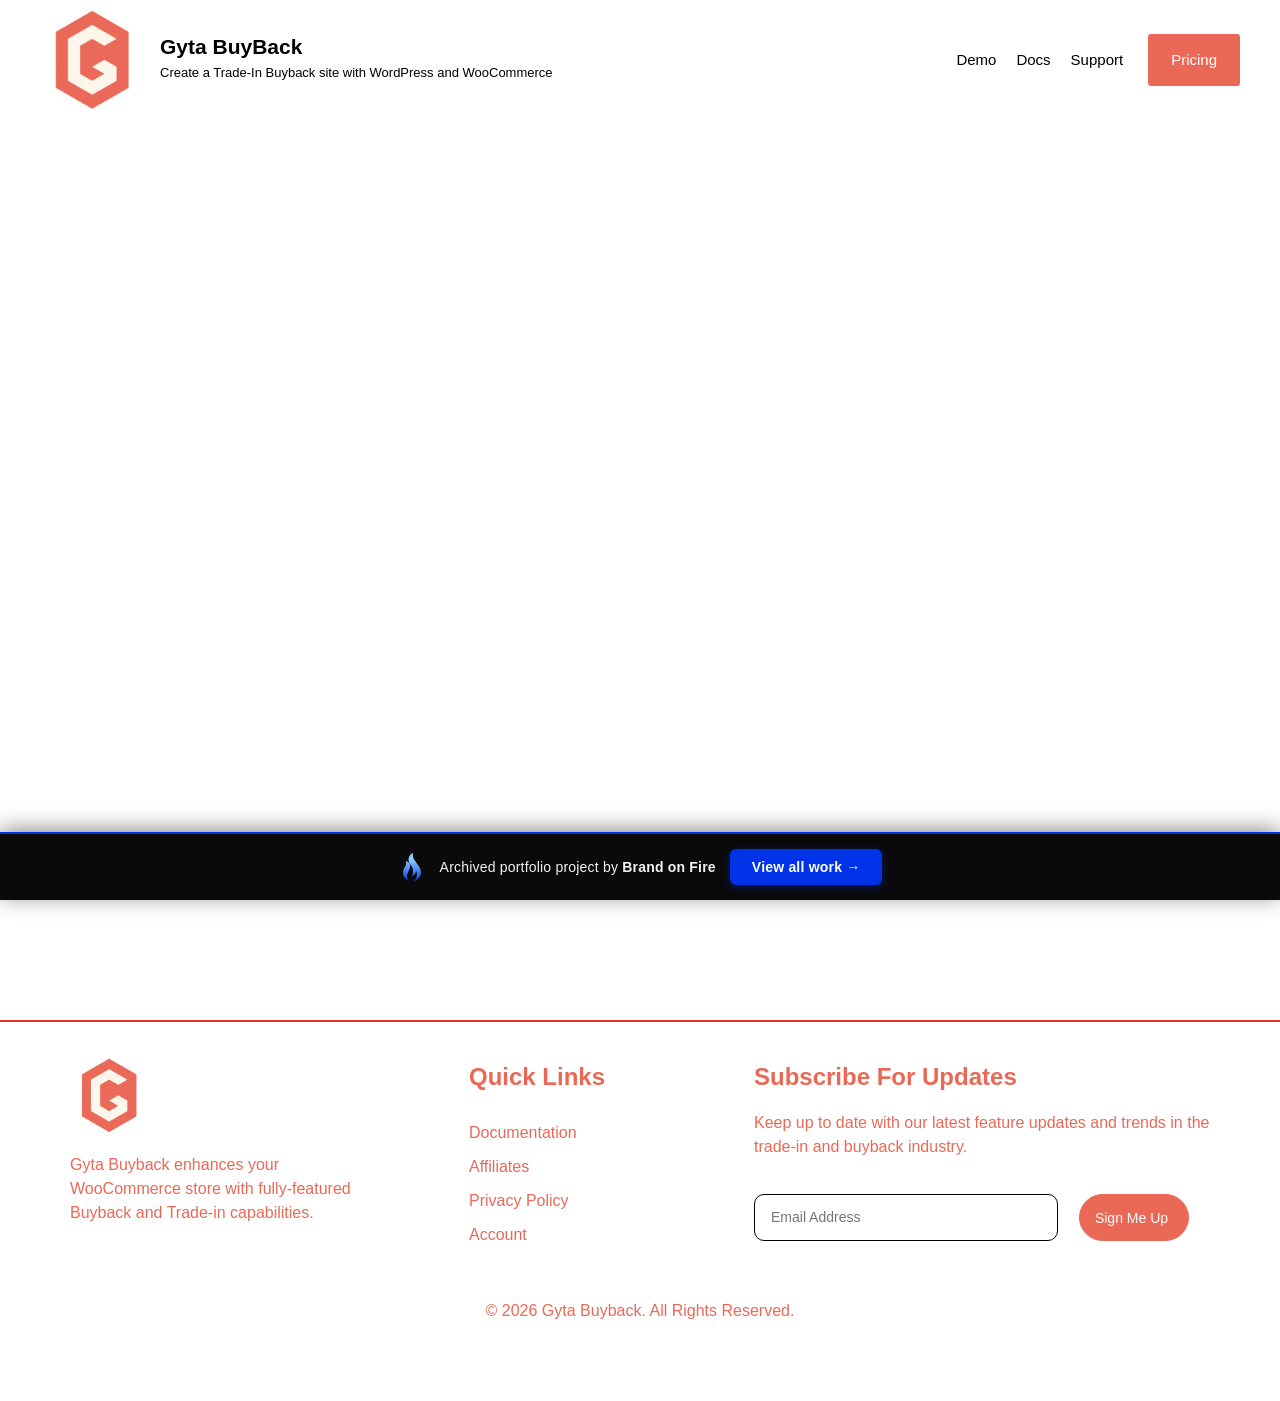
==== account/index.html @ 3f52eeda "Portfolio bar: brandonfire.com theme — flame icon, electric-blue accent, taller, larger button" ====
<!doctype html><html lang="en-US" class=" js flexbox flexboxlegacy canvas canvastext webgl no-touch geolocation postmessage no-websqldatabase indexeddb hashchange history draganddrop websockets rgba hsla multiplebgs backgroundsize borderimage borderradius boxshadow textshadow opacity cssanimations csscolumns cssgradients cssreflections csstransforms csstransforms3d csstransitions fontface generatedcontent video audio localstorage sessionstorage webworkers no-applicationcache svg inlinesvg smil svgclippaths" data-bofp="0"><head><meta charset="UTF-8"><meta name="viewport" content="width=device-width, initial-scale=1.0, viewport-fit=cover">		<meta name="robots" content="index, follow, max-image-preview:large, max-snippet:-1, max-video-preview:-1"><title>Account - Gyta BuyBack</title><link rel="canonical" href="/account/"><meta property="og:locale" content="en_US"><meta property="og:type" content="article"><meta property="og:title" content="Account - Gyta BuyBack"><meta property="og:url" content="/account/"><meta property="og:site_name" content="Gyta BuyBack"><meta property="article:modified_time" content="2025-02-06T16:27:29+00:00"><meta name="twitter:card" content="summary_large_image"><link rel="alternate" type="application/rss+xml" title="Gyta BuyBack » Feed" href="/feed/"><link rel="alternate" type="application/rss+xml" title="Gyta BuyBack » Comments Feed" href="/comments/feed/"><link rel="https://api.w.org/" href="/wp-json/"><link rel="alternate" title="JSON" type="application/json" href="/wp-json/wp/v2/pages/297"><meta name="generator" content="Elementor 4.1.1; features: e_font_icon_svg, additional_custom_breakpoints; settings: css_print_method-external, google_font-enabled, font_display-swap"><link rel="icon" href="/wp-content/uploads/2021/02/cropped-Gyta-Buyback-Logo-32x32.png" sizes="32x32"><link rel="icon" href="/wp-content/uploads/2021/02/cropped-Gyta-Buyback-Logo-192x192.png" sizes="192x192"><link rel="apple-touch-icon" href="/wp-content/uploads/2021/02/cropped-Gyta-Buyback-Logo-180x180.png"><meta name="msapplication-TileImage" content="/wp-content/uploads/2021/02/cropped-Gyta-Buyback-Logo-270x270.png"><link rel="stylesheet" href="../style.css"><style>[data-bofp="1"]{background-color:rgb(255, 255, 255)!important;color:rgb(118, 118, 118)!important}[data-bofp="2"]{background-color:rgba(0, 0, 0, 0.004)!important;color:rgb(118, 118, 118)!important}</style><meta name="robots" content="noindex, nofollow"><style id="bof-noform">form,form *,fieldset,fieldset *,input,textarea,select,label.fusion-form-label,.wpcf7,.wpcf7 *,.fusion-form,.fusion-form *,.fusion-contact-form,.fusion-contact-form *,.elementor-form,.elementor-form *,.gform_wrapper,.gform_wrapper *,[class*="contact-form"],[class*="contact-form"] *,[id*="contact-form"],[id*="contact-form"] *{pointer-events:none!important;cursor:default!important;-webkit-user-select:none!important;user-select:none!important}</style></head><body data-rsssl="1" class="wp-singular page-template-default page page-id-297 wp-custom-logo wp-theme-shuttle wp-child-theme-shuttle-webusiness-child layout-sidebar-none intro-on layout-responsive header-style1 group-blog elementor-default elementor-kit-589 elementor-page elementor-page-297 e--ua-blink e--ua-mac e--ua-webkit" data-elementor-device-mode="desktop" data-bofp="1"><header data-elementor-type="header" data-elementor-id="611" class="elementor elementor-611 elementor-location-header" data-elementor-post-type="elementor_library"><div class="elementor-element elementor-element-45c64a5 e-con-full e-flex e-con e-parent e-lazyloaded" data-id="45c64a5" data-element_type="container" data-e-type="container"><div class="elementor-element elementor-element-fabeea9 elementor-widget elementor-widget-theme-site-logo elementor-widget-image" data-id="fabeea9" data-element_type="widget" data-e-type="widget" data-widget_type="theme-site-logo.default"><div class="elementor-widget-container"><a href="../index.html"><img width="512" height="512" src="../_a/389a8d2b90c3.webp" class="attachment-full size-full wp-image-447" alt="">				</a></div></div><div class="elementor-element elementor-element-c1680e2 e-con-full e-flex e-con e-child" data-id="c1680e2" data-element_type="container" data-e-type="container"><div class="elementor-element elementor-element-7ec3f3c elementor-widget elementor-widget-theme-site-title elementor-widget-heading" data-id="7ec3f3c" data-element_type="widget" data-e-type="widget" data-widget_type="theme-site-title.default"><div class="elementor-widget-container"><h2 class="elementor-heading-title elementor-size-default"><a href="../index.html">Gyta BuyBack</a></h2>				</div></div><div class="elementor-element elementor-element-7173f08 elementor-widget elementor-widget-text-editor" data-id="7173f08" data-element_type="widget" data-e-type="widget" data-widget_type="text-editor.default"><div class="elementor-widget-container"><p>Create a Trade-In Buyback site with WordPress and WooCommerce</p>								</div></div></div><div class="elementor-element elementor-element-adf65f2 elementor-nav-menu__align-end elementor-nav-menu--stretch elementor-nav-menu__text-align-center elementor-nav-menu--dropdown-tablet elementor-nav-menu--toggle elementor-nav-menu--burger elementor-widget elementor-widget-nav-menu" data-id="adf65f2" data-element_type="widget" data-e-type="widget" data-settings="{&quot;full_width&quot;:&quot;stretch&quot;,&quot;layout&quot;:&quot;horizontal&quot;,&quot;submenu_icon&quot;:{&quot;value&quot;:&quot;&lt;svg aria-hidden=\&quot;true\&quot; class=\&quot;e-font-icon-svg e-fas-caret-down\&quot; viewBox=\&quot;0 0 320 512\&quot; xmlns=\&quot;http:\/\/www.w3.org\/2000\/svg\&quot;&gt;&lt;path d=\&quot;M31.3 192h257.3c17.8 0 26.7 21.5 14.1 34.1L174.1 354.8c-7.8 7.8-20.5 7.8-28.3 0L17.2 226.1C4.6 213.5 13.5 192 31.3 192z\&quot;&gt;&lt;\/path&gt;&lt;\/svg&gt;&quot;,&quot;library&quot;:&quot;fa-solid&quot;},&quot;toggle&quot;:&quot;burger&quot;}" data-widget_type="nav-menu.default"><div class="elementor-widget-container"><nav aria-label="Menu" class="elementor-nav-menu--main elementor-nav-menu__container elementor-nav-menu--layout-horizontal e--pointer-underline e--animation-fade"><ul id="menu-1-adf65f2" class="elementor-nav-menu" data-smartmenus-id="17822819827613594"><li class="menu-item menu-item-type-custom menu-item-object-custom menu-item-956"><a target="_blank" class="elementor-item">Demo</a></li><li class="menu-item menu-item-type-custom menu-item-object-custom menu-item-997"><a target="_blank" class="elementor-item">Docs</a></li><li class="menu-item menu-item-type-post_type menu-item-object-page menu-item-682"><a href="../support/index.html" class="elementor-item">Support</a></li><li class="pricing-button menu-item menu-item-type-custom menu-item-object-custom menu-item-home menu-item-879"><a href="../index.html" class="elementor-item elementor-item-anchor">Pricing</a></li></ul>			</nav><div class="elementor-menu-toggle" role="button" tabindex="0" aria-label="Menu Toggle" aria-expanded="false" style=""><svg aria-hidden="true" role="presentation" class="elementor-menu-toggle__icon--open e-font-icon-svg e-eicon-menu-bar" viewBox="0 0 1000 1000" xmlns="http://www.w3.org/2000/svg"><path d="M104 333H896C929 333 958 304 958 271S929 208 896 208H104C71 208 42 237 42 271S71 333 104 333ZM104 583H896C929 583 958 554 958 521S929 458 896 458H104C71 458 42 487 42 521S71 583 104 583ZM104 833H896C929 833 958 804 958 771S929 708 896 708H104C71 708 42 737 42 771S71 833 104 833Z"></path></svg><svg aria-hidden="true" role="presentation" class="elementor-menu-toggle__icon--close e-font-icon-svg e-eicon-close" viewBox="0 0 1000 1000" xmlns="http://www.w3.org/2000/svg"><path d="M742 167L500 408 258 167C246 154 233 150 217 150 196 150 179 158 167 167 154 179 150 196 150 212 150 229 154 242 171 254L408 500 167 742C138 771 138 800 167 829 196 858 225 858 254 829L496 587 738 829C750 842 767 846 783 846 800 846 817 842 829 829 842 817 846 804 846 783 846 767 842 750 829 737L588 500 833 258C863 229 863 200 833 171 804 137 775 137 742 167Z"></path></svg>		</div><nav class="elementor-nav-menu--dropdown elementor-nav-menu__container" aria-hidden="true" style="top: 50.5938px; width: 1366px; left: 0px; --menu-height: 0;"><ul id="menu-2-adf65f2" class="elementor-nav-menu" data-smartmenus-id="1782281982762771"><li class="menu-item menu-item-type-custom menu-item-object-custom menu-item-956"><a target="_blank" class="elementor-item" tabindex="-1">Demo</a></li><li class="menu-item menu-item-type-custom menu-item-object-custom menu-item-997"><a target="_blank" class="elementor-item" tabindex="-1">Docs</a></li><li class="menu-item menu-item-type-post_type menu-item-object-page menu-item-682"><a href="../support/index.html" class="elementor-item" tabindex="-1">Support</a></li><li class="pricing-button menu-item menu-item-type-custom menu-item-object-custom menu-item-home menu-item-879"><a href="../index.html" class="elementor-item elementor-item-anchor" tabindex="-1">Pricing</a></li></ul>			</nav></div></div></div></header><article id="post-297" class="post-297 page type-page status-publish hentry"><div data-elementor-type="wp-page" data-elementor-id="297" class="elementor elementor-297" data-elementor-post-type="page"><div class="elementor-element elementor-element-1f1ed6ae e-flex e-con-boxed e-con e-parent e-lazyloaded" data-id="1f1ed6ae" data-element_type="container" data-e-type="container"><div class="e-con-inner"><div class="elementor-element elementor-element-4b3a0a0 elementor-widget elementor-widget-shortcode" data-id="4b3a0a0" data-element_type="widget" data-e-type="widget" data-widget_type="shortcode.default"><div class="elementor-widget-container"><div class="elementor-shortcode"><div id="fs_dashboard_container" style="position: fixed; inset: 130px 0px 0px; z-index: 2;"><div id="loader_42b5c3db-39a3-5ce7-5b9f-533b30ba30db" style="position: absolute; z-index: 2147483647; width: 100%; height: 100%; inset: 0px; text-align: left; background: rgba(0, 0, 0, 0.6); display: none;">                <img src="../_a/476457c7c7e4.gif" alt="Loading animation" style="                position: absolute;                top: 40%;                left: 50%;                margin-left: -25px;                background: #fff;                padding: 10px;                border-radius: 50%;                box-shadow: 2px 2px 2px rgba(0,0,0,0.1);                ">                </div></div></div></div></div></div></div></div></article><footer data-elementor-type="footer" data-elementor-id="965" class="elementor elementor-965 elementor-location-footer" data-elementor-post-type="elementor_library"><div class="elementor-element elementor-element-4ca2301e e-flex e-con-boxed e-con e-parent e-lazyloaded" data-id="4ca2301e" data-element_type="container" data-e-type="container"><div class="e-con-inner"><div class="elementor-element elementor-element-41f9518e e-con-full e-flex e-con e-child" data-id="41f9518e" data-element_type="container" data-e-type="container"><div class="elementor-element elementor-element-4d8194e8 elementor-widget elementor-widget-image" data-id="4d8194e8" data-element_type="widget" data-e-type="widget" data-widget_type="image.default"><div class="elementor-widget-container"><img width="512" height="512" src="../_a/389a8d2b90c3.webp" class="attachment-full size-full wp-image-447" alt="">															</div></div><div class="elementor-element elementor-element-24c357ec elementor-widget elementor-widget-text-editor" data-id="24c357ec" data-element_type="widget" data-e-type="widget" data-widget_type="text-editor.default"><div class="elementor-widget-container"><p>Gyta Buyback enhances your WooCommerce store with fully-featured Buyback and Trade-in capabilities.</p>								</div></div></div><div class="elementor-element elementor-element-33b54bd5 e-con-full e-flex e-con e-child" data-id="33b54bd5" data-element_type="container" data-e-type="container"><div class="elementor-element elementor-element-44d85bf9 elementor-widget elementor-widget-heading" data-id="44d85bf9" data-element_type="widget" data-e-type="widget" data-widget_type="heading.default"><div class="elementor-widget-container"><h4 class="elementor-heading-title elementor-size-default">quick links</h4>				</div></div><div class="elementor-element elementor-element-3154be63 elementor-nav-menu--dropdown-none elementor-widget elementor-widget-nav-menu" data-id="3154be63" data-element_type="widget" data-e-type="widget" data-settings="{&quot;layout&quot;:&quot;vertical&quot;,&quot;submenu_icon&quot;:{&quot;value&quot;:&quot;&lt;svg aria-hidden=\&quot;true\&quot; class=\&quot;e-font-icon-svg e-fas-caret-down\&quot; viewBox=\&quot;0 0 320 512\&quot; xmlns=\&quot;http:\/\/www.w3.org\/2000\/svg\&quot;&gt;&lt;path d=\&quot;M31.3 192h257.3c17.8 0 26.7 21.5 14.1 34.1L174.1 354.8c-7.8 7.8-20.5 7.8-28.3 0L17.2 226.1C4.6 213.5 13.5 192 31.3 192z\&quot;&gt;&lt;\/path&gt;&lt;\/svg&gt;&quot;,&quot;library&quot;:&quot;fa-solid&quot;}}" data-widget_type="nav-menu.default"><div class="elementor-widget-container"><nav aria-label="Menu" class="elementor-nav-menu--main elementor-nav-menu__container elementor-nav-menu--layout-vertical e--pointer-none"><ul id="menu-1-3154be63" class="elementor-nav-menu sm-vertical" data-smartmenus-id="17822819827677732"><li class="menu-item menu-item-type-post_type menu-item-object-page menu-item-122"><a href="../documentation-overview/index.html" class="elementor-item">Documentation</a></li><li class="menu-item menu-item-type-post_type menu-item-object-page menu-item-376"><a href="../affiliate-signup/index.html" class="elementor-item">Affiliates</a></li><li class="menu-item menu-item-type-post_type menu-item-object-page menu-item-privacy-policy menu-item-277"><a rel="privacy-policy" href="../privacy-policy/index.html" class="elementor-item">Privacy Policy</a></li><li class="menu-item menu-item-type-post_type menu-item-object-page current-menu-item page_item page-item-297 current_page_item menu-item-300"><a href="../account/index.html" aria-current="page" class="elementor-item elementor-item-active">Account</a></li></ul>			</nav><nav class="elementor-nav-menu--dropdown elementor-nav-menu__container" aria-hidden="true" style="--menu-height: 0;"><ul id="menu-2-3154be63" class="elementor-nav-menu sm-vertical" data-smartmenus-id="17822819827686775"><li class="menu-item menu-item-type-post_type menu-item-object-page menu-item-122"><a href="../documentation-overview/index.html" class="elementor-item" tabindex="-1">Documentation</a></li><li class="menu-item menu-item-type-post_type menu-item-object-page menu-item-376"><a href="../affiliate-signup/index.html" class="elementor-item" tabindex="-1">Affiliates</a></li><li class="menu-item menu-item-type-post_type menu-item-object-page menu-item-privacy-policy menu-item-277"><a rel="privacy-policy" href="../privacy-policy/index.html" class="elementor-item" tabindex="-1">Privacy Policy</a></li><li class="menu-item menu-item-type-post_type menu-item-object-page current-menu-item page_item page-item-297 current_page_item menu-item-300"><a href="../account/index.html" aria-current="page" class="elementor-item elementor-item-active" tabindex="-1">Account</a></li></ul>			</nav></div></div></div><div class="elementor-element elementor-element-51bfe855 e-con-full e-flex e-con e-child" data-id="51bfe855" data-element_type="container" data-e-type="container"><div class="elementor-element elementor-element-67031e0 elementor-widget elementor-widget-heading" data-id="67031e0" data-element_type="widget" data-e-type="widget" data-widget_type="heading.default"><div class="elementor-widget-container"><h4 class="elementor-heading-title elementor-size-default">Subscribe for Updates</h4>				</div></div><div class="elementor-element elementor-element-17a2925f elementor-widget elementor-widget-text-editor" data-id="17a2925f" data-element_type="widget" data-e-type="widget" data-widget_type="text-editor.default"><div class="elementor-widget-container"><p>Keep up to date with our latest feature updates and trends in the trade-in and buyback industry.&nbsp;</p>								</div></div><div class="elementor-element elementor-element-33729eb2 elementor-button-align-center elementor-mobile-button-align-stretch elementor-widget elementor-widget-form" data-id="33729eb2" data-element_type="widget" data-e-type="widget" data-settings="{&quot;step_next_label&quot;:&quot;Next&quot;,&quot;step_previous_label&quot;:&quot;Previous&quot;,&quot;button_width&quot;:&quot;33&quot;,&quot;button_width_tablet&quot;:&quot;30&quot;,&quot;step_type&quot;:&quot;number_text&quot;,&quot;step_icon_shape&quot;:&quot;circle&quot;}" data-widget_type="form.default"><div class="elementor-widget-container"><form class="elementor-form" method="post" name="Newsletter Form" aria-label="Newsletter Form"><input type="hidden" name="post_id" value="965"><input type="hidden" name="form_id" value="33729eb2"><input type="hidden" name="referer_title" value="Gyta BuyBack | WooCommerce Trade-in and Buyback System"><input type="hidden" name="queried_id" value="693"><div class="elementor-form-fields-wrapper elementor-labels-"><div class="elementor-field-type-email elementor-field-group elementor-column elementor-field-group-email elementor-col-66 elementor-md-70 elementor-field-required"><label for="form-field-email" class="elementor-field-label elementor-screen-only">
								Email							</label><input size="1" type="email" name="form_fields[email]" id="form-field-email" class="elementor-field elementor-size-md  elementor-field-textual" placeholder="Email Address" required="required"></div><div class="elementor-field-group elementor-column elementor-field-type-submit elementor-col-33 e-form__buttons elementor-md-30"><button class="elementor-button elementor-size-md" type="submit"><span class="elementor-button-content-wrapper"><span class="elementor-button-text">Sign Me Up</span></span></button></div></div></form></div></div></div></div></div><div class="elementor-element elementor-element-5c120c7c e-flex e-con-boxed e-con e-parent" data-id="5c120c7c" data-element_type="container" data-e-type="container"><div class="e-con-inner"><div class="elementor-element elementor-element-42c38a2 elementor-widget elementor-widget-text-editor" data-id="42c38a2" data-element_type="widget" data-e-type="widget" data-widget_type="text-editor.default"><div class="elementor-widget-container">
									© 2026 Gyta Buyback. All Rights Reserved.								</div></div></div></div></footer><span id="elementor-device-mode" class="elementor-screen-only"></span><svg style="display: none;" class="e-font-icon-svg-symbols"></svg><!-- bof-portfolio-bar --><a href="https://brandonfire.com/portfolio/" id="bof-portfolio-bar" rel="noopener" style="position:fixed;left:0;right:0;bottom:0;z-index:2147483647;display:flex;align-items:center;justify-content:center;gap:14px;flex-wrap:wrap;background:#0a0a0a;color:#ffffff !important;font-family:Inter,-apple-system,BlinkMacSystemFont,'Segoe UI',Roboto,Helvetica,Arial,sans-serif;font-size:14px;font-weight:500;line-height:1;letter-spacing:.2px;padding:15px 18px;text-decoration:none !important;box-shadow:0 -3px 22px rgba(0,0,0,.45);border-top:2px solid #0033e7;box-sizing:border-box;"><img src="[data-uri]" alt="" width="28" height="28" style="display:block;flex:0 0 auto;width:28px;height:28px;"><span style="opacity:.95;color:#fff;">Archived portfolio project by <strong style="font-weight:700;color:#fff;">Brand&nbsp;on&nbsp;Fire</strong></span><span style="background:#0033e7;color:#fff;padding:11px 22px;border-radius:6px;font-weight:700;font-size:14px;white-space:nowrap;box-shadow:0 2px 10px rgba(0,51,231,.4);">View&nbsp;all&nbsp;work&nbsp;&rarr;</span></a><script>(function(){function p(){var b=document.getElementById("bof-portfolio-bar");if(b&&document.body)document.body.style.setProperty("padding-bottom",b.offsetHeight+"px","important");}if(document.readyState!=="loading")p();else document.addEventListener("DOMContentLoaded",p);window.addEventListener("resize",p);})();</script><!-- /bof-portfolio-bar --></body></html>
---- style.css ----
@font-face{font-family:swiper-icons;src:url("[data-uri]") format("woff");font-weight:400;font-style:normal;}:root{--swiper-theme-color:#007aff;}:root{--swiper-navigation-size:44px;}@keyframes progressAnimation{100%{background-position:100% 0px;}}@keyframes linearGradientMove{100%{background-position:6px 0px,-6px 100%,0px -6px,100% 6px;}}:root{--wp--preset--aspect-ratio--square:1;--wp--preset--aspect-ratio--4-3:4/3;--wp--preset--aspect-ratio--3-4:3/4;--wp--preset--aspect-ratio--3-2:3/2;--wp--preset--aspect-ratio--2-3:2/3;--wp--preset--aspect-ratio--16-9:16/9;--wp--preset--aspect-ratio--9-16:9/16;--wp--preset--color--black:#000000;--wp--preset--color--cyan-bluish-gray:#abb8c3;--wp--preset--color--white:#ffffff;--wp--preset--color--pale-pink:#f78da7;--wp--preset--color--vivid-red:#cf2e2e;--wp--preset--color--luminous-vivid-orange:#ff6900;--wp--preset--color--luminous-vivid-amber:#fcb900;--wp--preset--color--light-green-cyan:#7bdcb5;--wp--preset--color--vivid-green-cyan:#00d084;--wp--preset--color--pale-cyan-blue:#8ed1fc;--wp--preset--color--vivid-cyan-blue:#0693e3;--wp--preset--color--vivid-purple:#9b51e0;--wp--preset--gradient--vivid-cyan-blue-to-vivid-purple:linear-gradient(135deg,rgb(6,147,227) 0%,rgb(155,81,224) 100%);--wp--preset--gradient--light-green-cyan-to-vivid-green-cyan:linear-gradient(135deg,rgb(122,220,180) 0%,rgb(0,208,130) 100%);--wp--preset--gradient--luminous-vivid-amber-to-luminous-vivid-orange:linear-gradient(135deg,rgb(252,185,0) 0%,rgb(255,105,0) 100%);--wp--preset--gradient--luminous-vivid-orange-to-vivid-red:linear-gradient(135deg,rgb(255,105,0) 0%,rgb(207,46,46) 100%);--wp--preset--gradient--very-light-gray-to-cyan-bluish-gray:linear-gradient(135deg,rgb(238,238,238) 0%,rgb(169,184,195) 100%);--wp--preset--gradient--cool-to-warm-spectrum:linear-gradient(135deg,rgb(74,234,220) 0%,rgb(151,120,209) 20%,rgb(207,42,186) 40%,rgb(238,44,130) 60%,rgb(251,105,98) 80%,rgb(254,248,76) 100%);--wp--preset--gradient--blush-light-purple:linear-gradient(135deg,rgb(255,206,236) 0%,rgb(152,150,240) 100%);--wp--preset--gradient--blush-bordeaux:linear-gradient(135deg,rgb(254,205,165) 0%,rgb(254,45,45) 50%,rgb(107,0,62) 100%);--wp--preset--gradient--luminous-dusk:linear-gradient(135deg,rgb(255,203,112) 0%,rgb(199,81,192) 50%,rgb(65,88,208) 100%);--wp--preset--gradient--pale-ocean:linear-gradient(135deg,rgb(255,245,203) 0%,rgb(182,227,212) 50%,rgb(51,167,181) 100%);--wp--preset--gradient--electric-grass:linear-gradient(135deg,rgb(202,248,128) 0%,rgb(113,206,126) 100%);--wp--preset--gradient--midnight:linear-gradient(135deg,rgb(2,3,129) 0%,rgb(40,116,252) 100%);--wp--preset--font-size--small:13px;--wp--preset--font-size--medium:20px;--wp--preset--font-size--large:36px;--wp--preset--font-size--x-large:42px;--wp--preset--spacing--20:0.44rem;--wp--preset--spacing--30:0.67rem;--wp--preset--spacing--40:1rem;--wp--preset--spacing--50:1.5rem;--wp--preset--spacing--60:2.25rem;--wp--preset--spacing--70:3.38rem;--wp--preset--spacing--80:5.06rem;--wp--preset--shadow--natural:6px 6px 9px rgba(0,0,0,0.2);--wp--preset--shadow--deep:12px 12px 50px rgba(0,0,0,0.4);--wp--preset--shadow--sharp:6px 6px 0px rgba(0,0,0,0.2);--wp--preset--shadow--outlined:6px 6px 0px -3px rgb(255,255,255),6px 6px rgb(0,0,0);--wp--preset--shadow--crisp:6px 6px 0px rgb(0,0,0);}:where(body){margin:0px;}body{padding:0px;}html,body,div,span,applet,object,iframe,h1,h2,h3,h4,h5,h6,p,blockquote,pre,a,cite,del,dfn,em,font,q,s,samp,strike,strong,ol,ul,li,fieldset,form,label,legend,tbody,tfoot,thead,tr{border:0px;font-family:inherit;font-size:100%;font-style:inherit;font-weight:inherit;margin:0px;outline:0px;padding:0px;vertical-align:baseline;}html{font-size:62.5%;overflow-y:scroll;text-size-adjust:100%;}body{background:rgb(255,255,255);}article,aside,details,figcaption,figure,footer,header,nav,section{display:block;}ol,ul{list-style:none;}a img{border:0px;}body,button,input,select,textarea{color:rgb(118,118,118);font-family:"Source Sans Pro",sans-serif;font-size:16px;font-style:normal;font-weight:300;letter-spacing:0px;line-height:1.8;text-transform:none;overflow-wrap:break-word;}h1,h2,h3,h4,h5,h6{color:rgb(58,57,57);margin:0px 0px 0.8em;font-family:Montserrat,Helvetica,Arial;font-weight:600;line-height:1.8;letter-spacing:0px;transition:0.3s;}h1{font-size:28px;}h2{font-size:24px;}h3{font-size:20px;}h4{font-size:16px;}p{margin-bottom:20px;}ul,ol{margin:0px 0px 20px 20px;}ul{list-style:disc;}button,input,select,textarea{margin:0px;box-sizing:border-box;vertical-align:baseline;}button,input{}button,html input[type="button"],input[type="reset"],input[type="submit"]{cursor:pointer;appearance:button;padding:15px 24px;}input[type="text"],input[type="email"],input[type="password"],input[type="search"],input[type="tel"],select,textarea{background:rgb(255,255,255);border:1px solid rgb(238,238,238);padding:14px 20px;}a{color:rgb(19,175,240);cursor:pointer;text-decoration:none;outline:none 0px;transition:0.3s;}a,a:visited{text-decoration:none;}img{max-width:100%;height:auto;}.themebutton,button,html input[type="button"],input[type="reset"],input[type="submit"]{color:rgb(255,255,255);font-weight:400;text-transform:uppercase;text-align:center;background:rgb(19,175,240);border-width:medium;border-style:none;border-color:currentcolor;border-image:initial;transition:box-shadow;border-radius:4px;}button,html input[type="button"],input[type="reset"],input[type="submit"],.themebutton,a.themebutton,.themebutton2,a.themebutton2,.entry-meta a,.blog-title a,.featured-link a,.widget_tag_cloud a,.nav-links a{text-decoration:none !important;}@-webkit-keyframes progress-bar-stripes{0%{background-position:40px 0px;}100%{background-position:0px 0px;}}@keyframes progress-bar-stripes{0%{background-position:40px 0px;}100%{background-position:0px 0px;}}@media (max-width:767px){body{padding-left:20px;padding-right:20px;}}@media (min-width:768px) and (max-width:979px){input,textarea,.uneditable-input{margin-left:0px;}}@media (min-width:1200px){input,textarea,.uneditable-input{margin-left:0px;}}@font-face{font-family:dashicons;src:url("[data-uri]") format("woff");font-weight:400;font-style:normal;}@font-face{font-family:FontAwesome;font-weight:normal;font-style:normal;}@-webkit-keyframes fa-spin{0%{transform:rotate(0deg);}100%{transform:rotate(359deg);}}@keyframes fa-spin{0%{transform:rotate(0deg);}100%{transform:rotate(359deg);}}@keyframes anim-ltr{0%{transform:translate(-10%,0px);opacity:0;}100%{transform:translate(0px,0px);opacity:1;}}@-webkit-keyframes anim-ltr{0%{transform:translate(-10%,0px);opacity:0;}100%{transform:translate(0px,0px);opacity:1;}}@keyframes anim-btt{0%{transform:translate(0px,10%);opacity:0;}100%{transform:translate(0px,0px);opacity:1;}}@-webkit-keyframes anim-btt{0%{transform:translate(0px,10%);opacity:0;}100%{transform:translate(0px,0px);opacity:1;}}@keyframes anim-ttb{0%{transform:translate(0px,-10%);opacity:0;}100%{transform:translate(0px,0px);opacity:1;}}@-webkit-keyframes anim-ttb{0%{transform:translate(0px,-10%);opacity:0;}100%{transform:translate(0px,0px);opacity:1;}}@keyframes anim-rtl{0%{transform:translate(10%,0px);opacity:0;}100%{transform:translate(0px,0px);opacity:1;}}@-webkit-keyframes anim-rtl{0%{transform:translate(10%,0px);opacity:0;}100%{transform:translate(0px,0px);opacity:1;}}@keyframes anim-stb{0%{transform:scale(0);opacity:0;}100%{transform:scale(1);opacity:1;}}@-webkit-keyframes anim-stb{0%{transform:scale(0);opacity:0;}100%{transform:scale(1);opacity:1;}}:root{--direction-multiplier:1;}.elementor-screen-only,.screen-reader-text,.screen-reader-text span,.ui-helper-hidden-accessible{height:1px;margin:-1px;overflow:hidden;padding:0px;position:absolute;top:-10000em;width:1px;clip:rect(0px,0px,0px,0px);border:0px;}.elementor *,.elementor::after,.elementor::before{box-sizing:border-box;}.elementor a{box-shadow:none;text-decoration:none;}.elementor img{border-width:medium;border-style:none;border-color:currentcolor;border-image:initial;border-radius:0px;box-shadow:none;height:auto;max-width:100%;}.elementor-element{--flex-direction:initial;--flex-wrap:initial;--justify-content:initial;--align-items:initial;--align-content:initial;--gap:initial;--flex-basis:initial;--flex-grow:initial;--flex-shrink:initial;--order:initial;--align-self:initial;align-self:var(--align-self);flex-basis:var(--flex-basis);flex-grow:var(--flex-grow);flex-shrink:var(--flex-shrink);order:var(--order);}.elementor-element:where(.e-con-full,.elementor-widget){align-content:var(--align-content);align-items:var(--align-items);flex-direction:var(--flex-direction);flex-wrap:var(--flex-wrap);gap:var(--row-gap) var(--column-gap);justify-content:var(--justify-content);}.elementor-align-center{text-align:center;}.elementor-align-center .elementor-button,.elementor-align-left .elementor-button,.elementor-align-right .elementor-button{width:auto;}:root{--page-title-display:block;}@keyframes eicon-spin{0%{transform:rotate(0deg);}100%{transform:rotate(359deg);}}.elementor-widget{position:relative;}.elementor-widget:not(:last-child){margin-block-end:var(--kit-widget-spacing,20px);}.elementor-column{display:flex;min-height:1px;position:relative;}@media (min-width:768px){.elementor-column.elementor-col-33,.elementor-column[data-col="33"]{width:33.333%;}.elementor-column.elementor-col-66,.elementor-column[data-col="66"]{width:66.666%;}}@media (min-width:768px) and (max-width:1024px){.elementor-column.elementor-md-30{width:30%;}.elementor-column.elementor-md-70{width:70%;}}@media (max-width:767px){.elementor-column{width:100%;}}@media (prefers-reduced-motion:no-preference){html{scroll-behavior:smooth;}}.e-con{--border-radius:0;--border-top-width:0px;--border-right-width:0px;--border-bottom-width:0px;--border-left-width:0px;--border-style:initial;--border-color:initial;--container-widget-width:100%;--container-widget-height:initial;--container-widget-flex-grow:0;--container-widget-align-self:initial;--content-width:min(100%,var(--container-max-width,1140px));--width:100%;--min-height:initial;--height:auto;--text-align:initial;--margin-top:0px;--margin-right:0px;--margin-bottom:0px;--margin-left:0px;--padding-top:var(--container-default-padding-top,10px);--padding-right:var(--container-default-padding-right,10px);--padding-bottom:var(--container-default-padding-bottom,10px);--padding-left:var(--container-default-padding-left,10px);--position:relative;--z-index:revert;--overflow:visible;--gap:var(--widgets-spacing,20px);--row-gap:var(--widgets-spacing-row,20px);--column-gap:var(--widgets-spacing-column,20px);--overlay-mix-blend-mode:initial;--overlay-opacity:1;--overlay-transition:0.3s;--e-con-grid-template-columns:repeat(3,1fr);--e-con-grid-template-rows:repeat(2,1fr);border-radius:var(--border-radius);height:var(--height);min-height:var(--min-height);min-width:0px;overflow:var(--overflow);position:var(--position);width:var(--width);z-index:var(--z-index);--flex-wrap-mobile:wrap;}.e-con:where(:not(.e-div-block-base)){transition:background var(--background-transition,.3s),border var(--border-transition,.3s),box-shadow var(--border-transition,.3s),transform var(--e-con-transform-transition-duration,.4s);}.e-con{--margin-block-start:var(--margin-top);--margin-block-end:var(--margin-bottom);--margin-inline-start:var(--margin-left);--margin-inline-end:var(--margin-right);--padding-inline-start:var(--padding-left);--padding-inline-end:var(--padding-right);--padding-block-start:var(--padding-top);--padding-block-end:var(--padding-bottom);--border-block-start-width:var(--border-top-width);--border-block-end-width:var(--border-bottom-width);--border-inline-start-width:var(--border-left-width);--border-inline-end-width:var(--border-right-width);}.e-con{margin-block-end:var(--margin-block-end);margin-block-start:var(--margin-block-start);margin-inline-end:var(--margin-inline-end);margin-inline-start:var(--margin-inline-start);padding-inline-end:var(--padding-inline-end);padding-inline-start:var(--padding-inline-start);}.e-con.e-flex{--flex-direction:column;--flex-basis:auto;--flex-grow:0;--flex-shrink:1;flex:var(--flex-grow) var(--flex-shrink) var(--flex-basis);}.e-con-full,.e-con > .e-con-inner{padding-block-end:var(--padding-block-end);padding-block-start:var(--padding-block-start);text-align:var(--text-align);}.e-con-full.e-flex,.e-con.e-flex > .e-con-inner{flex-direction:var(--flex-direction);}.e-con,.e-con > .e-con-inner{display:var(--display);}.e-con.e-grid{--grid-justify-content:start;--grid-align-content:start;--grid-auto-flow:row;}.e-con.e-grid,.e-con.e-grid > .e-con-inner{align-content:var(--grid-align-content);align-items:var(--align-items);grid-auto-flow:var(--grid-auto-flow);grid-template-columns:var(--e-con-grid-template-columns);grid-template-rows:var(--e-con-grid-template-rows);justify-content:var(--grid-justify-content);justify-items:var(--justify-items);}.e-con-boxed.e-flex{place-content:normal;align-items:normal;flex-flow:column;}.e-con-boxed.e-grid{grid-template-columns:1fr;grid-template-rows:1fr;justify-items:legacy;}.e-con-boxed{gap:initial;text-align:initial;}.e-con.e-flex > .e-con-inner{align-content:var(--align-content);align-items:var(--align-items);align-self:auto;flex:1 1 auto;flex-wrap:var(--flex-wrap);justify-content:var(--justify-content);}.e-con.e-grid > .e-con-inner{align-items:var(--align-items);justify-items:var(--justify-items);}.e-con > .e-con-inner{gap:var(--row-gap) var(--column-gap);height:100%;margin:0px auto;max-width:var(--content-width);padding-inline:0px;width:100%;}:is(.elementor-section-wrap,[data-elementor-id]) > .e-con{--margin-left:auto;--margin-right:auto;max-width:min(100%,var(--width));}.e-con .elementor-widget.elementor-widget{margin-block-end:0px;}.e-con .elementor-widget{min-width:0px;}.e-con > .e-con-inner > .elementor-widget > .elementor-widget-container,.e-con > .elementor-widget > .elementor-widget-container{height:100%;}.e-con.e-con > .e-con-inner > .elementor-widget,.elementor.elementor .e-con > .elementor-widget{max-width:100%;}.e-con .elementor-widget:not(:last-child){--kit-widget-spacing:0px;}@media (max-width:767px){.e-con.e-flex{--width:100%;--flex-wrap:var(--flex-wrap-mobile);}}.elementor-form-fields-wrapper{display:flex;flex-wrap:wrap;}.elementor-field-group{align-items:center;flex-wrap:wrap;}.elementor-field-group.elementor-field-type-submit{align-items:flex-end;}.elementor-field-group .elementor-field-textual{background-color:transparent;border:1px solid rgb(105,114,125);color:rgb(31,33,36);flex-grow:1;max-width:100%;vertical-align:middle;width:100%;}.elementor-field-label{cursor:pointer;}.elementor-field-textual{border-radius:3px;font-size:15px;line-height:1.4;min-height:40px;padding:5px 14px;}.elementor-field-textual.elementor-size-md{border-radius:4px;font-size:16px;min-height:47px;padding:6px 16px;}.elementor-button-align-center .e-form__buttons,.elementor-button-align-center .elementor-field-type-submit{justify-content:center;}.elementor-button-align-center .elementor-field-type-submit:not(.e-form__buttons__wrapper) .elementor-button,.elementor-button-align-end .elementor-field-type-submit:not(.e-form__buttons__wrapper) .elementor-button,.elementor-button-align-start .elementor-field-type-submit:not(.e-form__buttons__wrapper) .elementor-button{flex-basis:auto;}@media screen and (max-width:767px){.elementor-mobile-button-align-stretch .elementor-field-type-submit:not(.e-form__buttons__wrapper) .elementor-button{flex-basis:100%;}}.elementor-form .elementor-button{border-width:medium;border-style:none;border-color:currentcolor;border-image:initial;padding-block:0px;}.elementor-form .elementor-button-content-wrapper,.elementor-form .elementor-button > span{display:flex;flex-direction:row;gap:5px;justify-content:center;}.elementor-form .elementor-button.elementor-size-md{min-height:47px;}.elementor-element:where(:not(.e-con)):where(:not(.e-div-block-base)) .elementor-widget-container,.elementor-element:where(:not(.e-con)):where(:not(.e-div-block-base)):not(:has(.elementor-widget-container)){transition:background .3s,border .3s,border-radius .3s,box-shadow .3s,transform var(--e-transform-transition-duration,.4s);}.elementor-heading-title{line-height:1;margin:0px;padding:0px;}.elementor-button{background-color:rgb(105,114,125);border-radius:3px;color:rgb(255,255,255);display:inline-block;fill:rgb(255,255,255);font-size:15px;line-height:1;padding:12px 24px;text-align:center;transition:0.3s;}.elementor-button-content-wrapper{display:flex;flex-direction:row;gap:5px;justify-content:center;}.elementor-button-icon{align-items:center;display:flex;}.elementor-button-icon svg{height:auto;width:1em;}.elementor-button-icon .e-font-icon-svg{height:1em;}.elementor-button-text{display:inline-block;}.elementor-button.elementor-size-md{border-radius:4px;font-size:16px;padding:15px 30px;}.elementor-button span{text-decoration:inherit;}.elementor-icon{color:rgb(105,114,125);display:inline-block;font-size:50px;line-height:1;text-align:center;transition:0.3s;}.elementor-icon i,.elementor-icon svg{display:block;height:1em;position:relative;width:1em;}@media (prefers-reduced-motion:reduce){html *{transition-delay:0s !important;transition-duration:0s !important;}}@media (max-width:767px){.elementor .elementor-hidden-mobile,.elementor .elementor-hidden-phone{display:none;}}@media (min-width:768px) and (max-width:1024px){.elementor .elementor-hidden-tablet{display:none;}}.elementor-widget-image{text-align:center;}.elementor-widget-image a{display:inline-block;}.elementor-widget-image img{display:inline-block;vertical-align:middle;}.elementor-widget-heading .elementor-heading-title[class*="elementor-size-"] > a{color:inherit;font-size:inherit;line-height:inherit;}.elementor-nav-menu--main .elementor-nav-menu a{transition:0.4s;}.elementor-nav-menu--main .elementor-nav-menu a,.elementor-nav-menu--main .elementor-nav-menu a.highlighted,.elementor-nav-menu--main .elementor-nav-menu a:focus,.elementor-nav-menu--main .elementor-nav-menu a:hover{padding:13px 20px;}.elementor-nav-menu--layout-horizontal{display:flex;}.elementor-nav-menu--layout-horizontal .elementor-nav-menu{display:flex;flex-wrap:wrap;}.elementor-nav-menu--layout-horizontal .elementor-nav-menu a{flex-grow:1;white-space:nowrap;}.elementor-nav-menu--layout-horizontal .elementor-nav-menu > li{display:flex;}.elementor-nav-menu--layout-horizontal .elementor-nav-menu > li:not(:first-child) > a{margin-inline-start:var(--e-nav-menu-horizontal-menu-item-margin);}.elementor-nav-menu--layout-horizontal .elementor-nav-menu > li:not(:last-child) > a{margin-inline-end:var(--e-nav-menu-horizontal-menu-item-margin);}.elementor-nav-menu__align-end .elementor-nav-menu{justify-content:flex-end;margin-inline-start:auto;}.elementor-widget-nav-menu .elementor-widget-container,.elementor-widget-nav-menu:not(:has(.elementor-widget-container)):not([class*="elementor-hidden-"]){display:flex;flex-direction:column;}.elementor-nav-menu{position:relative;z-index:2;}.elementor-nav-menu,.elementor-nav-menu li,.elementor-nav-menu ul{display:block;line-height:normal;list-style:none;margin:0px;padding:0px;-webkit-tap-highlight-color:rgba(0,0,0,0);}.elementor-nav-menu a,.elementor-nav-menu li{position:relative;}.elementor-nav-menu li{border-width:0px;}.elementor-nav-menu a{align-items:center;display:flex;}.elementor-nav-menu a,.elementor-nav-menu a:focus,.elementor-nav-menu a:hover{line-height:20px;padding:10px 20px;}.elementor-menu-toggle{align-items:center;background-color:rgba(0,0,0,0.05);border:0px solid;border-radius:3px;color:rgb(51,55,61);cursor:pointer;display:flex;font-size:var(--nav-menu-icon-size,22px);justify-content:center;padding:0.25em;}.elementor-menu-toggle.elementor-active .elementor-menu-toggle__icon--open,.elementor-menu-toggle:not(.elementor-active) .elementor-menu-toggle__icon--close{display:none;}.elementor-menu-toggle .e-font-icon-svg{fill:rgb(51,55,61);height:1em;width:1em;}.elementor-menu-toggle svg{fill:var(--nav-menu-icon-color,currentColor);height:auto;width:1em;}.elementor-nav-menu--dropdown{background-color:rgb(255,255,255);font-size:13px;}.elementor-nav-menu--dropdown-none .elementor-menu-toggle,.elementor-nav-menu--dropdown-none .elementor-nav-menu--dropdown{display:none;}.elementor-nav-menu--dropdown.elementor-nav-menu__container{margin-top:10px;overflow:hidden auto;transform-origin:center top;transition:max-height 0.3s,transform 0.3s;}.elementor-nav-menu--dropdown a{color:rgb(51,55,61);}.elementor-nav-menu__text-align-center .elementor-nav-menu--dropdown .elementor-nav-menu a{justify-content:center;}.elementor-nav-menu--toggle{--menu-height:100vh;}.elementor-nav-menu--toggle .elementor-menu-toggle:not(.elementor-active) + .elementor-nav-menu__container{max-height:0px;overflow:hidden;transform:scaleY(0);}.elementor-nav-menu--stretch .elementor-nav-menu__container.elementor-nav-menu--dropdown{position:absolute;z-index:9997;}@media (max-width:1024px){.elementor-nav-menu--dropdown-tablet .elementor-nav-menu--main{display:none;}}@media (min-width:1025px){.elementor-nav-menu--dropdown-tablet .elementor-menu-toggle,.elementor-nav-menu--dropdown-tablet .elementor-nav-menu--dropdown{display:none;}.elementor-nav-menu--dropdown-tablet nav.elementor-nav-menu--dropdown.elementor-nav-menu__container{overflow-y:hidden;}}@keyframes hide-scroll{0%,100%{overflow:hidden;}}.e-form__buttons{flex-wrap:wrap;}.e-form__buttons,.e-form__buttons__wrapper{display:flex;}.elementor-form .elementor-button .elementor-button-content-wrapper{align-items:center;}.elementor-form .elementor-button .elementor-button-text{white-space:normal;}.elementor-form .elementor-button .elementor-button-content-wrapper{gap:5px;}.elementor-form .elementor-button .elementor-button-icon,.elementor-form .elementor-button .elementor-button-text{flex-grow:unset;order:unset;}.elementor-kit-589{--e-global-color-primary:#6EC1E4;--e-global-color-secondary:#54595F;--e-global-color-text:#7A7A7A;--e-global-color-accent:#61CE70;--e-global-color-81f023a:#EA6956;--e-global-color-8bd7a18:#1596A9;--e-global-typography-primary-font-family:"Roboto";--e-global-typography-primary-font-weight:600;--e-global-typography-secondary-font-family:"Roboto Slab";--e-global-typography-secondary-font-weight:400;--e-global-typography-text-font-family:"Roboto";--e-global-typography-text-font-weight:400;--e-global-typography-accent-font-family:"Roboto";--e-global-typography-accent-font-weight:500;}.elementor-kit-589 a{color:var( --e-global-color-8bd7a18 );}.e-con{--container-max-width:1140px;}.elementor-widget:not(:last-child){margin-block-end:20px;}.elementor-element{--widgets-spacing:20px 20px;--widgets-spacing-row:20px;--widgets-spacing-column:20px;}@media (max-width:1024px){.e-con{--container-max-width:1024px;}}@media (max-width:767px){.e-con{--container-max-width:767px;}}.elementor-headline{display:block;font-size:43px;line-height:1.2;}.elementor-headline-dynamic-text{color:var(--dynamic-text-color,#aebcb9);}.elementor-headline--style-highlight .elementor-headline-dynamic-wrapper{overflow:visible;text-align:inherit;}.elementor-headline--style-highlight .elementor-headline-dynamic-text{z-index:1;}.elementor-headline--style-highlight .elementor-headline-plain-text{position:relative;z-index:1;}.elementor-headline--style-highlight svg{height:calc(100% + 20px);left:50%;overflow:visible;position:absolute;top:50%;transform:translate(-50%,-50%);width:calc(100% + 20px);}.elementor-headline--style-highlight svg path{fill:none;opacity:0;stroke:red;stroke-dasharray:0,1500;stroke-width:9;transition:0.3s;}.elementor-headline.e-animated svg path{animation-timing-function:ease;animation-delay:0s;animation-direction:normal;animation-fill-mode:forwards;animation-play-state:running;animation-name:elementor-headline-dash;animation-timeline:auto;animation-range:normal;animation-duration:var(--animation-duration,1.2s);animation-iteration-count:1;}@media (prefers-reduced-motion:reduce){.elementor-headline.e-animated svg path{animation-duration:0s;}}@keyframes elementor-headline-dash{0%{opacity:1;stroke-dasharray:0,1500;}100%{opacity:1;stroke-dasharray:1500,1500;}}@keyframes hide-highlight{0%{opacity:1;stroke-dasharray:1500,1500;}100%{filter:blur(10px);opacity:0;}}.elementor-headline-text-wrapper{vertical-align:bottom;}.elementor-headline-dynamic-wrapper{display:inline-block;position:relative;}.elementor-headline-dynamic-wrapper .elementor-headline-dynamic-text{display:inline-block;inset-block-start:0px;inset-inline-start:0px;position:absolute;}.elementor-headline-dynamic-wrapper .elementor-headline-dynamic-text.elementor-headline-text-active{position:relative;}@keyframes elementor-headline-flip-in{0%{opacity:0;transform:rotateX(180deg);}35%{opacity:0;transform:rotateX(120deg);}65%{opacity:0;}100%{opacity:1;transform:rotateX(1turn);}}@keyframes elementor-headline-flip-out{0%{opacity:1;transform:rotateX(0deg);}35%{opacity:1;transform:rotateX(-40deg);}65%{opacity:0;}100%{opacity:0;transform:rotateX(180deg);}}@keyframes elementor-headline-pulse{0%{opacity:1;transform:translateY(-50%) scale(1);}40%{opacity:0;transform:translateY(-50%) scale(0.9);}100%{opacity:0;transform:translateY(-50%) scale(0);}}@keyframes elementor-headline-swirl-in{0%{opacity:0;transform:translateZ(-20px) rotateX(90deg);}60%{opacity:1;transform:translateZ(-20px) rotateX(-10deg);}100%{opacity:1;transform:translateZ(-20px) rotateX(0deg);}}@keyframes elementor-headline-swirl-out{0%{opacity:1;transform:translateZ(-20px) rotateX(0deg);}60%{opacity:0;transform:translateZ(-20px) rotateX(-100deg);}100%{opacity:0;transform:translateZ(-20px) rotateX(-90deg);}}@keyframes elementor-headline-slide-down-in{0%{opacity:0;transform:translateY(-100%);}60%{opacity:1;transform:translateY(20%);}100%{opacity:1;transform:translateY(0px);}}@keyframes elementor-headline-slide-down-out{0%{opacity:1;transform:translateY(0px);}60%{opacity:0;transform:translateY(120%);}100%{opacity:0;transform:translateY(100%);}}@keyframes elementor-headline-drop-in-in{0%{opacity:0;transform:translateZ(100px);}100%{opacity:1;transform:translateZ(0px);}}@keyframes elementor-headline-drop-in-out{0%{opacity:1;transform:translateZ(0px);}100%{opacity:0;transform:translateZ(-100px);}}@keyframes elementor-headline-blinds-in{0%{transform:rotateY(180deg);}100%{transform:rotateY(0deg);}}@keyframes elementor-headline-blinds-out{0%{transform:rotateY(0deg);}100%{transform:rotateY(-180deg);}}@keyframes elementor-headline-wave-up{0%{opacity:0;transform:scale(0);}60%{opacity:1;transform:scale(1.2);}100%{opacity:1;transform:scale(1);}}@keyframes elementor-headline-wave-down{0%{opacity:1;transform:scale(1);}60%{opacity:0;transform:scale(0);}}@keyframes elementor-headline-slide-in{0%{opacity:0;transform:translateX(-100%);}60%{opacity:1;transform:translateX(10%);}100%{opacity:1;transform:translateX(0px);}}@keyframes elementor-headline-slide-out{0%{opacity:1;transform:translateX(0px);}60%{opacity:0;transform:translateX(110%);}100%{opacity:0;transform:translateX(100%);}}.elementor-widget .elementor-icon-list-items{list-style-type:none;margin:0px;padding:0px;}.elementor-widget .elementor-icon-list-item{margin:0px;padding:0px;position:relative;}.elementor-widget .elementor-icon-list-item,.elementor-widget .elementor-icon-list-item a{align-items:var(--icon-vertical-align,center);display:flex;font-size:inherit;}.elementor-widget .elementor-icon-list-icon + .elementor-icon-list-text{align-self:center;padding-inline-start:5px;}.elementor-widget .elementor-icon-list-icon{display:flex;inset-block-start:var(--icon-vertical-offset,initial);position:relative;}.elementor-widget .elementor-icon-list-icon svg{height:var(--e-icon-list-icon-size,1em);width:var(--e-icon-list-icon-size,1em);}.elementor-widget.elementor-widget-icon-list .elementor-icon-list-icon{text-align:var(--e-icon-list-icon-align);}.elementor-widget.elementor-widget-icon-list .elementor-icon-list-icon svg{margin:var(--e-icon-list-icon-margin,0 calc(var(--e-icon-list-icon-size,1em) * .25) 0 0);}#left-area ul.elementor-icon-list-items,.elementor .elementor-element ul.elementor-icon-list-items,.elementor-edit-area .elementor-element ul.elementor-icon-list-items{padding:0px;}.elementor-widget-divider{--divider-border-style:none;--divider-border-width:1px;--divider-color:#0c0d0e;--divider-icon-size:20px;--divider-element-spacing:10px;--divider-pattern-height:24px;--divider-pattern-size:20px;--divider-pattern-url:none;--divider-pattern-repeat:repeat-x;}.elementor-widget-divider .elementor-divider{display:flex;}.elementor-widget-divider .elementor-divider-separator{direction:ltr;display:flex;margin:0px;}.elementor-widget-divider:not(.elementor-widget-divider--view-line_text):not(.elementor-widget-divider--view-line_icon) .elementor-divider-separator{border-block-start:var(--divider-border-width) var(--divider-border-style) var(--divider-color);}.e-con-inner > .elementor-widget-divider,.e-con > .elementor-widget-divider{width:var(--container-widget-width,100%);--flex-grow:var( --container-widget-flex-grow );}body.elementor-page .elementor-widget-menu-anchor{margin-block-end:0px;}.elementor-ribbon{height:150px;inset-block-start:0px;inset-inline:auto 0px;overflow:hidden;position:absolute;transform:rotate(90deg);width:150px;z-index:1;}.elementor-ribbon-inner{background:rgb(0,0,0);font-size:13px;font-weight:800;left:0px;line-height:2;margin-block-start:35px;text-align:center;text-transform:uppercase;transform:translateY(-50%) translateX(-50%) translateX(35px) rotate(-45deg);width:200%;}.elementor-price-table{text-align:center;}.elementor-price-table .elementor-price-table__header{background:var(--e-price-table-header-background-color,#555);padding:20px 0px;}.elementor-price-table .elementor-price-table__heading{color:rgb(255,255,255);font-size:24px;font-weight:600;line-height:1.2;margin:0px;padding:0px;}.elementor-price-table .elementor-price-table__subheading{color:rgb(255,255,255);font-size:13px;font-weight:400;}.elementor-price-table .elementor-price-table__price{align-items:center;color:rgb(85,85,85);display:flex;flex-flow:wrap;font-size:65px;font-weight:800;justify-content:center;padding:40px 0px;}.elementor-price-table .elementor-price-table__price .elementor-typo-excluded{font-size:medium;font-style:normal;font-weight:400;letter-spacing:normal;line-height:normal;text-transform:none;}.elementor-price-table .elementor-price-table__after-price{align-items:flex-start;align-self:stretch;display:flex;flex-flow:column wrap;text-align:start;}.elementor-price-table .elementor-price-table__integer-part{line-height:0.8;}.elementor-price-table .elementor-price-table__currency,.elementor-price-table .elementor-price-table__fractional-part{font-size:0.3em;line-height:1;}.elementor-price-table .elementor-price-table__currency{margin-inline-end:3px;}.elementor-price-table .elementor-price-table__period{font-size:13px;font-weight:400;width:100%;}.elementor-price-table .elementor-price-table__features-list{color:var(--e-price-table-features-list-color);line-height:1;list-style-type:none;margin:0px;padding:0px;}.elementor-price-table .elementor-price-table__features-list li{font-size:14px;line-height:1;margin:0px;padding:0px;}.elementor-price-table .elementor-price-table__features-list li .elementor-price-table__feature-inner{margin-inline:15px;}.elementor-price-table .elementor-price-table__features-list svg{fill:var(--e-price-table-features-list-color);height:1.3em;margin-inline-end:10px;width:1.3em;}.elementor-price-table .elementor-price-table__features-list svg ~ *{vertical-align:text-top;}.elementor-price-table .elementor-price-table__footer{padding:30px 0px;}.elementor-price-table .elementor-price-table__additional_info{font-size:13px;line-height:1.4;margin:0px;}.elementor-widget-price-table .elementor-widget-container,.elementor-widget-price-table:not(:has(.elementor-widget-container)){background-color:rgb(249,250,250);overflow:hidden;}.elementor-widget-n-tabs{--n-tabs-color-accent-fallback:#61ce70;--n-tabs-color-secondary-fallback:#54595f;--n-tabs-default-padding-block:15px;--n-tabs-default-padding-inline:35px;--n-tabs-background-color:transparent;--n-tabs-display:flex;--n-tabs-direction:column;--n-tabs-gap:10px;--n-tabs-heading-display:flex;--n-tabs-heading-direction:row;--n-tabs-heading-grow:initial;--n-tabs-heading-justify-content:center;--n-tabs-heading-width:initial;--n-tabs-heading-overflow-x:initial;--n-tabs-heading-wrap:nowrap;--n-tabs-border-width:1px;--n-tabs-border-color:#d5d8dc;--n-tabs-content-display:flex;--n-tabs-title-color:var(--e-global-color-secondary,var(--n-tabs-color-secondary-fallback));--n-tabs-title-color-hover:#fff;--n-tabs-title-color-active:#fff;--n-tabs-title-background-color:#f1f2f3;--n-tabs-title-background-color-hover:var(--e-global-color-accent,var(--n-tabs-color-accent-fallback));--n-tabs-title-background-color-active:var(--e-global-color-accent,var(--n-tabs-color-accent-fallback));--n-tabs-title-width:initial;--n-tabs-title-height:initial;--n-tabs-title-font-size:1rem;--n-tabs-title-white-space:initial;--n-tabs-title-justify-content-toggle:initial;--n-tabs-title-align-items-toggle:center;--n-tabs-title-justify-content:center;--n-tabs-title-align-items:center;--n-tabs-title-text-align:center;--n-tabs-title-direction:row;--n-tabs-title-gap:10px;--n-tabs-title-flex-grow:0;--n-tabs-title-flex-basis:content;--n-tabs-title-flex-shrink:initial;--n-tabs-title-order:initial;--n-tabs-title-padding-top:var(--n-tabs-default-padding-block);--n-tabs-title-padding-bottom:var(--n-tabs-default-padding-block);--n-tabs-title-padding-left:var(--n-tabs-default-padding-inline);--n-tabs-title-padding-right:var(--n-tabs-default-padding-inline);--n-tabs-title-border-radius:initial;--n-tabs-title-transition:0.3s;--n-tabs-icon-color:var(--e-global-color-secondary,var(--n-tabs-color-secondary-fallback));--n-tabs-icon-color-hover:var(--n-tabs-title-color-hover);--n-tabs-icon-color-active:#fff;--n-tabs-icon-gap:5px;max-width:100%;width:100%;--n-tabs-title-padding-inline-start:var(--n-tabs-title-padding-left);--n-tabs-title-padding-inline-end:var(--n-tabs-title-padding-right);--n-tabs-title-padding-block-start:var(--n-tabs-title-padding-top);--n-tabs-title-padding-block-end:var(--n-tabs-title-padding-bottom);}.elementor-widget-n-tabs .e-n-tabs{display:var(--n-tabs-display);flex-direction:var(--n-tabs-direction);gap:var(--n-tabs-gap);min-width:0px;text-align:start;}.elementor-widget-n-tabs .e-n-tabs-heading{display:var(--n-tabs-heading-display);flex-basis:var(--n-tabs-heading-width);flex-direction:var(--n-tabs-heading-direction);flex-shrink:0;flex-wrap:var(--n-tabs-heading-wrap);gap:var(--n-tabs-title-gap);justify-content:var(--n-tabs-heading-justify-content);overflow-x:var(--n-tabs-heading-overflow-x);scrollbar-width:none;}.elementor-widget-n-tabs .e-n-tabs-content{display:var(--n-tabs-content-display);flex-grow:1;min-width:0px;}.elementor-widget-n-tabs .e-n-tabs-content > .e-con:not(.e-active){display:none;}.elementor-widget-n-tabs .e-n-tab-title{align-items:var(--n-tabs-title-align-items-toggle,var(--n-tabs-title-align-items));background-color:initial;border-radius:var(--n-tabs-title-border-radius);border-style:none;border-width:var(--n-tabs-border-width);display:flex;flex-basis:var(--n-tabs-title-flex-basis);flex-direction:var(--n-tabs-title-direction);flex-grow:var(--n-tabs-title-flex-grow);flex-shrink:var(--n-tabs-title-flex-shrink);gap:var(--n-tabs-icon-gap);height:var(--n-tabs-title-height);justify-content:var(--n-tabs-title-justify-content-toggle,var(--n-tabs-title-justify-content));padding-block-end:var(--n-tabs-title-padding-block-end);padding-block-start:var(--n-tabs-title-padding-block-start);padding-inline-end:var(--n-tabs-title-padding-inline-end);padding-inline-start:var(--n-tabs-title-padding-inline-start);position:relative;transition:background var(--n-tabs-title-transition),color var(--n-tabs-title-transition),border var(--n-tabs-title-transition),box-shadow var(--n-tabs-title-transition),text-shadow var(--n-tabs-title-transition),stroke var(--n-tabs-title-transition),stroke-width var(--n-tabs-title-transition),-webkit-text-stroke-width var(--n-tabs-title-transition),-webkit-text-stroke-color var(--n-tabs-title-transition),transform var(--n-tabs-title-transition);user-select:none;white-space:var(--n-tabs-title-white-space);width:var(--n-tabs-title-width);}.elementor-widget-n-tabs .e-n-tab-title-text{align-items:center;display:flex;font-size:var(--n-tabs-title-font-size);text-align:var(--n-tabs-title-text-align);}.elementor-widget-n-tabs .e-n-tab-title[aria-selected="false"]{background-color:var(--n-tabs-title-background-color);}.elementor-widget-n-tabs .e-n-tab-title[aria-selected="false"],.elementor-widget-n-tabs .e-n-tab-title[aria-selected="false"] a{color:var(--n-tabs-title-color);}.elementor-widget-n-tabs .e-n-tab-title[aria-selected="true"],.elementor-widget-n-tabs .e-n-tab-title[aria-selected="true"] a{color:var(--n-tabs-title-color-active);}.elementor .elementor-element.elementor-widget-n-tabs:not(:has(> .elementor-widget-container)) > .e-n-tabs > .e-n-tabs-heading .e-n-tab-title[aria-selected="true"],.elementor .elementor-element.elementor-widget-n-tabs:not(:has(> .elementor-widget-container)) > .e-n-tabs[data-touch-mode="true"] > .e-n-tabs-heading .e-n-tab-title[aria-selected="false"]:hover,.elementor .elementor-element.elementor-widget-n-tabs > .elementor-widget-container > .e-n-tabs > .e-n-tabs-heading .e-n-tab-title[aria-selected="true"],.elementor .elementor-element.elementor-widget-n-tabs > .elementor-widget-container > .e-n-tabs[data-touch-mode="true"] > .e-n-tabs-heading .e-n-tab-title[aria-selected="false"]:hover{background-color:var(--n-tabs-title-background-color-active);background-image:none;}@media (max-width:767px){.elementor.elementor .elementor-widget-n-tabs.e-n-tabs-mobile{--n-tabs-direction:column;--n-tabs-heading-display:contents;--n-tabs-content-display:contents;}.elementor.elementor .elementor-widget-n-tabs.e-n-tabs-mobile .e-n-tabs{gap:0px;}.elementor.elementor .elementor-widget-n-tabs.e-n-tabs-mobile .e-n-tabs-content > .e-con{order:var(--n-tabs-title-order);}.elementor.elementor .elementor-widget-n-tabs.e-n-tabs-mobile .e-n-tab-title{order:var(--n-tabs-title-order);width:auto;}.elementor.elementor .elementor-widget-n-tabs.e-n-tabs-mobile .e-n-tab-title:not(:first-child){margin-block-start:var(--n-tabs-title-gap);}.elementor.elementor .elementor-widget-n-tabs.e-n-tabs-mobile .e-n-tab-title[aria-selected="true"]{margin-block-end:var(--n-tabs-gap);}}.elementor-widget-n-accordion{--n-accordion-title-font-size:20px;--n-accordion-title-flex-grow:initial;--n-accordion-title-justify-content:initial;--n-accordion-title-icon-order:-1;--n-accordion-border-width:1px;--n-accordion-border-color:#d5d8dc;--n-accordion-border-style:solid;--n-accordion-item-title-flex-grow:initial;--n-accordion-item-title-space-between:0px;--n-accordion-item-title-distance-from-content:0px;--n-accordion-padding:10px;--n-accordion-border-radius:0px;--n-accordion-icon-size:15px;--n-accordion-title-normal-color:#1f2124;--n-accordion-title-hover-color:#1f2124;--n-accordion-title-active-color:#1f2124;--n-accordion-icon-normal-color:var(--n-accordion-title-normal-color);--n-accordion-icon-hover-color:var(--n-accordion-title-hover-color);--n-accordion-icon-active-color:var(--n-accordion-title-active-color);--n-accordion-icon-gap:0 10px;width:100%;}.elementor-widget-n-accordion .e-n-accordion-item{display:flex;flex-direction:column;position:relative;}.elementor-widget-n-accordion .e-n-accordion-item:not(:last-child){margin-block-end:var(--n-accordion-item-title-space-between);}:where(.elementor-widget-n-accordion .e-n-accordion-item > .e-con){border:var(--n-accordion-border-width) var(--n-accordion-border-style) var(--n-accordion-border-color);}.elementor-widget-n-accordion .e-n-accordion-item-title{align-items:center;border-color:var(--n-accordion-border-color);border-radius:var(--n-accordion-border-radius);border-style:var(--n-accordion-border-style);border-width:var(--n-accordion-border-width);color:var(--n-accordion-title-normal-color);cursor:pointer;display:flex;flex-direction:row;flex-grow:var(--n-menu-title-flex-grow);gap:var(--n-accordion-icon-gap);justify-content:var(--n-accordion-title-justify-content);list-style:none;padding:var(--n-accordion-padding);}.elementor-widget-n-accordion .e-n-accordion-item-title-header{display:flex;}.elementor-widget-n-accordion .e-n-accordion-item-title-text{align-items:center;font-size:var(--n-accordion-title-font-size);}.elementor-widget-n-accordion .e-n-accordion-item-title-icon{align-items:center;display:flex;flex-direction:row;order:var(--n-accordion-title-icon-order);position:relative;width:fit-content;}.elementor-widget-n-accordion .e-n-accordion-item-title-icon span{height:var(--n-accordion-icon-size);width:auto;}.elementor-widget-n-accordion .e-n-accordion-item-title-icon span > svg{fill:var(--n-accordion-icon-normal-color);height:var(--n-accordion-icon-size);}.elementor-widget-n-accordion .e-n-accordion-item-title > span{cursor:pointer;}.elementor-widget-n-accordion .e-n-accordion-item[open] > .e-n-accordion-item-title{color:var(--n-accordion-title-active-color);margin-block-end:var(--n-accordion-item-title-distance-from-content);}.elementor-widget-n-accordion .e-n-accordion-item[open] > .e-n-accordion-item-title .e-n-accordion-item-title-icon .e-opened{display:flex;}.elementor-widget-n-accordion .e-n-accordion-item[open] > .e-n-accordion-item-title .e-n-accordion-item-title-icon .e-closed{display:none;}.elementor-widget-n-accordion .e-n-accordion-item[open] > .e-n-accordion-item-title .e-n-accordion-item-title-icon span > svg{fill:var(--n-accordion-icon-active-color);}.elementor-widget-n-accordion .e-n-accordion-item:not([open]) .e-con{display:none;}.elementor-widget-n-accordion .e-n-accordion-item .e-n-accordion-item-title-icon .e-opened{display:none;}.elementor-widget-n-accordion .e-n-accordion-item .e-n-accordion-item-title-icon .e-closed{display:flex;}.elementor-widget-n-accordion .e-n-accordion-item .e-n-accordion-item-title-icon span > svg{fill:var(--n-accordion-icon-normal-color);}.elementor-693 .elementor-element.elementor-element-29eeac1{--display:flex;--flex-direction:row;--container-widget-width:initial;--container-widget-height:100%;--container-widget-flex-grow:1;--container-widget-align-self:stretch;--flex-wrap-mobile:wrap;--gap:0px 0px;--row-gap:0px;--column-gap:0px;--padding-top:25px;--padding-bottom:25px;--padding-left:25px;--padding-right:15px;}.elementor-693 .elementor-element.elementor-element-70048d7{--display:flex;--flex-direction:column;--container-widget-width:100%;--container-widget-height:initial;--container-widget-flex-grow:0;--container-widget-align-self:initial;--flex-wrap-mobile:wrap;--gap:10px 10px;--row-gap:10px;--column-gap:10px;}.elementor-693 .elementor-element.elementor-element-70048d7.e-con{--align-self:center;--flex-grow:0;--flex-shrink:0;}.elementor-widget-animated-headline .elementor-headline-plain-text{color:var( --e-global-color-secondary );}.elementor-widget-animated-headline .elementor-headline{font-family:var( --e-global-typography-primary-font-family ),Sans-serif;font-weight:var( --e-global-typography-primary-font-weight );}.elementor-widget-animated-headline{--dynamic-text-color:var( --e-global-color-secondary );}.elementor-widget-animated-headline .elementor-headline-dynamic-text{font-family:var( --e-global-typography-primary-font-family ),Sans-serif;font-weight:var( --e-global-typography-primary-font-weight );}.elementor-widget-animated-headline .elementor-headline-dynamic-wrapper path{stroke:var( --e-global-color-accent );}.elementor-693 .elementor-element.elementor-element-a714c9a{--animation-duration:1200ms;--dynamic-text-color:var( --e-global-color-81f023a );}.elementor-693 .elementor-element.elementor-element-a714c9a > .elementor-widget-container{margin:0px 0px -20px;}.elementor-693 .elementor-element.elementor-element-a714c9a .elementor-headline{text-align:start;font-family:Roboto,sans-serif;font-size:24px;font-weight:600;line-height:1.4em;}.elementor-693 .elementor-element.elementor-element-a714c9a .elementor-headline-plain-text{color:rgb(0,0,0);}.elementor-693 .elementor-element.elementor-element-a714c9a .elementor-headline-dynamic-text{font-family:Roboto,sans-serif;font-weight:600;}.elementor-693 .elementor-element.elementor-element-a714c9a .elementor-headline-dynamic-wrapper path{stroke:var( --e-global-color-81f023a );stroke-width:5px;stroke-linecap:round;stroke-linejoin:round;}.elementor-widget-heading .elementor-heading-title{font-family:var( --e-global-typography-primary-font-family ),Sans-serif;font-weight:var( --e-global-typography-primary-font-weight );color:var( --e-global-color-primary );}.elementor-693 .elementor-element.elementor-element-ea9b40b .elementor-heading-title{font-family:Roboto,sans-serif;font-size:18px;font-weight:600;line-height:1.4em;text-shadow:rgb(234,105,86) 0px 0px 1px;color:rgb(0,0,0);}.elementor-widget-icon-list .elementor-icon-list-icon svg{fill:var( --e-global-color-primary );}.elementor-widget-icon-list .elementor-icon-list-item > .elementor-icon-list-text,.elementor-widget-icon-list .elementor-icon-list-item > a{font-family:var( --e-global-typography-text-font-family ),Sans-serif;font-weight:var( --e-global-typography-text-font-weight );}.elementor-widget-icon-list .elementor-icon-list-text{color:var( --e-global-color-secondary );}.elementor-693 .elementor-element.elementor-element-4dd8b31 .elementor-icon-list-icon svg{fill:var( --e-global-color-81f023a );transition:fill 0.3s;}.elementor-693 .elementor-element.elementor-element-4dd8b31{--e-icon-list-icon-size:20px;--icon-vertical-offset:0px;}.elementor-693 .elementor-element.elementor-element-4dd8b31 .elementor-icon-list-item > .elementor-icon-list-text,.elementor-693 .elementor-element.elementor-element-4dd8b31 .elementor-icon-list-item > a{font-family:Roboto,sans-serif;font-size:16px;font-weight:500;}.elementor-693 .elementor-element.elementor-element-4dd8b31 .elementor-icon-list-text{color:rgb(0,0,0);transition:color 0.3s;}.elementor-693 .elementor-element.elementor-element-4fe9aa2{--display:flex;--flex-direction:column;--container-widget-width:100%;--container-widget-height:initial;--container-widget-flex-grow:0;--container-widget-align-self:initial;--flex-wrap-mobile:wrap;--padding-top:0px;--padding-bottom:0px;--padding-left:0px;--padding-right:0px;}.elementor-693 .elementor-element.elementor-element-4fe9aa2.e-con{--align-self:center;}.elementor-693 .elementor-element.elementor-element-95fbdd9.elementor-element{--align-self:center;}.elementor-693 .elementor-element.elementor-element-849400c{--display:flex;--flex-direction:row;--container-widget-width:calc( ( 1 - var( --container-widget-flex-grow ) ) * 100% );--container-widget-height:100%;--container-widget-flex-grow:1;--container-widget-align-self:stretch;--flex-wrap-mobile:wrap;--justify-content:space-around;--align-items:center;--padding-top:40px;--padding-bottom:40px;--padding-left:40px;--padding-right:40px;}.elementor-693 .elementor-element.elementor-element-849400c:not(.elementor-motion-effects-element-type-background),.elementor-693 .elementor-element.elementor-element-849400c > .elementor-motion-effects-container > .elementor-motion-effects-layer{background-color:rgb(243,243,243);}.elementor-693 .elementor-element.elementor-element-3c4d7a0{--display:flex;--gap:10px 10px;--row-gap:10px;--column-gap:10px;}.elementor-693 .elementor-element.elementor-element-3c4d7a0.e-con{--flex-grow:0;--flex-shrink:0;}.elementor-693 .elementor-element.elementor-element-ba5e817{text-align:start;}.elementor-693 .elementor-element.elementor-element-ba5e817 .elementor-heading-title{font-family:Roboto,sans-serif;font-size:21px;font-weight:600;line-height:1.4em;color:var( --e-global-color-81f023a );}.elementor-693 .elementor-element.elementor-element-bc98aa0{text-align:start;}.elementor-693 .elementor-element.elementor-element-bc98aa0 .elementor-heading-title{font-family:Roboto,sans-serif;font-size:16px;font-weight:600;line-height:1.6em;color:rgb(0,0,0);}.elementor-widget-button .elementor-button{background-color:var( --e-global-color-accent );font-family:var( --e-global-typography-accent-font-family ),Sans-serif;font-weight:var( --e-global-typography-accent-font-weight );}.elementor-693 .elementor-element.elementor-element-a3b3ef2 .elementor-button{background-color:var( --e-global-color-8bd7a18 );fill:rgb(255,255,255);color:rgb(255,255,255);border-radius:0px;padding:20px 30px;}.elementor-693 .elementor-element.elementor-element-a3b3ef2 .elementor-button-content-wrapper{flex-direction:row;}.elementor-693 .elementor-element.elementor-element-a3b3ef2 .elementor-button .elementor-button-content-wrapper{gap:13px;}.elementor-693 .elementor-element.elementor-element-a068494{--display:grid;--e-con-grid-template-columns:repeat(3,1fr);--e-con-grid-template-rows:repeat(1,1fr);--grid-auto-flow:row;--margin-top:20px;--margin-bottom:0px;--margin-left:0px;--margin-right:0px;--padding-top:25px;--padding-bottom:25px;--padding-left:25px;--padding-right:25px;}.elementor-693 .elementor-element.elementor-element-aca6dac{--display:flex;--gap:10px 10px;--row-gap:10px;--column-gap:10px;border-style:solid;--border-style:solid;border-width:2px;--border-top-width:2px;--border-right-width:2px;--border-bottom-width:2px;--border-left-width:2px;border-color:var( --e-global-color-8bd7a18 );--border-color:var( --e-global-color-8bd7a18 );--padding-top:25px;--padding-bottom:25px;--padding-left:25px;--padding-right:25px;}.elementor-693 .elementor-element.elementor-element-5a48ea0{text-align:start;}.elementor-693 .elementor-element.elementor-element-5a48ea0 .elementor-heading-title{font-family:Roboto,sans-serif;font-size:18px;font-weight:600;line-height:1.4em;color:rgb(0,0,0);}.elementor-widget-divider{--divider-color:var( --e-global-color-secondary );}.elementor-693 .elementor-element.elementor-element-8961dbc{--divider-border-style:solid;--divider-color:var( --e-global-color-81f023a );--divider-border-width:1px;}.elementor-693 .elementor-element.elementor-element-8961dbc .elementor-divider-separator{width:100%;}.elementor-693 .elementor-element.elementor-element-8961dbc .elementor-divider{padding-block:5px;}.elementor-widget-text-editor{font-family:var( --e-global-typography-text-font-family ),Sans-serif;font-weight:var( --e-global-typography-text-font-weight );color:var( --e-global-color-text );}.elementor-693 .elementor-element.elementor-element-9a28cd6{font-family:Roboto,sans-serif;font-weight:400;line-height:1.5em;color:rgb(0,0,0);}.elementor-693 .elementor-element.elementor-element-bf22fe0{--display:flex;--gap:10px 10px;--row-gap:10px;--column-gap:10px;border-style:solid;--border-style:solid;border-width:2px;--border-top-width:2px;--border-right-width:2px;--border-bottom-width:2px;--border-left-width:2px;border-color:var( --e-global-color-8bd7a18 );--border-color:var( --e-global-color-8bd7a18 );--padding-top:25px;--padding-bottom:25px;--padding-left:25px;--padding-right:25px;}.elementor-693 .elementor-element.elementor-element-8b9602b{text-align:start;}.elementor-693 .elementor-element.elementor-element-8b9602b .elementor-heading-title{font-family:Roboto,sans-serif;font-size:18px;font-weight:600;line-height:1.4em;color:rgb(0,0,0);}.elementor-693 .elementor-element.elementor-element-f87b179{--divider-border-style:solid;--divider-color:var( --e-global-color-81f023a );--divider-border-width:1px;}.elementor-693 .elementor-element.elementor-element-f87b179 .elementor-divider-separator{width:100%;}.elementor-693 .elementor-element.elementor-element-f87b179 .elementor-divider{padding-block:5px;}.elementor-693 .elementor-element.elementor-element-7274220{font-family:Roboto,sans-serif;font-weight:400;line-height:1.5em;color:rgb(0,0,0);}.elementor-693 .elementor-element.elementor-element-3654788{--display:flex;--gap:10px 10px;--row-gap:10px;--column-gap:10px;border-style:solid;--border-style:solid;border-width:2px;--border-top-width:2px;--border-right-width:2px;--border-bottom-width:2px;--border-left-width:2px;border-color:var( --e-global-color-8bd7a18 );--border-color:var( --e-global-color-8bd7a18 );--padding-top:25px;--padding-bottom:25px;--padding-left:25px;--padding-right:25px;}.elementor-693 .elementor-element.elementor-element-f6b6898{text-align:start;}.elementor-693 .elementor-element.elementor-element-f6b6898 .elementor-heading-title{font-family:Roboto,sans-serif;font-size:18px;font-weight:600;line-height:1.4em;color:rgb(0,0,0);}.elementor-693 .elementor-element.elementor-element-987cd8b{--divider-border-style:solid;--divider-color:var( --e-global-color-81f023a );--divider-border-width:1px;}.elementor-693 .elementor-element.elementor-element-987cd8b .elementor-divider-separator{width:100%;}.elementor-693 .elementor-element.elementor-element-987cd8b .elementor-divider{padding-block:5px;}.elementor-693 .elementor-element.elementor-element-c1abe95{font-family:Roboto,sans-serif;font-weight:400;line-height:1.5em;color:rgb(0,0,0);}.elementor-693 .elementor-element.elementor-element-6b54705{--display:flex;--flex-direction:column;--container-widget-width:100%;--container-widget-height:initial;--container-widget-flex-grow:0;--container-widget-align-self:initial;--flex-wrap-mobile:wrap;--margin-top:20px;--margin-bottom:0px;--margin-left:0px;--margin-right:0px;}.elementor-693 .elementor-element.elementor-element-804546d{text-align:center;}.elementor-693 .elementor-element.elementor-element-804546d .elementor-heading-title{font-family:Roboto,sans-serif;font-size:24px;font-weight:600;line-height:1.4em;color:var( --e-global-color-81f023a );}.elementor-693 .elementor-element.elementor-element-d03fb78{--display:grid;--e-con-grid-template-columns:repeat(2,1fr);--e-con-grid-template-rows:repeat(1,1fr);--grid-auto-flow:row;--margin-top:10px;--margin-bottom:15px;--margin-left:0px;--margin-right:0px;}.elementor-693 .elementor-element.elementor-element-a96ef08.elementor-element{--align-self:center;}.elementor-693 .elementor-element.elementor-element-a96ef08 .elementor-icon-list-items:not(.elementor-inline-items) .elementor-icon-list-item:not(:last-child){padding-block-end:calc(5px);}.elementor-693 .elementor-element.elementor-element-a96ef08 .elementor-icon-list-items:not(.elementor-inline-items) .elementor-icon-list-item:not(:first-child){margin-block-start:calc(5px);}.elementor-693 .elementor-element.elementor-element-a96ef08 .elementor-icon-list-icon svg{fill:var( --e-global-color-81f023a );transition:fill 0.3s;}.elementor-693 .elementor-element.elementor-element-a96ef08{--e-icon-list-icon-size:25px;--icon-vertical-offset:0px;}.elementor-693 .elementor-element.elementor-element-a96ef08 .elementor-icon-list-icon{padding-inline-end:2px;}.elementor-693 .elementor-element.elementor-element-a96ef08 .elementor-icon-list-item > .elementor-icon-list-text,.elementor-693 .elementor-element.elementor-element-a96ef08 .elementor-icon-list-item > a{font-family:Roboto,sans-serif;font-size:17px;font-weight:400;}.elementor-693 .elementor-element.elementor-element-a96ef08 .elementor-icon-list-text{color:rgb(0,0,0);transition:color 0.3s;}.elementor-693 .elementor-element.elementor-element-2a4a4f2{--display:flex;--flex-direction:column;--container-widget-width:100%;--container-widget-height:initial;--container-widget-flex-grow:0;--container-widget-align-self:initial;--flex-wrap-mobile:wrap;}.elementor-693 .elementor-element.elementor-element-8f1a946 .elementor-button{background-color:var( --e-global-color-8bd7a18 );font-family:Roboto,sans-serif;font-weight:500;fill:rgb(255,255,255);color:rgb(255,255,255);border-radius:0px;padding:20px 30px;}.elementor-693 .elementor-element.elementor-element-8f1a946 .elementor-button-content-wrapper{flex-direction:row;}.elementor-693 .elementor-element.elementor-element-8f1a946 .elementor-button .elementor-button-content-wrapper{gap:11px;}.elementor-693 .elementor-element.elementor-element-4f87f27{--display:grid;--e-con-grid-template-columns:repeat(3,1fr);--e-con-grid-template-rows:repeat(1,1fr);--grid-auto-flow:row;--padding-top:50px;--padding-bottom:0px;--padding-left:0px;--padding-right:0px;}.elementor-693 .elementor-element.elementor-element-884ebd9{--display:flex;--gap:10px 10px;--row-gap:10px;--column-gap:10px;}.elementor-widget-icon.elementor-view-framed .elementor-icon,.elementor-widget-icon.elementor-view-default .elementor-icon{color:var( --e-global-color-primary );border-color:var( --e-global-color-primary );}.elementor-widget-icon.elementor-view-framed .elementor-icon,.elementor-widget-icon.elementor-view-default .elementor-icon svg{fill:var( --e-global-color-primary );}.elementor-693 .elementor-element.elementor-element-3b45bb0 .elementor-icon-wrapper{text-align:center;}.elementor-693 .elementor-element.elementor-element-3b45bb0.elementor-view-framed .elementor-icon,.elementor-693 .elementor-element.elementor-element-3b45bb0.elementor-view-default .elementor-icon{color:rgb(0,0,0);border-color:rgb(0,0,0);}.elementor-693 .elementor-element.elementor-element-3b45bb0.elementor-view-framed .elementor-icon,.elementor-693 .elementor-element.elementor-element-3b45bb0.elementor-view-default .elementor-icon svg{fill:rgb(0,0,0);}.elementor-693 .elementor-element.elementor-element-3b45bb0 .elementor-icon{font-size:30px;}.elementor-693 .elementor-element.elementor-element-3b45bb0 .elementor-icon svg{height:30px;}.elementor-693 .elementor-element.elementor-element-2f62199{text-align:center;}.elementor-693 .elementor-element.elementor-element-2f62199 .elementor-heading-title{font-family:Roboto,sans-serif;font-size:24px;font-weight:600;line-height:1.4em;color:var( --e-global-color-81f023a );}.elementor-693 .elementor-element.elementor-element-4955a52{color:rgb(0,0,0);}.elementor-693 .elementor-element.elementor-element-6734d55{--display:flex;--gap:10px 10px;--row-gap:10px;--column-gap:10px;}.elementor-693 .elementor-element.elementor-element-090b8cc > .elementor-widget-container{margin:0px 0px -10px;}.elementor-693 .elementor-element.elementor-element-090b8cc .elementor-icon-wrapper{text-align:center;}.elementor-693 .elementor-element.elementor-element-090b8cc.elementor-view-framed .elementor-icon,.elementor-693 .elementor-element.elementor-element-090b8cc.elementor-view-default .elementor-icon{color:rgb(0,0,0);border-color:rgb(0,0,0);}.elementor-693 .elementor-element.elementor-element-090b8cc.elementor-view-framed .elementor-icon,.elementor-693 .elementor-element.elementor-element-090b8cc.elementor-view-default .elementor-icon svg{fill:rgb(0,0,0);}.elementor-693 .elementor-element.elementor-element-090b8cc .elementor-icon{font-size:40px;}.elementor-693 .elementor-element.elementor-element-090b8cc .elementor-icon svg{height:40px;}.elementor-693 .elementor-element.elementor-element-298c699{text-align:center;}.elementor-693 .elementor-element.elementor-element-298c699 .elementor-heading-title{font-family:Roboto,sans-serif;font-size:24px;font-weight:600;line-height:1.4em;color:var( --e-global-color-8bd7a18 );}.elementor-693 .elementor-element.elementor-element-3016e8f{color:rgb(0,0,0);}.elementor-693 .elementor-element.elementor-element-567ebfa{--display:flex;--gap:10px 10px;--row-gap:10px;--column-gap:10px;}.elementor-693 .elementor-element.elementor-element-73332cb .elementor-icon-wrapper{text-align:center;}.elementor-693 .elementor-element.elementor-element-73332cb.elementor-view-framed .elementor-icon,.elementor-693 .elementor-element.elementor-element-73332cb.elementor-view-default .elementor-icon{color:rgb(0,0,0);border-color:rgb(0,0,0);}.elementor-693 .elementor-element.elementor-element-73332cb.elementor-view-framed .elementor-icon,.elementor-693 .elementor-element.elementor-element-73332cb.elementor-view-default .elementor-icon svg{fill:rgb(0,0,0);}.elementor-693 .elementor-element.elementor-element-73332cb .elementor-icon{font-size:30px;}.elementor-693 .elementor-element.elementor-element-73332cb .elementor-icon svg{height:30px;}.elementor-693 .elementor-element.elementor-element-1091f3e{text-align:center;}.elementor-693 .elementor-element.elementor-element-1091f3e .elementor-heading-title{font-family:Roboto,sans-serif;font-size:24px;font-weight:600;line-height:1.4em;color:var( --e-global-color-81f023a );}.elementor-693 .elementor-element.elementor-element-b89ff5f{color:rgb(0,0,0);}.elementor-693 .elementor-element.elementor-element-ec47347{--display:flex;--flex-direction:column;--container-widget-width:100%;--container-widget-height:initial;--container-widget-flex-grow:0;--container-widget-align-self:initial;--flex-wrap-mobile:wrap;--padding-top:0px;--padding-bottom:15px;--padding-left:0px;--padding-right:0px;}.elementor-693 .elementor-element.elementor-element-38230e1 > .elementor-widget-container{margin:0px 0px 40px;}.elementor-693 .elementor-element.elementor-element-6ccf0ae > .elementor-widget-container{margin:0px;}.elementor-693 .elementor-element.elementor-element-6ccf0ae{text-align:center;}.elementor-693 .elementor-element.elementor-element-6ccf0ae .elementor-heading-title{font-family:Roboto,sans-serif;font-size:24px;font-weight:600;line-height:1.4em;color:var( --e-global-color-81f023a );}.elementor-693 .elementor-element.elementor-element-50d0b5d{--display:flex;--padding-top:10px;--padding-bottom:0px;--padding-left:10px;--padding-right:10px;}.elementor-693 .elementor-element.elementor-element-f6bda70{--display:grid;--e-con-grid-template-columns:repeat(3,1fr);--e-con-grid-template-rows:repeat(1,1fr);--grid-auto-flow:row;--padding-top:10px;--padding-bottom:0px;--padding-left:10px;--padding-right:10px;}.elementor-widget-price-table .elementor-price-table__button{background-color:var( --e-global-color-accent );font-family:var( --e-global-typography-accent-font-family ),Sans-serif;font-weight:var( --e-global-typography-accent-font-weight );}.elementor-widget-price-table{--e-price-table-header-background-color:var( --e-global-color-secondary );}.elementor-widget-price-table .elementor-price-table__heading{font-family:var( --e-global-typography-primary-font-family ),Sans-serif;font-weight:var( --e-global-typography-primary-font-weight );}.elementor-widget-price-table .elementor-price-table__subheading{font-family:var( --e-global-typography-secondary-font-family ),Sans-serif;font-weight:var( --e-global-typography-secondary-font-weight );}.elementor-widget-price-table .elementor-price-table .elementor-price-table__price{font-family:var( --e-global-typography-primary-font-family ),Sans-serif;font-weight:var( --e-global-typography-primary-font-weight );}.elementor-widget-price-table .elementor-price-table__period{color:var( --e-global-color-secondary );font-family:var( --e-global-typography-secondary-font-family ),Sans-serif;font-weight:var( --e-global-typography-secondary-font-weight );}.elementor-widget-price-table .elementor-price-table__features-list{--e-price-table-features-list-color:var( --e-global-color-text );}.elementor-widget-price-table .elementor-price-table__features-list li{font-family:var( --e-global-typography-text-font-family ),Sans-serif;font-weight:var( --e-global-typography-text-font-weight );}.elementor-widget-price-table .elementor-price-table__additional_info{color:var( --e-global-color-text );font-family:var( --e-global-typography-text-font-family ),Sans-serif;font-weight:var( --e-global-typography-text-font-weight );}.elementor-widget-price-table .elementor-ribbon-inner{background-color:var( --e-global-color-accent );font-family:var( --e-global-typography-accent-font-family ),Sans-serif;font-weight:var( --e-global-typography-accent-font-weight );}.elementor-693 .elementor-element.elementor-element-4c71298 .elementor-repeater-item-389f325 svg{fill:rgb(42,121,157);}.elementor-693 .elementor-element.elementor-element-4c71298 .elementor-repeater-item-13aa9f2 svg{fill:var( --e-global-color-8bd7a18 );}.elementor-693 .elementor-element.elementor-element-4c71298 .elementor-repeater-item-df41cc1 svg{fill:var( --e-global-color-8bd7a18 );}.elementor-693 .elementor-element.elementor-element-4c71298 .elementor-repeater-item-1f4c27f svg{fill:var( --e-global-color-8bd7a18 );}.elementor-693 .elementor-element.elementor-element-4c71298 .elementor-repeater-item-fd00eba svg{fill:rgb(42,121,157);}.elementor-693 .elementor-element.elementor-element-4c71298 .elementor-price-table__button{background-color:var( --e-global-color-8bd7a18 );color:rgb(255,255,255);}.elementor-693 .elementor-element.elementor-element-4c71298{--e-price-table-header-background-color:var( --e-global-color-8bd7a18 );}.elementor-693 .elementor-element.elementor-element-4c71298 .elementor-price-table__heading{font-family:Roboto,sans-serif;font-weight:600;}.elementor-693 .elementor-element.elementor-element-4c71298 .elementor-price-table .elementor-price-table__price{font-family:Roboto,sans-serif;font-weight:600;}.elementor-693 .elementor-element.elementor-element-4c71298 .elementor-price-table__currency{align-self:center;}.elementor-693 .elementor-element.elementor-element-4c71298 .elementor-price-table__features-list{padding:0px;--e-price-table-features-list-color:#000000;text-align:center;}.elementor-693 .elementor-element.elementor-element-4c71298 .elementor-price-table__features-list li{font-family:Roboto,sans-serif;font-size:14px;font-weight:500;line-height:1.5em;}.elementor-693 .elementor-element.elementor-element-4c71298 .elementor-price-table__feature-inner{margin-left:calc(10%);margin-right:calc(10%);}.elementor-693 .elementor-element.elementor-element-76682f9 .elementor-repeater-item-1f4c27f svg{fill:var( --e-global-color-81f023a );}.elementor-693 .elementor-element.elementor-element-76682f9 .elementor-repeater-item-df41cc1 svg{fill:var( --e-global-color-81f023a );}.elementor-693 .elementor-element.elementor-element-76682f9 .elementor-repeater-item-c025cbe svg{fill:var( --e-global-color-81f023a );}.elementor-693 .elementor-element.elementor-element-76682f9 .elementor-repeater-item-d17516f svg{fill:var( --e-global-color-81f023a );}.elementor-693 .elementor-element.elementor-element-76682f9 .elementor-price-table__button{background-color:var( --e-global-color-81f023a );color:rgb(255,255,255);font-family:Roboto,sans-serif;font-weight:500;}.elementor-693 .elementor-element.elementor-element-76682f9{--e-price-table-header-background-color:var( --e-global-color-81f023a );}.elementor-693 .elementor-element.elementor-element-76682f9 .elementor-price-table .elementor-price-table__price{font-family:Roboto,sans-serif;font-size:60px;font-weight:600;}.elementor-693 .elementor-element.elementor-element-76682f9 .elementor-price-table__currency{align-self:center;}.elementor-693 .elementor-element.elementor-element-76682f9 .elementor-price-table__after-price{justify-content:center;}.elementor-693 .elementor-element.elementor-element-76682f9 .elementor-price-table__period{font-family:"Roboto Slab",sans-serif;font-size:14px;font-weight:400;}.elementor-693 .elementor-element.elementor-element-76682f9 .elementor-price-table__features-list{--e-price-table-features-list-color:#000000;}.elementor-693 .elementor-element.elementor-element-76682f9 .elementor-price-table__features-list li{font-family:Roboto,sans-serif;font-size:14px;font-weight:500;line-height:1.5em;}.elementor-693 .elementor-element.elementor-element-76682f9 .elementor-price-table__feature-inner{margin-left:calc(10%);margin-right:calc(10%);}.elementor-693 .elementor-element.elementor-element-76682f9 .elementor-price-table__additional_info{margin:20px 30px 0px;}.elementor-693 .elementor-element.elementor-element-76682f9 .elementor-ribbon-inner{background-color:var( --e-global-color-8bd7a18 );color:rgb(255,255,255);}.elementor-693 .elementor-element.elementor-element-ac2b492 .elementor-repeater-item-84d0c23 svg{fill:var( --e-global-color-8bd7a18 );}.elementor-693 .elementor-element.elementor-element-ac2b492 .elementor-repeater-item-6ed6644 svg{fill:var( --e-global-color-8bd7a18 );}.elementor-693 .elementor-element.elementor-element-ac2b492 .elementor-repeater-item-316ace5 svg{fill:var( --e-global-color-8bd7a18 );}.elementor-693 .elementor-element.elementor-element-ac2b492 .elementor-price-table__button{background-color:var( --e-global-color-8bd7a18 );color:rgb(255,255,255);}.elementor-693 .elementor-element.elementor-element-ac2b492{--e-price-table-header-background-color:var( --e-global-color-8bd7a18 );}.elementor-693 .elementor-element.elementor-element-ac2b492 .elementor-price-table .elementor-price-table__price{font-family:Roboto,sans-serif;font-size:60px;font-weight:600;}.elementor-693 .elementor-element.elementor-element-ac2b492 .elementor-price-table__currency{align-self:center;}.elementor-693 .elementor-element.elementor-element-ac2b492 .elementor-price-table__after-price{justify-content:center;}.elementor-693 .elementor-element.elementor-element-ac2b492 .elementor-price-table__period{font-family:"Roboto Slab",sans-serif;font-size:14px;font-weight:400;}.elementor-693 .elementor-element.elementor-element-ac2b492 .elementor-price-table__features-list{--e-price-table-features-list-color:#000000;}.elementor-693 .elementor-element.elementor-element-ac2b492 .elementor-price-table__features-list li{font-family:Roboto,sans-serif;font-size:14px;font-weight:500;line-height:1.5em;}.elementor-693 .elementor-element.elementor-element-ac2b492 .elementor-price-table__feature-inner{margin-left:calc(10%);margin-right:calc(10%);}.elementor-693 .elementor-element.elementor-element-9a41e80{--display:flex;}.elementor-693 .elementor-element.elementor-element-30ad950{--display:grid;--e-con-grid-template-columns:repeat(3,1fr);--e-con-grid-template-rows:repeat(1,1fr);--grid-auto-flow:row;}.elementor-693 .elementor-element.elementor-element-6f8fa98 .elementor-repeater-item-389f325 svg{fill:rgb(42,121,157);}.elementor-693 .elementor-element.elementor-element-6f8fa98 .elementor-repeater-item-13aa9f2 svg{fill:var( --e-global-color-8bd7a18 );}.elementor-693 .elementor-element.elementor-element-6f8fa98 .elementor-repeater-item-df41cc1 svg{fill:var( --e-global-color-8bd7a18 );}.elementor-693 .elementor-element.elementor-element-6f8fa98 .elementor-repeater-item-1f4c27f svg{fill:var( --e-global-color-8bd7a18 );}.elementor-693 .elementor-element.elementor-element-6f8fa98 .elementor-repeater-item-fd00eba svg{fill:rgb(42,121,157);}.elementor-693 .elementor-element.elementor-element-6f8fa98 .elementor-price-table__button{background-color:var( --e-global-color-8bd7a18 );color:rgb(255,255,255);}.elementor-693 .elementor-element.elementor-element-6f8fa98{--e-price-table-header-background-color:var( --e-global-color-8bd7a18 );}.elementor-693 .elementor-element.elementor-element-6f8fa98 .elementor-price-table__heading{font-family:Roboto,sans-serif;font-weight:600;}.elementor-693 .elementor-element.elementor-element-6f8fa98 .elementor-price-table .elementor-price-table__price{font-family:Roboto,sans-serif;font-weight:600;}.elementor-693 .elementor-element.elementor-element-6f8fa98 .elementor-price-table__currency{align-self:center;}.elementor-693 .elementor-element.elementor-element-6f8fa98 .elementor-price-table__features-list{padding:0px;--e-price-table-features-list-color:#000000;text-align:center;}.elementor-693 .elementor-element.elementor-element-6f8fa98 .elementor-price-table__features-list li{font-family:Roboto,sans-serif;font-size:14px;font-weight:500;line-height:1.5em;}.elementor-693 .elementor-element.elementor-element-6f8fa98 .elementor-price-table__feature-inner{margin-left:calc(10%);margin-right:calc(10%);}.elementor-693 .elementor-element.elementor-element-4759543 .elementor-repeater-item-1f4c27f svg{fill:var( --e-global-color-81f023a );}.elementor-693 .elementor-element.elementor-element-4759543 .elementor-repeater-item-df41cc1 svg{fill:var( --e-global-color-81f023a );}.elementor-693 .elementor-element.elementor-element-4759543 .elementor-repeater-item-c025cbe svg{fill:var( --e-global-color-81f023a );}.elementor-693 .elementor-element.elementor-element-4759543 .elementor-repeater-item-d17516f svg{fill:var( --e-global-color-81f023a );}.elementor-693 .elementor-element.elementor-element-4759543 .elementor-price-table__button{background-color:var( --e-global-color-81f023a );color:rgb(255,255,255);font-family:Roboto,sans-serif;font-weight:500;}.elementor-693 .elementor-element.elementor-element-4759543{--e-price-table-header-background-color:var( --e-global-color-81f023a );}.elementor-693 .elementor-element.elementor-element-4759543 .elementor-price-table .elementor-price-table__price{font-family:Roboto,sans-serif;font-size:60px;font-weight:600;}.elementor-693 .elementor-element.elementor-element-4759543 .elementor-price-table__currency{align-self:center;}.elementor-693 .elementor-element.elementor-element-4759543 .elementor-price-table__after-price{justify-content:center;}.elementor-693 .elementor-element.elementor-element-4759543 .elementor-price-table__period{font-family:"Roboto Slab",sans-serif;font-size:14px;font-weight:400;}.elementor-693 .elementor-element.elementor-element-4759543 .elementor-price-table__features-list{--e-price-table-features-list-color:#000000;}.elementor-693 .elementor-element.elementor-element-4759543 .elementor-price-table__features-list li{font-family:Roboto,sans-serif;font-size:14px;font-weight:500;line-height:1.5em;}.elementor-693 .elementor-element.elementor-element-4759543 .elementor-price-table__feature-inner{margin-left:calc(10%);margin-right:calc(10%);}.elementor-693 .elementor-element.elementor-element-4759543 .elementor-price-table__additional_info{margin:20px 30px 0px;}.elementor-693 .elementor-element.elementor-element-4759543 .elementor-ribbon-inner{background-color:var( --e-global-color-8bd7a18 );color:rgb(255,255,255);}.elementor-693 .elementor-element.elementor-element-f8b635a .elementor-repeater-item-84d0c23 svg{fill:var( --e-global-color-8bd7a18 );}.elementor-693 .elementor-element.elementor-element-f8b635a .elementor-price-table__button{background-color:var( --e-global-color-8bd7a18 );color:rgb(255,255,255);}.elementor-693 .elementor-element.elementor-element-f8b635a{--e-price-table-header-background-color:var( --e-global-color-8bd7a18 );}.elementor-693 .elementor-element.elementor-element-f8b635a .elementor-price-table .elementor-price-table__price{font-family:Roboto,sans-serif;font-size:60px;font-weight:600;}.elementor-693 .elementor-element.elementor-element-f8b635a .elementor-price-table__currency{align-self:center;}.elementor-693 .elementor-element.elementor-element-f8b635a .elementor-price-table__after-price{justify-content:center;}.elementor-693 .elementor-element.elementor-element-f8b635a .elementor-price-table__period{font-family:"Roboto Slab",sans-serif;font-size:14px;font-weight:400;}.elementor-693 .elementor-element.elementor-element-f8b635a .elementor-price-table__features-list{--e-price-table-features-list-color:#000000;}.elementor-693 .elementor-element.elementor-element-f8b635a .elementor-price-table__features-list li{font-family:Roboto,sans-serif;font-size:14px;font-weight:500;line-height:1.5em;}.elementor-693 .elementor-element.elementor-element-f8b635a .elementor-price-table__feature-inner{margin-left:calc(10%);margin-right:calc(10%);}.elementor-693 .elementor-element.elementor-element-2beb168{--n-tabs-heading-wrap:wrap;--n-tabs-heading-overflow-x:initial;--n-tabs-title-white-space:initial;--n-tabs-title-gap:15px;--n-tabs-title-border-radius:10px 10px 10px 10px;--n-tabs-title-padding-top:10px;--n-tabs-title-padding-right:15px;--n-tabs-title-padding-bottom:10px;--n-tabs-title-padding-left:15px;--n-tabs-title-font-size:14px;--n-tabs-title-color:var( --e-global-color-8bd7a18 );}.elementor-693 .elementor-element.elementor-element-2beb168.elementor-widget-n-tabs > .elementor-widget-container > .e-n-tabs > .e-n-tabs-heading > .e-n-tab-title[aria-selected="true"],.elementor-693 .elementor-element.elementor-element-2beb168.elementor-widget-n-tabs > .elementor-widget-container > .e-n-tabs[data-touch-mode="true"] > .e-n-tabs-heading > .e-n-tab-title[aria-selected="false"]:hover{background:rgb(234,105,86);}.elementor-693 .elementor-element.elementor-element-2beb168 > .elementor-widget-container{padding:0px;}.elementor-693 .elementor-element.elementor-element-2beb168.elementor-widget-n-tabs > .elementor-widget-container > .e-n-tabs > .e-n-tabs-heading >:is(.e-n-tab-title > .e-n-tab-title-text,.e-n-tab-title){font-family:Roboto,sans-serif;font-weight:500;}.elementor-693 .elementor-element.elementor-element-c40ae11{--display:flex;--flex-direction:row;--container-widget-width:initial;--container-widget-height:100%;--container-widget-flex-grow:1;--container-widget-align-self:stretch;--flex-wrap-mobile:wrap;--gap:0px 0px;--row-gap:0px;--column-gap:0px;}.elementor-693 .elementor-element.elementor-element-b228d5f{--display:flex;--flex-direction:column;--container-widget-width:100%;--container-widget-height:initial;--container-widget-flex-grow:0;--container-widget-align-self:initial;--flex-wrap-mobile:wrap;}.elementor-693 .elementor-element.elementor-element-b228d5f.e-con{--flex-grow:0;--flex-shrink:0;}.elementor-693 .elementor-element.elementor-element-f4aba10{--display:flex;--flex-direction:column;--container-widget-width:100%;--container-widget-height:initial;--container-widget-flex-grow:0;--container-widget-align-self:initial;--flex-wrap-mobile:wrap;--justify-content:center;}.elementor-693 .elementor-element.elementor-element-c9fd4f3{font-family:Roboto,sans-serif;font-size:18px;font-weight:400;color:rgb(0,0,0);}.elementor-693 .elementor-element.elementor-element-9e8d868{--display:flex;--flex-direction:row;--container-widget-width:initial;--container-widget-height:100%;--container-widget-flex-grow:1;--container-widget-align-self:stretch;--flex-wrap-mobile:wrap;--gap:0px 0px;--row-gap:0px;--column-gap:0px;--padding-top:25px;--padding-bottom:25px;--padding-left:25px;--padding-right:25px;}.elementor-693 .elementor-element.elementor-element-e163a4a{--display:flex;--flex-direction:row;--container-widget-width:initial;--container-widget-height:100%;--container-widget-flex-grow:1;--container-widget-align-self:stretch;--flex-wrap-mobile:wrap;--padding-top:25px;--padding-bottom:25px;--padding-left:25px;--padding-right:25px;}.elementor-693 .elementor-element.elementor-element-e163a4a:not(.elementor-motion-effects-element-type-background),.elementor-693 .elementor-element.elementor-element-e163a4a > .elementor-motion-effects-container > .elementor-motion-effects-layer{background-color:rgb(247,247,247);}.elementor-693 .elementor-element.elementor-element-3879a84{--display:flex;--justify-content:center;--padding-top:0px;--padding-bottom:0px;--padding-left:0px;--padding-right:0px;}.elementor-693 .elementor-element.elementor-element-3879a84.e-con{--flex-grow:0;--flex-shrink:0;}.elementor-693 .elementor-element.elementor-element-0804565{--display:flex;}.elementor-693 .elementor-element.elementor-element-32c090b{text-align:start;}.elementor-693 .elementor-element.elementor-element-32c090b .elementor-heading-title{font-family:Roboto,sans-serif;font-size:24px;font-weight:600;line-height:1.4em;color:var( --e-global-color-8bd7a18 );}.elementor-693 .elementor-element.elementor-element-846297d{font-family:Roboto,sans-serif;font-size:15px;font-weight:400;color:rgb(0,0,0);}.elementor-693 .elementor-element.elementor-element-846297d p{margin-block-end:12px;}.elementor-693 .elementor-element.elementor-element-98b37e1{--display:flex;--flex-direction:column;--container-widget-width:100%;--container-widget-height:initial;--container-widget-flex-grow:0;--container-widget-align-self:initial;--flex-wrap-mobile:wrap;--padding-top:40px;--padding-bottom:40px;--padding-left:0px;--padding-right:0px;}.elementor-693 .elementor-element.elementor-element-82dbd27{text-align:center;}.elementor-693 .elementor-element.elementor-element-82dbd27 .elementor-heading-title{font-family:Roboto,sans-serif;font-size:24px;font-weight:600;line-height:1.4em;color:var( --e-global-color-81f023a );}.elementor-693 .elementor-element.elementor-element-6982821d{--display:flex;}.elementor-693 .elementor-element.elementor-element-3d5a1c4f{--display:flex;--flex-direction:column;--container-widget-width:100%;--container-widget-height:initial;--container-widget-flex-grow:0;--container-widget-align-self:initial;--flex-wrap-mobile:wrap;}.elementor-693 .elementor-element.elementor-element-19055bc9 p{margin-block-end:0px;}.elementor-693 .elementor-element.elementor-element-3f171c7d{--display:flex;}.elementor-693 .elementor-element.elementor-element-19f8195e{--display:flex;--flex-direction:column;--container-widget-width:100%;--container-widget-height:initial;--container-widget-flex-grow:0;--container-widget-align-self:initial;--flex-wrap-mobile:wrap;}.elementor-693 .elementor-element.elementor-element-57748e52 p{margin-block-end:0px;}.elementor-693 .elementor-element.elementor-element-615ec565{--display:flex;}.elementor-693 .elementor-element.elementor-element-29dfaa67{--display:flex;--flex-direction:column;--container-widget-width:100%;--container-widget-height:initial;--container-widget-flex-grow:0;--container-widget-align-self:initial;--flex-wrap-mobile:wrap;}.elementor-693 .elementor-element.elementor-element-35a21bc2 p{margin-block-end:0px;}.elementor-693 .elementor-element.elementor-element-6c4a433{--display:flex;}.elementor-693 .elementor-element.elementor-element-be1ac34{--display:flex;--flex-direction:column;--container-widget-width:100%;--container-widget-height:initial;--container-widget-flex-grow:0;--container-widget-align-self:initial;--flex-wrap-mobile:wrap;}.elementor-693 .elementor-element.elementor-element-b4a0ccc p{margin-block-end:0px;}.elementor-693 .elementor-element.elementor-element-a856c49{--display:flex;}.elementor-693 .elementor-element.elementor-element-1963f2c{--display:flex;--flex-direction:column;--container-widget-width:100%;--container-widget-height:initial;--container-widget-flex-grow:0;--container-widget-align-self:initial;--flex-wrap-mobile:wrap;}.elementor-693 .elementor-element.elementor-element-f63e948 p{margin-block-end:0px;}.elementor-693 .elementor-element.elementor-element-ed0d4ba{--display:flex;}.elementor-693 .elementor-element.elementor-element-d38962e{--display:flex;--flex-direction:column;--container-widget-width:100%;--container-widget-height:initial;--container-widget-flex-grow:0;--container-widget-align-self:initial;--flex-wrap-mobile:wrap;}.elementor-693 .elementor-element.elementor-element-842b9b7 p{margin-block-end:0px;}.elementor-693 .elementor-element.elementor-element-d7cc53b{--display:flex;}.elementor-693 .elementor-element.elementor-element-2da1b61{--display:flex;--flex-direction:column;--container-widget-width:100%;--container-widget-height:initial;--container-widget-flex-grow:0;--container-widget-align-self:initial;--flex-wrap-mobile:wrap;}.elementor-693 .elementor-element.elementor-element-e05fb63 p{margin-block-end:0px;}.elementor-693 .elementor-element.elementor-element-73875438{--n-accordion-title-font-size:16px;--n-accordion-item-title-space-between:0px;--n-accordion-item-title-distance-from-content:0px;--n-accordion-icon-size:15px;}.elementor-693 .elementor-element.elementor-element-73875438 > .elementor-widget-container > .e-n-accordion > .e-n-accordion-item > .e-n-accordion-item-title{background-color:rgb(245,245,245);border-style:solid;}:where(.elementor-693 .elementor-element.elementor-element-73875438 > .elementor-widget-container > .e-n-accordion > .e-n-accordion-item > .e-n-accordion-item-title > .e-n-accordion-item-title-header) > .e-n-accordion-item-title-text{font-weight:500;}:where(.elementor-693 .elementor-element.elementor-element-73875438 > .elementor-widget-container > .e-n-accordion > .e-n-accordion-item) > .e-con{border-style:solid;border-width:1px;border-color:rgb(208,208,208);}@media (max-width:1024px){.elementor-693 .elementor-element.elementor-element-a068494{--grid-auto-flow:row;}.elementor-693 .elementor-element.elementor-element-d03fb78{--grid-auto-flow:row;}.elementor-693 .elementor-element.elementor-element-4f87f27{--grid-auto-flow:row;}.elementor-693 .elementor-element.elementor-element-f6bda70{--grid-auto-flow:row;}.elementor-693 .elementor-element.elementor-element-30ad950{--grid-auto-flow:row;}}@media (min-width:768px){.elementor-693 .elementor-element.elementor-element-70048d7{--width:50%;}.elementor-693 .elementor-element.elementor-element-4fe9aa2{--width:50%;}.elementor-693 .elementor-element.elementor-element-3c4d7a0{--width:70%;}.elementor-693 .elementor-element.elementor-element-c40ae11{--content-width:750px;}.elementor-693 .elementor-element.elementor-element-b228d5f{--width:30%;}.elementor-693 .elementor-element.elementor-element-f4aba10{--width:70%;}.elementor-693 .elementor-element.elementor-element-3879a84{--width:16.329%;}.elementor-693 .elementor-element.elementor-element-98b37e1{--content-width:750px;}}@media (max-width:767px){.elementor-693 .elementor-element.elementor-element-a068494{--e-con-grid-template-columns:repeat(1,1fr);--e-con-grid-template-rows:repeat(1,1fr);--grid-auto-flow:row;}.elementor-693 .elementor-element.elementor-element-d03fb78{--e-con-grid-template-columns:repeat(1,1fr);--e-con-grid-template-rows:repeat(1,1fr);--grid-auto-flow:row;}.elementor-693 .elementor-element.elementor-element-4f87f27{--e-con-grid-template-columns:repeat(1,1fr);--e-con-grid-template-rows:repeat(2,1fr);--grid-auto-flow:row;}.elementor-693 .elementor-element.elementor-element-f6bda70{--e-con-grid-template-columns:repeat(1,1fr);--grid-auto-flow:row;}.elementor-693 .elementor-element.elementor-element-30ad950{--e-con-grid-template-columns:repeat(1,1fr);--grid-auto-flow:row;}}.elementor-price-table .elementor-price-table__features-list svg{margin-bottom:-5px !important;}.elementor-611 .elementor-element.elementor-element-45c64a5{--display:flex;--flex-direction:row;--container-widget-width:calc( ( 1 - var( --container-widget-flex-grow ) ) * 100% );--container-widget-height:100%;--container-widget-flex-grow:1;--container-widget-align-self:stretch;--flex-wrap-mobile:wrap;--justify-content:flex-start;--align-items:center;--gap:0px 0px;--row-gap:0px;--column-gap:0px;--padding-top:10px;--padding-bottom:10px;--padding-left:40px;--padding-right:40px;}.elementor-611 .elementor-element.elementor-element-45c64a5.e-con{--align-self:center;--flex-grow:0;--flex-shrink:0;}.elementor-611 .elementor-element.elementor-element-fabeea9 > .elementor-widget-container{padding:0px 10px 0px 0px;}.elementor-611 .elementor-element.elementor-element-fabeea9 img{width:100px;max-width:75px;}.elementor-611 .elementor-element.elementor-element-c1680e2{--display:flex;--justify-content:center;--gap:0px 0px;--row-gap:0px;--column-gap:0px;}.elementor-611 .elementor-element.elementor-element-c1680e2.e-con{--flex-grow:0;--flex-shrink:0;}.elementor-widget-theme-site-title .elementor-heading-title{font-family:var( --e-global-typography-primary-font-family ),Sans-serif;font-weight:var( --e-global-typography-primary-font-weight );color:var( --e-global-color-primary );}.elementor-611 .elementor-element.elementor-element-7ec3f3c > .elementor-widget-container{padding:0px 0px 5px;}.elementor-611 .elementor-element.elementor-element-7ec3f3c .elementor-heading-title{font-family:Roboto,sans-serif;font-size:21px;font-weight:600;color:rgb(0,0,0);}.elementor-611 .elementor-element.elementor-element-7173f08 > .elementor-widget-container{padding:0px;}.elementor-611 .elementor-element.elementor-element-7173f08{font-family:Roboto,sans-serif;font-size:13px;font-weight:400;color:rgb(0,0,0);}.elementor-611 .elementor-element.elementor-element-7173f08 p{margin-block-end:0px;}.elementor-widget-nav-menu .elementor-nav-menu .elementor-item{font-family:var( --e-global-typography-primary-font-family ),Sans-serif;font-weight:var( --e-global-typography-primary-font-weight );}.elementor-widget-nav-menu .elementor-nav-menu--main .elementor-item{color:var( --e-global-color-text );fill:var( --e-global-color-text );}.elementor-widget-nav-menu{--e-nav-menu-divider-color:var( --e-global-color-text );}.elementor-widget-nav-menu .elementor-nav-menu--dropdown .elementor-item,.elementor-widget-nav-menu .elementor-nav-menu--dropdown .elementor-sub-item{font-family:var( --e-global-typography-accent-font-family ),Sans-serif;font-weight:var( --e-global-typography-accent-font-weight );}.elementor-611 .elementor-element.elementor-element-adf65f2.elementor-element{--align-self:center;--order:99999;--flex-grow:1;--flex-shrink:1;}.elementor-611 .elementor-element.elementor-element-adf65f2 .elementor-menu-toggle{margin-left:auto;}.elementor-611 .elementor-element.elementor-element-adf65f2 .elementor-nav-menu .elementor-item{font-family:Roboto,sans-serif;font-size:15px;font-weight:500;}.elementor-611 .elementor-element.elementor-element-adf65f2 .elementor-nav-menu--main .elementor-item{color:rgb(0,0,0);fill:rgb(0,0,0);padding-left:10px;padding-right:10px;}@media (max-width:1024px){.elementor-611 .elementor-element.elementor-element-adf65f2.elementor-element{--align-self:center;}.elementor-611 .elementor-element.elementor-element-adf65f2 .elementor-nav-menu--main > .elementor-nav-menu > li > .elementor-nav-menu--dropdown,.elementor-611 .elementor-element.elementor-element-adf65f2 .elementor-nav-menu__container.elementor-nav-menu--dropdown{margin-top:32px !important;}}@media (min-width:768px){.elementor-611 .elementor-element.elementor-element-45c64a5{--width:100%;}.elementor-611 .elementor-element.elementor-element-c1680e2{--width:44.419%;}}@media (max-width:767px){.elementor-611 .elementor-element.elementor-element-45c64a5{--width:105.625%;--justify-content:center;--align-items:stretch;--container-widget-width:calc( ( 1 - var( --container-widget-flex-grow ) ) * 100% );--gap:0px 0px;--row-gap:0px;--column-gap:0px;--margin-top:0px;--margin-bottom:0px;--margin-left:0px;--margin-right:0px;--padding-top:0px;--padding-bottom:0px;--padding-left:0px;--padding-right:0px;}.elementor-611 .elementor-element.elementor-element-fabeea9 > .elementor-widget-container{padding:5px;}.elementor-611 .elementor-element.elementor-element-fabeea9.elementor-element{--align-self:center;}.elementor-611 .elementor-element.elementor-element-c1680e2{--width:196px;--padding-top:10px;--padding-bottom:10px;--padding-left:10px;--padding-right:10px;}.elementor-611 .elementor-element.elementor-element-c1680e2.e-con{--flex-grow:0;--flex-shrink:1;}.elementor-611 .elementor-element.elementor-element-7ec3f3c{text-align:start;}.elementor-611 .elementor-element.elementor-element-7173f08{text-align:start;}.elementor-611 .elementor-element.elementor-element-adf65f2.elementor-element{--flex-grow:0;--flex-shrink:1;}.elementor-611 .elementor-element.elementor-element-adf65f2 .elementor-nav-menu--main > .elementor-nav-menu > li > .elementor-nav-menu--dropdown,.elementor-611 .elementor-element.elementor-element-adf65f2 .elementor-nav-menu__container.elementor-nav-menu--dropdown{margin-top:40px !important;}}.pricing-button{border:solid rgb(234,105,86) !important;padding:0px 10px !important;color:rgb(255,255,255) !important;background:rgb(234,105,86) !important;margin-left:15px !important;border-radius:3px !important;}a.elementor-item.elementor-item-anchor{color:rgb(255,255,255) !important;}.elementor-965 .elementor-element.elementor-element-4ca2301e{--display:flex;--flex-direction:row;--container-widget-width:calc( ( 1 - var( --container-widget-flex-grow ) ) * 100% );--container-widget-height:100%;--container-widget-flex-grow:1;--container-widget-align-self:stretch;--flex-wrap-mobile:wrap;--justify-content:space-between;--align-items:stretch;--gap:0px 0px;--row-gap:0px;--column-gap:0px;border-style:solid;--border-style:solid;border-width:2px 0px 0px;--border-top-width:2px;--border-right-width:0px;--border-bottom-width:0px;--border-left-width:0px;border-color:rgb(226,49,37);--border-color:#E23125;--padding-top:3%;--padding-bottom:3%;--padding-left:3%;--padding-right:3%;}.elementor-965 .elementor-element.elementor-element-41f9518e{--display:flex;--flex-direction:column;--container-widget-width:100%;--container-widget-height:initial;--container-widget-flex-grow:0;--container-widget-align-self:initial;--flex-wrap-mobile:wrap;--padding-top:0%;--padding-bottom:0%;--padding-left:0%;--padding-right:5%;}.elementor-965 .elementor-element.elementor-element-4d8194e8{text-align:start;}.elementor-965 .elementor-element.elementor-element-4d8194e8 img{width:75px;height:75px;object-fit:contain;object-position:center center;}.elementor-965 .elementor-element.elementor-element-24c357ec > .elementor-widget-container{margin:0px 0px -16px;}.elementor-965 .elementor-element.elementor-element-24c357ec{font-family:Roboto,sans-serif;font-size:16px;font-weight:500;text-transform:none;font-style:normal;text-decoration:none;line-height:1.5em;letter-spacing:0px;word-spacing:0px;color:var( --e-global-color-81f023a );}.elementor-965 .elementor-element.elementor-element-33b54bd5{--display:flex;--flex-direction:column;--container-widget-width:100%;--container-widget-height:initial;--container-widget-flex-grow:0;--container-widget-align-self:initial;--flex-wrap-mobile:wrap;--justify-content:flex-start;--padding-top:0px;--padding-bottom:0px;--padding-left:0px;--padding-right:0px;}.elementor-965 .elementor-element.elementor-element-44d85bf9 .elementor-heading-title{font-family:Roboto,sans-serif;font-size:24px;font-weight:600;text-transform:capitalize;font-style:normal;text-decoration:none;line-height:1.6em;letter-spacing:0px;word-spacing:0px;color:var( --e-global-color-81f023a );}.elementor-965 .elementor-element.elementor-element-3154be63 .elementor-nav-menu .elementor-item{font-family:Roboto,sans-serif;font-size:16px;font-weight:500;text-transform:none;font-style:normal;text-decoration:none;line-height:1.5em;letter-spacing:0px;word-spacing:0px;}.elementor-965 .elementor-element.elementor-element-3154be63 .elementor-nav-menu--main .elementor-item{color:var( --e-global-color-81f023a );fill:var( --e-global-color-81f023a );padding:5px 0px;}.elementor-965 .elementor-element.elementor-element-3154be63 .elementor-nav-menu--dropdown .elementor-item,.elementor-965 .elementor-element.elementor-element-3154be63 .elementor-nav-menu--dropdown .elementor-sub-item{font-family:Inter,sans-serif;font-size:16px;font-weight:500;text-transform:capitalize;font-style:normal;text-decoration:none;letter-spacing:-0.2px;word-spacing:0px;}.elementor-965 .elementor-element.elementor-element-51bfe855{--display:flex;--justify-content:flex-start;--gap:15px 15px;--row-gap:15px;--column-gap:15px;--padding-top:0px;--padding-bottom:0px;--padding-left:0px;--padding-right:0px;}.elementor-965 .elementor-element.elementor-element-67031e0 .elementor-heading-title{font-family:Roboto,sans-serif;font-size:24px;font-weight:600;text-transform:capitalize;font-style:normal;text-decoration:none;line-height:1.6em;letter-spacing:0px;color:var( --e-global-color-81f023a );}.elementor-965 .elementor-element.elementor-element-17a2925f{column-gap:0px;font-family:Roboto,sans-serif;font-size:16px;font-weight:500;text-transform:none;font-style:normal;text-decoration:none;line-height:1.5em;letter-spacing:0px;word-spacing:0px;color:var( --e-global-color-81f023a );}.elementor-widget-form .elementor-field-group > label,.elementor-widget-form .elementor-field-subgroup label{color:var( --e-global-color-text );}.elementor-widget-form .elementor-field-group > label{font-family:var( --e-global-typography-text-font-family ),Sans-serif;font-weight:var( --e-global-typography-text-font-weight );}.elementor-widget-form .elementor-field-group .elementor-field{color:var( --e-global-color-text );}.elementor-widget-form .elementor-field-group .elementor-field,.elementor-widget-form .elementor-field-subgroup label{font-family:var( --e-global-typography-text-font-family ),Sans-serif;font-weight:var( --e-global-typography-text-font-weight );}.elementor-widget-form .elementor-button{font-family:var( --e-global-typography-accent-font-family ),Sans-serif;font-weight:var( --e-global-typography-accent-font-weight );}.elementor-widget-form .elementor-button[type="submit"]{background-color:var( --e-global-color-accent );}.elementor-widget-form{--e-form-steps-indicator-inactive-primary-color:var( --e-global-color-text );--e-form-steps-indicator-active-primary-color:var( --e-global-color-accent );--e-form-steps-indicator-completed-primary-color:var( --e-global-color-accent );--e-form-steps-indicator-progress-color:var( --e-global-color-accent );--e-form-steps-indicator-progress-background-color:var( --e-global-color-text );--e-form-steps-indicator-progress-meter-color:var( --e-global-color-text );}.elementor-965 .elementor-element.elementor-element-33729eb2 > .elementor-widget-container{margin:0px;padding:0px;}.elementor-965 .elementor-element.elementor-element-33729eb2 .elementor-field-group{padding-right:calc(0px);padding-left:calc(0px);margin-bottom:20px;}.elementor-965 .elementor-element.elementor-element-33729eb2 .elementor-form-fields-wrapper{margin-left:calc(0px);margin-right:calc(0px);margin-bottom:-20px;}.elementor-965 .elementor-element.elementor-element-33729eb2 .elementor-field-group > label,.elementor-965 .elementor-element.elementor-element-33729eb2 .elementor-field-subgroup label{color:var( --e-global-color-81f023a );}.elementor-965 .elementor-element.elementor-element-33729eb2 .elementor-field-group > label{font-family:Inter,sans-serif;font-size:16px;font-weight:400;text-transform:none;font-style:normal;text-decoration:none;line-height:1.5em;letter-spacing:0px;word-spacing:0px;}.elementor-965 .elementor-element.elementor-element-33729eb2 .elementor-field-group .elementor-field{color:var( --e-global-color-secondary );}.elementor-965 .elementor-element.elementor-element-33729eb2 .elementor-field-group .elementor-field,.elementor-965 .elementor-element.elementor-element-33729eb2 .elementor-field-subgroup label{font-family:Inter,sans-serif;font-size:14px;font-weight:400;text-transform:none;font-style:normal;text-decoration:none;line-height:1.5em;letter-spacing:0px;word-spacing:0px;}.elementor-965 .elementor-element.elementor-element-33729eb2 .elementor-field-group .elementor-field:not(.elementor-select-wrapper){background-color:rgb(255,255,255);border-color:rgb(0,0,0);border-width:1px;border-radius:10px;}.elementor-965 .elementor-element.elementor-element-33729eb2 .elementor-button{font-family:Roboto,sans-serif;font-size:14px;font-weight:500;text-transform:capitalize;font-style:normal;text-decoration:none;line-height:1em;letter-spacing:0px;word-spacing:0px;border-style:solid;border-width:1px;border-radius:40px;padding:10px 20px 10px 15px;}.elementor-965 .elementor-element.elementor-element-33729eb2 .elementor-button[type="submit"]{background-color:var( --e-global-color-81f023a );color:rgb(255,255,255);border-color:var( --e-global-color-81f023a );}.elementor-965 .elementor-element.elementor-element-33729eb2{--e-form-steps-indicators-spacing:20px;--e-form-steps-indicator-padding:30px;--e-form-steps-indicator-inactive-primary-color:var( --e-global-color-81f023a );--e-form-steps-indicator-inactive-secondary-color:#ffffff;--e-form-steps-indicator-active-primary-color:var( --e-global-color-81f023a );--e-form-steps-indicator-active-secondary-color:#ffffff;--e-form-steps-indicator-completed-primary-color:var( --e-global-color-81f023a );--e-form-steps-indicator-completed-secondary-color:#ffffff;--e-form-steps-divider-width:1px;--e-form-steps-divider-gap:10px;}.elementor-965 .elementor-element.elementor-element-5c120c7c{--display:flex;--flex-direction:row;--container-widget-width:calc( ( 1 - var( --container-widget-flex-grow ) ) * 100% );--container-widget-height:100%;--container-widget-flex-grow:1;--container-widget-align-self:stretch;--flex-wrap-mobile:wrap;--justify-content:center;--align-items:stretch;--gap:0px 0px;--row-gap:0px;--column-gap:0px;--margin-top:0%;--margin-bottom:0%;--margin-left:0%;--margin-right:0%;--padding-top:10px;--padding-bottom:10px;--padding-left:0px;--padding-right:0px;}.elementor-965 .elementor-element.elementor-element-42c38a2{text-align:center;font-family:Roboto,sans-serif;font-size:16px;font-weight:400;text-transform:none;font-style:normal;text-decoration:none;line-height:1.5em;letter-spacing:0px;word-spacing:0px;color:var( --e-global-color-81f023a );}@media (max-width:1024px){.elementor-965 .elementor-element.elementor-element-4ca2301e{--flex-wrap:wrap;}.elementor-965 .elementor-element.elementor-element-41f9518e{--margin-top:0%;--margin-bottom:6%;--margin-left:0%;--margin-right:0%;--padding-top:0%;--padding-bottom:0%;--padding-left:15%;--padding-right:15%;}.elementor-965 .elementor-element.elementor-element-4d8194e8{text-align:center;}.elementor-965 .elementor-element.elementor-element-4d8194e8 img{width:100%;height:28px;}.elementor-965 .elementor-element.elementor-element-24c357ec > .elementor-widget-container{margin:0px;}.elementor-965 .elementor-element.elementor-element-24c357ec{text-align:center;font-size:14px;}.elementor-965 .elementor-element.elementor-element-3154be63 .elementor-nav-menu .elementor-item{font-size:14px;}.elementor-965 .elementor-element.elementor-element-3154be63 .elementor-nav-menu--dropdown .elementor-item,.elementor-965 .elementor-element.elementor-element-3154be63 .elementor-nav-menu--dropdown .elementor-sub-item{font-size:14px;}.elementor-965 .elementor-element.elementor-element-51bfe855{--margin-top:6%;--margin-bottom:0%;--margin-left:0%;--margin-right:0%;}.elementor-965 .elementor-element.elementor-element-67031e0{text-align:center;}.elementor-965 .elementor-element.elementor-element-67031e0 .elementor-heading-title{font-size:22px;}.elementor-965 .elementor-element.elementor-element-17a2925f{text-align:center;font-size:14px;}.elementor-965 .elementor-element.elementor-element-33729eb2 .elementor-field-group > label{font-size:14px;}.elementor-965 .elementor-element.elementor-element-33729eb2 .elementor-field-group .elementor-field,.elementor-965 .elementor-element.elementor-element-33729eb2 .elementor-field-subgroup label{font-size:14px;}.elementor-965 .elementor-element.elementor-element-33729eb2 .elementor-button{font-size:14px;}.elementor-965 .elementor-element.elementor-element-5c120c7c{--margin-top:10%;--margin-bottom:5%;--margin-left:0%;--margin-right:0%;}.elementor-965 .elementor-element.elementor-element-42c38a2{font-size:14px;}}@media (max-width:767px){.elementor-965 .elementor-element.elementor-element-4ca2301e{--padding-top:12%;--padding-bottom:0%;--padding-left:5%;--padding-right:5%;}.elementor-965 .elementor-element.elementor-element-41f9518e{--margin-top:0%;--margin-bottom:10%;--margin-left:0%;--margin-right:0%;--padding-top:0%;--padding-bottom:0%;--padding-left:0%;--padding-right:0%;}.elementor-965 .elementor-element.elementor-element-4d8194e8{text-align:center;}.elementor-965 .elementor-element.elementor-element-4d8194e8 img{width:85px;}.elementor-965 .elementor-element.elementor-element-33b54bd5{--width:50%;--gap:10px 10px;--row-gap:10px;--column-gap:10px;}.elementor-965 .elementor-element.elementor-element-44d85bf9 .elementor-heading-title{font-size:18px;}.elementor-965 .elementor-element.elementor-element-3154be63 .elementor-nav-menu--main .elementor-item{padding-top:4px;padding-bottom:4px;}.elementor-965 .elementor-element.elementor-element-3154be63 .elementor-nav-menu--dropdown .elementor-item,.elementor-965 .elementor-element.elementor-element-3154be63 .elementor-nav-menu--dropdown .elementor-sub-item{font-size:14px;}.elementor-965 .elementor-element.elementor-element-51bfe855{--margin-top:10%;--margin-bottom:0%;--margin-left:0%;--margin-right:0%;}.elementor-965 .elementor-element.elementor-element-67031e0 .elementor-heading-title{font-size:18px;}.elementor-965 .elementor-element.elementor-element-17a2925f > .elementor-widget-container{margin:0px;}.elementor-965 .elementor-element.elementor-element-17a2925f{text-align:center;}.elementor-965 .elementor-element.elementor-element-33729eb2 .elementor-button{font-size:14px;}.elementor-965 .elementor-element.elementor-element-5c120c7c{--flex-direction:column;--container-widget-width:100%;--container-widget-height:initial;--container-widget-flex-grow:0;--container-widget-align-self:initial;--flex-wrap-mobile:wrap;--gap:15px 15px;--row-gap:15px;--column-gap:15px;--margin-top:12%;--margin-bottom:10%;--margin-left:0%;--margin-right:0%;}.elementor-965 .elementor-element.elementor-element-42c38a2{text-align:center;}}@media (min-width:768px){.elementor-965 .elementor-element.elementor-element-41f9518e{--width:30%;}.elementor-965 .elementor-element.elementor-element-33b54bd5{--width:20%;}.elementor-965 .elementor-element.elementor-element-51bfe855{--width:40%;}}@media (max-width:1024px) and (min-width:768px){.elementor-965 .elementor-element.elementor-element-41f9518e{--width:100%;}.elementor-965 .elementor-element.elementor-element-33b54bd5{--width:50%;}.elementor-965 .elementor-element.elementor-element-51bfe855{--width:100%;}}@font-face{font-family:Roboto;font-style:italic;font-weight:100;font-stretch:100%;font-display:swap;unicode-range:U+460-52F,U+1C80-1C8A,U+20B4,U+2DE0-2DFF,U+A640-A69F,U+FE2E-FE2F;}@font-face{font-family:Roboto;font-style:italic;font-weight:100;font-stretch:100%;font-display:swap;unicode-range:U+301,U+400-45F,U+490-491,U+4B0-4B1,U+2116;}@font-face{font-family:Roboto;font-style:italic;font-weight:100;font-stretch:100%;font-display:swap;unicode-range:U+1F00-1FFF;}@font-face{font-family:Roboto;font-style:italic;font-weight:100;font-stretch:100%;font-display:swap;unicode-range:U+370-377,U+37A-37F,U+384-38A,U+38C,U+38E-3A1,U+3A3-3FF;}@font-face{font-family:Roboto;font-style:italic;font-weight:100;font-stretch:100%;font-display:swap;unicode-range:U+302-303,U+305,U+307-308,U+310,U+312,U+315,U+31A,U+326-327,U+32C,U+32F-330,U+332-333,U+338,U+33A,U+346,U+34D,U+391-3A1,U+3A3-3A9,U+3B1-3C9,U+3D1,U+3D5-3D6,U+3F0-3F1,U+3F4-3F5,U+2016-2017,U+2034-2038,U+203C,U+2040,U+2043,U+2047,U+2050,U+2057,U+205F,U+2070-2071,U+2074-208E,U+2090-209C,U+20D0-20DC,U+20E1,U+20E5-20EF,U+2100-2112,U+2114-2115,U+2117-2121,U+2123-214F,U+2190,U+2192,U+2194-21AE,U+21B0-21E5,U+21F1-21F2,U+21F4-2211,U+2213-2214,U+2216-22FF,U+2308-230B,U+2310,U+2319,U+231C-2321,U+2336-237A,U+237C,U+2395,U+239B-23B7,U+23D0,U+23DC-23E1,U+2474-2475,U+25AF,U+25B3,U+25B7,U+25BD,U+25C1,U+25CA,U+25CC,U+25FB,U+266D-266F,U+27C0-27FF,U+2900-2AFF,U+2B0E-2B11,U+2B30-2B4C,U+2BFE,U+3030,U+FF5B,U+FF5D,U+1D400-1D7FF,U+1EE00-1EEFF;}@font-face{font-family:Roboto;font-style:italic;font-weight:100;font-stretch:100%;font-display:swap;unicode-range:U+1-C,U+E-1F,U+7F-9F,U+20DD-20E0,U+20E2-20E4,U+2150-218F,U+2190,U+2192,U+2194-2199,U+21AF,U+21E6-21F0,U+21F3,U+2218-2219,U+2299,U+22C4-22C6,U+2300-243F,U+2440-244A,U+2460-24FF,U+25A0-27BF,U+2800-28FF,U+2921-2922,U+2981,U+29BF,U+29EB,U+2B00-2BFF,U+4DC0-4DFF,U+FFF9-FFFB,U+10140-1018E,U+10190-1019C,U+101A0,U+101D0-101FD,U+102E0-102FB,U+10E60-10E7E,U+1D2C0-1D2D3,U+1D2E0-1D37F,U+1F000-1F0FF,U+1F100-1F1AD,U+1F1E6-1F1FF,U+1F30D-1F30F,U+1F315,U+1F31C,U+1F31E,U+1F320-1F32C,U+1F336,U+1F378,U+1F37D,U+1F382,U+1F393-1F39F,U+1F3A7-1F3A8,U+1F3AC-1F3AF,U+1F3C2,U+1F3C4-1F3C6,U+1F3CA-1F3CE,U+1F3D4-1F3E0,U+1F3ED,U+1F3F1-1F3F3,U+1F3F5-1F3F7,U+1F408,U+1F415,U+1F41F,U+1F426,U+1F43F,U+1F441-1F442,U+1F444,U+1F446-1F449,U+1F44C-1F44E,U+1F453,U+1F46A,U+1F47D,U+1F4A3,U+1F4B0,U+1F4B3,U+1F4B9,U+1F4BB,U+1F4BF,U+1F4C8-1F4CB,U+1F4D6,U+1F4DA,U+1F4DF,U+1F4E3-1F4E6,U+1F4EA-1F4ED,U+1F4F7,U+1F4F9-1F4FB,U+1F4FD-1F4FE,U+1F503,U+1F507-1F50B,U+1F50D,U+1F512-1F513,U+1F53E-1F54A,U+1F54F-1F5FA,U+1F610,U+1F650-1F67F,U+1F687,U+1F68D,U+1F691,U+1F694,U+1F698,U+1F6AD,U+1F6B2,U+1F6B9-1F6BA,U+1F6BC,U+1F6C6-1F6CF,U+1F6D3-1F6D7,U+1F6E0-1F6EA,U+1F6F0-1F6F3,U+1F6F7-1F6FC,U+1F700-1F7FF,U+1F800-1F80B,U+1F810-1F847,U+1F850-1F859,U+1F860-1F887,U+1F890-1F8AD,U+1F8B0-1F8BB,U+1F8C0-1F8C1,U+1F900-1F90B,U+1F93B,U+1F946,U+1F984,U+1F996,U+1F9E9,U+1FA00-1FA6F,U+1FA70-1FA7C,U+1FA80-1FA89,U+1FA8F-1FAC6,U+1FACE-1FADC,U+1FADF-1FAE9,U+1FAF0-1FAF8,U+1FB00-1FBFF;}@font-face{font-family:Roboto;font-style:italic;font-weight:100;font-stretch:100%;font-display:swap;unicode-range:U+102-103,U+110-111,U+128-129,U+168-169,U+1A0-1A1,U+1AF-1B0,U+300-301,U+303-304,U+308-309,U+323,U+329,U+1EA0-1EF9,U+20AB;}@font-face{font-family:Roboto;font-style:italic;font-weight:100;font-stretch:100%;font-display:swap;unicode-range:U+100-2BA,U+2BD-2C5,U+2C7-2CC,U+2CE-2D7,U+2DD-2FF,U+304,U+308,U+329,U+1D00-1DBF,U+1E00-1E9F,U+1EF2-1EFF,U+2020,U+20A0-20AB,U+20AD-20C0,U+2113,U+2C60-2C7F,U+A720-A7FF;}@font-face{font-family:Roboto;font-style:italic;font-weight:100;font-stretch:100%;font-display:swap;unicode-range:U+0-FF,U+131,U+152-153,U+2BB-2BC,U+2C6,U+2DA,U+2DC,U+304,U+308,U+329,U+2000-206F,U+20AC,U+2122,U+2191,U+2193,U+2212,U+2215,U+FEFF,U+FFFD;}@font-face{font-family:Roboto;font-style:italic;font-weight:200;font-stretch:100%;font-display:swap;unicode-range:U+460-52F,U+1C80-1C8A,U+20B4,U+2DE0-2DFF,U+A640-A69F,U+FE2E-FE2F;}@font-face{font-family:Roboto;font-style:italic;font-weight:200;font-stretch:100%;font-display:swap;unicode-range:U+301,U+400-45F,U+490-491,U+4B0-4B1,U+2116;}@font-face{font-family:Roboto;font-style:italic;font-weight:200;font-stretch:100%;font-display:swap;unicode-range:U+1F00-1FFF;}@font-face{font-family:Roboto;font-style:italic;font-weight:200;font-stretch:100%;font-display:swap;unicode-range:U+370-377,U+37A-37F,U+384-38A,U+38C,U+38E-3A1,U+3A3-3FF;}@font-face{font-family:Roboto;font-style:italic;font-weight:200;font-stretch:100%;font-display:swap;unicode-range:U+302-303,U+305,U+307-308,U+310,U+312,U+315,U+31A,U+326-327,U+32C,U+32F-330,U+332-333,U+338,U+33A,U+346,U+34D,U+391-3A1,U+3A3-3A9,U+3B1-3C9,U+3D1,U+3D5-3D6,U+3F0-3F1,U+3F4-3F5,U+2016-2017,U+2034-2038,U+203C,U+2040,U+2043,U+2047,U+2050,U+2057,U+205F,U+2070-2071,U+2074-208E,U+2090-209C,U+20D0-20DC,U+20E1,U+20E5-20EF,U+2100-2112,U+2114-2115,U+2117-2121,U+2123-214F,U+2190,U+2192,U+2194-21AE,U+21B0-21E5,U+21F1-21F2,U+21F4-2211,U+2213-2214,U+2216-22FF,U+2308-230B,U+2310,U+2319,U+231C-2321,U+2336-237A,U+237C,U+2395,U+239B-23B7,U+23D0,U+23DC-23E1,U+2474-2475,U+25AF,U+25B3,U+25B7,U+25BD,U+25C1,U+25CA,U+25CC,U+25FB,U+266D-266F,U+27C0-27FF,U+2900-2AFF,U+2B0E-2B11,U+2B30-2B4C,U+2BFE,U+3030,U+FF5B,U+FF5D,U+1D400-1D7FF,U+1EE00-1EEFF;}@font-face{font-family:Roboto;font-style:italic;font-weight:200;font-stretch:100%;font-display:swap;unicode-range:U+1-C,U+E-1F,U+7F-9F,U+20DD-20E0,U+20E2-20E4,U+2150-218F,U+2190,U+2192,U+2194-2199,U+21AF,U+21E6-21F0,U+21F3,U+2218-2219,U+2299,U+22C4-22C6,U+2300-243F,U+2440-244A,U+2460-24FF,U+25A0-27BF,U+2800-28FF,U+2921-2922,U+2981,U+29BF,U+29EB,U+2B00-2BFF,U+4DC0-4DFF,U+FFF9-FFFB,U+10140-1018E,U+10190-1019C,U+101A0,U+101D0-101FD,U+102E0-102FB,U+10E60-10E7E,U+1D2C0-1D2D3,U+1D2E0-1D37F,U+1F000-1F0FF,U+1F100-1F1AD,U+1F1E6-1F1FF,U+1F30D-1F30F,U+1F315,U+1F31C,U+1F31E,U+1F320-1F32C,U+1F336,U+1F378,U+1F37D,U+1F382,U+1F393-1F39F,U+1F3A7-1F3A8,U+1F3AC-1F3AF,U+1F3C2,U+1F3C4-1F3C6,U+1F3CA-1F3CE,U+1F3D4-1F3E0,U+1F3ED,U+1F3F1-1F3F3,U+1F3F5-1F3F7,U+1F408,U+1F415,U+1F41F,U+1F426,U+1F43F,U+1F441-1F442,U+1F444,U+1F446-1F449,U+1F44C-1F44E,U+1F453,U+1F46A,U+1F47D,U+1F4A3,U+1F4B0,U+1F4B3,U+1F4B9,U+1F4BB,U+1F4BF,U+1F4C8-1F4CB,U+1F4D6,U+1F4DA,U+1F4DF,U+1F4E3-1F4E6,U+1F4EA-1F4ED,U+1F4F7,U+1F4F9-1F4FB,U+1F4FD-1F4FE,U+1F503,U+1F507-1F50B,U+1F50D,U+1F512-1F513,U+1F53E-1F54A,U+1F54F-1F5FA,U+1F610,U+1F650-1F67F,U+1F687,U+1F68D,U+1F691,U+1F694,U+1F698,U+1F6AD,U+1F6B2,U+1F6B9-1F6BA,U+1F6BC,U+1F6C6-1F6CF,U+1F6D3-1F6D7,U+1F6E0-1F6EA,U+1F6F0-1F6F3,U+1F6F7-1F6FC,U+1F700-1F7FF,U+1F800-1F80B,U+1F810-1F847,U+1F850-1F859,U+1F860-1F887,U+1F890-1F8AD,U+1F8B0-1F8BB,U+1F8C0-1F8C1,U+1F900-1F90B,U+1F93B,U+1F946,U+1F984,U+1F996,U+1F9E9,U+1FA00-1FA6F,U+1FA70-1FA7C,U+1FA80-1FA89,U+1FA8F-1FAC6,U+1FACE-1FADC,U+1FADF-1FAE9,U+1FAF0-1FAF8,U+1FB00-1FBFF;}@font-face{font-family:Roboto;font-style:italic;font-weight:200;font-stretch:100%;font-display:swap;unicode-range:U+102-103,U+110-111,U+128-129,U+168-169,U+1A0-1A1,U+1AF-1B0,U+300-301,U+303-304,U+308-309,U+323,U+329,U+1EA0-1EF9,U+20AB;}@font-face{font-family:Roboto;font-style:italic;font-weight:200;font-stretch:100%;font-display:swap;unicode-range:U+100-2BA,U+2BD-2C5,U+2C7-2CC,U+2CE-2D7,U+2DD-2FF,U+304,U+308,U+329,U+1D00-1DBF,U+1E00-1E9F,U+1EF2-1EFF,U+2020,U+20A0-20AB,U+20AD-20C0,U+2113,U+2C60-2C7F,U+A720-A7FF;}@font-face{font-family:Roboto;font-style:italic;font-weight:200;font-stretch:100%;font-display:swap;unicode-range:U+0-FF,U+131,U+152-153,U+2BB-2BC,U+2C6,U+2DA,U+2DC,U+304,U+308,U+329,U+2000-206F,U+20AC,U+2122,U+2191,U+2193,U+2212,U+2215,U+FEFF,U+FFFD;}@font-face{font-family:Roboto;font-style:italic;font-weight:300;font-stretch:100%;font-display:swap;unicode-range:U+460-52F,U+1C80-1C8A,U+20B4,U+2DE0-2DFF,U+A640-A69F,U+FE2E-FE2F;}@font-face{font-family:Roboto;font-style:italic;font-weight:300;font-stretch:100%;font-display:swap;unicode-range:U+301,U+400-45F,U+490-491,U+4B0-4B1,U+2116;}@font-face{font-family:Roboto;font-style:italic;font-weight:300;font-stretch:100%;font-display:swap;unicode-range:U+1F00-1FFF;}@font-face{font-family:Roboto;font-style:italic;font-weight:300;font-stretch:100%;font-display:swap;unicode-range:U+370-377,U+37A-37F,U+384-38A,U+38C,U+38E-3A1,U+3A3-3FF;}@font-face{font-family:Roboto;font-style:italic;font-weight:300;font-stretch:100%;font-display:swap;unicode-range:U+302-303,U+305,U+307-308,U+310,U+312,U+315,U+31A,U+326-327,U+32C,U+32F-330,U+332-333,U+338,U+33A,U+346,U+34D,U+391-3A1,U+3A3-3A9,U+3B1-3C9,U+3D1,U+3D5-3D6,U+3F0-3F1,U+3F4-3F5,U+2016-2017,U+2034-2038,U+203C,U+2040,U+2043,U+2047,U+2050,U+2057,U+205F,U+2070-2071,U+2074-208E,U+2090-209C,U+20D0-20DC,U+20E1,U+20E5-20EF,U+2100-2112,U+2114-2115,U+2117-2121,U+2123-214F,U+2190,U+2192,U+2194-21AE,U+21B0-21E5,U+21F1-21F2,U+21F4-2211,U+2213-2214,U+2216-22FF,U+2308-230B,U+2310,U+2319,U+231C-2321,U+2336-237A,U+237C,U+2395,U+239B-23B7,U+23D0,U+23DC-23E1,U+2474-2475,U+25AF,U+25B3,U+25B7,U+25BD,U+25C1,U+25CA,U+25CC,U+25FB,U+266D-266F,U+27C0-27FF,U+2900-2AFF,U+2B0E-2B11,U+2B30-2B4C,U+2BFE,U+3030,U+FF5B,U+FF5D,U+1D400-1D7FF,U+1EE00-1EEFF;}@font-face{font-family:Roboto;font-style:italic;font-weight:300;font-stretch:100%;font-display:swap;unicode-range:U+1-C,U+E-1F,U+7F-9F,U+20DD-20E0,U+20E2-20E4,U+2150-218F,U+2190,U+2192,U+2194-2199,U+21AF,U+21E6-21F0,U+21F3,U+2218-2219,U+2299,U+22C4-22C6,U+2300-243F,U+2440-244A,U+2460-24FF,U+25A0-27BF,U+2800-28FF,U+2921-2922,U+2981,U+29BF,U+29EB,U+2B00-2BFF,U+4DC0-4DFF,U+FFF9-FFFB,U+10140-1018E,U+10190-1019C,U+101A0,U+101D0-101FD,U+102E0-102FB,U+10E60-10E7E,U+1D2C0-1D2D3,U+1D2E0-1D37F,U+1F000-1F0FF,U+1F100-1F1AD,U+1F1E6-1F1FF,U+1F30D-1F30F,U+1F315,U+1F31C,U+1F31E,U+1F320-1F32C,U+1F336,U+1F378,U+1F37D,U+1F382,U+1F393-1F39F,U+1F3A7-1F3A8,U+1F3AC-1F3AF,U+1F3C2,U+1F3C4-1F3C6,U+1F3CA-1F3CE,U+1F3D4-1F3E0,U+1F3ED,U+1F3F1-1F3F3,U+1F3F5-1F3F7,U+1F408,U+1F415,U+1F41F,U+1F426,U+1F43F,U+1F441-1F442,U+1F444,U+1F446-1F449,U+1F44C-1F44E,U+1F453,U+1F46A,U+1F47D,U+1F4A3,U+1F4B0,U+1F4B3,U+1F4B9,U+1F4BB,U+1F4BF,U+1F4C8-1F4CB,U+1F4D6,U+1F4DA,U+1F4DF,U+1F4E3-1F4E6,U+1F4EA-1F4ED,U+1F4F7,U+1F4F9-1F4FB,U+1F4FD-1F4FE,U+1F503,U+1F507-1F50B,U+1F50D,U+1F512-1F513,U+1F53E-1F54A,U+1F54F-1F5FA,U+1F610,U+1F650-1F67F,U+1F687,U+1F68D,U+1F691,U+1F694,U+1F698,U+1F6AD,U+1F6B2,U+1F6B9-1F6BA,U+1F6BC,U+1F6C6-1F6CF,U+1F6D3-1F6D7,U+1F6E0-1F6EA,U+1F6F0-1F6F3,U+1F6F7-1F6FC,U+1F700-1F7FF,U+1F800-1F80B,U+1F810-1F847,U+1F850-1F859,U+1F860-1F887,U+1F890-1F8AD,U+1F8B0-1F8BB,U+1F8C0-1F8C1,U+1F900-1F90B,U+1F93B,U+1F946,U+1F984,U+1F996,U+1F9E9,U+1FA00-1FA6F,U+1FA70-1FA7C,U+1FA80-1FA89,U+1FA8F-1FAC6,U+1FACE-1FADC,U+1FADF-1FAE9,U+1FAF0-1FAF8,U+1FB00-1FBFF;}@font-face{font-family:Roboto;font-style:italic;font-weight:300;font-stretch:100%;font-display:swap;unicode-range:U+102-103,U+110-111,U+128-129,U+168-169,U+1A0-1A1,U+1AF-1B0,U+300-301,U+303-304,U+308-309,U+323,U+329,U+1EA0-1EF9,U+20AB;}@font-face{font-family:Roboto;font-style:italic;font-weight:300;font-stretch:100%;font-display:swap;unicode-range:U+100-2BA,U+2BD-2C5,U+2C7-2CC,U+2CE-2D7,U+2DD-2FF,U+304,U+308,U+329,U+1D00-1DBF,U+1E00-1E9F,U+1EF2-1EFF,U+2020,U+20A0-20AB,U+20AD-20C0,U+2113,U+2C60-2C7F,U+A720-A7FF;}@font-face{font-family:Roboto;font-style:italic;font-weight:300;font-stretch:100%;font-display:swap;unicode-range:U+0-FF,U+131,U+152-153,U+2BB-2BC,U+2C6,U+2DA,U+2DC,U+304,U+308,U+329,U+2000-206F,U+20AC,U+2122,U+2191,U+2193,U+2212,U+2215,U+FEFF,U+FFFD;}@font-face{font-family:Roboto;font-style:italic;font-weight:400;font-stretch:100%;font-display:swap;unicode-range:U+460-52F,U+1C80-1C8A,U+20B4,U+2DE0-2DFF,U+A640-A69F,U+FE2E-FE2F;}@font-face{font-family:Roboto;font-style:italic;font-weight:400;font-stretch:100%;font-display:swap;unicode-range:U+301,U+400-45F,U+490-491,U+4B0-4B1,U+2116;}@font-face{font-family:Roboto;font-style:italic;font-weight:400;font-stretch:100%;font-display:swap;unicode-range:U+1F00-1FFF;}@font-face{font-family:Roboto;font-style:italic;font-weight:400;font-stretch:100%;font-display:swap;unicode-range:U+370-377,U+37A-37F,U+384-38A,U+38C,U+38E-3A1,U+3A3-3FF;}@font-face{font-family:Roboto;font-style:italic;font-weight:400;font-stretch:100%;font-display:swap;unicode-range:U+302-303,U+305,U+307-308,U+310,U+312,U+315,U+31A,U+326-327,U+32C,U+32F-330,U+332-333,U+338,U+33A,U+346,U+34D,U+391-3A1,U+3A3-3A9,U+3B1-3C9,U+3D1,U+3D5-3D6,U+3F0-3F1,U+3F4-3F5,U+2016-2017,U+2034-2038,U+203C,U+2040,U+2043,U+2047,U+2050,U+2057,U+205F,U+2070-2071,U+2074-208E,U+2090-209C,U+20D0-20DC,U+20E1,U+20E5-20EF,U+2100-2112,U+2114-2115,U+2117-2121,U+2123-214F,U+2190,U+2192,U+2194-21AE,U+21B0-21E5,U+21F1-21F2,U+21F4-2211,U+2213-2214,U+2216-22FF,U+2308-230B,U+2310,U+2319,U+231C-2321,U+2336-237A,U+237C,U+2395,U+239B-23B7,U+23D0,U+23DC-23E1,U+2474-2475,U+25AF,U+25B3,U+25B7,U+25BD,U+25C1,U+25CA,U+25CC,U+25FB,U+266D-266F,U+27C0-27FF,U+2900-2AFF,U+2B0E-2B11,U+2B30-2B4C,U+2BFE,U+3030,U+FF5B,U+FF5D,U+1D400-1D7FF,U+1EE00-1EEFF;}@font-face{font-family:Roboto;font-style:italic;font-weight:400;font-stretch:100%;font-display:swap;unicode-range:U+1-C,U+E-1F,U+7F-9F,U+20DD-20E0,U+20E2-20E4,U+2150-218F,U+2190,U+2192,U+2194-2199,U+21AF,U+21E6-21F0,U+21F3,U+2218-2219,U+2299,U+22C4-22C6,U+2300-243F,U+2440-244A,U+2460-24FF,U+25A0-27BF,U+2800-28FF,U+2921-2922,U+2981,U+29BF,U+29EB,U+2B00-2BFF,U+4DC0-4DFF,U+FFF9-FFFB,U+10140-1018E,U+10190-1019C,U+101A0,U+101D0-101FD,U+102E0-102FB,U+10E60-10E7E,U+1D2C0-1D2D3,U+1D2E0-1D37F,U+1F000-1F0FF,U+1F100-1F1AD,U+1F1E6-1F1FF,U+1F30D-1F30F,U+1F315,U+1F31C,U+1F31E,U+1F320-1F32C,U+1F336,U+1F378,U+1F37D,U+1F382,U+1F393-1F39F,U+1F3A7-1F3A8,U+1F3AC-1F3AF,U+1F3C2,U+1F3C4-1F3C6,U+1F3CA-1F3CE,U+1F3D4-1F3E0,U+1F3ED,U+1F3F1-1F3F3,U+1F3F5-1F3F7,U+1F408,U+1F415,U+1F41F,U+1F426,U+1F43F,U+1F441-1F442,U+1F444,U+1F446-1F449,U+1F44C-1F44E,U+1F453,U+1F46A,U+1F47D,U+1F4A3,U+1F4B0,U+1F4B3,U+1F4B9,U+1F4BB,U+1F4BF,U+1F4C8-1F4CB,U+1F4D6,U+1F4DA,U+1F4DF,U+1F4E3-1F4E6,U+1F4EA-1F4ED,U+1F4F7,U+1F4F9-1F4FB,U+1F4FD-1F4FE,U+1F503,U+1F507-1F50B,U+1F50D,U+1F512-1F513,U+1F53E-1F54A,U+1F54F-1F5FA,U+1F610,U+1F650-1F67F,U+1F687,U+1F68D,U+1F691,U+1F694,U+1F698,U+1F6AD,U+1F6B2,U+1F6B9-1F6BA,U+1F6BC,U+1F6C6-1F6CF,U+1F6D3-1F6D7,U+1F6E0-1F6EA,U+1F6F0-1F6F3,U+1F6F7-1F6FC,U+1F700-1F7FF,U+1F800-1F80B,U+1F810-1F847,U+1F850-1F859,U+1F860-1F887,U+1F890-1F8AD,U+1F8B0-1F8BB,U+1F8C0-1F8C1,U+1F900-1F90B,U+1F93B,U+1F946,U+1F984,U+1F996,U+1F9E9,U+1FA00-1FA6F,U+1FA70-1FA7C,U+1FA80-1FA89,U+1FA8F-1FAC6,U+1FACE-1FADC,U+1FADF-1FAE9,U+1FAF0-1FAF8,U+1FB00-1FBFF;}@font-face{font-family:Roboto;font-style:italic;font-weight:400;font-stretch:100%;font-display:swap;unicode-range:U+102-103,U+110-111,U+128-129,U+168-169,U+1A0-1A1,U+1AF-1B0,U+300-301,U+303-304,U+308-309,U+323,U+329,U+1EA0-1EF9,U+20AB;}@font-face{font-family:Roboto;font-style:italic;font-weight:400;font-stretch:100%;font-display:swap;unicode-range:U+100-2BA,U+2BD-2C5,U+2C7-2CC,U+2CE-2D7,U+2DD-2FF,U+304,U+308,U+329,U+1D00-1DBF,U+1E00-1E9F,U+1EF2-1EFF,U+2020,U+20A0-20AB,U+20AD-20C0,U+2113,U+2C60-2C7F,U+A720-A7FF;}@font-face{font-family:Roboto;font-style:italic;font-weight:400;font-stretch:100%;font-display:swap;unicode-range:U+0-FF,U+131,U+152-153,U+2BB-2BC,U+2C6,U+2DA,U+2DC,U+304,U+308,U+329,U+2000-206F,U+20AC,U+2122,U+2191,U+2193,U+2212,U+2215,U+FEFF,U+FFFD;}@font-face{font-family:Roboto;font-style:italic;font-weight:500;font-stretch:100%;font-display:swap;unicode-range:U+460-52F,U+1C80-1C8A,U+20B4,U+2DE0-2DFF,U+A640-A69F,U+FE2E-FE2F;}@font-face{font-family:Roboto;font-style:italic;font-weight:500;font-stretch:100%;font-display:swap;unicode-range:U+301,U+400-45F,U+490-491,U+4B0-4B1,U+2116;}@font-face{font-family:Roboto;font-style:italic;font-weight:500;font-stretch:100%;font-display:swap;unicode-range:U+1F00-1FFF;}@font-face{font-family:Roboto;font-style:italic;font-weight:500;font-stretch:100%;font-display:swap;unicode-range:U+370-377,U+37A-37F,U+384-38A,U+38C,U+38E-3A1,U+3A3-3FF;}@font-face{font-family:Roboto;font-style:italic;font-weight:500;font-stretch:100%;font-display:swap;unicode-range:U+302-303,U+305,U+307-308,U+310,U+312,U+315,U+31A,U+326-327,U+32C,U+32F-330,U+332-333,U+338,U+33A,U+346,U+34D,U+391-3A1,U+3A3-3A9,U+3B1-3C9,U+3D1,U+3D5-3D6,U+3F0-3F1,U+3F4-3F5,U+2016-2017,U+2034-2038,U+203C,U+2040,U+2043,U+2047,U+2050,U+2057,U+205F,U+2070-2071,U+2074-208E,U+2090-209C,U+20D0-20DC,U+20E1,U+20E5-20EF,U+2100-2112,U+2114-2115,U+2117-2121,U+2123-214F,U+2190,U+2192,U+2194-21AE,U+21B0-21E5,U+21F1-21F2,U+21F4-2211,U+2213-2214,U+2216-22FF,U+2308-230B,U+2310,U+2319,U+231C-2321,U+2336-237A,U+237C,U+2395,U+239B-23B7,U+23D0,U+23DC-23E1,U+2474-2475,U+25AF,U+25B3,U+25B7,U+25BD,U+25C1,U+25CA,U+25CC,U+25FB,U+266D-266F,U+27C0-27FF,U+2900-2AFF,U+2B0E-2B11,U+2B30-2B4C,U+2BFE,U+3030,U+FF5B,U+FF5D,U+1D400-1D7FF,U+1EE00-1EEFF;}@font-face{font-family:Roboto;font-style:italic;font-weight:500;font-stretch:100%;font-display:swap;unicode-range:U+1-C,U+E-1F,U+7F-9F,U+20DD-20E0,U+20E2-20E4,U+2150-218F,U+2190,U+2192,U+2194-2199,U+21AF,U+21E6-21F0,U+21F3,U+2218-2219,U+2299,U+22C4-22C6,U+2300-243F,U+2440-244A,U+2460-24FF,U+25A0-27BF,U+2800-28FF,U+2921-2922,U+2981,U+29BF,U+29EB,U+2B00-2BFF,U+4DC0-4DFF,U+FFF9-FFFB,U+10140-1018E,U+10190-1019C,U+101A0,U+101D0-101FD,U+102E0-102FB,U+10E60-10E7E,U+1D2C0-1D2D3,U+1D2E0-1D37F,U+1F000-1F0FF,U+1F100-1F1AD,U+1F1E6-1F1FF,U+1F30D-1F30F,U+1F315,U+1F31C,U+1F31E,U+1F320-1F32C,U+1F336,U+1F378,U+1F37D,U+1F382,U+1F393-1F39F,U+1F3A7-1F3A8,U+1F3AC-1F3AF,U+1F3C2,U+1F3C4-1F3C6,U+1F3CA-1F3CE,U+1F3D4-1F3E0,U+1F3ED,U+1F3F1-1F3F3,U+1F3F5-1F3F7,U+1F408,U+1F415,U+1F41F,U+1F426,U+1F43F,U+1F441-1F442,U+1F444,U+1F446-1F449,U+1F44C-1F44E,U+1F453,U+1F46A,U+1F47D,U+1F4A3,U+1F4B0,U+1F4B3,U+1F4B9,U+1F4BB,U+1F4BF,U+1F4C8-1F4CB,U+1F4D6,U+1F4DA,U+1F4DF,U+1F4E3-1F4E6,U+1F4EA-1F4ED,U+1F4F7,U+1F4F9-1F4FB,U+1F4FD-1F4FE,U+1F503,U+1F507-1F50B,U+1F50D,U+1F512-1F513,U+1F53E-1F54A,U+1F54F-1F5FA,U+1F610,U+1F650-1F67F,U+1F687,U+1F68D,U+1F691,U+1F694,U+1F698,U+1F6AD,U+1F6B2,U+1F6B9-1F6BA,U+1F6BC,U+1F6C6-1F6CF,U+1F6D3-1F6D7,U+1F6E0-1F6EA,U+1F6F0-1F6F3,U+1F6F7-1F6FC,U+1F700-1F7FF,U+1F800-1F80B,U+1F810-1F847,U+1F850-1F859,U+1F860-1F887,U+1F890-1F8AD,U+1F8B0-1F8BB,U+1F8C0-1F8C1,U+1F900-1F90B,U+1F93B,U+1F946,U+1F984,U+1F996,U+1F9E9,U+1FA00-1FA6F,U+1FA70-1FA7C,U+1FA80-1FA89,U+1FA8F-1FAC6,U+1FACE-1FADC,U+1FADF-1FAE9,U+1FAF0-1FAF8,U+1FB00-1FBFF;}@font-face{font-family:Roboto;font-style:italic;font-weight:500;font-stretch:100%;font-display:swap;unicode-range:U+102-103,U+110-111,U+128-129,U+168-169,U+1A0-1A1,U+1AF-1B0,U+300-301,U+303-304,U+308-309,U+323,U+329,U+1EA0-1EF9,U+20AB;}@font-face{font-family:Roboto;font-style:italic;font-weight:500;font-stretch:100%;font-display:swap;unicode-range:U+100-2BA,U+2BD-2C5,U+2C7-2CC,U+2CE-2D7,U+2DD-2FF,U+304,U+308,U+329,U+1D00-1DBF,U+1E00-1E9F,U+1EF2-1EFF,U+2020,U+20A0-20AB,U+20AD-20C0,U+2113,U+2C60-2C7F,U+A720-A7FF;}@font-face{font-family:Roboto;font-style:italic;font-weight:500;font-stretch:100%;font-display:swap;unicode-range:U+0-FF,U+131,U+152-153,U+2BB-2BC,U+2C6,U+2DA,U+2DC,U+304,U+308,U+329,U+2000-206F,U+20AC,U+2122,U+2191,U+2193,U+2212,U+2215,U+FEFF,U+FFFD;}@font-face{font-family:Roboto;font-style:italic;font-weight:600;font-stretch:100%;font-display:swap;unicode-range:U+460-52F,U+1C80-1C8A,U+20B4,U+2DE0-2DFF,U+A640-A69F,U+FE2E-FE2F;}@font-face{font-family:Roboto;font-style:italic;font-weight:600;font-stretch:100%;font-display:swap;unicode-range:U+301,U+400-45F,U+490-491,U+4B0-4B1,U+2116;}@font-face{font-family:Roboto;font-style:italic;font-weight:600;font-stretch:100%;font-display:swap;unicode-range:U+1F00-1FFF;}@font-face{font-family:Roboto;font-style:italic;font-weight:600;font-stretch:100%;font-display:swap;unicode-range:U+370-377,U+37A-37F,U+384-38A,U+38C,U+38E-3A1,U+3A3-3FF;}@font-face{font-family:Roboto;font-style:italic;font-weight:600;font-stretch:100%;font-display:swap;unicode-range:U+302-303,U+305,U+307-308,U+310,U+312,U+315,U+31A,U+326-327,U+32C,U+32F-330,U+332-333,U+338,U+33A,U+346,U+34D,U+391-3A1,U+3A3-3A9,U+3B1-3C9,U+3D1,U+3D5-3D6,U+3F0-3F1,U+3F4-3F5,U+2016-2017,U+2034-2038,U+203C,U+2040,U+2043,U+2047,U+2050,U+2057,U+205F,U+2070-2071,U+2074-208E,U+2090-209C,U+20D0-20DC,U+20E1,U+20E5-20EF,U+2100-2112,U+2114-2115,U+2117-2121,U+2123-214F,U+2190,U+2192,U+2194-21AE,U+21B0-21E5,U+21F1-21F2,U+21F4-2211,U+2213-2214,U+2216-22FF,U+2308-230B,U+2310,U+2319,U+231C-2321,U+2336-237A,U+237C,U+2395,U+239B-23B7,U+23D0,U+23DC-23E1,U+2474-2475,U+25AF,U+25B3,U+25B7,U+25BD,U+25C1,U+25CA,U+25CC,U+25FB,U+266D-266F,U+27C0-27FF,U+2900-2AFF,U+2B0E-2B11,U+2B30-2B4C,U+2BFE,U+3030,U+FF5B,U+FF5D,U+1D400-1D7FF,U+1EE00-1EEFF;}@font-face{font-family:Roboto;font-style:italic;font-weight:600;font-stretch:100%;font-display:swap;unicode-range:U+1-C,U+E-1F,U+7F-9F,U+20DD-20E0,U+20E2-20E4,U+2150-218F,U+2190,U+2192,U+2194-2199,U+21AF,U+21E6-21F0,U+21F3,U+2218-2219,U+2299,U+22C4-22C6,U+2300-243F,U+2440-244A,U+2460-24FF,U+25A0-27BF,U+2800-28FF,U+2921-2922,U+2981,U+29BF,U+29EB,U+2B00-2BFF,U+4DC0-4DFF,U+FFF9-FFFB,U+10140-1018E,U+10190-1019C,U+101A0,U+101D0-101FD,U+102E0-102FB,U+10E60-10E7E,U+1D2C0-1D2D3,U+1D2E0-1D37F,U+1F000-1F0FF,U+1F100-1F1AD,U+1F1E6-1F1FF,U+1F30D-1F30F,U+1F315,U+1F31C,U+1F31E,U+1F320-1F32C,U+1F336,U+1F378,U+1F37D,U+1F382,U+1F393-1F39F,U+1F3A7-1F3A8,U+1F3AC-1F3AF,U+1F3C2,U+1F3C4-1F3C6,U+1F3CA-1F3CE,U+1F3D4-1F3E0,U+1F3ED,U+1F3F1-1F3F3,U+1F3F5-1F3F7,U+1F408,U+1F415,U+1F41F,U+1F426,U+1F43F,U+1F441-1F442,U+1F444,U+1F446-1F449,U+1F44C-1F44E,U+1F453,U+1F46A,U+1F47D,U+1F4A3,U+1F4B0,U+1F4B3,U+1F4B9,U+1F4BB,U+1F4BF,U+1F4C8-1F4CB,U+1F4D6,U+1F4DA,U+1F4DF,U+1F4E3-1F4E6,U+1F4EA-1F4ED,U+1F4F7,U+1F4F9-1F4FB,U+1F4FD-1F4FE,U+1F503,U+1F507-1F50B,U+1F50D,U+1F512-1F513,U+1F53E-1F54A,U+1F54F-1F5FA,U+1F610,U+1F650-1F67F,U+1F687,U+1F68D,U+1F691,U+1F694,U+1F698,U+1F6AD,U+1F6B2,U+1F6B9-1F6BA,U+1F6BC,U+1F6C6-1F6CF,U+1F6D3-1F6D7,U+1F6E0-1F6EA,U+1F6F0-1F6F3,U+1F6F7-1F6FC,U+1F700-1F7FF,U+1F800-1F80B,U+1F810-1F847,U+1F850-1F859,U+1F860-1F887,U+1F890-1F8AD,U+1F8B0-1F8BB,U+1F8C0-1F8C1,U+1F900-1F90B,U+1F93B,U+1F946,U+1F984,U+1F996,U+1F9E9,U+1FA00-1FA6F,U+1FA70-1FA7C,U+1FA80-1FA89,U+1FA8F-1FAC6,U+1FACE-1FADC,U+1FADF-1FAE9,U+1FAF0-1FAF8,U+1FB00-1FBFF;}@font-face{font-family:Roboto;font-style:italic;font-weight:600;font-stretch:100%;font-display:swap;unicode-range:U+102-103,U+110-111,U+128-129,U+168-169,U+1A0-1A1,U+1AF-1B0,U+300-301,U+303-304,U+308-309,U+323,U+329,U+1EA0-1EF9,U+20AB;}@font-face{font-family:Roboto;font-style:italic;font-weight:600;font-stretch:100%;font-display:swap;unicode-range:U+100-2BA,U+2BD-2C5,U+2C7-2CC,U+2CE-2D7,U+2DD-2FF,U+304,U+308,U+329,U+1D00-1DBF,U+1E00-1E9F,U+1EF2-1EFF,U+2020,U+20A0-20AB,U+20AD-20C0,U+2113,U+2C60-2C7F,U+A720-A7FF;}@font-face{font-family:Roboto;font-style:italic;font-weight:600;font-stretch:100%;font-display:swap;unicode-range:U+0-FF,U+131,U+152-153,U+2BB-2BC,U+2C6,U+2DA,U+2DC,U+304,U+308,U+329,U+2000-206F,U+20AC,U+2122,U+2191,U+2193,U+2212,U+2215,U+FEFF,U+FFFD;}@font-face{font-family:Roboto;font-style:italic;font-weight:700;font-stretch:100%;font-display:swap;unicode-range:U+460-52F,U+1C80-1C8A,U+20B4,U+2DE0-2DFF,U+A640-A69F,U+FE2E-FE2F;}@font-face{font-family:Roboto;font-style:italic;font-weight:700;font-stretch:100%;font-display:swap;unicode-range:U+301,U+400-45F,U+490-491,U+4B0-4B1,U+2116;}@font-face{font-family:Roboto;font-style:italic;font-weight:700;font-stretch:100%;font-display:swap;unicode-range:U+1F00-1FFF;}@font-face{font-family:Roboto;font-style:italic;font-weight:700;font-stretch:100%;font-display:swap;unicode-range:U+370-377,U+37A-37F,U+384-38A,U+38C,U+38E-3A1,U+3A3-3FF;}@font-face{font-family:Roboto;font-style:italic;font-weight:700;font-stretch:100%;font-display:swap;unicode-range:U+302-303,U+305,U+307-308,U+310,U+312,U+315,U+31A,U+326-327,U+32C,U+32F-330,U+332-333,U+338,U+33A,U+346,U+34D,U+391-3A1,U+3A3-3A9,U+3B1-3C9,U+3D1,U+3D5-3D6,U+3F0-3F1,U+3F4-3F5,U+2016-2017,U+2034-2038,U+203C,U+2040,U+2043,U+2047,U+2050,U+2057,U+205F,U+2070-2071,U+2074-208E,U+2090-209C,U+20D0-20DC,U+20E1,U+20E5-20EF,U+2100-2112,U+2114-2115,U+2117-2121,U+2123-214F,U+2190,U+2192,U+2194-21AE,U+21B0-21E5,U+21F1-21F2,U+21F4-2211,U+2213-2214,U+2216-22FF,U+2308-230B,U+2310,U+2319,U+231C-2321,U+2336-237A,U+237C,U+2395,U+239B-23B7,U+23D0,U+23DC-23E1,U+2474-2475,U+25AF,U+25B3,U+25B7,U+25BD,U+25C1,U+25CA,U+25CC,U+25FB,U+266D-266F,U+27C0-27FF,U+2900-2AFF,U+2B0E-2B11,U+2B30-2B4C,U+2BFE,U+3030,U+FF5B,U+FF5D,U+1D400-1D7FF,U+1EE00-1EEFF;}@font-face{font-family:Roboto;font-style:italic;font-weight:700;font-stretch:100%;font-display:swap;unicode-range:U+1-C,U+E-1F,U+7F-9F,U+20DD-20E0,U+20E2-20E4,U+2150-218F,U+2190,U+2192,U+2194-2199,U+21AF,U+21E6-21F0,U+21F3,U+2218-2219,U+2299,U+22C4-22C6,U+2300-243F,U+2440-244A,U+2460-24FF,U+25A0-27BF,U+2800-28FF,U+2921-2922,U+2981,U+29BF,U+29EB,U+2B00-2BFF,U+4DC0-4DFF,U+FFF9-FFFB,U+10140-1018E,U+10190-1019C,U+101A0,U+101D0-101FD,U+102E0-102FB,U+10E60-10E7E,U+1D2C0-1D2D3,U+1D2E0-1D37F,U+1F000-1F0FF,U+1F100-1F1AD,U+1F1E6-1F1FF,U+1F30D-1F30F,U+1F315,U+1F31C,U+1F31E,U+1F320-1F32C,U+1F336,U+1F378,U+1F37D,U+1F382,U+1F393-1F39F,U+1F3A7-1F3A8,U+1F3AC-1F3AF,U+1F3C2,U+1F3C4-1F3C6,U+1F3CA-1F3CE,U+1F3D4-1F3E0,U+1F3ED,U+1F3F1-1F3F3,U+1F3F5-1F3F7,U+1F408,U+1F415,U+1F41F,U+1F426,U+1F43F,U+1F441-1F442,U+1F444,U+1F446-1F449,U+1F44C-1F44E,U+1F453,U+1F46A,U+1F47D,U+1F4A3,U+1F4B0,U+1F4B3,U+1F4B9,U+1F4BB,U+1F4BF,U+1F4C8-1F4CB,U+1F4D6,U+1F4DA,U+1F4DF,U+1F4E3-1F4E6,U+1F4EA-1F4ED,U+1F4F7,U+1F4F9-1F4FB,U+1F4FD-1F4FE,U+1F503,U+1F507-1F50B,U+1F50D,U+1F512-1F513,U+1F53E-1F54A,U+1F54F-1F5FA,U+1F610,U+1F650-1F67F,U+1F687,U+1F68D,U+1F691,U+1F694,U+1F698,U+1F6AD,U+1F6B2,U+1F6B9-1F6BA,U+1F6BC,U+1F6C6-1F6CF,U+1F6D3-1F6D7,U+1F6E0-1F6EA,U+1F6F0-1F6F3,U+1F6F7-1F6FC,U+1F700-1F7FF,U+1F800-1F80B,U+1F810-1F847,U+1F850-1F859,U+1F860-1F887,U+1F890-1F8AD,U+1F8B0-1F8BB,U+1F8C0-1F8C1,U+1F900-1F90B,U+1F93B,U+1F946,U+1F984,U+1F996,U+1F9E9,U+1FA00-1FA6F,U+1FA70-1FA7C,U+1FA80-1FA89,U+1FA8F-1FAC6,U+1FACE-1FADC,U+1FADF-1FAE9,U+1FAF0-1FAF8,U+1FB00-1FBFF;}@font-face{font-family:Roboto;font-style:italic;font-weight:700;font-stretch:100%;font-display:swap;unicode-range:U+102-103,U+110-111,U+128-129,U+168-169,U+1A0-1A1,U+1AF-1B0,U+300-301,U+303-304,U+308-309,U+323,U+329,U+1EA0-1EF9,U+20AB;}@font-face{font-family:Roboto;font-style:italic;font-weight:700;font-stretch:100%;font-display:swap;unicode-range:U+100-2BA,U+2BD-2C5,U+2C7-2CC,U+2CE-2D7,U+2DD-2FF,U+304,U+308,U+329,U+1D00-1DBF,U+1E00-1E9F,U+1EF2-1EFF,U+2020,U+20A0-20AB,U+20AD-20C0,U+2113,U+2C60-2C7F,U+A720-A7FF;}@font-face{font-family:Roboto;font-style:italic;font-weight:700;font-stretch:100%;font-display:swap;unicode-range:U+0-FF,U+131,U+152-153,U+2BB-2BC,U+2C6,U+2DA,U+2DC,U+304,U+308,U+329,U+2000-206F,U+20AC,U+2122,U+2191,U+2193,U+2212,U+2215,U+FEFF,U+FFFD;}@font-face{font-family:Roboto;font-style:italic;font-weight:800;font-stretch:100%;font-display:swap;unicode-range:U+460-52F,U+1C80-1C8A,U+20B4,U+2DE0-2DFF,U+A640-A69F,U+FE2E-FE2F;}@font-face{font-family:Roboto;font-style:italic;font-weight:800;font-stretch:100%;font-display:swap;unicode-range:U+301,U+400-45F,U+490-491,U+4B0-4B1,U+2116;}@font-face{font-family:Roboto;font-style:italic;font-weight:800;font-stretch:100%;font-display:swap;unicode-range:U+1F00-1FFF;}@font-face{font-family:Roboto;font-style:italic;font-weight:800;font-stretch:100%;font-display:swap;unicode-range:U+370-377,U+37A-37F,U+384-38A,U+38C,U+38E-3A1,U+3A3-3FF;}@font-face{font-family:Roboto;font-style:italic;font-weight:800;font-stretch:100%;font-display:swap;unicode-range:U+302-303,U+305,U+307-308,U+310,U+312,U+315,U+31A,U+326-327,U+32C,U+32F-330,U+332-333,U+338,U+33A,U+346,U+34D,U+391-3A1,U+3A3-3A9,U+3B1-3C9,U+3D1,U+3D5-3D6,U+3F0-3F1,U+3F4-3F5,U+2016-2017,U+2034-2038,U+203C,U+2040,U+2043,U+2047,U+2050,U+2057,U+205F,U+2070-2071,U+2074-208E,U+2090-209C,U+20D0-20DC,U+20E1,U+20E5-20EF,U+2100-2112,U+2114-2115,U+2117-2121,U+2123-214F,U+2190,U+2192,U+2194-21AE,U+21B0-21E5,U+21F1-21F2,U+21F4-2211,U+2213-2214,U+2216-22FF,U+2308-230B,U+2310,U+2319,U+231C-2321,U+2336-237A,U+237C,U+2395,U+239B-23B7,U+23D0,U+23DC-23E1,U+2474-2475,U+25AF,U+25B3,U+25B7,U+25BD,U+25C1,U+25CA,U+25CC,U+25FB,U+266D-266F,U+27C0-27FF,U+2900-2AFF,U+2B0E-2B11,U+2B30-2B4C,U+2BFE,U+3030,U+FF5B,U+FF5D,U+1D400-1D7FF,U+1EE00-1EEFF;}@font-face{font-family:Roboto;font-style:italic;font-weight:800;font-stretch:100%;font-display:swap;unicode-range:U+1-C,U+E-1F,U+7F-9F,U+20DD-20E0,U+20E2-20E4,U+2150-218F,U+2190,U+2192,U+2194-2199,U+21AF,U+21E6-21F0,U+21F3,U+2218-2219,U+2299,U+22C4-22C6,U+2300-243F,U+2440-244A,U+2460-24FF,U+25A0-27BF,U+2800-28FF,U+2921-2922,U+2981,U+29BF,U+29EB,U+2B00-2BFF,U+4DC0-4DFF,U+FFF9-FFFB,U+10140-1018E,U+10190-1019C,U+101A0,U+101D0-101FD,U+102E0-102FB,U+10E60-10E7E,U+1D2C0-1D2D3,U+1D2E0-1D37F,U+1F000-1F0FF,U+1F100-1F1AD,U+1F1E6-1F1FF,U+1F30D-1F30F,U+1F315,U+1F31C,U+1F31E,U+1F320-1F32C,U+1F336,U+1F378,U+1F37D,U+1F382,U+1F393-1F39F,U+1F3A7-1F3A8,U+1F3AC-1F3AF,U+1F3C2,U+1F3C4-1F3C6,U+1F3CA-1F3CE,U+1F3D4-1F3E0,U+1F3ED,U+1F3F1-1F3F3,U+1F3F5-1F3F7,U+1F408,U+1F415,U+1F41F,U+1F426,U+1F43F,U+1F441-1F442,U+1F444,U+1F446-1F449,U+1F44C-1F44E,U+1F453,U+1F46A,U+1F47D,U+1F4A3,U+1F4B0,U+1F4B3,U+1F4B9,U+1F4BB,U+1F4BF,U+1F4C8-1F4CB,U+1F4D6,U+1F4DA,U+1F4DF,U+1F4E3-1F4E6,U+1F4EA-1F4ED,U+1F4F7,U+1F4F9-1F4FB,U+1F4FD-1F4FE,U+1F503,U+1F507-1F50B,U+1F50D,U+1F512-1F513,U+1F53E-1F54A,U+1F54F-1F5FA,U+1F610,U+1F650-1F67F,U+1F687,U+1F68D,U+1F691,U+1F694,U+1F698,U+1F6AD,U+1F6B2,U+1F6B9-1F6BA,U+1F6BC,U+1F6C6-1F6CF,U+1F6D3-1F6D7,U+1F6E0-1F6EA,U+1F6F0-1F6F3,U+1F6F7-1F6FC,U+1F700-1F7FF,U+1F800-1F80B,U+1F810-1F847,U+1F850-1F859,U+1F860-1F887,U+1F890-1F8AD,U+1F8B0-1F8BB,U+1F8C0-1F8C1,U+1F900-1F90B,U+1F93B,U+1F946,U+1F984,U+1F996,U+1F9E9,U+1FA00-1FA6F,U+1FA70-1FA7C,U+1FA80-1FA89,U+1FA8F-1FAC6,U+1FACE-1FADC,U+1FADF-1FAE9,U+1FAF0-1FAF8,U+1FB00-1FBFF;}@font-face{font-family:Roboto;font-style:italic;font-weight:800;font-stretch:100%;font-display:swap;unicode-range:U+102-103,U+110-111,U+128-129,U+168-169,U+1A0-1A1,U+1AF-1B0,U+300-301,U+303-304,U+308-309,U+323,U+329,U+1EA0-1EF9,U+20AB;}@font-face{font-family:Roboto;font-style:italic;font-weight:800;font-stretch:100%;font-display:swap;unicode-range:U+100-2BA,U+2BD-2C5,U+2C7-2CC,U+2CE-2D7,U+2DD-2FF,U+304,U+308,U+329,U+1D00-1DBF,U+1E00-1E9F,U+1EF2-1EFF,U+2020,U+20A0-20AB,U+20AD-20C0,U+2113,U+2C60-2C7F,U+A720-A7FF;}@font-face{font-family:Roboto;font-style:italic;font-weight:800;font-stretch:100%;font-display:swap;unicode-range:U+0-FF,U+131,U+152-153,U+2BB-2BC,U+2C6,U+2DA,U+2DC,U+304,U+308,U+329,U+2000-206F,U+20AC,U+2122,U+2191,U+2193,U+2212,U+2215,U+FEFF,U+FFFD;}@font-face{font-family:Roboto;font-style:italic;font-weight:900;font-stretch:100%;font-display:swap;unicode-range:U+460-52F,U+1C80-1C8A,U+20B4,U+2DE0-2DFF,U+A640-A69F,U+FE2E-FE2F;}@font-face{font-family:Roboto;font-style:italic;font-weight:900;font-stretch:100%;font-display:swap;unicode-range:U+301,U+400-45F,U+490-491,U+4B0-4B1,U+2116;}@font-face{font-family:Roboto;font-style:italic;font-weight:900;font-stretch:100%;font-display:swap;unicode-range:U+1F00-1FFF;}@font-face{font-family:Roboto;font-style:italic;font-weight:900;font-stretch:100%;font-display:swap;unicode-range:U+370-377,U+37A-37F,U+384-38A,U+38C,U+38E-3A1,U+3A3-3FF;}@font-face{font-family:Roboto;font-style:italic;font-weight:900;font-stretch:100%;font-display:swap;unicode-range:U+302-303,U+305,U+307-308,U+310,U+312,U+315,U+31A,U+326-327,U+32C,U+32F-330,U+332-333,U+338,U+33A,U+346,U+34D,U+391-3A1,U+3A3-3A9,U+3B1-3C9,U+3D1,U+3D5-3D6,U+3F0-3F1,U+3F4-3F5,U+2016-2017,U+2034-2038,U+203C,U+2040,U+2043,U+2047,U+2050,U+2057,U+205F,U+2070-2071,U+2074-208E,U+2090-209C,U+20D0-20DC,U+20E1,U+20E5-20EF,U+2100-2112,U+2114-2115,U+2117-2121,U+2123-214F,U+2190,U+2192,U+2194-21AE,U+21B0-21E5,U+21F1-21F2,U+21F4-2211,U+2213-2214,U+2216-22FF,U+2308-230B,U+2310,U+2319,U+231C-2321,U+2336-237A,U+237C,U+2395,U+239B-23B7,U+23D0,U+23DC-23E1,U+2474-2475,U+25AF,U+25B3,U+25B7,U+25BD,U+25C1,U+25CA,U+25CC,U+25FB,U+266D-266F,U+27C0-27FF,U+2900-2AFF,U+2B0E-2B11,U+2B30-2B4C,U+2BFE,U+3030,U+FF5B,U+FF5D,U+1D400-1D7FF,U+1EE00-1EEFF;}@font-face{font-family:Roboto;font-style:italic;font-weight:900;font-stretch:100%;font-display:swap;unicode-range:U+1-C,U+E-1F,U+7F-9F,U+20DD-20E0,U+20E2-20E4,U+2150-218F,U+2190,U+2192,U+2194-2199,U+21AF,U+21E6-21F0,U+21F3,U+2218-2219,U+2299,U+22C4-22C6,U+2300-243F,U+2440-244A,U+2460-24FF,U+25A0-27BF,U+2800-28FF,U+2921-2922,U+2981,U+29BF,U+29EB,U+2B00-2BFF,U+4DC0-4DFF,U+FFF9-FFFB,U+10140-1018E,U+10190-1019C,U+101A0,U+101D0-101FD,U+102E0-102FB,U+10E60-10E7E,U+1D2C0-1D2D3,U+1D2E0-1D37F,U+1F000-1F0FF,U+1F100-1F1AD,U+1F1E6-1F1FF,U+1F30D-1F30F,U+1F315,U+1F31C,U+1F31E,U+1F320-1F32C,U+1F336,U+1F378,U+1F37D,U+1F382,U+1F393-1F39F,U+1F3A7-1F3A8,U+1F3AC-1F3AF,U+1F3C2,U+1F3C4-1F3C6,U+1F3CA-1F3CE,U+1F3D4-1F3E0,U+1F3ED,U+1F3F1-1F3F3,U+1F3F5-1F3F7,U+1F408,U+1F415,U+1F41F,U+1F426,U+1F43F,U+1F441-1F442,U+1F444,U+1F446-1F449,U+1F44C-1F44E,U+1F453,U+1F46A,U+1F47D,U+1F4A3,U+1F4B0,U+1F4B3,U+1F4B9,U+1F4BB,U+1F4BF,U+1F4C8-1F4CB,U+1F4D6,U+1F4DA,U+1F4DF,U+1F4E3-1F4E6,U+1F4EA-1F4ED,U+1F4F7,U+1F4F9-1F4FB,U+1F4FD-1F4FE,U+1F503,U+1F507-1F50B,U+1F50D,U+1F512-1F513,U+1F53E-1F54A,U+1F54F-1F5FA,U+1F610,U+1F650-1F67F,U+1F687,U+1F68D,U+1F691,U+1F694,U+1F698,U+1F6AD,U+1F6B2,U+1F6B9-1F6BA,U+1F6BC,U+1F6C6-1F6CF,U+1F6D3-1F6D7,U+1F6E0-1F6EA,U+1F6F0-1F6F3,U+1F6F7-1F6FC,U+1F700-1F7FF,U+1F800-1F80B,U+1F810-1F847,U+1F850-1F859,U+1F860-1F887,U+1F890-1F8AD,U+1F8B0-1F8BB,U+1F8C0-1F8C1,U+1F900-1F90B,U+1F93B,U+1F946,U+1F984,U+1F996,U+1F9E9,U+1FA00-1FA6F,U+1FA70-1FA7C,U+1FA80-1FA89,U+1FA8F-1FAC6,U+1FACE-1FADC,U+1FADF-1FAE9,U+1FAF0-1FAF8,U+1FB00-1FBFF;}@font-face{font-family:Roboto;font-style:italic;font-weight:900;font-stretch:100%;font-display:swap;unicode-range:U+102-103,U+110-111,U+128-129,U+168-169,U+1A0-1A1,U+1AF-1B0,U+300-301,U+303-304,U+308-309,U+323,U+329,U+1EA0-1EF9,U+20AB;}@font-face{font-family:Roboto;font-style:italic;font-weight:900;font-stretch:100%;font-display:swap;unicode-range:U+100-2BA,U+2BD-2C5,U+2C7-2CC,U+2CE-2D7,U+2DD-2FF,U+304,U+308,U+329,U+1D00-1DBF,U+1E00-1E9F,U+1EF2-1EFF,U+2020,U+20A0-20AB,U+20AD-20C0,U+2113,U+2C60-2C7F,U+A720-A7FF;}@font-face{font-family:Roboto;font-style:italic;font-weight:900;font-stretch:100%;font-display:swap;unicode-range:U+0-FF,U+131,U+152-153,U+2BB-2BC,U+2C6,U+2DA,U+2DC,U+304,U+308,U+329,U+2000-206F,U+20AC,U+2122,U+2191,U+2193,U+2212,U+2215,U+FEFF,U+FFFD;}@font-face{font-family:Roboto;font-style:normal;font-weight:100;font-stretch:100%;font-display:swap;unicode-range:U+460-52F,U+1C80-1C8A,U+20B4,U+2DE0-2DFF,U+A640-A69F,U+FE2E-FE2F;}@font-face{font-family:Roboto;font-style:normal;font-weight:100;font-stretch:100%;font-display:swap;unicode-range:U+301,U+400-45F,U+490-491,U+4B0-4B1,U+2116;}@font-face{font-family:Roboto;font-style:normal;font-weight:100;font-stretch:100%;font-display:swap;unicode-range:U+1F00-1FFF;}@font-face{font-family:Roboto;font-style:normal;font-weight:100;font-stretch:100%;font-display:swap;unicode-range:U+370-377,U+37A-37F,U+384-38A,U+38C,U+38E-3A1,U+3A3-3FF;}@font-face{font-family:Roboto;font-style:normal;font-weight:100;font-stretch:100%;font-display:swap;unicode-range:U+302-303,U+305,U+307-308,U+310,U+312,U+315,U+31A,U+326-327,U+32C,U+32F-330,U+332-333,U+338,U+33A,U+346,U+34D,U+391-3A1,U+3A3-3A9,U+3B1-3C9,U+3D1,U+3D5-3D6,U+3F0-3F1,U+3F4-3F5,U+2016-2017,U+2034-2038,U+203C,U+2040,U+2043,U+2047,U+2050,U+2057,U+205F,U+2070-2071,U+2074-208E,U+2090-209C,U+20D0-20DC,U+20E1,U+20E5-20EF,U+2100-2112,U+2114-2115,U+2117-2121,U+2123-214F,U+2190,U+2192,U+2194-21AE,U+21B0-21E5,U+21F1-21F2,U+21F4-2211,U+2213-2214,U+2216-22FF,U+2308-230B,U+2310,U+2319,U+231C-2321,U+2336-237A,U+237C,U+2395,U+239B-23B7,U+23D0,U+23DC-23E1,U+2474-2475,U+25AF,U+25B3,U+25B7,U+25BD,U+25C1,U+25CA,U+25CC,U+25FB,U+266D-266F,U+27C0-27FF,U+2900-2AFF,U+2B0E-2B11,U+2B30-2B4C,U+2BFE,U+3030,U+FF5B,U+FF5D,U+1D400-1D7FF,U+1EE00-1EEFF;}@font-face{font-family:Roboto;font-style:normal;font-weight:100;font-stretch:100%;font-display:swap;unicode-range:U+1-C,U+E-1F,U+7F-9F,U+20DD-20E0,U+20E2-20E4,U+2150-218F,U+2190,U+2192,U+2194-2199,U+21AF,U+21E6-21F0,U+21F3,U+2218-2219,U+2299,U+22C4-22C6,U+2300-243F,U+2440-244A,U+2460-24FF,U+25A0-27BF,U+2800-28FF,U+2921-2922,U+2981,U+29BF,U+29EB,U+2B00-2BFF,U+4DC0-4DFF,U+FFF9-FFFB,U+10140-1018E,U+10190-1019C,U+101A0,U+101D0-101FD,U+102E0-102FB,U+10E60-10E7E,U+1D2C0-1D2D3,U+1D2E0-1D37F,U+1F000-1F0FF,U+1F100-1F1AD,U+1F1E6-1F1FF,U+1F30D-1F30F,U+1F315,U+1F31C,U+1F31E,U+1F320-1F32C,U+1F336,U+1F378,U+1F37D,U+1F382,U+1F393-1F39F,U+1F3A7-1F3A8,U+1F3AC-1F3AF,U+1F3C2,U+1F3C4-1F3C6,U+1F3CA-1F3CE,U+1F3D4-1F3E0,U+1F3ED,U+1F3F1-1F3F3,U+1F3F5-1F3F7,U+1F408,U+1F415,U+1F41F,U+1F426,U+1F43F,U+1F441-1F442,U+1F444,U+1F446-1F449,U+1F44C-1F44E,U+1F453,U+1F46A,U+1F47D,U+1F4A3,U+1F4B0,U+1F4B3,U+1F4B9,U+1F4BB,U+1F4BF,U+1F4C8-1F4CB,U+1F4D6,U+1F4DA,U+1F4DF,U+1F4E3-1F4E6,U+1F4EA-1F4ED,U+1F4F7,U+1F4F9-1F4FB,U+1F4FD-1F4FE,U+1F503,U+1F507-1F50B,U+1F50D,U+1F512-1F513,U+1F53E-1F54A,U+1F54F-1F5FA,U+1F610,U+1F650-1F67F,U+1F687,U+1F68D,U+1F691,U+1F694,U+1F698,U+1F6AD,U+1F6B2,U+1F6B9-1F6BA,U+1F6BC,U+1F6C6-1F6CF,U+1F6D3-1F6D7,U+1F6E0-1F6EA,U+1F6F0-1F6F3,U+1F6F7-1F6FC,U+1F700-1F7FF,U+1F800-1F80B,U+1F810-1F847,U+1F850-1F859,U+1F860-1F887,U+1F890-1F8AD,U+1F8B0-1F8BB,U+1F8C0-1F8C1,U+1F900-1F90B,U+1F93B,U+1F946,U+1F984,U+1F996,U+1F9E9,U+1FA00-1FA6F,U+1FA70-1FA7C,U+1FA80-1FA89,U+1FA8F-1FAC6,U+1FACE-1FADC,U+1FADF-1FAE9,U+1FAF0-1FAF8,U+1FB00-1FBFF;}@font-face{font-family:Roboto;font-style:normal;font-weight:100;font-stretch:100%;font-display:swap;unicode-range:U+102-103,U+110-111,U+128-129,U+168-169,U+1A0-1A1,U+1AF-1B0,U+300-301,U+303-304,U+308-309,U+323,U+329,U+1EA0-1EF9,U+20AB;}@font-face{font-family:Roboto;font-style:normal;font-weight:100;font-stretch:100%;font-display:swap;unicode-range:U+100-2BA,U+2BD-2C5,U+2C7-2CC,U+2CE-2D7,U+2DD-2FF,U+304,U+308,U+329,U+1D00-1DBF,U+1E00-1E9F,U+1EF2-1EFF,U+2020,U+20A0-20AB,U+20AD-20C0,U+2113,U+2C60-2C7F,U+A720-A7FF;}@font-face{font-family:Roboto;font-style:normal;font-weight:100;font-stretch:100%;font-display:swap;unicode-range:U+0-FF,U+131,U+152-153,U+2BB-2BC,U+2C6,U+2DA,U+2DC,U+304,U+308,U+329,U+2000-206F,U+20AC,U+2122,U+2191,U+2193,U+2212,U+2215,U+FEFF,U+FFFD;}@font-face{font-family:Roboto;font-style:normal;font-weight:200;font-stretch:100%;font-display:swap;unicode-range:U+460-52F,U+1C80-1C8A,U+20B4,U+2DE0-2DFF,U+A640-A69F,U+FE2E-FE2F;}@font-face{font-family:Roboto;font-style:normal;font-weight:200;font-stretch:100%;font-display:swap;unicode-range:U+301,U+400-45F,U+490-491,U+4B0-4B1,U+2116;}@font-face{font-family:Roboto;font-style:normal;font-weight:200;font-stretch:100%;font-display:swap;unicode-range:U+1F00-1FFF;}@font-face{font-family:Roboto;font-style:normal;font-weight:200;font-stretch:100%;font-display:swap;unicode-range:U+370-377,U+37A-37F,U+384-38A,U+38C,U+38E-3A1,U+3A3-3FF;}@font-face{font-family:Roboto;font-style:normal;font-weight:200;font-stretch:100%;font-display:swap;unicode-range:U+302-303,U+305,U+307-308,U+310,U+312,U+315,U+31A,U+326-327,U+32C,U+32F-330,U+332-333,U+338,U+33A,U+346,U+34D,U+391-3A1,U+3A3-3A9,U+3B1-3C9,U+3D1,U+3D5-3D6,U+3F0-3F1,U+3F4-3F5,U+2016-2017,U+2034-2038,U+203C,U+2040,U+2043,U+2047,U+2050,U+2057,U+205F,U+2070-2071,U+2074-208E,U+2090-209C,U+20D0-20DC,U+20E1,U+20E5-20EF,U+2100-2112,U+2114-2115,U+2117-2121,U+2123-214F,U+2190,U+2192,U+2194-21AE,U+21B0-21E5,U+21F1-21F2,U+21F4-2211,U+2213-2214,U+2216-22FF,U+2308-230B,U+2310,U+2319,U+231C-2321,U+2336-237A,U+237C,U+2395,U+239B-23B7,U+23D0,U+23DC-23E1,U+2474-2475,U+25AF,U+25B3,U+25B7,U+25BD,U+25C1,U+25CA,U+25CC,U+25FB,U+266D-266F,U+27C0-27FF,U+2900-2AFF,U+2B0E-2B11,U+2B30-2B4C,U+2BFE,U+3030,U+FF5B,U+FF5D,U+1D400-1D7FF,U+1EE00-1EEFF;}@font-face{font-family:Roboto;font-style:normal;font-weight:200;font-stretch:100%;font-display:swap;unicode-range:U+1-C,U+E-1F,U+7F-9F,U+20DD-20E0,U+20E2-20E4,U+2150-218F,U+2190,U+2192,U+2194-2199,U+21AF,U+21E6-21F0,U+21F3,U+2218-2219,U+2299,U+22C4-22C6,U+2300-243F,U+2440-244A,U+2460-24FF,U+25A0-27BF,U+2800-28FF,U+2921-2922,U+2981,U+29BF,U+29EB,U+2B00-2BFF,U+4DC0-4DFF,U+FFF9-FFFB,U+10140-1018E,U+10190-1019C,U+101A0,U+101D0-101FD,U+102E0-102FB,U+10E60-10E7E,U+1D2C0-1D2D3,U+1D2E0-1D37F,U+1F000-1F0FF,U+1F100-1F1AD,U+1F1E6-1F1FF,U+1F30D-1F30F,U+1F315,U+1F31C,U+1F31E,U+1F320-1F32C,U+1F336,U+1F378,U+1F37D,U+1F382,U+1F393-1F39F,U+1F3A7-1F3A8,U+1F3AC-1F3AF,U+1F3C2,U+1F3C4-1F3C6,U+1F3CA-1F3CE,U+1F3D4-1F3E0,U+1F3ED,U+1F3F1-1F3F3,U+1F3F5-1F3F7,U+1F408,U+1F415,U+1F41F,U+1F426,U+1F43F,U+1F441-1F442,U+1F444,U+1F446-1F449,U+1F44C-1F44E,U+1F453,U+1F46A,U+1F47D,U+1F4A3,U+1F4B0,U+1F4B3,U+1F4B9,U+1F4BB,U+1F4BF,U+1F4C8-1F4CB,U+1F4D6,U+1F4DA,U+1F4DF,U+1F4E3-1F4E6,U+1F4EA-1F4ED,U+1F4F7,U+1F4F9-1F4FB,U+1F4FD-1F4FE,U+1F503,U+1F507-1F50B,U+1F50D,U+1F512-1F513,U+1F53E-1F54A,U+1F54F-1F5FA,U+1F610,U+1F650-1F67F,U+1F687,U+1F68D,U+1F691,U+1F694,U+1F698,U+1F6AD,U+1F6B2,U+1F6B9-1F6BA,U+1F6BC,U+1F6C6-1F6CF,U+1F6D3-1F6D7,U+1F6E0-1F6EA,U+1F6F0-1F6F3,U+1F6F7-1F6FC,U+1F700-1F7FF,U+1F800-1F80B,U+1F810-1F847,U+1F850-1F859,U+1F860-1F887,U+1F890-1F8AD,U+1F8B0-1F8BB,U+1F8C0-1F8C1,U+1F900-1F90B,U+1F93B,U+1F946,U+1F984,U+1F996,U+1F9E9,U+1FA00-1FA6F,U+1FA70-1FA7C,U+1FA80-1FA89,U+1FA8F-1FAC6,U+1FACE-1FADC,U+1FADF-1FAE9,U+1FAF0-1FAF8,U+1FB00-1FBFF;}@font-face{font-family:Roboto;font-style:normal;font-weight:200;font-stretch:100%;font-display:swap;unicode-range:U+102-103,U+110-111,U+128-129,U+168-169,U+1A0-1A1,U+1AF-1B0,U+300-301,U+303-304,U+308-309,U+323,U+329,U+1EA0-1EF9,U+20AB;}@font-face{font-family:Roboto;font-style:normal;font-weight:200;font-stretch:100%;font-display:swap;unicode-range:U+100-2BA,U+2BD-2C5,U+2C7-2CC,U+2CE-2D7,U+2DD-2FF,U+304,U+308,U+329,U+1D00-1DBF,U+1E00-1E9F,U+1EF2-1EFF,U+2020,U+20A0-20AB,U+20AD-20C0,U+2113,U+2C60-2C7F,U+A720-A7FF;}@font-face{font-family:Roboto;font-style:normal;font-weight:200;font-stretch:100%;font-display:swap;unicode-range:U+0-FF,U+131,U+152-153,U+2BB-2BC,U+2C6,U+2DA,U+2DC,U+304,U+308,U+329,U+2000-206F,U+20AC,U+2122,U+2191,U+2193,U+2212,U+2215,U+FEFF,U+FFFD;}@font-face{font-family:Roboto;font-style:normal;font-weight:300;font-stretch:100%;font-display:swap;unicode-range:U+460-52F,U+1C80-1C8A,U+20B4,U+2DE0-2DFF,U+A640-A69F,U+FE2E-FE2F;}@font-face{font-family:Roboto;font-style:normal;font-weight:300;font-stretch:100%;font-display:swap;unicode-range:U+301,U+400-45F,U+490-491,U+4B0-4B1,U+2116;}@font-face{font-family:Roboto;font-style:normal;font-weight:300;font-stretch:100%;font-display:swap;unicode-range:U+1F00-1FFF;}@font-face{font-family:Roboto;font-style:normal;font-weight:300;font-stretch:100%;font-display:swap;unicode-range:U+370-377,U+37A-37F,U+384-38A,U+38C,U+38E-3A1,U+3A3-3FF;}@font-face{font-family:Roboto;font-style:normal;font-weight:300;font-stretch:100%;font-display:swap;unicode-range:U+302-303,U+305,U+307-308,U+310,U+312,U+315,U+31A,U+326-327,U+32C,U+32F-330,U+332-333,U+338,U+33A,U+346,U+34D,U+391-3A1,U+3A3-3A9,U+3B1-3C9,U+3D1,U+3D5-3D6,U+3F0-3F1,U+3F4-3F5,U+2016-2017,U+2034-2038,U+203C,U+2040,U+2043,U+2047,U+2050,U+2057,U+205F,U+2070-2071,U+2074-208E,U+2090-209C,U+20D0-20DC,U+20E1,U+20E5-20EF,U+2100-2112,U+2114-2115,U+2117-2121,U+2123-214F,U+2190,U+2192,U+2194-21AE,U+21B0-21E5,U+21F1-21F2,U+21F4-2211,U+2213-2214,U+2216-22FF,U+2308-230B,U+2310,U+2319,U+231C-2321,U+2336-237A,U+237C,U+2395,U+239B-23B7,U+23D0,U+23DC-23E1,U+2474-2475,U+25AF,U+25B3,U+25B7,U+25BD,U+25C1,U+25CA,U+25CC,U+25FB,U+266D-266F,U+27C0-27FF,U+2900-2AFF,U+2B0E-2B11,U+2B30-2B4C,U+2BFE,U+3030,U+FF5B,U+FF5D,U+1D400-1D7FF,U+1EE00-1EEFF;}@font-face{font-family:Roboto;font-style:normal;font-weight:300;font-stretch:100%;font-display:swap;unicode-range:U+1-C,U+E-1F,U+7F-9F,U+20DD-20E0,U+20E2-20E4,U+2150-218F,U+2190,U+2192,U+2194-2199,U+21AF,U+21E6-21F0,U+21F3,U+2218-2219,U+2299,U+22C4-22C6,U+2300-243F,U+2440-244A,U+2460-24FF,U+25A0-27BF,U+2800-28FF,U+2921-2922,U+2981,U+29BF,U+29EB,U+2B00-2BFF,U+4DC0-4DFF,U+FFF9-FFFB,U+10140-1018E,U+10190-1019C,U+101A0,U+101D0-101FD,U+102E0-102FB,U+10E60-10E7E,U+1D2C0-1D2D3,U+1D2E0-1D37F,U+1F000-1F0FF,U+1F100-1F1AD,U+1F1E6-1F1FF,U+1F30D-1F30F,U+1F315,U+1F31C,U+1F31E,U+1F320-1F32C,U+1F336,U+1F378,U+1F37D,U+1F382,U+1F393-1F39F,U+1F3A7-1F3A8,U+1F3AC-1F3AF,U+1F3C2,U+1F3C4-1F3C6,U+1F3CA-1F3CE,U+1F3D4-1F3E0,U+1F3ED,U+1F3F1-1F3F3,U+1F3F5-1F3F7,U+1F408,U+1F415,U+1F41F,U+1F426,U+1F43F,U+1F441-1F442,U+1F444,U+1F446-1F449,U+1F44C-1F44E,U+1F453,U+1F46A,U+1F47D,U+1F4A3,U+1F4B0,U+1F4B3,U+1F4B9,U+1F4BB,U+1F4BF,U+1F4C8-1F4CB,U+1F4D6,U+1F4DA,U+1F4DF,U+1F4E3-1F4E6,U+1F4EA-1F4ED,U+1F4F7,U+1F4F9-1F4FB,U+1F4FD-1F4FE,U+1F503,U+1F507-1F50B,U+1F50D,U+1F512-1F513,U+1F53E-1F54A,U+1F54F-1F5FA,U+1F610,U+1F650-1F67F,U+1F687,U+1F68D,U+1F691,U+1F694,U+1F698,U+1F6AD,U+1F6B2,U+1F6B9-1F6BA,U+1F6BC,U+1F6C6-1F6CF,U+1F6D3-1F6D7,U+1F6E0-1F6EA,U+1F6F0-1F6F3,U+1F6F7-1F6FC,U+1F700-1F7FF,U+1F800-1F80B,U+1F810-1F847,U+1F850-1F859,U+1F860-1F887,U+1F890-1F8AD,U+1F8B0-1F8BB,U+1F8C0-1F8C1,U+1F900-1F90B,U+1F93B,U+1F946,U+1F984,U+1F996,U+1F9E9,U+1FA00-1FA6F,U+1FA70-1FA7C,U+1FA80-1FA89,U+1FA8F-1FAC6,U+1FACE-1FADC,U+1FADF-1FAE9,U+1FAF0-1FAF8,U+1FB00-1FBFF;}@font-face{font-family:Roboto;font-style:normal;font-weight:300;font-stretch:100%;font-display:swap;unicode-range:U+102-103,U+110-111,U+128-129,U+168-169,U+1A0-1A1,U+1AF-1B0,U+300-301,U+303-304,U+308-309,U+323,U+329,U+1EA0-1EF9,U+20AB;}@font-face{font-family:Roboto;font-style:normal;font-weight:300;font-stretch:100%;font-display:swap;unicode-range:U+100-2BA,U+2BD-2C5,U+2C7-2CC,U+2CE-2D7,U+2DD-2FF,U+304,U+308,U+329,U+1D00-1DBF,U+1E00-1E9F,U+1EF2-1EFF,U+2020,U+20A0-20AB,U+20AD-20C0,U+2113,U+2C60-2C7F,U+A720-A7FF;}@font-face{font-family:Roboto;font-style:normal;font-weight:300;font-stretch:100%;font-display:swap;unicode-range:U+0-FF,U+131,U+152-153,U+2BB-2BC,U+2C6,U+2DA,U+2DC,U+304,U+308,U+329,U+2000-206F,U+20AC,U+2122,U+2191,U+2193,U+2212,U+2215,U+FEFF,U+FFFD;}@font-face{font-family:Roboto;font-style:normal;font-weight:400;font-stretch:100%;font-display:swap;unicode-range:U+460-52F,U+1C80-1C8A,U+20B4,U+2DE0-2DFF,U+A640-A69F,U+FE2E-FE2F;}@font-face{font-family:Roboto;font-style:normal;font-weight:400;font-stretch:100%;font-display:swap;unicode-range:U+301,U+400-45F,U+490-491,U+4B0-4B1,U+2116;}@font-face{font-family:Roboto;font-style:normal;font-weight:400;font-stretch:100%;font-display:swap;unicode-range:U+1F00-1FFF;}@font-face{font-family:Roboto;font-style:normal;font-weight:400;font-stretch:100%;font-display:swap;unicode-range:U+370-377,U+37A-37F,U+384-38A,U+38C,U+38E-3A1,U+3A3-3FF;}@font-face{font-family:Roboto;font-style:normal;font-weight:400;font-stretch:100%;font-display:swap;unicode-range:U+302-303,U+305,U+307-308,U+310,U+312,U+315,U+31A,U+326-327,U+32C,U+32F-330,U+332-333,U+338,U+33A,U+346,U+34D,U+391-3A1,U+3A3-3A9,U+3B1-3C9,U+3D1,U+3D5-3D6,U+3F0-3F1,U+3F4-3F5,U+2016-2017,U+2034-2038,U+203C,U+2040,U+2043,U+2047,U+2050,U+2057,U+205F,U+2070-2071,U+2074-208E,U+2090-209C,U+20D0-20DC,U+20E1,U+20E5-20EF,U+2100-2112,U+2114-2115,U+2117-2121,U+2123-214F,U+2190,U+2192,U+2194-21AE,U+21B0-21E5,U+21F1-21F2,U+21F4-2211,U+2213-2214,U+2216-22FF,U+2308-230B,U+2310,U+2319,U+231C-2321,U+2336-237A,U+237C,U+2395,U+239B-23B7,U+23D0,U+23DC-23E1,U+2474-2475,U+25AF,U+25B3,U+25B7,U+25BD,U+25C1,U+25CA,U+25CC,U+25FB,U+266D-266F,U+27C0-27FF,U+2900-2AFF,U+2B0E-2B11,U+2B30-2B4C,U+2BFE,U+3030,U+FF5B,U+FF5D,U+1D400-1D7FF,U+1EE00-1EEFF;}@font-face{font-family:Roboto;font-style:normal;font-weight:400;font-stretch:100%;font-display:swap;unicode-range:U+1-C,U+E-1F,U+7F-9F,U+20DD-20E0,U+20E2-20E4,U+2150-218F,U+2190,U+2192,U+2194-2199,U+21AF,U+21E6-21F0,U+21F3,U+2218-2219,U+2299,U+22C4-22C6,U+2300-243F,U+2440-244A,U+2460-24FF,U+25A0-27BF,U+2800-28FF,U+2921-2922,U+2981,U+29BF,U+29EB,U+2B00-2BFF,U+4DC0-4DFF,U+FFF9-FFFB,U+10140-1018E,U+10190-1019C,U+101A0,U+101D0-101FD,U+102E0-102FB,U+10E60-10E7E,U+1D2C0-1D2D3,U+1D2E0-1D37F,U+1F000-1F0FF,U+1F100-1F1AD,U+1F1E6-1F1FF,U+1F30D-1F30F,U+1F315,U+1F31C,U+1F31E,U+1F320-1F32C,U+1F336,U+1F378,U+1F37D,U+1F382,U+1F393-1F39F,U+1F3A7-1F3A8,U+1F3AC-1F3AF,U+1F3C2,U+1F3C4-1F3C6,U+1F3CA-1F3CE,U+1F3D4-1F3E0,U+1F3ED,U+1F3F1-1F3F3,U+1F3F5-1F3F7,U+1F408,U+1F415,U+1F41F,U+1F426,U+1F43F,U+1F441-1F442,U+1F444,U+1F446-1F449,U+1F44C-1F44E,U+1F453,U+1F46A,U+1F47D,U+1F4A3,U+1F4B0,U+1F4B3,U+1F4B9,U+1F4BB,U+1F4BF,U+1F4C8-1F4CB,U+1F4D6,U+1F4DA,U+1F4DF,U+1F4E3-1F4E6,U+1F4EA-1F4ED,U+1F4F7,U+1F4F9-1F4FB,U+1F4FD-1F4FE,U+1F503,U+1F507-1F50B,U+1F50D,U+1F512-1F513,U+1F53E-1F54A,U+1F54F-1F5FA,U+1F610,U+1F650-1F67F,U+1F687,U+1F68D,U+1F691,U+1F694,U+1F698,U+1F6AD,U+1F6B2,U+1F6B9-1F6BA,U+1F6BC,U+1F6C6-1F6CF,U+1F6D3-1F6D7,U+1F6E0-1F6EA,U+1F6F0-1F6F3,U+1F6F7-1F6FC,U+1F700-1F7FF,U+1F800-1F80B,U+1F810-1F847,U+1F850-1F859,U+1F860-1F887,U+1F890-1F8AD,U+1F8B0-1F8BB,U+1F8C0-1F8C1,U+1F900-1F90B,U+1F93B,U+1F946,U+1F984,U+1F996,U+1F9E9,U+1FA00-1FA6F,U+1FA70-1FA7C,U+1FA80-1FA89,U+1FA8F-1FAC6,U+1FACE-1FADC,U+1FADF-1FAE9,U+1FAF0-1FAF8,U+1FB00-1FBFF;}@font-face{font-family:Roboto;font-style:normal;font-weight:400;font-stretch:100%;font-display:swap;unicode-range:U+102-103,U+110-111,U+128-129,U+168-169,U+1A0-1A1,U+1AF-1B0,U+300-301,U+303-304,U+308-309,U+323,U+329,U+1EA0-1EF9,U+20AB;}@font-face{font-family:Roboto;font-style:normal;font-weight:400;font-stretch:100%;font-display:swap;unicode-range:U+100-2BA,U+2BD-2C5,U+2C7-2CC,U+2CE-2D7,U+2DD-2FF,U+304,U+308,U+329,U+1D00-1DBF,U+1E00-1E9F,U+1EF2-1EFF,U+2020,U+20A0-20AB,U+20AD-20C0,U+2113,U+2C60-2C7F,U+A720-A7FF;}@font-face{font-family:Roboto;font-style:normal;font-weight:400;font-stretch:100%;font-display:swap;unicode-range:U+0-FF,U+131,U+152-153,U+2BB-2BC,U+2C6,U+2DA,U+2DC,U+304,U+308,U+329,U+2000-206F,U+20AC,U+2122,U+2191,U+2193,U+2212,U+2215,U+FEFF,U+FFFD;}@font-face{font-family:Roboto;font-style:normal;font-weight:500;font-stretch:100%;font-display:swap;unicode-range:U+460-52F,U+1C80-1C8A,U+20B4,U+2DE0-2DFF,U+A640-A69F,U+FE2E-FE2F;}@font-face{font-family:Roboto;font-style:normal;font-weight:500;font-stretch:100%;font-display:swap;unicode-range:U+301,U+400-45F,U+490-491,U+4B0-4B1,U+2116;}@font-face{font-family:Roboto;font-style:normal;font-weight:500;font-stretch:100%;font-display:swap;unicode-range:U+1F00-1FFF;}@font-face{font-family:Roboto;font-style:normal;font-weight:500;font-stretch:100%;font-display:swap;unicode-range:U+370-377,U+37A-37F,U+384-38A,U+38C,U+38E-3A1,U+3A3-3FF;}@font-face{font-family:Roboto;font-style:normal;font-weight:500;font-stretch:100%;font-display:swap;unicode-range:U+302-303,U+305,U+307-308,U+310,U+312,U+315,U+31A,U+326-327,U+32C,U+32F-330,U+332-333,U+338,U+33A,U+346,U+34D,U+391-3A1,U+3A3-3A9,U+3B1-3C9,U+3D1,U+3D5-3D6,U+3F0-3F1,U+3F4-3F5,U+2016-2017,U+2034-2038,U+203C,U+2040,U+2043,U+2047,U+2050,U+2057,U+205F,U+2070-2071,U+2074-208E,U+2090-209C,U+20D0-20DC,U+20E1,U+20E5-20EF,U+2100-2112,U+2114-2115,U+2117-2121,U+2123-214F,U+2190,U+2192,U+2194-21AE,U+21B0-21E5,U+21F1-21F2,U+21F4-2211,U+2213-2214,U+2216-22FF,U+2308-230B,U+2310,U+2319,U+231C-2321,U+2336-237A,U+237C,U+2395,U+239B-23B7,U+23D0,U+23DC-23E1,U+2474-2475,U+25AF,U+25B3,U+25B7,U+25BD,U+25C1,U+25CA,U+25CC,U+25FB,U+266D-266F,U+27C0-27FF,U+2900-2AFF,U+2B0E-2B11,U+2B30-2B4C,U+2BFE,U+3030,U+FF5B,U+FF5D,U+1D400-1D7FF,U+1EE00-1EEFF;}@font-face{font-family:Roboto;font-style:normal;font-weight:500;font-stretch:100%;font-display:swap;unicode-range:U+1-C,U+E-1F,U+7F-9F,U+20DD-20E0,U+20E2-20E4,U+2150-218F,U+2190,U+2192,U+2194-2199,U+21AF,U+21E6-21F0,U+21F3,U+2218-2219,U+2299,U+22C4-22C6,U+2300-243F,U+2440-244A,U+2460-24FF,U+25A0-27BF,U+2800-28FF,U+2921-2922,U+2981,U+29BF,U+29EB,U+2B00-2BFF,U+4DC0-4DFF,U+FFF9-FFFB,U+10140-1018E,U+10190-1019C,U+101A0,U+101D0-101FD,U+102E0-102FB,U+10E60-10E7E,U+1D2C0-1D2D3,U+1D2E0-1D37F,U+1F000-1F0FF,U+1F100-1F1AD,U+1F1E6-1F1FF,U+1F30D-1F30F,U+1F315,U+1F31C,U+1F31E,U+1F320-1F32C,U+1F336,U+1F378,U+1F37D,U+1F382,U+1F393-1F39F,U+1F3A7-1F3A8,U+1F3AC-1F3AF,U+1F3C2,U+1F3C4-1F3C6,U+1F3CA-1F3CE,U+1F3D4-1F3E0,U+1F3ED,U+1F3F1-1F3F3,U+1F3F5-1F3F7,U+1F408,U+1F415,U+1F41F,U+1F426,U+1F43F,U+1F441-1F442,U+1F444,U+1F446-1F449,U+1F44C-1F44E,U+1F453,U+1F46A,U+1F47D,U+1F4A3,U+1F4B0,U+1F4B3,U+1F4B9,U+1F4BB,U+1F4BF,U+1F4C8-1F4CB,U+1F4D6,U+1F4DA,U+1F4DF,U+1F4E3-1F4E6,U+1F4EA-1F4ED,U+1F4F7,U+1F4F9-1F4FB,U+1F4FD-1F4FE,U+1F503,U+1F507-1F50B,U+1F50D,U+1F512-1F513,U+1F53E-1F54A,U+1F54F-1F5FA,U+1F610,U+1F650-1F67F,U+1F687,U+1F68D,U+1F691,U+1F694,U+1F698,U+1F6AD,U+1F6B2,U+1F6B9-1F6BA,U+1F6BC,U+1F6C6-1F6CF,U+1F6D3-1F6D7,U+1F6E0-1F6EA,U+1F6F0-1F6F3,U+1F6F7-1F6FC,U+1F700-1F7FF,U+1F800-1F80B,U+1F810-1F847,U+1F850-1F859,U+1F860-1F887,U+1F890-1F8AD,U+1F8B0-1F8BB,U+1F8C0-1F8C1,U+1F900-1F90B,U+1F93B,U+1F946,U+1F984,U+1F996,U+1F9E9,U+1FA00-1FA6F,U+1FA70-1FA7C,U+1FA80-1FA89,U+1FA8F-1FAC6,U+1FACE-1FADC,U+1FADF-1FAE9,U+1FAF0-1FAF8,U+1FB00-1FBFF;}@font-face{font-family:Roboto;font-style:normal;font-weight:500;font-stretch:100%;font-display:swap;unicode-range:U+102-103,U+110-111,U+128-129,U+168-169,U+1A0-1A1,U+1AF-1B0,U+300-301,U+303-304,U+308-309,U+323,U+329,U+1EA0-1EF9,U+20AB;}@font-face{font-family:Roboto;font-style:normal;font-weight:500;font-stretch:100%;font-display:swap;unicode-range:U+100-2BA,U+2BD-2C5,U+2C7-2CC,U+2CE-2D7,U+2DD-2FF,U+304,U+308,U+329,U+1D00-1DBF,U+1E00-1E9F,U+1EF2-1EFF,U+2020,U+20A0-20AB,U+20AD-20C0,U+2113,U+2C60-2C7F,U+A720-A7FF;}@font-face{font-family:Roboto;font-style:normal;font-weight:500;font-stretch:100%;font-display:swap;unicode-range:U+0-FF,U+131,U+152-153,U+2BB-2BC,U+2C6,U+2DA,U+2DC,U+304,U+308,U+329,U+2000-206F,U+20AC,U+2122,U+2191,U+2193,U+2212,U+2215,U+FEFF,U+FFFD;}@font-face{font-family:Roboto;font-style:normal;font-weight:600;font-stretch:100%;font-display:swap;unicode-range:U+460-52F,U+1C80-1C8A,U+20B4,U+2DE0-2DFF,U+A640-A69F,U+FE2E-FE2F;}@font-face{font-family:Roboto;font-style:normal;font-weight:600;font-stretch:100%;font-display:swap;unicode-range:U+301,U+400-45F,U+490-491,U+4B0-4B1,U+2116;}@font-face{font-family:Roboto;font-style:normal;font-weight:600;font-stretch:100%;font-display:swap;unicode-range:U+1F00-1FFF;}@font-face{font-family:Roboto;font-style:normal;font-weight:600;font-stretch:100%;font-display:swap;unicode-range:U+370-377,U+37A-37F,U+384-38A,U+38C,U+38E-3A1,U+3A3-3FF;}@font-face{font-family:Roboto;font-style:normal;font-weight:600;font-stretch:100%;font-display:swap;unicode-range:U+302-303,U+305,U+307-308,U+310,U+312,U+315,U+31A,U+326-327,U+32C,U+32F-330,U+332-333,U+338,U+33A,U+346,U+34D,U+391-3A1,U+3A3-3A9,U+3B1-3C9,U+3D1,U+3D5-3D6,U+3F0-3F1,U+3F4-3F5,U+2016-2017,U+2034-2038,U+203C,U+2040,U+2043,U+2047,U+2050,U+2057,U+205F,U+2070-2071,U+2074-208E,U+2090-209C,U+20D0-20DC,U+20E1,U+20E5-20EF,U+2100-2112,U+2114-2115,U+2117-2121,U+2123-214F,U+2190,U+2192,U+2194-21AE,U+21B0-21E5,U+21F1-21F2,U+21F4-2211,U+2213-2214,U+2216-22FF,U+2308-230B,U+2310,U+2319,U+231C-2321,U+2336-237A,U+237C,U+2395,U+239B-23B7,U+23D0,U+23DC-23E1,U+2474-2475,U+25AF,U+25B3,U+25B7,U+25BD,U+25C1,U+25CA,U+25CC,U+25FB,U+266D-266F,U+27C0-27FF,U+2900-2AFF,U+2B0E-2B11,U+2B30-2B4C,U+2BFE,U+3030,U+FF5B,U+FF5D,U+1D400-1D7FF,U+1EE00-1EEFF;}@font-face{font-family:Roboto;font-style:normal;font-weight:600;font-stretch:100%;font-display:swap;unicode-range:U+1-C,U+E-1F,U+7F-9F,U+20DD-20E0,U+20E2-20E4,U+2150-218F,U+2190,U+2192,U+2194-2199,U+21AF,U+21E6-21F0,U+21F3,U+2218-2219,U+2299,U+22C4-22C6,U+2300-243F,U+2440-244A,U+2460-24FF,U+25A0-27BF,U+2800-28FF,U+2921-2922,U+2981,U+29BF,U+29EB,U+2B00-2BFF,U+4DC0-4DFF,U+FFF9-FFFB,U+10140-1018E,U+10190-1019C,U+101A0,U+101D0-101FD,U+102E0-102FB,U+10E60-10E7E,U+1D2C0-1D2D3,U+1D2E0-1D37F,U+1F000-1F0FF,U+1F100-1F1AD,U+1F1E6-1F1FF,U+1F30D-1F30F,U+1F315,U+1F31C,U+1F31E,U+1F320-1F32C,U+1F336,U+1F378,U+1F37D,U+1F382,U+1F393-1F39F,U+1F3A7-1F3A8,U+1F3AC-1F3AF,U+1F3C2,U+1F3C4-1F3C6,U+1F3CA-1F3CE,U+1F3D4-1F3E0,U+1F3ED,U+1F3F1-1F3F3,U+1F3F5-1F3F7,U+1F408,U+1F415,U+1F41F,U+1F426,U+1F43F,U+1F441-1F442,U+1F444,U+1F446-1F449,U+1F44C-1F44E,U+1F453,U+1F46A,U+1F47D,U+1F4A3,U+1F4B0,U+1F4B3,U+1F4B9,U+1F4BB,U+1F4BF,U+1F4C8-1F4CB,U+1F4D6,U+1F4DA,U+1F4DF,U+1F4E3-1F4E6,U+1F4EA-1F4ED,U+1F4F7,U+1F4F9-1F4FB,U+1F4FD-1F4FE,U+1F503,U+1F507-1F50B,U+1F50D,U+1F512-1F513,U+1F53E-1F54A,U+1F54F-1F5FA,U+1F610,U+1F650-1F67F,U+1F687,U+1F68D,U+1F691,U+1F694,U+1F698,U+1F6AD,U+1F6B2,U+1F6B9-1F6BA,U+1F6BC,U+1F6C6-1F6CF,U+1F6D3-1F6D7,U+1F6E0-1F6EA,U+1F6F0-1F6F3,U+1F6F7-1F6FC,U+1F700-1F7FF,U+1F800-1F80B,U+1F810-1F847,U+1F850-1F859,U+1F860-1F887,U+1F890-1F8AD,U+1F8B0-1F8BB,U+1F8C0-1F8C1,U+1F900-1F90B,U+1F93B,U+1F946,U+1F984,U+1F996,U+1F9E9,U+1FA00-1FA6F,U+1FA70-1FA7C,U+1FA80-1FA89,U+1FA8F-1FAC6,U+1FACE-1FADC,U+1FADF-1FAE9,U+1FAF0-1FAF8,U+1FB00-1FBFF;}@font-face{font-family:Roboto;font-style:normal;font-weight:600;font-stretch:100%;font-display:swap;unicode-range:U+102-103,U+110-111,U+128-129,U+168-169,U+1A0-1A1,U+1AF-1B0,U+300-301,U+303-304,U+308-309,U+323,U+329,U+1EA0-1EF9,U+20AB;}@font-face{font-family:Roboto;font-style:normal;font-weight:600;font-stretch:100%;font-display:swap;unicode-range:U+100-2BA,U+2BD-2C5,U+2C7-2CC,U+2CE-2D7,U+2DD-2FF,U+304,U+308,U+329,U+1D00-1DBF,U+1E00-1E9F,U+1EF2-1EFF,U+2020,U+20A0-20AB,U+20AD-20C0,U+2113,U+2C60-2C7F,U+A720-A7FF;}@font-face{font-family:Roboto;font-style:normal;font-weight:600;font-stretch:100%;font-display:swap;unicode-range:U+0-FF,U+131,U+152-153,U+2BB-2BC,U+2C6,U+2DA,U+2DC,U+304,U+308,U+329,U+2000-206F,U+20AC,U+2122,U+2191,U+2193,U+2212,U+2215,U+FEFF,U+FFFD;}@font-face{font-family:Roboto;font-style:normal;font-weight:700;font-stretch:100%;font-display:swap;unicode-range:U+460-52F,U+1C80-1C8A,U+20B4,U+2DE0-2DFF,U+A640-A69F,U+FE2E-FE2F;}@font-face{font-family:Roboto;font-style:normal;font-weight:700;font-stretch:100%;font-display:swap;unicode-range:U+301,U+400-45F,U+490-491,U+4B0-4B1,U+2116;}@font-face{font-family:Roboto;font-style:normal;font-weight:700;font-stretch:100%;font-display:swap;unicode-range:U+1F00-1FFF;}@font-face{font-family:Roboto;font-style:normal;font-weight:700;font-stretch:100%;font-display:swap;unicode-range:U+370-377,U+37A-37F,U+384-38A,U+38C,U+38E-3A1,U+3A3-3FF;}@font-face{font-family:Roboto;font-style:normal;font-weight:700;font-stretch:100%;font-display:swap;unicode-range:U+302-303,U+305,U+307-308,U+310,U+312,U+315,U+31A,U+326-327,U+32C,U+32F-330,U+332-333,U+338,U+33A,U+346,U+34D,U+391-3A1,U+3A3-3A9,U+3B1-3C9,U+3D1,U+3D5-3D6,U+3F0-3F1,U+3F4-3F5,U+2016-2017,U+2034-2038,U+203C,U+2040,U+2043,U+2047,U+2050,U+2057,U+205F,U+2070-2071,U+2074-208E,U+2090-209C,U+20D0-20DC,U+20E1,U+20E5-20EF,U+2100-2112,U+2114-2115,U+2117-2121,U+2123-214F,U+2190,U+2192,U+2194-21AE,U+21B0-21E5,U+21F1-21F2,U+21F4-2211,U+2213-2214,U+2216-22FF,U+2308-230B,U+2310,U+2319,U+231C-2321,U+2336-237A,U+237C,U+2395,U+239B-23B7,U+23D0,U+23DC-23E1,U+2474-2475,U+25AF,U+25B3,U+25B7,U+25BD,U+25C1,U+25CA,U+25CC,U+25FB,U+266D-266F,U+27C0-27FF,U+2900-2AFF,U+2B0E-2B11,U+2B30-2B4C,U+2BFE,U+3030,U+FF5B,U+FF5D,U+1D400-1D7FF,U+1EE00-1EEFF;}@font-face{font-family:Roboto;font-style:normal;font-weight:700;font-stretch:100%;font-display:swap;unicode-range:U+1-C,U+E-1F,U+7F-9F,U+20DD-20E0,U+20E2-20E4,U+2150-218F,U+2190,U+2192,U+2194-2199,U+21AF,U+21E6-21F0,U+21F3,U+2218-2219,U+2299,U+22C4-22C6,U+2300-243F,U+2440-244A,U+2460-24FF,U+25A0-27BF,U+2800-28FF,U+2921-2922,U+2981,U+29BF,U+29EB,U+2B00-2BFF,U+4DC0-4DFF,U+FFF9-FFFB,U+10140-1018E,U+10190-1019C,U+101A0,U+101D0-101FD,U+102E0-102FB,U+10E60-10E7E,U+1D2C0-1D2D3,U+1D2E0-1D37F,U+1F000-1F0FF,U+1F100-1F1AD,U+1F1E6-1F1FF,U+1F30D-1F30F,U+1F315,U+1F31C,U+1F31E,U+1F320-1F32C,U+1F336,U+1F378,U+1F37D,U+1F382,U+1F393-1F39F,U+1F3A7-1F3A8,U+1F3AC-1F3AF,U+1F3C2,U+1F3C4-1F3C6,U+1F3CA-1F3CE,U+1F3D4-1F3E0,U+1F3ED,U+1F3F1-1F3F3,U+1F3F5-1F3F7,U+1F408,U+1F415,U+1F41F,U+1F426,U+1F43F,U+1F441-1F442,U+1F444,U+1F446-1F449,U+1F44C-1F44E,U+1F453,U+1F46A,U+1F47D,U+1F4A3,U+1F4B0,U+1F4B3,U+1F4B9,U+1F4BB,U+1F4BF,U+1F4C8-1F4CB,U+1F4D6,U+1F4DA,U+1F4DF,U+1F4E3-1F4E6,U+1F4EA-1F4ED,U+1F4F7,U+1F4F9-1F4FB,U+1F4FD-1F4FE,U+1F503,U+1F507-1F50B,U+1F50D,U+1F512-1F513,U+1F53E-1F54A,U+1F54F-1F5FA,U+1F610,U+1F650-1F67F,U+1F687,U+1F68D,U+1F691,U+1F694,U+1F698,U+1F6AD,U+1F6B2,U+1F6B9-1F6BA,U+1F6BC,U+1F6C6-1F6CF,U+1F6D3-1F6D7,U+1F6E0-1F6EA,U+1F6F0-1F6F3,U+1F6F7-1F6FC,U+1F700-1F7FF,U+1F800-1F80B,U+1F810-1F847,U+1F850-1F859,U+1F860-1F887,U+1F890-1F8AD,U+1F8B0-1F8BB,U+1F8C0-1F8C1,U+1F900-1F90B,U+1F93B,U+1F946,U+1F984,U+1F996,U+1F9E9,U+1FA00-1FA6F,U+1FA70-1FA7C,U+1FA80-1FA89,U+1FA8F-1FAC6,U+1FACE-1FADC,U+1FADF-1FAE9,U+1FAF0-1FAF8,U+1FB00-1FBFF;}@font-face{font-family:Roboto;font-style:normal;font-weight:700;font-stretch:100%;font-display:swap;unicode-range:U+102-103,U+110-111,U+128-129,U+168-169,U+1A0-1A1,U+1AF-1B0,U+300-301,U+303-304,U+308-309,U+323,U+329,U+1EA0-1EF9,U+20AB;}@font-face{font-family:Roboto;font-style:normal;font-weight:700;font-stretch:100%;font-display:swap;unicode-range:U+100-2BA,U+2BD-2C5,U+2C7-2CC,U+2CE-2D7,U+2DD-2FF,U+304,U+308,U+329,U+1D00-1DBF,U+1E00-1E9F,U+1EF2-1EFF,U+2020,U+20A0-20AB,U+20AD-20C0,U+2113,U+2C60-2C7F,U+A720-A7FF;}@font-face{font-family:Roboto;font-style:normal;font-weight:700;font-stretch:100%;font-display:swap;unicode-range:U+0-FF,U+131,U+152-153,U+2BB-2BC,U+2C6,U+2DA,U+2DC,U+304,U+308,U+329,U+2000-206F,U+20AC,U+2122,U+2191,U+2193,U+2212,U+2215,U+FEFF,U+FFFD;}@font-face{font-family:Roboto;font-style:normal;font-weight:800;font-stretch:100%;font-display:swap;unicode-range:U+460-52F,U+1C80-1C8A,U+20B4,U+2DE0-2DFF,U+A640-A69F,U+FE2E-FE2F;}@font-face{font-family:Roboto;font-style:normal;font-weight:800;font-stretch:100%;font-display:swap;unicode-range:U+301,U+400-45F,U+490-491,U+4B0-4B1,U+2116;}@font-face{font-family:Roboto;font-style:normal;font-weight:800;font-stretch:100%;font-display:swap;unicode-range:U+1F00-1FFF;}@font-face{font-family:Roboto;font-style:normal;font-weight:800;font-stretch:100%;font-display:swap;unicode-range:U+370-377,U+37A-37F,U+384-38A,U+38C,U+38E-3A1,U+3A3-3FF;}@font-face{font-family:Roboto;font-style:normal;font-weight:800;font-stretch:100%;font-display:swap;unicode-range:U+302-303,U+305,U+307-308,U+310,U+312,U+315,U+31A,U+326-327,U+32C,U+32F-330,U+332-333,U+338,U+33A,U+346,U+34D,U+391-3A1,U+3A3-3A9,U+3B1-3C9,U+3D1,U+3D5-3D6,U+3F0-3F1,U+3F4-3F5,U+2016-2017,U+2034-2038,U+203C,U+2040,U+2043,U+2047,U+2050,U+2057,U+205F,U+2070-2071,U+2074-208E,U+2090-209C,U+20D0-20DC,U+20E1,U+20E5-20EF,U+2100-2112,U+2114-2115,U+2117-2121,U+2123-214F,U+2190,U+2192,U+2194-21AE,U+21B0-21E5,U+21F1-21F2,U+21F4-2211,U+2213-2214,U+2216-22FF,U+2308-230B,U+2310,U+2319,U+231C-2321,U+2336-237A,U+237C,U+2395,U+239B-23B7,U+23D0,U+23DC-23E1,U+2474-2475,U+25AF,U+25B3,U+25B7,U+25BD,U+25C1,U+25CA,U+25CC,U+25FB,U+266D-266F,U+27C0-27FF,U+2900-2AFF,U+2B0E-2B11,U+2B30-2B4C,U+2BFE,U+3030,U+FF5B,U+FF5D,U+1D400-1D7FF,U+1EE00-1EEFF;}@font-face{font-family:Roboto;font-style:normal;font-weight:800;font-stretch:100%;font-display:swap;unicode-range:U+1-C,U+E-1F,U+7F-9F,U+20DD-20E0,U+20E2-20E4,U+2150-218F,U+2190,U+2192,U+2194-2199,U+21AF,U+21E6-21F0,U+21F3,U+2218-2219,U+2299,U+22C4-22C6,U+2300-243F,U+2440-244A,U+2460-24FF,U+25A0-27BF,U+2800-28FF,U+2921-2922,U+2981,U+29BF,U+29EB,U+2B00-2BFF,U+4DC0-4DFF,U+FFF9-FFFB,U+10140-1018E,U+10190-1019C,U+101A0,U+101D0-101FD,U+102E0-102FB,U+10E60-10E7E,U+1D2C0-1D2D3,U+1D2E0-1D37F,U+1F000-1F0FF,U+1F100-1F1AD,U+1F1E6-1F1FF,U+1F30D-1F30F,U+1F315,U+1F31C,U+1F31E,U+1F320-1F32C,U+1F336,U+1F378,U+1F37D,U+1F382,U+1F393-1F39F,U+1F3A7-1F3A8,U+1F3AC-1F3AF,U+1F3C2,U+1F3C4-1F3C6,U+1F3CA-1F3CE,U+1F3D4-1F3E0,U+1F3ED,U+1F3F1-1F3F3,U+1F3F5-1F3F7,U+1F408,U+1F415,U+1F41F,U+1F426,U+1F43F,U+1F441-1F442,U+1F444,U+1F446-1F449,U+1F44C-1F44E,U+1F453,U+1F46A,U+1F47D,U+1F4A3,U+1F4B0,U+1F4B3,U+1F4B9,U+1F4BB,U+1F4BF,U+1F4C8-1F4CB,U+1F4D6,U+1F4DA,U+1F4DF,U+1F4E3-1F4E6,U+1F4EA-1F4ED,U+1F4F7,U+1F4F9-1F4FB,U+1F4FD-1F4FE,U+1F503,U+1F507-1F50B,U+1F50D,U+1F512-1F513,U+1F53E-1F54A,U+1F54F-1F5FA,U+1F610,U+1F650-1F67F,U+1F687,U+1F68D,U+1F691,U+1F694,U+1F698,U+1F6AD,U+1F6B2,U+1F6B9-1F6BA,U+1F6BC,U+1F6C6-1F6CF,U+1F6D3-1F6D7,U+1F6E0-1F6EA,U+1F6F0-1F6F3,U+1F6F7-1F6FC,U+1F700-1F7FF,U+1F800-1F80B,U+1F810-1F847,U+1F850-1F859,U+1F860-1F887,U+1F890-1F8AD,U+1F8B0-1F8BB,U+1F8C0-1F8C1,U+1F900-1F90B,U+1F93B,U+1F946,U+1F984,U+1F996,U+1F9E9,U+1FA00-1FA6F,U+1FA70-1FA7C,U+1FA80-1FA89,U+1FA8F-1FAC6,U+1FACE-1FADC,U+1FADF-1FAE9,U+1FAF0-1FAF8,U+1FB00-1FBFF;}@font-face{font-family:Roboto;font-style:normal;font-weight:800;font-stretch:100%;font-display:swap;unicode-range:U+102-103,U+110-111,U+128-129,U+168-169,U+1A0-1A1,U+1AF-1B0,U+300-301,U+303-304,U+308-309,U+323,U+329,U+1EA0-1EF9,U+20AB;}@font-face{font-family:Roboto;font-style:normal;font-weight:800;font-stretch:100%;font-display:swap;unicode-range:U+100-2BA,U+2BD-2C5,U+2C7-2CC,U+2CE-2D7,U+2DD-2FF,U+304,U+308,U+329,U+1D00-1DBF,U+1E00-1E9F,U+1EF2-1EFF,U+2020,U+20A0-20AB,U+20AD-20C0,U+2113,U+2C60-2C7F,U+A720-A7FF;}@font-face{font-family:Roboto;font-style:normal;font-weight:800;font-stretch:100%;font-display:swap;unicode-range:U+0-FF,U+131,U+152-153,U+2BB-2BC,U+2C6,U+2DA,U+2DC,U+304,U+308,U+329,U+2000-206F,U+20AC,U+2122,U+2191,U+2193,U+2212,U+2215,U+FEFF,U+FFFD;}@font-face{font-family:Roboto;font-style:normal;font-weight:900;font-stretch:100%;font-display:swap;unicode-range:U+460-52F,U+1C80-1C8A,U+20B4,U+2DE0-2DFF,U+A640-A69F,U+FE2E-FE2F;}@font-face{font-family:Roboto;font-style:normal;font-weight:900;font-stretch:100%;font-display:swap;unicode-range:U+301,U+400-45F,U+490-491,U+4B0-4B1,U+2116;}@font-face{font-family:Roboto;font-style:normal;font-weight:900;font-stretch:100%;font-display:swap;unicode-range:U+1F00-1FFF;}@font-face{font-family:Roboto;font-style:normal;font-weight:900;font-stretch:100%;font-display:swap;unicode-range:U+370-377,U+37A-37F,U+384-38A,U+38C,U+38E-3A1,U+3A3-3FF;}@font-face{font-family:Roboto;font-style:normal;font-weight:900;font-stretch:100%;font-display:swap;unicode-range:U+302-303,U+305,U+307-308,U+310,U+312,U+315,U+31A,U+326-327,U+32C,U+32F-330,U+332-333,U+338,U+33A,U+346,U+34D,U+391-3A1,U+3A3-3A9,U+3B1-3C9,U+3D1,U+3D5-3D6,U+3F0-3F1,U+3F4-3F5,U+2016-2017,U+2034-2038,U+203C,U+2040,U+2043,U+2047,U+2050,U+2057,U+205F,U+2070-2071,U+2074-208E,U+2090-209C,U+20D0-20DC,U+20E1,U+20E5-20EF,U+2100-2112,U+2114-2115,U+2117-2121,U+2123-214F,U+2190,U+2192,U+2194-21AE,U+21B0-21E5,U+21F1-21F2,U+21F4-2211,U+2213-2214,U+2216-22FF,U+2308-230B,U+2310,U+2319,U+231C-2321,U+2336-237A,U+237C,U+2395,U+239B-23B7,U+23D0,U+23DC-23E1,U+2474-2475,U+25AF,U+25B3,U+25B7,U+25BD,U+25C1,U+25CA,U+25CC,U+25FB,U+266D-266F,U+27C0-27FF,U+2900-2AFF,U+2B0E-2B11,U+2B30-2B4C,U+2BFE,U+3030,U+FF5B,U+FF5D,U+1D400-1D7FF,U+1EE00-1EEFF;}@font-face{font-family:Roboto;font-style:normal;font-weight:900;font-stretch:100%;font-display:swap;unicode-range:U+1-C,U+E-1F,U+7F-9F,U+20DD-20E0,U+20E2-20E4,U+2150-218F,U+2190,U+2192,U+2194-2199,U+21AF,U+21E6-21F0,U+21F3,U+2218-2219,U+2299,U+22C4-22C6,U+2300-243F,U+2440-244A,U+2460-24FF,U+25A0-27BF,U+2800-28FF,U+2921-2922,U+2981,U+29BF,U+29EB,U+2B00-2BFF,U+4DC0-4DFF,U+FFF9-FFFB,U+10140-1018E,U+10190-1019C,U+101A0,U+101D0-101FD,U+102E0-102FB,U+10E60-10E7E,U+1D2C0-1D2D3,U+1D2E0-1D37F,U+1F000-1F0FF,U+1F100-1F1AD,U+1F1E6-1F1FF,U+1F30D-1F30F,U+1F315,U+1F31C,U+1F31E,U+1F320-1F32C,U+1F336,U+1F378,U+1F37D,U+1F382,U+1F393-1F39F,U+1F3A7-1F3A8,U+1F3AC-1F3AF,U+1F3C2,U+1F3C4-1F3C6,U+1F3CA-1F3CE,U+1F3D4-1F3E0,U+1F3ED,U+1F3F1-1F3F3,U+1F3F5-1F3F7,U+1F408,U+1F415,U+1F41F,U+1F426,U+1F43F,U+1F441-1F442,U+1F444,U+1F446-1F449,U+1F44C-1F44E,U+1F453,U+1F46A,U+1F47D,U+1F4A3,U+1F4B0,U+1F4B3,U+1F4B9,U+1F4BB,U+1F4BF,U+1F4C8-1F4CB,U+1F4D6,U+1F4DA,U+1F4DF,U+1F4E3-1F4E6,U+1F4EA-1F4ED,U+1F4F7,U+1F4F9-1F4FB,U+1F4FD-1F4FE,U+1F503,U+1F507-1F50B,U+1F50D,U+1F512-1F513,U+1F53E-1F54A,U+1F54F-1F5FA,U+1F610,U+1F650-1F67F,U+1F687,U+1F68D,U+1F691,U+1F694,U+1F698,U+1F6AD,U+1F6B2,U+1F6B9-1F6BA,U+1F6BC,U+1F6C6-1F6CF,U+1F6D3-1F6D7,U+1F6E0-1F6EA,U+1F6F0-1F6F3,U+1F6F7-1F6FC,U+1F700-1F7FF,U+1F800-1F80B,U+1F810-1F847,U+1F850-1F859,U+1F860-1F887,U+1F890-1F8AD,U+1F8B0-1F8BB,U+1F8C0-1F8C1,U+1F900-1F90B,U+1F93B,U+1F946,U+1F984,U+1F996,U+1F9E9,U+1FA00-1FA6F,U+1FA70-1FA7C,U+1FA80-1FA89,U+1FA8F-1FAC6,U+1FACE-1FADC,U+1FADF-1FAE9,U+1FAF0-1FAF8,U+1FB00-1FBFF;}@font-face{font-family:Roboto;font-style:normal;font-weight:900;font-stretch:100%;font-display:swap;unicode-range:U+102-103,U+110-111,U+128-129,U+168-169,U+1A0-1A1,U+1AF-1B0,U+300-301,U+303-304,U+308-309,U+323,U+329,U+1EA0-1EF9,U+20AB;}@font-face{font-family:Roboto;font-style:normal;font-weight:900;font-stretch:100%;font-display:swap;unicode-range:U+100-2BA,U+2BD-2C5,U+2C7-2CC,U+2CE-2D7,U+2DD-2FF,U+304,U+308,U+329,U+1D00-1DBF,U+1E00-1E9F,U+1EF2-1EFF,U+2020,U+20A0-20AB,U+20AD-20C0,U+2113,U+2C60-2C7F,U+A720-A7FF;}@font-face{font-family:Roboto;font-style:normal;font-weight:900;font-stretch:100%;font-display:swap;unicode-range:U+0-FF,U+131,U+152-153,U+2BB-2BC,U+2C6,U+2DA,U+2DC,U+304,U+308,U+329,U+2000-206F,U+20AC,U+2122,U+2191,U+2193,U+2212,U+2215,U+FEFF,U+FFFD;}@font-face{font-family:"Roboto Slab";font-style:normal;font-weight:100;font-display:swap;unicode-range:U+460-52F,U+1C80-1C8A,U+20B4,U+2DE0-2DFF,U+A640-A69F,U+FE2E-FE2F;}@font-face{font-family:"Roboto Slab";font-style:normal;font-weight:100;font-display:swap;unicode-range:U+301,U+400-45F,U+490-491,U+4B0-4B1,U+2116;}@font-face{font-family:"Roboto Slab";font-style:normal;font-weight:100;font-display:swap;unicode-range:U+1F00-1FFF;}@font-face{font-family:"Roboto Slab";font-style:normal;font-weight:100;font-display:swap;unicode-range:U+370-377,U+37A-37F,U+384-38A,U+38C,U+38E-3A1,U+3A3-3FF;}@font-face{font-family:"Roboto Slab";font-style:normal;font-weight:100;font-display:swap;unicode-range:U+102-103,U+110-111,U+128-129,U+168-169,U+1A0-1A1,U+1AF-1B0,U+300-301,U+303-304,U+308-309,U+323,U+329,U+1EA0-1EF9,U+20AB;}@font-face{font-family:"Roboto Slab";font-style:normal;font-weight:100;font-display:swap;unicode-range:U+100-2BA,U+2BD-2C5,U+2C7-2CC,U+2CE-2D7,U+2DD-2FF,U+304,U+308,U+329,U+1D00-1DBF,U+1E00-1E9F,U+1EF2-1EFF,U+2020,U+20A0-20AB,U+20AD-20C0,U+2113,U+2C60-2C7F,U+A720-A7FF;}@font-face{font-family:"Roboto Slab";font-style:normal;font-weight:100;font-display:swap;unicode-range:U+0-FF,U+131,U+152-153,U+2BB-2BC,U+2C6,U+2DA,U+2DC,U+304,U+308,U+329,U+2000-206F,U+20AC,U+2122,U+2191,U+2193,U+2212,U+2215,U+FEFF,U+FFFD;}@font-face{font-family:"Roboto Slab";font-style:normal;font-weight:200;font-display:swap;unicode-range:U+460-52F,U+1C80-1C8A,U+20B4,U+2DE0-2DFF,U+A640-A69F,U+FE2E-FE2F;}@font-face{font-family:"Roboto Slab";font-style:normal;font-weight:200;font-display:swap;unicode-range:U+301,U+400-45F,U+490-491,U+4B0-4B1,U+2116;}@font-face{font-family:"Roboto Slab";font-style:normal;font-weight:200;font-display:swap;unicode-range:U+1F00-1FFF;}@font-face{font-family:"Roboto Slab";font-style:normal;font-weight:200;font-display:swap;unicode-range:U+370-377,U+37A-37F,U+384-38A,U+38C,U+38E-3A1,U+3A3-3FF;}@font-face{font-family:"Roboto Slab";font-style:normal;font-weight:200;font-display:swap;unicode-range:U+102-103,U+110-111,U+128-129,U+168-169,U+1A0-1A1,U+1AF-1B0,U+300-301,U+303-304,U+308-309,U+323,U+329,U+1EA0-1EF9,U+20AB;}@font-face{font-family:"Roboto Slab";font-style:normal;font-weight:200;font-display:swap;unicode-range:U+100-2BA,U+2BD-2C5,U+2C7-2CC,U+2CE-2D7,U+2DD-2FF,U+304,U+308,U+329,U+1D00-1DBF,U+1E00-1E9F,U+1EF2-1EFF,U+2020,U+20A0-20AB,U+20AD-20C0,U+2113,U+2C60-2C7F,U+A720-A7FF;}@font-face{font-family:"Roboto Slab";font-style:normal;font-weight:200;font-display:swap;unicode-range:U+0-FF,U+131,U+152-153,U+2BB-2BC,U+2C6,U+2DA,U+2DC,U+304,U+308,U+329,U+2000-206F,U+20AC,U+2122,U+2191,U+2193,U+2212,U+2215,U+FEFF,U+FFFD;}@font-face{font-family:"Roboto Slab";font-style:normal;font-weight:300;font-display:swap;unicode-range:U+460-52F,U+1C80-1C8A,U+20B4,U+2DE0-2DFF,U+A640-A69F,U+FE2E-FE2F;}@font-face{font-family:"Roboto Slab";font-style:normal;font-weight:300;font-display:swap;unicode-range:U+301,U+400-45F,U+490-491,U+4B0-4B1,U+2116;}@font-face{font-family:"Roboto Slab";font-style:normal;font-weight:300;font-display:swap;unicode-range:U+1F00-1FFF;}@font-face{font-family:"Roboto Slab";font-style:normal;font-weight:300;font-display:swap;unicode-range:U+370-377,U+37A-37F,U+384-38A,U+38C,U+38E-3A1,U+3A3-3FF;}@font-face{font-family:"Roboto Slab";font-style:normal;font-weight:300;font-display:swap;unicode-range:U+102-103,U+110-111,U+128-129,U+168-169,U+1A0-1A1,U+1AF-1B0,U+300-301,U+303-304,U+308-309,U+323,U+329,U+1EA0-1EF9,U+20AB;}@font-face{font-family:"Roboto Slab";font-style:normal;font-weight:300;font-display:swap;unicode-range:U+100-2BA,U+2BD-2C5,U+2C7-2CC,U+2CE-2D7,U+2DD-2FF,U+304,U+308,U+329,U+1D00-1DBF,U+1E00-1E9F,U+1EF2-1EFF,U+2020,U+20A0-20AB,U+20AD-20C0,U+2113,U+2C60-2C7F,U+A720-A7FF;}@font-face{font-family:"Roboto Slab";font-style:normal;font-weight:300;font-display:swap;unicode-range:U+0-FF,U+131,U+152-153,U+2BB-2BC,U+2C6,U+2DA,U+2DC,U+304,U+308,U+329,U+2000-206F,U+20AC,U+2122,U+2191,U+2193,U+2212,U+2215,U+FEFF,U+FFFD;}@font-face{font-family:"Roboto Slab";font-style:normal;font-weight:400;font-display:swap;unicode-range:U+460-52F,U+1C80-1C8A,U+20B4,U+2DE0-2DFF,U+A640-A69F,U+FE2E-FE2F;}@font-face{font-family:"Roboto Slab";font-style:normal;font-weight:400;font-display:swap;unicode-range:U+301,U+400-45F,U+490-491,U+4B0-4B1,U+2116;}@font-face{font-family:"Roboto Slab";font-style:normal;font-weight:400;font-display:swap;unicode-range:U+1F00-1FFF;}@font-face{font-family:"Roboto Slab";font-style:normal;font-weight:400;font-display:swap;unicode-range:U+370-377,U+37A-37F,U+384-38A,U+38C,U+38E-3A1,U+3A3-3FF;}@font-face{font-family:"Roboto Slab";font-style:normal;font-weight:400;font-display:swap;unicode-range:U+102-103,U+110-111,U+128-129,U+168-169,U+1A0-1A1,U+1AF-1B0,U+300-301,U+303-304,U+308-309,U+323,U+329,U+1EA0-1EF9,U+20AB;}@font-face{font-family:"Roboto Slab";font-style:normal;font-weight:400;font-display:swap;unicode-range:U+100-2BA,U+2BD-2C5,U+2C7-2CC,U+2CE-2D7,U+2DD-2FF,U+304,U+308,U+329,U+1D00-1DBF,U+1E00-1E9F,U+1EF2-1EFF,U+2020,U+20A0-20AB,U+20AD-20C0,U+2113,U+2C60-2C7F,U+A720-A7FF;}@font-face{font-family:"Roboto Slab";font-style:normal;font-weight:400;font-display:swap;unicode-range:U+0-FF,U+131,U+152-153,U+2BB-2BC,U+2C6,U+2DA,U+2DC,U+304,U+308,U+329,U+2000-206F,U+20AC,U+2122,U+2191,U+2193,U+2212,U+2215,U+FEFF,U+FFFD;}@font-face{font-family:"Roboto Slab";font-style:normal;font-weight:500;font-display:swap;unicode-range:U+460-52F,U+1C80-1C8A,U+20B4,U+2DE0-2DFF,U+A640-A69F,U+FE2E-FE2F;}@font-face{font-family:"Roboto Slab";font-style:normal;font-weight:500;font-display:swap;unicode-range:U+301,U+400-45F,U+490-491,U+4B0-4B1,U+2116;}@font-face{font-family:"Roboto Slab";font-style:normal;font-weight:500;font-display:swap;unicode-range:U+1F00-1FFF;}@font-face{font-family:"Roboto Slab";font-style:normal;font-weight:500;font-display:swap;unicode-range:U+370-377,U+37A-37F,U+384-38A,U+38C,U+38E-3A1,U+3A3-3FF;}@font-face{font-family:"Roboto Slab";font-style:normal;font-weight:500;font-display:swap;unicode-range:U+102-103,U+110-111,U+128-129,U+168-169,U+1A0-1A1,U+1AF-1B0,U+300-301,U+303-304,U+308-309,U+323,U+329,U+1EA0-1EF9,U+20AB;}@font-face{font-family:"Roboto Slab";font-style:normal;font-weight:500;font-display:swap;unicode-range:U+100-2BA,U+2BD-2C5,U+2C7-2CC,U+2CE-2D7,U+2DD-2FF,U+304,U+308,U+329,U+1D00-1DBF,U+1E00-1E9F,U+1EF2-1EFF,U+2020,U+20A0-20AB,U+20AD-20C0,U+2113,U+2C60-2C7F,U+A720-A7FF;}@font-face{font-family:"Roboto Slab";font-style:normal;font-weight:500;font-display:swap;unicode-range:U+0-FF,U+131,U+152-153,U+2BB-2BC,U+2C6,U+2DA,U+2DC,U+304,U+308,U+329,U+2000-206F,U+20AC,U+2122,U+2191,U+2193,U+2212,U+2215,U+FEFF,U+FFFD;}@font-face{font-family:"Roboto Slab";font-style:normal;font-weight:600;font-display:swap;unicode-range:U+460-52F,U+1C80-1C8A,U+20B4,U+2DE0-2DFF,U+A640-A69F,U+FE2E-FE2F;}@font-face{font-family:"Roboto Slab";font-style:normal;font-weight:600;font-display:swap;unicode-range:U+301,U+400-45F,U+490-491,U+4B0-4B1,U+2116;}@font-face{font-family:"Roboto Slab";font-style:normal;font-weight:600;font-display:swap;unicode-range:U+1F00-1FFF;}@font-face{font-family:"Roboto Slab";font-style:normal;font-weight:600;font-display:swap;unicode-range:U+370-377,U+37A-37F,U+384-38A,U+38C,U+38E-3A1,U+3A3-3FF;}@font-face{font-family:"Roboto Slab";font-style:normal;font-weight:600;font-display:swap;unicode-range:U+102-103,U+110-111,U+128-129,U+168-169,U+1A0-1A1,U+1AF-1B0,U+300-301,U+303-304,U+308-309,U+323,U+329,U+1EA0-1EF9,U+20AB;}@font-face{font-family:"Roboto Slab";font-style:normal;font-weight:600;font-display:swap;unicode-range:U+100-2BA,U+2BD-2C5,U+2C7-2CC,U+2CE-2D7,U+2DD-2FF,U+304,U+308,U+329,U+1D00-1DBF,U+1E00-1E9F,U+1EF2-1EFF,U+2020,U+20A0-20AB,U+20AD-20C0,U+2113,U+2C60-2C7F,U+A720-A7FF;}@font-face{font-family:"Roboto Slab";font-style:normal;font-weight:600;font-display:swap;unicode-range:U+0-FF,U+131,U+152-153,U+2BB-2BC,U+2C6,U+2DA,U+2DC,U+304,U+308,U+329,U+2000-206F,U+20AC,U+2122,U+2191,U+2193,U+2212,U+2215,U+FEFF,U+FFFD;}@font-face{font-family:"Roboto Slab";font-style:normal;font-weight:700;font-display:swap;unicode-range:U+460-52F,U+1C80-1C8A,U+20B4,U+2DE0-2DFF,U+A640-A69F,U+FE2E-FE2F;}@font-face{font-family:"Roboto Slab";font-style:normal;font-weight:700;font-display:swap;unicode-range:U+301,U+400-45F,U+490-491,U+4B0-4B1,U+2116;}@font-face{font-family:"Roboto Slab";font-style:normal;font-weight:700;font-display:swap;unicode-range:U+1F00-1FFF;}@font-face{font-family:"Roboto Slab";font-style:normal;font-weight:700;font-display:swap;unicode-range:U+370-377,U+37A-37F,U+384-38A,U+38C,U+38E-3A1,U+3A3-3FF;}@font-face{font-family:"Roboto Slab";font-style:normal;font-weight:700;font-display:swap;unicode-range:U+102-103,U+110-111,U+128-129,U+168-169,U+1A0-1A1,U+1AF-1B0,U+300-301,U+303-304,U+308-309,U+323,U+329,U+1EA0-1EF9,U+20AB;}@font-face{font-family:"Roboto Slab";font-style:normal;font-weight:700;font-display:swap;unicode-range:U+100-2BA,U+2BD-2C5,U+2C7-2CC,U+2CE-2D7,U+2DD-2FF,U+304,U+308,U+329,U+1D00-1DBF,U+1E00-1E9F,U+1EF2-1EFF,U+2020,U+20A0-20AB,U+20AD-20C0,U+2113,U+2C60-2C7F,U+A720-A7FF;}@font-face{font-family:"Roboto Slab";font-style:normal;font-weight:700;font-display:swap;unicode-range:U+0-FF,U+131,U+152-153,U+2BB-2BC,U+2C6,U+2DA,U+2DC,U+304,U+308,U+329,U+2000-206F,U+20AC,U+2122,U+2191,U+2193,U+2212,U+2215,U+FEFF,U+FFFD;}@font-face{font-family:"Roboto Slab";font-style:normal;font-weight:800;font-display:swap;unicode-range:U+460-52F,U+1C80-1C8A,U+20B4,U+2DE0-2DFF,U+A640-A69F,U+FE2E-FE2F;}@font-face{font-family:"Roboto Slab";font-style:normal;font-weight:800;font-display:swap;unicode-range:U+301,U+400-45F,U+490-491,U+4B0-4B1,U+2116;}@font-face{font-family:"Roboto Slab";font-style:normal;font-weight:800;font-display:swap;unicode-range:U+1F00-1FFF;}@font-face{font-family:"Roboto Slab";font-style:normal;font-weight:800;font-display:swap;unicode-range:U+370-377,U+37A-37F,U+384-38A,U+38C,U+38E-3A1,U+3A3-3FF;}@font-face{font-family:"Roboto Slab";font-style:normal;font-weight:800;font-display:swap;unicode-range:U+102-103,U+110-111,U+128-129,U+168-169,U+1A0-1A1,U+1AF-1B0,U+300-301,U+303-304,U+308-309,U+323,U+329,U+1EA0-1EF9,U+20AB;}@font-face{font-family:"Roboto Slab";font-style:normal;font-weight:800;font-display:swap;unicode-range:U+100-2BA,U+2BD-2C5,U+2C7-2CC,U+2CE-2D7,U+2DD-2FF,U+304,U+308,U+329,U+1D00-1DBF,U+1E00-1E9F,U+1EF2-1EFF,U+2020,U+20A0-20AB,U+20AD-20C0,U+2113,U+2C60-2C7F,U+A720-A7FF;}@font-face{font-family:"Roboto Slab";font-style:normal;font-weight:800;font-display:swap;unicode-range:U+0-FF,U+131,U+152-153,U+2BB-2BC,U+2C6,U+2DA,U+2DC,U+304,U+308,U+329,U+2000-206F,U+20AC,U+2122,U+2191,U+2193,U+2212,U+2215,U+FEFF,U+FFFD;}@font-face{font-family:"Roboto Slab";font-style:normal;font-weight:900;font-display:swap;unicode-range:U+460-52F,U+1C80-1C8A,U+20B4,U+2DE0-2DFF,U+A640-A69F,U+FE2E-FE2F;}@font-face{font-family:"Roboto Slab";font-style:normal;font-weight:900;font-display:swap;unicode-range:U+301,U+400-45F,U+490-491,U+4B0-4B1,U+2116;}@font-face{font-family:"Roboto Slab";font-style:normal;font-weight:900;font-display:swap;unicode-range:U+1F00-1FFF;}@font-face{font-family:"Roboto Slab";font-style:normal;font-weight:900;font-display:swap;unicode-range:U+370-377,U+37A-37F,U+384-38A,U+38C,U+38E-3A1,U+3A3-3FF;}@font-face{font-family:"Roboto Slab";font-style:normal;font-weight:900;font-display:swap;unicode-range:U+102-103,U+110-111,U+128-129,U+168-169,U+1A0-1A1,U+1AF-1B0,U+300-301,U+303-304,U+308-309,U+323,U+329,U+1EA0-1EF9,U+20AB;}@font-face{font-family:"Roboto Slab";font-style:normal;font-weight:900;font-display:swap;unicode-range:U+100-2BA,U+2BD-2C5,U+2C7-2CC,U+2CE-2D7,U+2DD-2FF,U+304,U+308,U+329,U+1D00-1DBF,U+1E00-1E9F,U+1EF2-1EFF,U+2020,U+20A0-20AB,U+20AD-20C0,U+2113,U+2C60-2C7F,U+A720-A7FF;}@font-face{font-family:"Roboto Slab";font-style:normal;font-weight:900;font-display:swap;unicode-range:U+0-FF,U+131,U+152-153,U+2BB-2BC,U+2C6,U+2DA,U+2DC,U+304,U+308,U+329,U+2000-206F,U+20AC,U+2122,U+2191,U+2193,U+2212,U+2215,U+FEFF,U+FFFD;}@font-face{font-family:Inter;font-style:italic;font-weight:100;font-display:swap;unicode-range:U+460-52F,U+1C80-1C8A,U+20B4,U+2DE0-2DFF,U+A640-A69F,U+FE2E-FE2F;}@font-face{font-family:Inter;font-style:italic;font-weight:100;font-display:swap;unicode-range:U+301,U+400-45F,U+490-491,U+4B0-4B1,U+2116;}@font-face{font-family:Inter;font-style:italic;font-weight:100;font-display:swap;unicode-range:U+1F00-1FFF;}@font-face{font-family:Inter;font-style:italic;font-weight:100;font-display:swap;unicode-range:U+370-377,U+37A-37F,U+384-38A,U+38C,U+38E-3A1,U+3A3-3FF;}@font-face{font-family:Inter;font-style:italic;font-weight:100;font-display:swap;unicode-range:U+102-103,U+110-111,U+128-129,U+168-169,U+1A0-1A1,U+1AF-1B0,U+300-301,U+303-304,U+308-309,U+323,U+329,U+1EA0-1EF9,U+20AB;}@font-face{font-family:Inter;font-style:italic;font-weight:100;font-display:swap;unicode-range:U+100-2BA,U+2BD-2C5,U+2C7-2CC,U+2CE-2D7,U+2DD-2FF,U+304,U+308,U+329,U+1D00-1DBF,U+1E00-1E9F,U+1EF2-1EFF,U+2020,U+20A0-20AB,U+20AD-20C0,U+2113,U+2C60-2C7F,U+A720-A7FF;}@font-face{font-family:Inter;font-style:italic;font-weight:100;font-display:swap;unicode-range:U+0-FF,U+131,U+152-153,U+2BB-2BC,U+2C6,U+2DA,U+2DC,U+304,U+308,U+329,U+2000-206F,U+20AC,U+2122,U+2191,U+2193,U+2212,U+2215,U+FEFF,U+FFFD;}@font-face{font-family:Inter;font-style:italic;font-weight:200;font-display:swap;unicode-range:U+460-52F,U+1C80-1C8A,U+20B4,U+2DE0-2DFF,U+A640-A69F,U+FE2E-FE2F;}@font-face{font-family:Inter;font-style:italic;font-weight:200;font-display:swap;unicode-range:U+301,U+400-45F,U+490-491,U+4B0-4B1,U+2116;}@font-face{font-family:Inter;font-style:italic;font-weight:200;font-display:swap;unicode-range:U+1F00-1FFF;}@font-face{font-family:Inter;font-style:italic;font-weight:200;font-display:swap;unicode-range:U+370-377,U+37A-37F,U+384-38A,U+38C,U+38E-3A1,U+3A3-3FF;}@font-face{font-family:Inter;font-style:italic;font-weight:200;font-display:swap;unicode-range:U+102-103,U+110-111,U+128-129,U+168-169,U+1A0-1A1,U+1AF-1B0,U+300-301,U+303-304,U+308-309,U+323,U+329,U+1EA0-1EF9,U+20AB;}@font-face{font-family:Inter;font-style:italic;font-weight:200;font-display:swap;unicode-range:U+100-2BA,U+2BD-2C5,U+2C7-2CC,U+2CE-2D7,U+2DD-2FF,U+304,U+308,U+329,U+1D00-1DBF,U+1E00-1E9F,U+1EF2-1EFF,U+2020,U+20A0-20AB,U+20AD-20C0,U+2113,U+2C60-2C7F,U+A720-A7FF;}@font-face{font-family:Inter;font-style:italic;font-weight:200;font-display:swap;unicode-range:U+0-FF,U+131,U+152-153,U+2BB-2BC,U+2C6,U+2DA,U+2DC,U+304,U+308,U+329,U+2000-206F,U+20AC,U+2122,U+2191,U+2193,U+2212,U+2215,U+FEFF,U+FFFD;}@font-face{font-family:Inter;font-style:italic;font-weight:300;font-display:swap;unicode-range:U+460-52F,U+1C80-1C8A,U+20B4,U+2DE0-2DFF,U+A640-A69F,U+FE2E-FE2F;}@font-face{font-family:Inter;font-style:italic;font-weight:300;font-display:swap;unicode-range:U+301,U+400-45F,U+490-491,U+4B0-4B1,U+2116;}@font-face{font-family:Inter;font-style:italic;font-weight:300;font-display:swap;unicode-range:U+1F00-1FFF;}@font-face{font-family:Inter;font-style:italic;font-weight:300;font-display:swap;unicode-range:U+370-377,U+37A-37F,U+384-38A,U+38C,U+38E-3A1,U+3A3-3FF;}@font-face{font-family:Inter;font-style:italic;font-weight:300;font-display:swap;unicode-range:U+102-103,U+110-111,U+128-129,U+168-169,U+1A0-1A1,U+1AF-1B0,U+300-301,U+303-304,U+308-309,U+323,U+329,U+1EA0-1EF9,U+20AB;}@font-face{font-family:Inter;font-style:italic;font-weight:300;font-display:swap;unicode-range:U+100-2BA,U+2BD-2C5,U+2C7-2CC,U+2CE-2D7,U+2DD-2FF,U+304,U+308,U+329,U+1D00-1DBF,U+1E00-1E9F,U+1EF2-1EFF,U+2020,U+20A0-20AB,U+20AD-20C0,U+2113,U+2C60-2C7F,U+A720-A7FF;}@font-face{font-family:Inter;font-style:italic;font-weight:300;font-display:swap;unicode-range:U+0-FF,U+131,U+152-153,U+2BB-2BC,U+2C6,U+2DA,U+2DC,U+304,U+308,U+329,U+2000-206F,U+20AC,U+2122,U+2191,U+2193,U+2212,U+2215,U+FEFF,U+FFFD;}@font-face{font-family:Inter;font-style:italic;font-weight:400;font-display:swap;unicode-range:U+460-52F,U+1C80-1C8A,U+20B4,U+2DE0-2DFF,U+A640-A69F,U+FE2E-FE2F;}@font-face{font-family:Inter;font-style:italic;font-weight:400;font-display:swap;unicode-range:U+301,U+400-45F,U+490-491,U+4B0-4B1,U+2116;}@font-face{font-family:Inter;font-style:italic;font-weight:400;font-display:swap;unicode-range:U+1F00-1FFF;}@font-face{font-family:Inter;font-style:italic;font-weight:400;font-display:swap;unicode-range:U+370-377,U+37A-37F,U+384-38A,U+38C,U+38E-3A1,U+3A3-3FF;}@font-face{font-family:Inter;font-style:italic;font-weight:400;font-display:swap;unicode-range:U+102-103,U+110-111,U+128-129,U+168-169,U+1A0-1A1,U+1AF-1B0,U+300-301,U+303-304,U+308-309,U+323,U+329,U+1EA0-1EF9,U+20AB;}@font-face{font-family:Inter;font-style:italic;font-weight:400;font-display:swap;unicode-range:U+100-2BA,U+2BD-2C5,U+2C7-2CC,U+2CE-2D7,U+2DD-2FF,U+304,U+308,U+329,U+1D00-1DBF,U+1E00-1E9F,U+1EF2-1EFF,U+2020,U+20A0-20AB,U+20AD-20C0,U+2113,U+2C60-2C7F,U+A720-A7FF;}@font-face{font-family:Inter;font-style:italic;font-weight:400;font-display:swap;unicode-range:U+0-FF,U+131,U+152-153,U+2BB-2BC,U+2C6,U+2DA,U+2DC,U+304,U+308,U+329,U+2000-206F,U+20AC,U+2122,U+2191,U+2193,U+2212,U+2215,U+FEFF,U+FFFD;}@font-face{font-family:Inter;font-style:italic;font-weight:500;font-display:swap;unicode-range:U+460-52F,U+1C80-1C8A,U+20B4,U+2DE0-2DFF,U+A640-A69F,U+FE2E-FE2F;}@font-face{font-family:Inter;font-style:italic;font-weight:500;font-display:swap;unicode-range:U+301,U+400-45F,U+490-491,U+4B0-4B1,U+2116;}@font-face{font-family:Inter;font-style:italic;font-weight:500;font-display:swap;unicode-range:U+1F00-1FFF;}@font-face{font-family:Inter;font-style:italic;font-weight:500;font-display:swap;unicode-range:U+370-377,U+37A-37F,U+384-38A,U+38C,U+38E-3A1,U+3A3-3FF;}@font-face{font-family:Inter;font-style:italic;font-weight:500;font-display:swap;unicode-range:U+102-103,U+110-111,U+128-129,U+168-169,U+1A0-1A1,U+1AF-1B0,U+300-301,U+303-304,U+308-309,U+323,U+329,U+1EA0-1EF9,U+20AB;}@font-face{font-family:Inter;font-style:italic;font-weight:500;font-display:swap;unicode-range:U+100-2BA,U+2BD-2C5,U+2C7-2CC,U+2CE-2D7,U+2DD-2FF,U+304,U+308,U+329,U+1D00-1DBF,U+1E00-1E9F,U+1EF2-1EFF,U+2020,U+20A0-20AB,U+20AD-20C0,U+2113,U+2C60-2C7F,U+A720-A7FF;}@font-face{font-family:Inter;font-style:italic;font-weight:500;font-display:swap;unicode-range:U+0-FF,U+131,U+152-153,U+2BB-2BC,U+2C6,U+2DA,U+2DC,U+304,U+308,U+329,U+2000-206F,U+20AC,U+2122,U+2191,U+2193,U+2212,U+2215,U+FEFF,U+FFFD;}@font-face{font-family:Inter;font-style:italic;font-weight:600;font-display:swap;unicode-range:U+460-52F,U+1C80-1C8A,U+20B4,U+2DE0-2DFF,U+A640-A69F,U+FE2E-FE2F;}@font-face{font-family:Inter;font-style:italic;font-weight:600;font-display:swap;unicode-range:U+301,U+400-45F,U+490-491,U+4B0-4B1,U+2116;}@font-face{font-family:Inter;font-style:italic;font-weight:600;font-display:swap;unicode-range:U+1F00-1FFF;}@font-face{font-family:Inter;font-style:italic;font-weight:600;font-display:swap;unicode-range:U+370-377,U+37A-37F,U+384-38A,U+38C,U+38E-3A1,U+3A3-3FF;}@font-face{font-family:Inter;font-style:italic;font-weight:600;font-display:swap;unicode-range:U+102-103,U+110-111,U+128-129,U+168-169,U+1A0-1A1,U+1AF-1B0,U+300-301,U+303-304,U+308-309,U+323,U+329,U+1EA0-1EF9,U+20AB;}@font-face{font-family:Inter;font-style:italic;font-weight:600;font-display:swap;unicode-range:U+100-2BA,U+2BD-2C5,U+2C7-2CC,U+2CE-2D7,U+2DD-2FF,U+304,U+308,U+329,U+1D00-1DBF,U+1E00-1E9F,U+1EF2-1EFF,U+2020,U+20A0-20AB,U+20AD-20C0,U+2113,U+2C60-2C7F,U+A720-A7FF;}@font-face{font-family:Inter;font-style:italic;font-weight:600;font-display:swap;unicode-range:U+0-FF,U+131,U+152-153,U+2BB-2BC,U+2C6,U+2DA,U+2DC,U+304,U+308,U+329,U+2000-206F,U+20AC,U+2122,U+2191,U+2193,U+2212,U+2215,U+FEFF,U+FFFD;}@font-face{font-family:Inter;font-style:italic;font-weight:700;font-display:swap;unicode-range:U+460-52F,U+1C80-1C8A,U+20B4,U+2DE0-2DFF,U+A640-A69F,U+FE2E-FE2F;}@font-face{font-family:Inter;font-style:italic;font-weight:700;font-display:swap;unicode-range:U+301,U+400-45F,U+490-491,U+4B0-4B1,U+2116;}@font-face{font-family:Inter;font-style:italic;font-weight:700;font-display:swap;unicode-range:U+1F00-1FFF;}@font-face{font-family:Inter;font-style:italic;font-weight:700;font-display:swap;unicode-range:U+370-377,U+37A-37F,U+384-38A,U+38C,U+38E-3A1,U+3A3-3FF;}@font-face{font-family:Inter;font-style:italic;font-weight:700;font-display:swap;unicode-range:U+102-103,U+110-111,U+128-129,U+168-169,U+1A0-1A1,U+1AF-1B0,U+300-301,U+303-304,U+308-309,U+323,U+329,U+1EA0-1EF9,U+20AB;}@font-face{font-family:Inter;font-style:italic;font-weight:700;font-display:swap;unicode-range:U+100-2BA,U+2BD-2C5,U+2C7-2CC,U+2CE-2D7,U+2DD-2FF,U+304,U+308,U+329,U+1D00-1DBF,U+1E00-1E9F,U+1EF2-1EFF,U+2020,U+20A0-20AB,U+20AD-20C0,U+2113,U+2C60-2C7F,U+A720-A7FF;}@font-face{font-family:Inter;font-style:italic;font-weight:700;font-display:swap;unicode-range:U+0-FF,U+131,U+152-153,U+2BB-2BC,U+2C6,U+2DA,U+2DC,U+304,U+308,U+329,U+2000-206F,U+20AC,U+2122,U+2191,U+2193,U+2212,U+2215,U+FEFF,U+FFFD;}@font-face{font-family:Inter;font-style:italic;font-weight:800;font-display:swap;unicode-range:U+460-52F,U+1C80-1C8A,U+20B4,U+2DE0-2DFF,U+A640-A69F,U+FE2E-FE2F;}@font-face{font-family:Inter;font-style:italic;font-weight:800;font-display:swap;unicode-range:U+301,U+400-45F,U+490-491,U+4B0-4B1,U+2116;}@font-face{font-family:Inter;font-style:italic;font-weight:800;font-display:swap;unicode-range:U+1F00-1FFF;}@font-face{font-family:Inter;font-style:italic;font-weight:800;font-display:swap;unicode-range:U+370-377,U+37A-37F,U+384-38A,U+38C,U+38E-3A1,U+3A3-3FF;}@font-face{font-family:Inter;font-style:italic;font-weight:800;font-display:swap;unicode-range:U+102-103,U+110-111,U+128-129,U+168-169,U+1A0-1A1,U+1AF-1B0,U+300-301,U+303-304,U+308-309,U+323,U+329,U+1EA0-1EF9,U+20AB;}@font-face{font-family:Inter;font-style:italic;font-weight:800;font-display:swap;unicode-range:U+100-2BA,U+2BD-2C5,U+2C7-2CC,U+2CE-2D7,U+2DD-2FF,U+304,U+308,U+329,U+1D00-1DBF,U+1E00-1E9F,U+1EF2-1EFF,U+2020,U+20A0-20AB,U+20AD-20C0,U+2113,U+2C60-2C7F,U+A720-A7FF;}@font-face{font-family:Inter;font-style:italic;font-weight:800;font-display:swap;unicode-range:U+0-FF,U+131,U+152-153,U+2BB-2BC,U+2C6,U+2DA,U+2DC,U+304,U+308,U+329,U+2000-206F,U+20AC,U+2122,U+2191,U+2193,U+2212,U+2215,U+FEFF,U+FFFD;}@font-face{font-family:Inter;font-style:italic;font-weight:900;font-display:swap;unicode-range:U+460-52F,U+1C80-1C8A,U+20B4,U+2DE0-2DFF,U+A640-A69F,U+FE2E-FE2F;}@font-face{font-family:Inter;font-style:italic;font-weight:900;font-display:swap;unicode-range:U+301,U+400-45F,U+490-491,U+4B0-4B1,U+2116;}@font-face{font-family:Inter;font-style:italic;font-weight:900;font-display:swap;unicode-range:U+1F00-1FFF;}@font-face{font-family:Inter;font-style:italic;font-weight:900;font-display:swap;unicode-range:U+370-377,U+37A-37F,U+384-38A,U+38C,U+38E-3A1,U+3A3-3FF;}@font-face{font-family:Inter;font-style:italic;font-weight:900;font-display:swap;unicode-range:U+102-103,U+110-111,U+128-129,U+168-169,U+1A0-1A1,U+1AF-1B0,U+300-301,U+303-304,U+308-309,U+323,U+329,U+1EA0-1EF9,U+20AB;}@font-face{font-family:Inter;font-style:italic;font-weight:900;font-display:swap;unicode-range:U+100-2BA,U+2BD-2C5,U+2C7-2CC,U+2CE-2D7,U+2DD-2FF,U+304,U+308,U+329,U+1D00-1DBF,U+1E00-1E9F,U+1EF2-1EFF,U+2020,U+20A0-20AB,U+20AD-20C0,U+2113,U+2C60-2C7F,U+A720-A7FF;}@font-face{font-family:Inter;font-style:italic;font-weight:900;font-display:swap;unicode-range:U+0-FF,U+131,U+152-153,U+2BB-2BC,U+2C6,U+2DA,U+2DC,U+304,U+308,U+329,U+2000-206F,U+20AC,U+2122,U+2191,U+2193,U+2212,U+2215,U+FEFF,U+FFFD;}@font-face{font-family:Inter;font-style:normal;font-weight:100;font-display:swap;unicode-range:U+460-52F,U+1C80-1C8A,U+20B4,U+2DE0-2DFF,U+A640-A69F,U+FE2E-FE2F;}@font-face{font-family:Inter;font-style:normal;font-weight:100;font-display:swap;unicode-range:U+301,U+400-45F,U+490-491,U+4B0-4B1,U+2116;}@font-face{font-family:Inter;font-style:normal;font-weight:100;font-display:swap;unicode-range:U+1F00-1FFF;}@font-face{font-family:Inter;font-style:normal;font-weight:100;font-display:swap;unicode-range:U+370-377,U+37A-37F,U+384-38A,U+38C,U+38E-3A1,U+3A3-3FF;}@font-face{font-family:Inter;font-style:normal;font-weight:100;font-display:swap;unicode-range:U+102-103,U+110-111,U+128-129,U+168-169,U+1A0-1A1,U+1AF-1B0,U+300-301,U+303-304,U+308-309,U+323,U+329,U+1EA0-1EF9,U+20AB;}@font-face{font-family:Inter;font-style:normal;font-weight:100;font-display:swap;unicode-range:U+100-2BA,U+2BD-2C5,U+2C7-2CC,U+2CE-2D7,U+2DD-2FF,U+304,U+308,U+329,U+1D00-1DBF,U+1E00-1E9F,U+1EF2-1EFF,U+2020,U+20A0-20AB,U+20AD-20C0,U+2113,U+2C60-2C7F,U+A720-A7FF;}@font-face{font-family:Inter;font-style:normal;font-weight:100;font-display:swap;unicode-range:U+0-FF,U+131,U+152-153,U+2BB-2BC,U+2C6,U+2DA,U+2DC,U+304,U+308,U+329,U+2000-206F,U+20AC,U+2122,U+2191,U+2193,U+2212,U+2215,U+FEFF,U+FFFD;}@font-face{font-family:Inter;font-style:normal;font-weight:200;font-display:swap;unicode-range:U+460-52F,U+1C80-1C8A,U+20B4,U+2DE0-2DFF,U+A640-A69F,U+FE2E-FE2F;}@font-face{font-family:Inter;font-style:normal;font-weight:200;font-display:swap;unicode-range:U+301,U+400-45F,U+490-491,U+4B0-4B1,U+2116;}@font-face{font-family:Inter;font-style:normal;font-weight:200;font-display:swap;unicode-range:U+1F00-1FFF;}@font-face{font-family:Inter;font-style:normal;font-weight:200;font-display:swap;unicode-range:U+370-377,U+37A-37F,U+384-38A,U+38C,U+38E-3A1,U+3A3-3FF;}@font-face{font-family:Inter;font-style:normal;font-weight:200;font-display:swap;unicode-range:U+102-103,U+110-111,U+128-129,U+168-169,U+1A0-1A1,U+1AF-1B0,U+300-301,U+303-304,U+308-309,U+323,U+329,U+1EA0-1EF9,U+20AB;}@font-face{font-family:Inter;font-style:normal;font-weight:200;font-display:swap;unicode-range:U+100-2BA,U+2BD-2C5,U+2C7-2CC,U+2CE-2D7,U+2DD-2FF,U+304,U+308,U+329,U+1D00-1DBF,U+1E00-1E9F,U+1EF2-1EFF,U+2020,U+20A0-20AB,U+20AD-20C0,U+2113,U+2C60-2C7F,U+A720-A7FF;}@font-face{font-family:Inter;font-style:normal;font-weight:200;font-display:swap;unicode-range:U+0-FF,U+131,U+152-153,U+2BB-2BC,U+2C6,U+2DA,U+2DC,U+304,U+308,U+329,U+2000-206F,U+20AC,U+2122,U+2191,U+2193,U+2212,U+2215,U+FEFF,U+FFFD;}@font-face{font-family:Inter;font-style:normal;font-weight:300;font-display:swap;unicode-range:U+460-52F,U+1C80-1C8A,U+20B4,U+2DE0-2DFF,U+A640-A69F,U+FE2E-FE2F;}@font-face{font-family:Inter;font-style:normal;font-weight:300;font-display:swap;unicode-range:U+301,U+400-45F,U+490-491,U+4B0-4B1,U+2116;}@font-face{font-family:Inter;font-style:normal;font-weight:300;font-display:swap;unicode-range:U+1F00-1FFF;}@font-face{font-family:Inter;font-style:normal;font-weight:300;font-display:swap;unicode-range:U+370-377,U+37A-37F,U+384-38A,U+38C,U+38E-3A1,U+3A3-3FF;}@font-face{font-family:Inter;font-style:normal;font-weight:300;font-display:swap;unicode-range:U+102-103,U+110-111,U+128-129,U+168-169,U+1A0-1A1,U+1AF-1B0,U+300-301,U+303-304,U+308-309,U+323,U+329,U+1EA0-1EF9,U+20AB;}@font-face{font-family:Inter;font-style:normal;font-weight:300;font-display:swap;unicode-range:U+100-2BA,U+2BD-2C5,U+2C7-2CC,U+2CE-2D7,U+2DD-2FF,U+304,U+308,U+329,U+1D00-1DBF,U+1E00-1E9F,U+1EF2-1EFF,U+2020,U+20A0-20AB,U+20AD-20C0,U+2113,U+2C60-2C7F,U+A720-A7FF;}@font-face{font-family:Inter;font-style:normal;font-weight:300;font-display:swap;unicode-range:U+0-FF,U+131,U+152-153,U+2BB-2BC,U+2C6,U+2DA,U+2DC,U+304,U+308,U+329,U+2000-206F,U+20AC,U+2122,U+2191,U+2193,U+2212,U+2215,U+FEFF,U+FFFD;}@font-face{font-family:Inter;font-style:normal;font-weight:400;font-display:swap;unicode-range:U+460-52F,U+1C80-1C8A,U+20B4,U+2DE0-2DFF,U+A640-A69F,U+FE2E-FE2F;}@font-face{font-family:Inter;font-style:normal;font-weight:400;font-display:swap;unicode-range:U+301,U+400-45F,U+490-491,U+4B0-4B1,U+2116;}@font-face{font-family:Inter;font-style:normal;font-weight:400;font-display:swap;unicode-range:U+1F00-1FFF;}@font-face{font-family:Inter;font-style:normal;font-weight:400;font-display:swap;unicode-range:U+370-377,U+37A-37F,U+384-38A,U+38C,U+38E-3A1,U+3A3-3FF;}@font-face{font-family:Inter;font-style:normal;font-weight:400;font-display:swap;unicode-range:U+102-103,U+110-111,U+128-129,U+168-169,U+1A0-1A1,U+1AF-1B0,U+300-301,U+303-304,U+308-309,U+323,U+329,U+1EA0-1EF9,U+20AB;}@font-face{font-family:Inter;font-style:normal;font-weight:400;font-display:swap;unicode-range:U+100-2BA,U+2BD-2C5,U+2C7-2CC,U+2CE-2D7,U+2DD-2FF,U+304,U+308,U+329,U+1D00-1DBF,U+1E00-1E9F,U+1EF2-1EFF,U+2020,U+20A0-20AB,U+20AD-20C0,U+2113,U+2C60-2C7F,U+A720-A7FF;}@font-face{font-family:Inter;font-style:normal;font-weight:400;font-display:swap;unicode-range:U+0-FF,U+131,U+152-153,U+2BB-2BC,U+2C6,U+2DA,U+2DC,U+304,U+308,U+329,U+2000-206F,U+20AC,U+2122,U+2191,U+2193,U+2212,U+2215,U+FEFF,U+FFFD;}@font-face{font-family:Inter;font-style:normal;font-weight:500;font-display:swap;unicode-range:U+460-52F,U+1C80-1C8A,U+20B4,U+2DE0-2DFF,U+A640-A69F,U+FE2E-FE2F;}@font-face{font-family:Inter;font-style:normal;font-weight:500;font-display:swap;unicode-range:U+301,U+400-45F,U+490-491,U+4B0-4B1,U+2116;}@font-face{font-family:Inter;font-style:normal;font-weight:500;font-display:swap;unicode-range:U+1F00-1FFF;}@font-face{font-family:Inter;font-style:normal;font-weight:500;font-display:swap;unicode-range:U+370-377,U+37A-37F,U+384-38A,U+38C,U+38E-3A1,U+3A3-3FF;}@font-face{font-family:Inter;font-style:normal;font-weight:500;font-display:swap;unicode-range:U+102-103,U+110-111,U+128-129,U+168-169,U+1A0-1A1,U+1AF-1B0,U+300-301,U+303-304,U+308-309,U+323,U+329,U+1EA0-1EF9,U+20AB;}@font-face{font-family:Inter;font-style:normal;font-weight:500;font-display:swap;unicode-range:U+100-2BA,U+2BD-2C5,U+2C7-2CC,U+2CE-2D7,U+2DD-2FF,U+304,U+308,U+329,U+1D00-1DBF,U+1E00-1E9F,U+1EF2-1EFF,U+2020,U+20A0-20AB,U+20AD-20C0,U+2113,U+2C60-2C7F,U+A720-A7FF;}@font-face{font-family:Inter;font-style:normal;font-weight:500;font-display:swap;unicode-range:U+0-FF,U+131,U+152-153,U+2BB-2BC,U+2C6,U+2DA,U+2DC,U+304,U+308,U+329,U+2000-206F,U+20AC,U+2122,U+2191,U+2193,U+2212,U+2215,U+FEFF,U+FFFD;}@font-face{font-family:Inter;font-style:normal;font-weight:600;font-display:swap;unicode-range:U+460-52F,U+1C80-1C8A,U+20B4,U+2DE0-2DFF,U+A640-A69F,U+FE2E-FE2F;}@font-face{font-family:Inter;font-style:normal;font-weight:600;font-display:swap;unicode-range:U+301,U+400-45F,U+490-491,U+4B0-4B1,U+2116;}@font-face{font-family:Inter;font-style:normal;font-weight:600;font-display:swap;unicode-range:U+1F00-1FFF;}@font-face{font-family:Inter;font-style:normal;font-weight:600;font-display:swap;unicode-range:U+370-377,U+37A-37F,U+384-38A,U+38C,U+38E-3A1,U+3A3-3FF;}@font-face{font-family:Inter;font-style:normal;font-weight:600;font-display:swap;unicode-range:U+102-103,U+110-111,U+128-129,U+168-169,U+1A0-1A1,U+1AF-1B0,U+300-301,U+303-304,U+308-309,U+323,U+329,U+1EA0-1EF9,U+20AB;}@font-face{font-family:Inter;font-style:normal;font-weight:600;font-display:swap;unicode-range:U+100-2BA,U+2BD-2C5,U+2C7-2CC,U+2CE-2D7,U+2DD-2FF,U+304,U+308,U+329,U+1D00-1DBF,U+1E00-1E9F,U+1EF2-1EFF,U+2020,U+20A0-20AB,U+20AD-20C0,U+2113,U+2C60-2C7F,U+A720-A7FF;}@font-face{font-family:Inter;font-style:normal;font-weight:600;font-display:swap;unicode-range:U+0-FF,U+131,U+152-153,U+2BB-2BC,U+2C6,U+2DA,U+2DC,U+304,U+308,U+329,U+2000-206F,U+20AC,U+2122,U+2191,U+2193,U+2212,U+2215,U+FEFF,U+FFFD;}@font-face{font-family:Inter;font-style:normal;font-weight:700;font-display:swap;unicode-range:U+460-52F,U+1C80-1C8A,U+20B4,U+2DE0-2DFF,U+A640-A69F,U+FE2E-FE2F;}@font-face{font-family:Inter;font-style:normal;font-weight:700;font-display:swap;unicode-range:U+301,U+400-45F,U+490-491,U+4B0-4B1,U+2116;}@font-face{font-family:Inter;font-style:normal;font-weight:700;font-display:swap;unicode-range:U+1F00-1FFF;}@font-face{font-family:Inter;font-style:normal;font-weight:700;font-display:swap;unicode-range:U+370-377,U+37A-37F,U+384-38A,U+38C,U+38E-3A1,U+3A3-3FF;}@font-face{font-family:Inter;font-style:normal;font-weight:700;font-display:swap;unicode-range:U+102-103,U+110-111,U+128-129,U+168-169,U+1A0-1A1,U+1AF-1B0,U+300-301,U+303-304,U+308-309,U+323,U+329,U+1EA0-1EF9,U+20AB;}@font-face{font-family:Inter;font-style:normal;font-weight:700;font-display:swap;unicode-range:U+100-2BA,U+2BD-2C5,U+2C7-2CC,U+2CE-2D7,U+2DD-2FF,U+304,U+308,U+329,U+1D00-1DBF,U+1E00-1E9F,U+1EF2-1EFF,U+2020,U+20A0-20AB,U+20AD-20C0,U+2113,U+2C60-2C7F,U+A720-A7FF;}@font-face{font-family:Inter;font-style:normal;font-weight:700;font-display:swap;unicode-range:U+0-FF,U+131,U+152-153,U+2BB-2BC,U+2C6,U+2DA,U+2DC,U+304,U+308,U+329,U+2000-206F,U+20AC,U+2122,U+2191,U+2193,U+2212,U+2215,U+FEFF,U+FFFD;}@font-face{font-family:Inter;font-style:normal;font-weight:800;font-display:swap;unicode-range:U+460-52F,U+1C80-1C8A,U+20B4,U+2DE0-2DFF,U+A640-A69F,U+FE2E-FE2F;}@font-face{font-family:Inter;font-style:normal;font-weight:800;font-display:swap;unicode-range:U+301,U+400-45F,U+490-491,U+4B0-4B1,U+2116;}@font-face{font-family:Inter;font-style:normal;font-weight:800;font-display:swap;unicode-range:U+1F00-1FFF;}@font-face{font-family:Inter;font-style:normal;font-weight:800;font-display:swap;unicode-range:U+370-377,U+37A-37F,U+384-38A,U+38C,U+38E-3A1,U+3A3-3FF;}@font-face{font-family:Inter;font-style:normal;font-weight:800;font-display:swap;unicode-range:U+102-103,U+110-111,U+128-129,U+168-169,U+1A0-1A1,U+1AF-1B0,U+300-301,U+303-304,U+308-309,U+323,U+329,U+1EA0-1EF9,U+20AB;}@font-face{font-family:Inter;font-style:normal;font-weight:800;font-display:swap;unicode-range:U+100-2BA,U+2BD-2C5,U+2C7-2CC,U+2CE-2D7,U+2DD-2FF,U+304,U+308,U+329,U+1D00-1DBF,U+1E00-1E9F,U+1EF2-1EFF,U+2020,U+20A0-20AB,U+20AD-20C0,U+2113,U+2C60-2C7F,U+A720-A7FF;}@font-face{font-family:Inter;font-style:normal;font-weight:800;font-display:swap;unicode-range:U+0-FF,U+131,U+152-153,U+2BB-2BC,U+2C6,U+2DA,U+2DC,U+304,U+308,U+329,U+2000-206F,U+20AC,U+2122,U+2191,U+2193,U+2212,U+2215,U+FEFF,U+FFFD;}@font-face{font-family:Inter;font-style:normal;font-weight:900;font-display:swap;unicode-range:U+460-52F,U+1C80-1C8A,U+20B4,U+2DE0-2DFF,U+A640-A69F,U+FE2E-FE2F;}@font-face{font-family:Inter;font-style:normal;font-weight:900;font-display:swap;unicode-range:U+301,U+400-45F,U+490-491,U+4B0-4B1,U+2116;}@font-face{font-family:Inter;font-style:normal;font-weight:900;font-display:swap;unicode-range:U+1F00-1FFF;}@font-face{font-family:Inter;font-style:normal;font-weight:900;font-display:swap;unicode-range:U+370-377,U+37A-37F,U+384-38A,U+38C,U+38E-3A1,U+3A3-3FF;}@font-face{font-family:Inter;font-style:normal;font-weight:900;font-display:swap;unicode-range:U+102-103,U+110-111,U+128-129,U+168-169,U+1A0-1A1,U+1AF-1B0,U+300-301,U+303-304,U+308-309,U+323,U+329,U+1EA0-1EF9,U+20AB;}@font-face{font-family:Inter;font-style:normal;font-weight:900;font-display:swap;unicode-range:U+100-2BA,U+2BD-2C5,U+2C7-2CC,U+2CE-2D7,U+2DD-2FF,U+304,U+308,U+329,U+1D00-1DBF,U+1E00-1E9F,U+1EF2-1EFF,U+2020,U+20A0-20AB,U+20AD-20C0,U+2113,U+2C60-2C7F,U+A720-A7FF;}@font-face{font-family:Inter;font-style:normal;font-weight:900;font-display:swap;unicode-range:U+0-FF,U+131,U+152-153,U+2BB-2BC,U+2C6,U+2DA,U+2DC,U+304,U+308,U+329,U+2000-206F,U+20AC,U+2122,U+2191,U+2193,U+2212,U+2215,U+FEFF,U+FFFD;}.e-con.e-parent:nth-of-type(n+4):not(.e-lazyloaded):not(.e-no-lazyload),.e-con.e-parent:nth-of-type(n+4):not(.e-lazyloaded):not(.e-no-lazyload) *{background-image:none !important;}@media screen and (max-height:1024px){.e-con.e-parent:nth-of-type(n+3):not(.e-lazyloaded):not(.e-no-lazyload),.e-con.e-parent:nth-of-type(n+3):not(.e-lazyloaded):not(.e-no-lazyload) *{background-image:none !important;}}@media screen and (max-height:640px){.e-con.e-parent:nth-of-type(n+2):not(.e-lazyloaded):not(.e-no-lazyload),.e-con.e-parent:nth-of-type(n+2):not(.e-lazyloaded):not(.e-no-lazyload) *{background-image:none !important;}}*{background-attachment:scroll !important;}input[type="checkbox"],input[type="radio"]{padding:0px;}textarea{overflow:auto;vertical-align:top;width:100%;}embed,iframe,object,.wp-caption{max-width:100%;}@media (max-width:480px){input[type="checkbox"],input[type="radio"]{border:1px solid rgb(204,204,204);}}.elementor embed,.elementor iframe,.elementor object,.elementor video{border-width:medium;border-style:none;border-color:currentcolor;border-image:initial;line-height:1;margin:0px;max-width:100%;width:100%;}.elementor-align-left{text-align:left;}.elementor-section{position:relative;}.elementor-section .elementor-container{display:flex;margin-inline:auto;position:relative;}@media (max-width:1024px){.elementor-section .elementor-container{flex-wrap:wrap;}}.elementor-section.elementor-section-boxed > .elementor-container{max-width:1140px;}.elementor-widget-wrap{align-content:flex-start;flex-wrap:wrap;position:relative;width:100%;}.elementor:not(.elementor-bc-flex-widget) .elementor-widget-wrap{display:flex;}.elementor-widget-wrap > .elementor-element{width:100%;}.elementor-column-gap-default > .elementor-column > .elementor-element-populated{padding:10px;}@media (min-width:768px){.elementor-column.elementor-col-33,.elementor-column[data-col="33"]{width:33.333%;}.elementor-column.elementor-col-50,.elementor-column[data-col="50"]{width:50%;}.elementor-column.elementor-col-66,.elementor-column[data-col="66"]{width:66.666%;}.elementor-column.elementor-col-100,.elementor-column[data-col="100"]{width:100%;}}.elementor-form-fields-wrapper.elementor-labels-above .elementor-field-group .elementor-field-subgroup,.elementor-form-fields-wrapper.elementor-labels-above .elementor-field-group > .elementor-select-wrapper,.elementor-form-fields-wrapper.elementor-labels-above .elementor-field-group > input,.elementor-form-fields-wrapper.elementor-labels-above .elementor-field-group > textarea{flex-basis:100%;max-width:100%;}.elementor-field-subgroup{display:flex;flex-wrap:wrap;}.elementor-field-subgroup .elementor-field-option label{display:inline-block;}.elementor-field-subgroup:not(.elementor-subgroup-inline) .elementor-field-option{flex-basis:100%;}.elementor-field-type-acceptance .elementor-field-subgroup .elementor-field-option input,.elementor-field-type-acceptance .elementor-field-subgroup .elementor-field-option label,.elementor-field-type-checkbox .elementor-field-subgroup .elementor-field-option input,.elementor-field-type-checkbox .elementor-field-subgroup .elementor-field-option label,.elementor-field-type-radio .elementor-field-subgroup .elementor-field-option input,.elementor-field-type-radio .elementor-field-subgroup .elementor-field-option label{display:inline;}.elementor-button-align-stretch .elementor-field-type-submit:not(.e-form__buttons__wrapper) .elementor-button{flex-basis:100%;}.elementor-form .elementor-button.elementor-size-sm{min-height:40px;}@media (min-width:1025px) and (max-width:99999px){.elementor .elementor-hidden-desktop{display:none;}}.elementor-nav-menu--dropdown .elementor-item.elementor-item-active,.elementor-nav-menu--dropdown .elementor-item.highlighted,.elementor-nav-menu--dropdown .elementor-item:focus,.elementor-nav-menu--dropdown .elementor-item:hover,.elementor-sub-item.elementor-item-active,.elementor-sub-item.highlighted,.elementor-sub-item:focus,.elementor-sub-item:hover{background-color:rgb(63,68,75);color:rgb(255,255,255);}.elementor-field-type-recaptcha_v3 .grecaptcha-badge{z-index:1;}@media (max-width:1024px){.elementor-section.elementor-section-boxed > .elementor-container{max-width:1024px;}.e-con{--container-max-width:1024px;}}@media (max-width:767px){.elementor-section.elementor-section-boxed > .elementor-container{max-width:767px;}.e-con{--container-max-width:767px;}}.elementor-623 .elementor-element.elementor-element-a4dbbc9{--display:flex;--flex-direction:column;--container-widget-width:100%;--container-widget-height:initial;--container-widget-flex-grow:0;--container-widget-align-self:initial;--flex-wrap-mobile:wrap;--padding-top:50px;--padding-bottom:25px;--padding-left:25px;--padding-right:25px;}.elementor-623 .elementor-element.elementor-element-aac90da{text-align:center;}.elementor-623 .elementor-element.elementor-element-aac90da .elementor-heading-title{font-family:Roboto,sans-serif;font-weight:600;color:var( --e-global-color-81f023a );}.elementor-623 .elementor-element.elementor-element-2652155f{margin-top:0px;margin-bottom:0px;padding:0px;}.elementor-623 .elementor-element.elementor-element-362060eb:not(.elementor-motion-effects-element-type-background) > .elementor-widget-wrap,.elementor-623 .elementor-element.elementor-element-362060eb > .elementor-widget-wrap > .elementor-motion-effects-container > .elementor-motion-effects-layer{background-color:rgba(255,255,255,0);}.elementor-623 .elementor-element.elementor-element-362060eb > .elementor-element-populated{transition:background 0.3s,border 0.3s,border-radius 0.3s,box-shadow 0.3s;margin:0px 15px 15px;--e-column-margin-right:15px;--e-column-margin-left:15px;padding:0px;}.elementor-623 .elementor-element.elementor-element-69e7ec81{transition:background 0.3s,border 0.3s,border-radius 0.3s,box-shadow 0.3s;margin-top:0px;margin-bottom:25px;padding:25px 30px;}.elementor-623 .elementor-element.elementor-element-22893623 > .elementor-widget-wrap > .elementor-widget:not(.elementor-widget__width-auto):not(.elementor-widget__width-initial):not(:last-child):not(.elementor-absolute){margin-block-end:10px;}.elementor-623 .elementor-element.elementor-element-6f5df0b4{text-align:start;}.elementor-623 .elementor-element.elementor-element-6f5df0b4 .elementor-heading-title{font-family:Roboto,sans-serif;font-size:22px;font-weight:400;line-height:30px;color:rgb(0,0,0);}.elementor-623 .elementor-element.elementor-element-1112530{font-family:Roboto,sans-serif;font-size:14px;font-weight:400;color:rgb(0,0,0);}.elementor-623 .elementor-element.elementor-element-1112530 p{margin-block-end:0px;}.elementor-623 .elementor-element.elementor-element-4c3a1608 .elementor-field-group{padding-right:calc(5px);padding-left:calc(5px);margin-bottom:19px;}.elementor-623 .elementor-element.elementor-element-4c3a1608 .elementor-form-fields-wrapper{margin-left:calc(-5px);margin-right:calc(-5px);margin-bottom:-19px;}.elementor-623 .elementor-element.elementor-element-4c3a1608 .elementor-field-group.recaptcha_v3-bottomleft,.elementor-623 .elementor-element.elementor-element-4c3a1608 .elementor-field-group.recaptcha_v3-bottomright{margin-bottom:0px;}.elementor-623 .elementor-element.elementor-element-4c3a1608 .elementor-field-group > label,.elementor-623 .elementor-element.elementor-element-4c3a1608 .elementor-field-subgroup label{color:rgb(0,0,0);}.elementor-623 .elementor-element.elementor-element-4c3a1608 .elementor-field-group .elementor-field{color:rgb(0,0,0);}.elementor-623 .elementor-element.elementor-element-4c3a1608 .elementor-field-group .elementor-field,.elementor-623 .elementor-element.elementor-element-4c3a1608 .elementor-field-subgroup label{font-family:Roboto,sans-serif;font-size:15px;font-weight:400;}.elementor-623 .elementor-element.elementor-element-4c3a1608 .elementor-field-group .elementor-field:not(.elementor-select-wrapper){background-color:rgb(255,255,255);border-color:rgb(0,0,0);border-width:1px;border-radius:10px;}.elementor-623 .elementor-element.elementor-element-4c3a1608 .elementor-button[type="submit"]{background-color:var( --e-global-color-81f023a );color:rgb(255,255,255);}.elementor-623 .elementor-element.elementor-element-4c3a1608 .elementor-button{border-radius:25px;}.elementor-623 .elementor-element.elementor-element-4c3a1608{--e-form-steps-indicators-spacing:20px;--e-form-steps-indicator-padding:30px;--e-form-steps-indicator-inactive-secondary-color:#ffffff;--e-form-steps-indicator-active-secondary-color:#ffffff;--e-form-steps-indicator-completed-secondary-color:#ffffff;--e-form-steps-divider-width:1px;--e-form-steps-divider-gap:10px;}.elementor-623 .elementor-element.elementor-element-22286002{font-family:Roboto,sans-serif;font-size:13px;font-weight:400;color:rgb(0,0,0);}.elementor-623 .elementor-element.elementor-element-22286002 p{margin-block-end:0px;}.elementor-623 .elementor-element.elementor-element-01ccb74{font-family:Roboto,sans-serif;font-size:13px;font-weight:400;color:rgb(0,0,0);}.elementor-623 .elementor-element.elementor-element-01ccb74 p{margin-block-end:0px;}.elementor-623 .elementor-element.elementor-element-7c2ec92e:not(.elementor-motion-effects-element-type-background) > .elementor-widget-wrap,.elementor-623 .elementor-element.elementor-element-7c2ec92e > .elementor-widget-wrap > .elementor-motion-effects-container > .elementor-motion-effects-layer{background-color:rgba(255,255,255,0);}.elementor-623 .elementor-element.elementor-element-7c2ec92e > .elementor-element-populated{transition:background 0.3s,border 0.3s,border-radius 0.3s,box-shadow 0.3s;margin:0px 15px 15px;--e-column-margin-right:15px;--e-column-margin-left:15px;padding:0px;}.elementor-623 .elementor-element.elementor-element-2d6eed4{transition:background 0.3s,border 0.3s,border-radius 0.3s,box-shadow 0.3s;margin-top:0px;margin-bottom:0px;padding:25px 30px;}.elementor-623 .elementor-element.elementor-element-17d4d21b.elementor-column.elementor-element[data-element_type="column"] > .elementor-widget-wrap.elementor-element-populated{align-content:center;align-items:center;}.elementor-623 .elementor-element.elementor-element-7f4e6c83 .elementor-icon-wrapper{text-align:center;}.elementor-623 .elementor-element.elementor-element-7f4e6c83.elementor-view-framed .elementor-icon,.elementor-623 .elementor-element.elementor-element-7f4e6c83.elementor-view-default .elementor-icon{color:var( --e-global-color-8bd7a18 );border-color:var( --e-global-color-8bd7a18 );}.elementor-623 .elementor-element.elementor-element-7f4e6c83.elementor-view-framed .elementor-icon,.elementor-623 .elementor-element.elementor-element-7f4e6c83.elementor-view-default .elementor-icon svg{fill:var( --e-global-color-8bd7a18 );}.elementor-623 .elementor-element.elementor-element-feb290.elementor-column.elementor-element[data-element_type="column"] > .elementor-widget-wrap.elementor-element-populated{align-content:center;align-items:center;}.elementor-623 .elementor-element.elementor-element-feb290 > .elementor-widget-wrap > .elementor-widget:not(.elementor-widget__width-auto):not(.elementor-widget__width-initial):not(:last-child):not(.elementor-absolute){margin-block-end:10px;}.elementor-623 .elementor-element.elementor-element-58220091{text-align:start;}.elementor-623 .elementor-element.elementor-element-58220091 .elementor-heading-title{font-family:Roboto,sans-serif;font-size:22px;font-weight:400;line-height:30px;color:rgb(0,0,0);}.elementor-623 .elementor-element.elementor-element-6f3d4a78{font-family:Roboto,sans-serif;font-size:14px;font-weight:400;color:rgb(0,0,0);}.elementor-623 .elementor-element.elementor-element-6f3d4a78 p{margin-block-end:5px;}.elementor-623 .elementor-element.elementor-element-41ec17c .elementor-button{background-color:var( --e-global-color-8bd7a18 );fill:rgb(255,255,255);color:rgb(255,255,255);border-style:solid;border-width:2px;border-radius:25px;}.elementor-623 .elementor-element.elementor-element-41ec17c .elementor-button-content-wrapper{flex-direction:row-reverse;}.elementor-623 .elementor-element.elementor-element-64bd26bc{transition:background 0.3s,border 0.3s,border-radius 0.3s,box-shadow 0.3s;margin-top:0px;margin-bottom:0px;padding:25px 30px;}.elementor-623 .elementor-element.elementor-element-7c03dfc6.elementor-column.elementor-element[data-element_type="column"] > .elementor-widget-wrap.elementor-element-populated{align-content:center;align-items:center;}.elementor-623 .elementor-element.elementor-element-7566efe8 .elementor-icon-wrapper{text-align:center;}.elementor-623 .elementor-element.elementor-element-7566efe8.elementor-view-framed .elementor-icon,.elementor-623 .elementor-element.elementor-element-7566efe8.elementor-view-default .elementor-icon{color:var( --e-global-color-81f023a );border-color:var( --e-global-color-81f023a );}.elementor-623 .elementor-element.elementor-element-7566efe8.elementor-view-framed .elementor-icon,.elementor-623 .elementor-element.elementor-element-7566efe8.elementor-view-default .elementor-icon svg{fill:var( --e-global-color-81f023a );}.elementor-623 .elementor-element.elementor-element-63a1d3fd.elementor-column.elementor-element[data-element_type="column"] > .elementor-widget-wrap.elementor-element-populated{align-content:center;align-items:center;}.elementor-623 .elementor-element.elementor-element-63a1d3fd > .elementor-widget-wrap > .elementor-widget:not(.elementor-widget__width-auto):not(.elementor-widget__width-initial):not(:last-child):not(.elementor-absolute){margin-block-end:10px;}.elementor-623 .elementor-element.elementor-element-3aff2a69{text-align:start;}.elementor-623 .elementor-element.elementor-element-3aff2a69 .elementor-heading-title{font-family:Roboto,sans-serif;font-size:22px;font-weight:400;color:rgb(0,0,0);}.elementor-623 .elementor-element.elementor-element-2aaef9b8{font-family:Roboto,sans-serif;font-size:14px;font-weight:400;color:rgb(0,0,0);}.elementor-623 .elementor-element.elementor-element-2aaef9b8 p{margin-block-end:5px;}.elementor-623 .elementor-element.elementor-element-40e5793b .elementor-button{background-color:var( --e-global-color-81f023a );fill:rgb(255,255,255);color:rgb(255,255,255);border-style:solid;border-width:2px;border-radius:25px;}.elementor-623 .elementor-element.elementor-element-40e5793b .elementor-button-content-wrapper{flex-direction:row;}.elementor-623 .elementor-element.elementor-element-1b871e7{--display:flex;--flex-direction:column;--container-widget-width:100%;--container-widget-height:initial;--container-widget-flex-grow:0;--container-widget-align-self:initial;--flex-wrap-mobile:wrap;}.elementor-623 .elementor-element.elementor-element-d1f7063{--display:flex;}.elementor-623 .elementor-element.elementor-element-9722f48{--display:flex;--flex-direction:column;--container-widget-width:100%;--container-widget-height:initial;--container-widget-flex-grow:0;--container-widget-align-self:initial;--flex-wrap-mobile:wrap;}.elementor-623 .elementor-element.elementor-element-685b6eb{--display:flex;}.elementor-623 .elementor-element.elementor-element-da531ec{--display:flex;--flex-direction:column;--container-widget-width:100%;--container-widget-height:initial;--container-widget-flex-grow:0;--container-widget-align-self:initial;--flex-wrap-mobile:wrap;}.elementor-623 .elementor-element.elementor-element-b32a5b1{--display:flex;}.elementor-623 .elementor-element.elementor-element-771c1aa{--display:flex;--flex-direction:column;--container-widget-width:100%;--container-widget-height:initial;--container-widget-flex-grow:0;--container-widget-align-self:initial;--flex-wrap-mobile:wrap;}.elementor-623 .elementor-element.elementor-element-a022f5a{--n-accordion-title-font-size:16px;--n-accordion-item-title-space-between:0px;--n-accordion-item-title-distance-from-content:0px;--n-accordion-icon-size:15px;}.elementor-623 .elementor-element.elementor-element-a022f5a > .elementor-widget-container > .e-n-accordion > .e-n-accordion-item > .e-n-accordion-item-title{background-color:rgb(245,245,245);}@media (min-width:768px){.elementor-623 .elementor-element.elementor-element-17d4d21b{width:20.209%;}.elementor-623 .elementor-element.elementor-element-feb290{width:79.791%;}.elementor-623 .elementor-element.elementor-element-7c03dfc6{width:20.209%;}.elementor-623 .elementor-element.elementor-element-63a1d3fd{width:79.791%;}.elementor-623 .elementor-element.elementor-element-1b871e7{--content-width:750px;}}@media (max-width:1024px){.elementor-623 .elementor-element.elementor-element-7c2ec92e.elementor-column.elementor-element[data-element_type="column"] > .elementor-widget-wrap.elementor-element-populated{align-content:space-evenly;}}@media (max-width:767px){.elementor-623 .elementor-element.elementor-element-aac90da .elementor-heading-title{font-size:24px;line-height:1.4em;}.elementor-623 .elementor-element.elementor-element-69e7ec81{padding:15px;}.elementor-623 .elementor-element.elementor-element-2d6eed4{padding:15px;}.elementor-623 .elementor-element.elementor-element-64bd26bc{padding:15px;}}.elementor-field-type-radio .elementor-field-subgroup .elementor-field-option label{display:revert !important;}.elementor-widget-nav-menu .elementor-nav-menu--main .elementor-item:hover,.elementor-widget-nav-menu .elementor-nav-menu--main .elementor-item.elementor-item-active,.elementor-widget-nav-menu .elementor-nav-menu--main .elementor-item.highlighted,.elementor-widget-nav-menu .elementor-nav-menu--main .elementor-item:focus{color:var( --e-global-color-accent );fill:var( --e-global-color-accent );}.elementor-611 .elementor-element.elementor-element-adf65f2 .elementor-nav-menu--main .elementor-item:hover,.elementor-611 .elementor-element.elementor-element-adf65f2 .elementor-nav-menu--main .elementor-item.elementor-item-active,.elementor-611 .elementor-element.elementor-element-adf65f2 .elementor-nav-menu--main .elementor-item.highlighted,.elementor-611 .elementor-element.elementor-element-adf65f2 .elementor-nav-menu--main .elementor-item:focus{color:var( --e-global-color-81f023a );fill:var( --e-global-color-81f023a );}:root{--bg-base:#0B1219;--bg-subtle:#0F1A26;--bg-muted:#162130;--bg-hover:rgba(255,255,255,0.05);--bg-active:#1A3025;--border-subtle:rgba(255,255,255,0.08);--border-default:rgba(255,255,255,0.12);--text-primary:#E8ECF1;--text-secondary:#B8C2CC;--text-muted:#7A8A99;--primary:#34D399;--primary-hover:#6EE7B7;--primary-subtle:rgba(52,211,153,0.12);--primary-bg:rgba(52,211,153,0.06);--success:#34D399;--success-bg:rgba(52,211,153,0.08);--success-border:rgba(52,211,153,0.2);--success-text:#a7f3d0;--warning:#FBBF24;--warning-bg:rgba(251,191,36,0.08);--warning-border:rgba(251,191,36,0.2);--warning-text:#fde68a;--danger:#F87171;--danger-bg:rgba(248,113,113,0.08);--danger-border:rgba(248,113,113,0.2);--danger-text:#fca5a5;--info:#60A5FA;--info-bg:rgba(96,165,250,0.08);--info-border:rgba(96,165,250,0.2);--info-text:#93c5fd;--header-bg:#0F1A26;--sidebar-width:280px;--header-height:64px;--content-max-width:800px;--radius-sm:4px;--radius-md:8px;--radius-lg:12px;}*,::before,::after{box-sizing:border-box;margin:0px;padding:0px;}html{color-scheme:dark;scroll-behavior:smooth;text-size-adjust:100%;}body{font-family:Inter,-apple-system,BlinkMacSystemFont,"Segoe UI",sans-serif;background:var(--bg-base);color:var(--text-secondary);line-height:1.65;font-size:15px;-webkit-font-smoothing:antialiased;}a{color:var(--primary-hover);text-decoration:none;transition:color 0.15s;}.site-header{position:sticky;top:0px;z-index:30;height:var(--header-height);background:rgba(11,18,25,0.88);backdrop-filter:blur(14px);border-bottom:1px solid var(--border-subtle);display:flex;align-items:center;}.header-inner{max-width:1440px;margin:0px auto;width:100%;padding:0px 2rem;display:flex;align-items:center;justify-content:space-between;gap:1.5rem;}.header-logo{display:flex;align-items:center;gap:0.75rem;text-decoration:none;flex-shrink:0;}.header-logo-icon{width:34px;height:34px;border-radius:8px;display:flex;align-items:center;justify-content:center;overflow:hidden;}.header-logo-icon img{width:100%;height:100%;object-fit:contain;}.header-logo-text{font-size:1.05rem;font-weight:600;color:var(--text-primary);letter-spacing:-0.01em;line-height:1.2;}.header-links{display:flex;align-items:center;gap:1.5rem;}.header-links a{color:var(--text-muted);font-size:0.875rem;font-weight:500;transition:color 0.15s;}.header-download-btn{display:inline-flex;align-items:center;padding:0.4rem 0.85rem;background:var(--primary);color:var(--bg-base);font-size:0.875rem;font-weight:600;border-width:medium;border-style:none;border-color:currentcolor;border-image:initial;border-radius:var(--radius-md);cursor:pointer;transition:background 0.15s;text-decoration:none;}.menu-toggle{display:none;background:none;border-width:medium;border-style:none;border-color:currentcolor;border-image:initial;color:var(--text-primary);cursor:pointer;padding:0.5rem;margin-left:-0.5rem;}.menu-toggle svg{display:block;}.site-layout{max-width:1440px;margin:0px auto;display:flex;padding:0px 2rem;}.sidebar{position:sticky;top:var(--header-height);height:calc(100vh - var(--header-height));width:var(--sidebar-width);min-width:var(--sidebar-width);overflow-y:auto;padding:1.5rem 0px 2rem;margin-right:3rem;scrollbar-width:thin;scrollbar-color:var(--border-subtle) transparent;}.nav-group{margin-bottom:0.25rem;}.nav-group-title{font-size:0.6875rem;font-weight:600;text-transform:uppercase;letter-spacing:0.08em;color:var(--text-muted);padding:1.25rem 0.75rem 0.5rem;}.nav-group:first-child .nav-group-title{padding-top:0.25rem;}.nav-link{display:flex;align-items:center;padding:0.4rem 0.75rem;font-size:0.875rem;color:rgba(255,255,255,0.5);border-radius:var(--radius-md);transition:0.15s;text-decoration:none;line-height:1.4;}.nav-link.active{background:var(--primary-subtle);color:var(--primary-hover);font-weight:600;position:relative;}.main-content{flex:1 1 0%;min-width:0px;max-width:var(--content-max-width);padding:2rem 0px 4rem;}.page-header{margin-bottom:2rem;}.breadcrumb{display:flex;align-items:center;gap:0.5rem;font-size:0.75rem;font-weight:600;text-transform:uppercase;letter-spacing:0.05em;color:var(--text-muted);margin-bottom:0.75rem;}.breadcrumb a{color:var(--primary-hover);}h1{font-size:2rem;font-weight:700;color:var(--text-primary);line-height:1.2;letter-spacing:-0.02em;margin-bottom:0.75rem;}.page-description{font-size:1.05rem;color:var(--text-muted);line-height:1.6;}.content h2{font-size:1.5rem;font-weight:600;color:var(--text-primary);margin:2.5rem 0px 1rem;letter-spacing:-0.01em;line-height:1.3;padding-top:0.5rem;border-top:1px solid var(--border-subtle);}.content h2:first-child{border-top-width:medium;border-top-style:none;border-top-color:currentcolor;margin-top:0px;padding-top:0px;}.content h3{font-size:1.2rem;font-weight:600;color:var(--text-primary);margin:2rem 0px 0.75rem;line-height:1.3;}.content p{margin:0.75rem 0px;}.content p + p{margin-top:0.5rem;}.content strong{color:var(--text-primary);font-weight:600;}.content ul,.content ol{margin:0.75rem 0px;padding-left:1.5rem;}.content li{margin:0.35rem 0px;}.hint{border-radius:var(--radius-md);padding:1rem 1.25rem;margin:1.25rem 0px;display:flex;gap:0.75rem;font-size:0.9rem;line-height:1.6;}.hint-icon{flex-shrink:0;width:20px;height:20px;margin-top:2px;}.hint-content{flex:1 1 0%;min-width:0px;}.hint-content p{margin:0.25rem 0px;}.hint-content p:first-child{margin-top:0px;}.hint.success{background:var(--success-bg);border:1px solid var(--success-border);color:var(--success-text);}.hint.success .hint-icon{color:var(--success);}.content-ref{display:flex;align-items:center;justify-content:space-between;padding:0.85rem 1.25rem;border:1px solid var(--border-subtle);border-radius:var(--radius-md);margin:0.75rem 0px;transition:0.2s;text-decoration:none;color:var(--text-secondary);}.content-ref-title{font-size:0.95rem;}.content-ref-arrow{color:var(--text-muted);transition:transform 0.2s,color 0.2s;flex-shrink:0;}.page-nav{display:flex;gap:0.75rem;margin-top:3rem;padding-top:1.5rem;}.page-nav-link{flex:1 1 0%;display:flex;align-items:center;gap:1rem;padding:1rem 1.25rem;border:1px solid var(--border-subtle);border-radius:var(--radius-md);text-decoration:none;transition:border-color 0.2s;}.page-nav-link .label{font-size:0.75rem;color:var(--text-muted);display:block;}.page-nav-link .title{color:var(--text-primary);font-size:0.95rem;line-height:1.3;}.page-nav-link.next{justify-content:flex-end;text-align:right;}.page-nav-link .arrow{color:var(--text-muted);flex-shrink:0;font-size:0.75rem;}.content h2[id],.content h3[id],.content h4[id]{scroll-margin-top:calc(var(--header-height) + 1.5rem);}.heading-anchor{color:var(--text-muted);opacity:0;margin-left:0.35em;font-weight:400;transition:opacity 0.15s;text-decoration:none;}.feature-grid{display:grid;grid-template-columns:repeat(auto-fill,minmax(220px,1fr));gap:1rem;margin:1.5rem 0px;}.feature-card{background:var(--bg-subtle);border:1px solid var(--border-subtle);border-radius:var(--radius-lg);padding:1.25rem;transition:border-color 0.2s,transform 0.2s;}.feature-card-icon{font-size:1.5rem;margin-bottom:0.5rem;}.feature-card h3{font-size:0.95rem;font-weight:600;color:var(--text-primary);margin:0px 0px 0.25rem;}.feature-card p{font-size:0.85rem;color:var(--text-muted);margin:0px;line-height:1.5;}@media (max-width:1024px){.sidebar{position:fixed;top:0px;left:0px;height:100vh;z-index:40;background:var(--bg-base);border-right:1px solid var(--border-subtle);transform:translateX(-100%);transition:transform 0.25s;padding-top:calc(var(--header-height) + 1rem);margin-right:0px;}.sidebar-overlay{position:fixed;inset:0px;background:rgba(0,0,0,0.5);z-index:39;opacity:0;pointer-events:none;transition:opacity 0.25s;}.menu-toggle{display:block;}.site-layout{padding:0px 1rem;}.header-inner{padding:0px 1rem;}.header-links{gap:1rem;}}@media (max-width:768px){h1{font-size:1.65rem;}.content h2{font-size:1.3rem;}.content h3{font-size:1.1rem;}.header-links .hide-mobile{display:none;}.page-nav{flex-direction:column;}.feature-grid{grid-template-columns:1fr;}}@media (max-width:480px){h1{font-size:1.4rem;}.header-logo-text{font-size:0.9rem;}}@media (max-width:768px){.header-logo-text{display:none;}.header-links{gap:0.5rem;}.header-links a:not(.header-download-btn){font-size:0.78rem;padding:0.25rem 0.4rem;}.header-links a.header-download-btn{font-size:0.75rem;padding:0.35rem 0.55rem;}}@media (max-width:380px){.header-links{gap:0.35rem;}.header-links a:not(.header-download-btn){font-size:0.7rem;padding:0.2rem 0.3rem;}.header-links a.header-download-btn{font-size:0.7rem;padding:0.3rem 0.45rem;}}@media (max-width:768px){.header-logo-text{display:none !important;}.header-links{gap:0.5rem;align-items:center;}.header-links > a,.header-links > button{display:none !important;}.header-links > a[href*="pricing"],.header-links > a.header-buy{align-items:center;padding:0.4rem 0.85rem;background:var(--primary,#346ddb);font-size:0.8rem;font-weight:600;border-radius:6px;white-space:nowrap;text-decoration:none;display:inline-flex !important;color:rgb(255,255,255) !important;}}.page-header{display:flex;flex-wrap:wrap;align-items:flex-start;justify-content:space-between;gap:1rem;}.page-header-main{flex:1 1 0%;min-width:0px;}.page-title-row{display:flex;align-items:center;justify-content:space-between;gap:1rem;margin-bottom:0.75rem;}.page-title-row h1{flex:1 1 0%;min-width:0px;margin:0px;}.page-header-main > .page-description{margin-top:0.75rem;}.gp-contextual-wrap{position:relative;flex-shrink:0;align-self:center;}.gp-contextual-trigger{display:inline-flex;align-items:center;gap:0.4rem;padding:0.35rem 0.65rem;font-family:inherit;font-size:0.8125rem;font-weight:500;color:var(--text-secondary,#64748b);background:var(--bg-subtle,#fff);border:1px solid var(--border-default,rgba(0,0,0,0.12));border-radius:var(--radius-md,8px);cursor:pointer;transition:background 0.15s,border-color 0.15s,color 0.15s;}.gp-contextual-trigger svg{width:14px;height:14px;opacity:0.75;}.gp-contextual-trigger .gp-chevron{transition:transform 0.15s;}.gp-contextual-menu{position:absolute;top:calc(100% + 0.35rem);right:0px;z-index:200;min-width:17.5rem;max-width:22rem;padding:0.35rem;background:var(--bg-subtle,#fff);border:1px solid var(--border-default,rgba(0,0,0,0.1));border-radius:var(--radius-lg,12px);box-shadow:rgba(0,0,0,0.12) 0px 8px 30px;opacity:0;visibility:hidden;transform:translateY(-4px);transition:opacity 0.15s,transform 0.15s,visibility 0.15s;}.gp-contextual-section + .gp-contextual-section{border-top:1px solid var(--border-subtle,rgba(0,0,0,0.08));margin-top:0.25rem;padding-top:0.25rem;}.gp-contextual-item{display:flex;align-items:flex-start;gap:0.65rem;width:100%;padding:0.55rem 0.65rem;text-align:left;font-family:inherit;font-size:0.8125rem;color:inherit;background:transparent;border-width:medium;border-style:none;border-color:currentcolor;border-image:initial;border-radius:var(--radius-md,8px);cursor:pointer;text-decoration:none;}.gp-contextual-icon{flex-shrink:0;width:1rem;height:1rem;margin-top:0.1rem;opacity:0.85;}.gp-contextual-text{flex:1 1 0%;min-width:0px;}.gp-contextual-title{display:flex;align-items:center;gap:0.25rem;font-weight:600;color:var(--text-primary,#0f172a);line-height:1.3;}.gp-contextual-desc{margin-top:0.15rem;font-size:0.75rem;color:var(--text-muted,#64748b);line-height:1.35;}.gp-contextual-external{width:0.75rem;height:0.75rem;opacity:0.5;}@media (max-width:640px){.page-title-row{flex-wrap:wrap;align-items:flex-start;}.gp-contextual-wrap{margin-left:auto;}.gp-contextual-menu{right:0px;left:auto;max-width:min(22rem,-1.5rem + 100vw);}}@keyframes show-content-image{0%{visibility:hidden;}99%{visibility:hidden;}100%{visibility:visible;}}@keyframes turn-on-visibility{0%{opacity:0;}100%{opacity:1;}}@keyframes turn-off-visibility{0%{opacity:1;visibility:visible;}99%{opacity:0;visibility:visible;}100%{opacity:0;visibility:hidden;}}@keyframes lightbox-zoom-in{0%{transform:translate(calc((-100vw + var(--wp--lightbox-scrollbar-width))/2 + var(--wp--lightbox-initial-left-position)),calc(-50vh + var(--wp--lightbox-initial-top-position))) scale(var(--wp--lightbox-scale));}100%{transform:translate(-50%,-50%) scale(1);}}@keyframes lightbox-zoom-out{0%{transform:translate(-50%,-50%) scale(1);visibility:visible;}99%{visibility:visible;}100%{transform:translate(calc((-100vw + var(--wp--lightbox-scrollbar-width))/2 + var(--wp--lightbox-initial-left-position)),calc(-50vh + var(--wp--lightbox-initial-top-position))) scale(var(--wp--lightbox-scale));visibility:hidden;}}ol,ul{box-sizing:border-box;}@keyframes overlay-menu__fade-in-animation{0%{opacity:0;transform:translateY(0.5em);}100%{opacity:1;transform:translateY(0px);}}:root{--wp-block-synced-color:#7a00df;--wp-block-synced-color--rgb:122,0,223;--wp-bound-block-color:var(--wp-block-synced-color);--wp-editor-canvas-background:#ddd;--wp-admin-theme-color:#007cba;--wp-admin-theme-color--rgb:0,124,186;--wp-admin-theme-color-darker-10:#006ba1;--wp-admin-theme-color-darker-10--rgb:0,107,160.5;--wp-admin-theme-color-darker-20:#005a87;--wp-admin-theme-color-darker-20--rgb:0,90,135;--wp-admin-border-width-focus:2px;}@media (min-resolution:192dpi){:root{--wp-admin-border-width-focus:1.5px;}}:root{--wp--preset--font-size--normal:16px;--wp--preset--font-size--huge:42px;}.screen-reader-text{border:0px;clip-path:inset(50%);height:1px;margin:-1px;overflow:hidden;padding:0px;position:absolute;width:1px;overflow-wrap:normal !important;}.screen-reader-text{overflow:hidden;width:1px;height:1px;margin:-1px;padding:0px;border:0px;clip:rect(1px,1px,1px,1px);clip-path:inset(50%);transition:none;position:absolute !important;overflow-wrap:normal !important;}#body-core{background:rgb(255,255,255);min-width:320px;}#pre-header-core,#header-core,#header-sticky-core,#content-core,#footer-core,#sub-footer-core,#sub-footer-widgets,#sub-footer-close,#notification-core,#intro-core,#introaction-core,#outroaction-core{display:block;max-width:1140px;margin:0px auto;}#content,.main-navigation,.site-title,.site-description{margin:0px auto;}#content{clear:both;margin:0px;padding:30px 10px;overflow:hidden;}#logo,#logo-sticky{float:left;margin-top:23px;transition:0.3s;}#logo a,#logo-sticky a{display:block;}#logo img,#logo-sticky img{width:auto;max-height:45px;transition:0.3s;}#site-header{font-family:Montserrat,Helvetica,Arial;position:relative;}#pre-header{position:relative;background:rgb(255,255,255);border-bottom:1px solid rgb(229,229,229);box-sizing:border-box;}#pre-header li{float:left;}#pre-header .header-links li a,#pre-header-social li,#pre-header-social li a{color:rgb(153,153,153);font-size:12px;}#pre-header .header-links li a{padding:7px 10px;display:block;}#pre-header .header-links > ul > li > a{display:inline-block;}#pre-header-core{display:table;width:100%;}#pre-header-links-inner,#pre-header-social{display:table-cell;vertical-align:middle;}#header{z-index:9999;}#header,#header-sticky{font-family:Montserrat,Helvetica,Arial;position:relative;font-size:12px;background:rgb(255,255,255);border-bottom:1px solid rgb(229,229,229);padding:0px;box-sizing:border-box;}#header-core,#header-sticky-core{position:relative;}#header-links,#header-sticky-links{float:right;}#header-links-inner,#header-sticky-links-inner{float:right;}#header .header-links li,#header-sticky .header-links li{float:left;}#header .header-links > ul > li a,#header-sticky .header-links > ul > li a{color:rgb(17,17,17);font-size:13px;font-weight:600;padding:35px 15px;}#header .header-links li a,#header-sticky .header-links li a{display:block;padding:8px 14px;margin:0px;}#header .menu > li > a,#header-sticky .menu > li > a{transition:0.3s;}.main-navigation ul{list-style:none;margin:0px;padding-left:0px;}#header-links-inner{display:table;}#header-links-inner > .menu,#header-sticky-links-inner > .menu,#header-search{display:table-cell;vertical-align:middle;}#header-responsive{display:none;overflow:hidden;box-sizing:border-box;}#intro{text-align:center;text-transform:uppercase;border-width:medium;border-style:none;border-color:currentcolor;border-image:initial;background:rgb(29,29,31);padding:39px 10px;box-sizing:border-box;}#intro #intro-core{width:100%;display:block;word-break:normal;}#intro .page-title{display:block;color:rgb(255,255,255);font-size:36px;width:auto;margin:0px;}#intro .page-title > span{display:inline-block;background:rgba(255,255,255,0.05);padding:8px 28px;}#intro.option1 .page-title{width:100%;}#sub-footer{position:relative;padding:20px 10px;background:rgb(255,255,255);border-top:1px solid rgb(229,229,229);}#sub-footer,#sub-footer a{font-size:14px;text-transform:none;}#sub-footer,#sub-footer a:hover{color:rgb(153,153,153);}#sub-footer a{color:rgb(19,175,240);}#footer-menu{text-align:right;margin-bottom:10px;}#footer-menu a{padding:0px 8px;}#footer-menu ul{margin:0px;}#footer-menu li{display:inline-block;}#sub-footer-core{display:table;width:100%;}#sub-footer-core .copyright,#post-footer-social,#sub-footer-core #footer-menu{display:table-cell;vertical-align:middle;}.wrap-safari{display:block;height:100%;max-width:1140px;margin:0px auto;}.nav-collapse.collapse{height:auto;overflow:visible;}.btn-navbar .icon-bar + .icon-bar{margin-top:3px;}.collapse{position:relative;height:0px;overflow:hidden;transition:height 0.35s;}@media (max-width:480px){.nav-collapse{transform:translate3d(0px,0px,0px);}input[type="checkbox"],input[type="radio"]{border:1px solid rgb(204,204,204);}}@media only screen and (max-width:1140px){#logo{margin-left:15px;}}@media only screen and (max-width:768px){#header,#pre-header{position:static !important;}#header-links,#header-sticky{display:none !important;}#pre-header{padding:0px 20px;}#logo{float:none;position:static;text-align:left;margin:10px 0px;}#logo img{max-height:45px;}#logo img,#logo h1{margin:0px;}#logo img{float:left;}#header-core{display:table;width:100%;padding:20px;box-sizing:border-box;}#logo,#header-nav{display:table-cell;vertical-align:middle;}#header-nav{z-index:1;position:relative;}#header-responsive{display:block;width:100%;background:rgb(41,41,41);padding:0px 20px;}#header-responsive ul{margin:0px;}#header-responsive li{position:relative;list-style:none;}#header-responsive li a{color:rgb(170,170,170);display:block;border-bottom:1px dotted rgb(80,80,80);padding:10px 20px;}#header-responsive li:last-child a{border-bottom-width:medium;border-bottom-style:none;border-bottom-color:currentcolor;}.nav-collapse{visibility:hidden;overflow:hidden;height:0px;}.btn-navbar{display:block;padding:15px 6px;}.btn-navbar .icon-bar{display:block;width:20px;height:3px;margin:0px auto;background-color:rgb(41,41,41);}.nav-collapse.collapse{transition:height 0.35s;position:relative;overflow:hidden;height:0px;}#intro{padding:15px 10px;}#intro .page-title{font-size:25px;}}@media only screen and (max-width:685px){#pre-header-links-inner,#intro #breadcrumbs,#sidebar,.meta-author{display:none !important;}#main-core,#intro.option1,#intro.option2{margin-left:0px !important;}#main{width:100% !important;}#main-core,#intro,.commentlist .children .children{margin:0px !important;}#intro #intro-core{display:block;margin-left:0px;}}@media only screen and (max-width:667px){#sub-footer-core{text-align:center;}#sub-footer-core .copyright{display:block;}#sub-footer-core #footer-menu{display:block;text-align:center;}}#asfff-form p label{padding-right:20px;}#logo{padding-left:45px;background:url(_a/0a9099b4597e.webp) 0% 0% / contain no-repeat;}@media (max-width:480px){.nav-collapse{transform:translate3d(0px,0px,0px);}}.elementor-297 .elementor-element.elementor-element-1f1ed6ae{--display:flex;--min-height:100vh;}.elementor-965 .elementor-element.elementor-element-3154be63 .elementor-nav-menu--main .elementor-item:hover,.elementor-965 .elementor-element.elementor-element-3154be63 .elementor-nav-menu--main .elementor-item.elementor-item-active,.elementor-965 .elementor-element.elementor-element-3154be63 .elementor-nav-menu--main .elementor-item.highlighted,.elementor-965 .elementor-element.elementor-element-3154be63 .elementor-nav-menu--main .elementor-item:focus{color:var( --e-global-color-81f023a );fill:var( --e-global-color-81f023a );}@font-face{font-family:'Open Sans';font-style:normal;font-weight:300;font-stretch:100%;unicode-range:U+0460-052F,U+1C80-1C8A,U+20B4,U+2DE0-2DFF,U+A640-A69F,U+FE2E-FE2F;}@font-face{font-family:'Open Sans';font-style:normal;font-weight:300;font-stretch:100%;unicode-range:U+0301,U+0400-045F,U+0490-0491,U+04B0-04B1,U+2116;}@font-face{font-family:'Open Sans';font-style:normal;font-weight:300;font-stretch:100%;unicode-range:U+1F00-1FFF;}@font-face{font-family:'Open Sans';font-style:normal;font-weight:300;font-stretch:100%;unicode-range:U+0370-0377,U+037A-037F,U+0384-038A,U+038C,U+038E-03A1,U+03A3-03FF;}@font-face{font-family:'Open Sans';font-style:normal;font-weight:300;font-stretch:100%;unicode-range:U+0307-0308,U+0590-05FF,U+200C-2010,U+20AA,U+25CC,U+FB1D-FB4F;}@font-face{font-family:'Open Sans';font-style:normal;font-weight:300;font-stretch:100%;unicode-range:U+0302-0303,U+0305,U+0307-0308,U+0310,U+0312,U+0315,U+031A,U+0326-0327,U+032C,U+032F-0330,U+0332-0333,U+0338,U+033A,U+0346,U+034D,U+0391-03A1,U+03A3-03A9,U+03B1-03C9,U+03D1,U+03D5-03D6,U+03F0-03F1,U+03F4-03F5,U+2016-2017,U+2034-2038,U+203C,U+2040,U+2043,U+2047,U+2050,U+2057,U+205F,U+2070-2071,U+2074-208E,U+2090-209C,U+20D0-20DC,U+20E1,U+20E5-20EF,U+2100-2112,U+2114-2115,U+2117-2121,U+2123-214F,U+2190,U+2192,U+2194-21AE,U+21B0-21E5,U+21F1-21F2,U+21F4-2211,U+2213-2214,U+2216-22FF,U+2308-230B,U+2310,U+2319,U+231C-2321,U+2336-237A,U+237C,U+2395,U+239B-23B7,U+23D0,U+23DC-23E1,U+2474-2475,U+25AF,U+25B3,U+25B7,U+25BD,U+25C1,U+25CA,U+25CC,U+25FB,U+266D-266F,U+27C0-27FF,U+2900-2AFF,U+2B0E-2B11,U+2B30-2B4C,U+2BFE,U+3030,U+FF5B,U+FF5D,U+1D400-1D7FF,U+1EE00-1EEFF;}@font-face{font-family:'Open Sans';font-style:normal;font-weight:300;font-stretch:100%;unicode-range:U+0001-000C,U+000E-001F,U+007F-009F,U+20DD-20E0,U+20E2-20E4,U+2150-218F,U+2190,U+2192,U+2194-2199,U+21AF,U+21E6-21F0,U+21F3,U+2218-2219,U+2299,U+22C4-22C6,U+2300-243F,U+2440-244A,U+2460-24FF,U+25A0-27BF,U+2800-28FF,U+2921-2922,U+2981,U+29BF,U+29EB,U+2B00-2BFF,U+4DC0-4DFF,U+FFF9-FFFB,U+10140-1018E,U+10190-1019C,U+101A0,U+101D0-101FD,U+102E0-102FB,U+10E60-10E7E,U+1D2C0-1D2D3,U+1D2E0-1D37F,U+1F000-1F0FF,U+1F100-1F1AD,U+1F1E6-1F1FF,U+1F30D-1F30F,U+1F315,U+1F31C,U+1F31E,U+1F320-1F32C,U+1F336,U+1F378,U+1F37D,U+1F382,U+1F393-1F39F,U+1F3A7-1F3A8,U+1F3AC-1F3AF,U+1F3C2,U+1F3C4-1F3C6,U+1F3CA-1F3CE,U+1F3D4-1F3E0,U+1F3ED,U+1F3F1-1F3F3,U+1F3F5-1F3F7,U+1F408,U+1F415,U+1F41F,U+1F426,U+1F43F,U+1F441-1F442,U+1F444,U+1F446-1F449,U+1F44C-1F44E,U+1F453,U+1F46A,U+1F47D,U+1F4A3,U+1F4B0,U+1F4B3,U+1F4B9,U+1F4BB,U+1F4BF,U+1F4C8-1F4CB,U+1F4D6,U+1F4DA,U+1F4DF,U+1F4E3-1F4E6,U+1F4EA-1F4ED,U+1F4F7,U+1F4F9-1F4FB,U+1F4FD-1F4FE,U+1F503,U+1F507-1F50B,U+1F50D,U+1F512-1F513,U+1F53E-1F54A,U+1F54F-1F5FA,U+1F610,U+1F650-1F67F,U+1F687,U+1F68D,U+1F691,U+1F694,U+1F698,U+1F6AD,U+1F6B2,U+1F6B9-1F6BA,U+1F6BC,U+1F6C6-1F6CF,U+1F6D3-1F6D7,U+1F6E0-1F6EA,U+1F6F0-1F6F3,U+1F6F7-1F6FC,U+1F700-1F7FF,U+1F800-1F80B,U+1F810-1F847,U+1F850-1F859,U+1F860-1F887,U+1F890-1F8AD,U+1F8B0-1F8BB,U+1F8C0-1F8C1,U+1F900-1F90B,U+1F93B,U+1F946,U+1F984,U+1F996,U+1F9E9,U+1FA00-1FA6F,U+1FA70-1FA7C,U+1FA80-1FA89,U+1FA8F-1FAC6,U+1FACE-1FADC,U+1FADF-1FAE9,U+1FAF0-1FAF8,U+1FB00-1FBFF;}@font-face{font-family:'Open Sans';font-style:normal;font-weight:300;font-stretch:100%;unicode-range:U+0102-0103,U+0110-0111,U+0128-0129,U+0168-0169,U+01A0-01A1,U+01AF-01B0,U+0300-0301,U+0303-0304,U+0308-0309,U+0323,U+0329,U+1EA0-1EF9,U+20AB;}@font-face{font-family:'Open Sans';font-style:normal;font-weight:300;font-stretch:100%;unicode-range:U+0100-02BA,U+02BD-02C5,U+02C7-02CC,U+02CE-02D7,U+02DD-02FF,U+0304,U+0308,U+0329,U+1D00-1DBF,U+1E00-1E9F,U+1EF2-1EFF,U+2020,U+20A0-20AB,U+20AD-20C0,U+2113,U+2C60-2C7F,U+A720-A7FF;}@font-face{font-family:'Open Sans';font-style:normal;font-weight:300;font-stretch:100%;unicode-range:U+0000-00FF,U+0131,U+0152-0153,U+02BB-02BC,U+02C6,U+02DA,U+02DC,U+0304,U+0308,U+0329,U+2000-206F,U+20AC,U+2122,U+2191,U+2193,U+2212,U+2215,U+FEFF,U+FFFD;}@font-face{font-family:'Open Sans';font-style:normal;font-weight:400;font-stretch:100%;unicode-range:U+0460-052F,U+1C80-1C8A,U+20B4,U+2DE0-2DFF,U+A640-A69F,U+FE2E-FE2F;}@font-face{font-family:'Open Sans';font-style:normal;font-weight:400;font-stretch:100%;unicode-range:U+0301,U+0400-045F,U+0490-0491,U+04B0-04B1,U+2116;}@font-face{font-family:'Open Sans';font-style:normal;font-weight:400;font-stretch:100%;unicode-range:U+1F00-1FFF;}@font-face{font-family:'Open Sans';font-style:normal;font-weight:400;font-stretch:100%;unicode-range:U+0370-0377,U+037A-037F,U+0384-038A,U+038C,U+038E-03A1,U+03A3-03FF;}@font-face{font-family:'Open Sans';font-style:normal;font-weight:400;font-stretch:100%;unicode-range:U+0307-0308,U+0590-05FF,U+200C-2010,U+20AA,U+25CC,U+FB1D-FB4F;}@font-face{font-family:'Open Sans';font-style:normal;font-weight:400;font-stretch:100%;unicode-range:U+0302-0303,U+0305,U+0307-0308,U+0310,U+0312,U+0315,U+031A,U+0326-0327,U+032C,U+032F-0330,U+0332-0333,U+0338,U+033A,U+0346,U+034D,U+0391-03A1,U+03A3-03A9,U+03B1-03C9,U+03D1,U+03D5-03D6,U+03F0-03F1,U+03F4-03F5,U+2016-2017,U+2034-2038,U+203C,U+2040,U+2043,U+2047,U+2050,U+2057,U+205F,U+2070-2071,U+2074-208E,U+2090-209C,U+20D0-20DC,U+20E1,U+20E5-20EF,U+2100-2112,U+2114-2115,U+2117-2121,U+2123-214F,U+2190,U+2192,U+2194-21AE,U+21B0-21E5,U+21F1-21F2,U+21F4-2211,U+2213-2214,U+2216-22FF,U+2308-230B,U+2310,U+2319,U+231C-2321,U+2336-237A,U+237C,U+2395,U+239B-23B7,U+23D0,U+23DC-23E1,U+2474-2475,U+25AF,U+25B3,U+25B7,U+25BD,U+25C1,U+25CA,U+25CC,U+25FB,U+266D-266F,U+27C0-27FF,U+2900-2AFF,U+2B0E-2B11,U+2B30-2B4C,U+2BFE,U+3030,U+FF5B,U+FF5D,U+1D400-1D7FF,U+1EE00-1EEFF;}@font-face{font-family:'Open Sans';font-style:normal;font-weight:400;font-stretch:100%;unicode-range:U+0001-000C,U+000E-001F,U+007F-009F,U+20DD-20E0,U+20E2-20E4,U+2150-218F,U+2190,U+2192,U+2194-2199,U+21AF,U+21E6-21F0,U+21F3,U+2218-2219,U+2299,U+22C4-22C6,U+2300-243F,U+2440-244A,U+2460-24FF,U+25A0-27BF,U+2800-28FF,U+2921-2922,U+2981,U+29BF,U+29EB,U+2B00-2BFF,U+4DC0-4DFF,U+FFF9-FFFB,U+10140-1018E,U+10190-1019C,U+101A0,U+101D0-101FD,U+102E0-102FB,U+10E60-10E7E,U+1D2C0-1D2D3,U+1D2E0-1D37F,U+1F000-1F0FF,U+1F100-1F1AD,U+1F1E6-1F1FF,U+1F30D-1F30F,U+1F315,U+1F31C,U+1F31E,U+1F320-1F32C,U+1F336,U+1F378,U+1F37D,U+1F382,U+1F393-1F39F,U+1F3A7-1F3A8,U+1F3AC-1F3AF,U+1F3C2,U+1F3C4-1F3C6,U+1F3CA-1F3CE,U+1F3D4-1F3E0,U+1F3ED,U+1F3F1-1F3F3,U+1F3F5-1F3F7,U+1F408,U+1F415,U+1F41F,U+1F426,U+1F43F,U+1F441-1F442,U+1F444,U+1F446-1F449,U+1F44C-1F44E,U+1F453,U+1F46A,U+1F47D,U+1F4A3,U+1F4B0,U+1F4B3,U+1F4B9,U+1F4BB,U+1F4BF,U+1F4C8-1F4CB,U+1F4D6,U+1F4DA,U+1F4DF,U+1F4E3-1F4E6,U+1F4EA-1F4ED,U+1F4F7,U+1F4F9-1F4FB,U+1F4FD-1F4FE,U+1F503,U+1F507-1F50B,U+1F50D,U+1F512-1F513,U+1F53E-1F54A,U+1F54F-1F5FA,U+1F610,U+1F650-1F67F,U+1F687,U+1F68D,U+1F691,U+1F694,U+1F698,U+1F6AD,U+1F6B2,U+1F6B9-1F6BA,U+1F6BC,U+1F6C6-1F6CF,U+1F6D3-1F6D7,U+1F6E0-1F6EA,U+1F6F0-1F6F3,U+1F6F7-1F6FC,U+1F700-1F7FF,U+1F800-1F80B,U+1F810-1F847,U+1F850-1F859,U+1F860-1F887,U+1F890-1F8AD,U+1F8B0-1F8BB,U+1F8C0-1F8C1,U+1F900-1F90B,U+1F93B,U+1F946,U+1F984,U+1F996,U+1F9E9,U+1FA00-1FA6F,U+1FA70-1FA7C,U+1FA80-1FA89,U+1FA8F-1FAC6,U+1FACE-1FADC,U+1FADF-1FAE9,U+1FAF0-1FAF8,U+1FB00-1FBFF;}@font-face{font-family:'Open Sans';font-style:normal;font-weight:400;font-stretch:100%;unicode-range:U+0102-0103,U+0110-0111,U+0128-0129,U+0168-0169,U+01A0-01A1,U+01AF-01B0,U+0300-0301,U+0303-0304,U+0308-0309,U+0323,U+0329,U+1EA0-1EF9,U+20AB;}@font-face{font-family:'Open Sans';font-style:normal;font-weight:400;font-stretch:100%;unicode-range:U+0100-02BA,U+02BD-02C5,U+02C7-02CC,U+02CE-02D7,U+02DD-02FF,U+0304,U+0308,U+0329,U+1D00-1DBF,U+1E00-1E9F,U+1EF2-1EFF,U+2020,U+20A0-20AB,U+20AD-20C0,U+2113,U+2C60-2C7F,U+A720-A7FF;}@font-face{font-family:'Open Sans';font-style:normal;font-weight:400;font-stretch:100%;unicode-range:U+0000-00FF,U+0131,U+0152-0153,U+02BB-02BC,U+02C6,U+02DA,U+02DC,U+0304,U+0308,U+0329,U+2000-206F,U+20AC,U+2122,U+2191,U+2193,U+2212,U+2215,U+FEFF,U+FFFD;}@font-face{font-family:'Open Sans';font-style:normal;font-weight:600;font-stretch:100%;unicode-range:U+0460-052F,U+1C80-1C8A,U+20B4,U+2DE0-2DFF,U+A640-A69F,U+FE2E-FE2F;}@font-face{font-family:'Open Sans';font-style:normal;font-weight:600;font-stretch:100%;unicode-range:U+0301,U+0400-045F,U+0490-0491,U+04B0-04B1,U+2116;}@font-face{font-family:'Open Sans';font-style:normal;font-weight:600;font-stretch:100%;unicode-range:U+1F00-1FFF;}@font-face{font-family:'Open Sans';font-style:normal;font-weight:600;font-stretch:100%;unicode-range:U+0370-0377,U+037A-037F,U+0384-038A,U+038C,U+038E-03A1,U+03A3-03FF;}@font-face{font-family:'Open Sans';font-style:normal;font-weight:600;font-stretch:100%;unicode-range:U+0307-0308,U+0590-05FF,U+200C-2010,U+20AA,U+25CC,U+FB1D-FB4F;}@font-face{font-family:'Open Sans';font-style:normal;font-weight:600;font-stretch:100%;unicode-range:U+0302-0303,U+0305,U+0307-0308,U+0310,U+0312,U+0315,U+031A,U+0326-0327,U+032C,U+032F-0330,U+0332-0333,U+0338,U+033A,U+0346,U+034D,U+0391-03A1,U+03A3-03A9,U+03B1-03C9,U+03D1,U+03D5-03D6,U+03F0-03F1,U+03F4-03F5,U+2016-2017,U+2034-2038,U+203C,U+2040,U+2043,U+2047,U+2050,U+2057,U+205F,U+2070-2071,U+2074-208E,U+2090-209C,U+20D0-20DC,U+20E1,U+20E5-20EF,U+2100-2112,U+2114-2115,U+2117-2121,U+2123-214F,U+2190,U+2192,U+2194-21AE,U+21B0-21E5,U+21F1-21F2,U+21F4-2211,U+2213-2214,U+2216-22FF,U+2308-230B,U+2310,U+2319,U+231C-2321,U+2336-237A,U+237C,U+2395,U+239B-23B7,U+23D0,U+23DC-23E1,U+2474-2475,U+25AF,U+25B3,U+25B7,U+25BD,U+25C1,U+25CA,U+25CC,U+25FB,U+266D-266F,U+27C0-27FF,U+2900-2AFF,U+2B0E-2B11,U+2B30-2B4C,U+2BFE,U+3030,U+FF5B,U+FF5D,U+1D400-1D7FF,U+1EE00-1EEFF;}@font-face{font-family:'Open Sans';font-style:normal;font-weight:600;font-stretch:100%;unicode-range:U+0001-000C,U+000E-001F,U+007F-009F,U+20DD-20E0,U+20E2-20E4,U+2150-218F,U+2190,U+2192,U+2194-2199,U+21AF,U+21E6-21F0,U+21F3,U+2218-2219,U+2299,U+22C4-22C6,U+2300-243F,U+2440-244A,U+2460-24FF,U+25A0-27BF,U+2800-28FF,U+2921-2922,U+2981,U+29BF,U+29EB,U+2B00-2BFF,U+4DC0-4DFF,U+FFF9-FFFB,U+10140-1018E,U+10190-1019C,U+101A0,U+101D0-101FD,U+102E0-102FB,U+10E60-10E7E,U+1D2C0-1D2D3,U+1D2E0-1D37F,U+1F000-1F0FF,U+1F100-1F1AD,U+1F1E6-1F1FF,U+1F30D-1F30F,U+1F315,U+1F31C,U+1F31E,U+1F320-1F32C,U+1F336,U+1F378,U+1F37D,U+1F382,U+1F393-1F39F,U+1F3A7-1F3A8,U+1F3AC-1F3AF,U+1F3C2,U+1F3C4-1F3C6,U+1F3CA-1F3CE,U+1F3D4-1F3E0,U+1F3ED,U+1F3F1-1F3F3,U+1F3F5-1F3F7,U+1F408,U+1F415,U+1F41F,U+1F426,U+1F43F,U+1F441-1F442,U+1F444,U+1F446-1F449,U+1F44C-1F44E,U+1F453,U+1F46A,U+1F47D,U+1F4A3,U+1F4B0,U+1F4B3,U+1F4B9,U+1F4BB,U+1F4BF,U+1F4C8-1F4CB,U+1F4D6,U+1F4DA,U+1F4DF,U+1F4E3-1F4E6,U+1F4EA-1F4ED,U+1F4F7,U+1F4F9-1F4FB,U+1F4FD-1F4FE,U+1F503,U+1F507-1F50B,U+1F50D,U+1F512-1F513,U+1F53E-1F54A,U+1F54F-1F5FA,U+1F610,U+1F650-1F67F,U+1F687,U+1F68D,U+1F691,U+1F694,U+1F698,U+1F6AD,U+1F6B2,U+1F6B9-1F6BA,U+1F6BC,U+1F6C6-1F6CF,U+1F6D3-1F6D7,U+1F6E0-1F6EA,U+1F6F0-1F6F3,U+1F6F7-1F6FC,U+1F700-1F7FF,U+1F800-1F80B,U+1F810-1F847,U+1F850-1F859,U+1F860-1F887,U+1F890-1F8AD,U+1F8B0-1F8BB,U+1F8C0-1F8C1,U+1F900-1F90B,U+1F93B,U+1F946,U+1F984,U+1F996,U+1F9E9,U+1FA00-1FA6F,U+1FA70-1FA7C,U+1FA80-1FA89,U+1FA8F-1FAC6,U+1FACE-1FADC,U+1FADF-1FAE9,U+1FAF0-1FAF8,U+1FB00-1FBFF;}@font-face{font-family:'Open Sans';font-style:normal;font-weight:600;font-stretch:100%;unicode-range:U+0102-0103,U+0110-0111,U+0128-0129,U+0168-0169,U+01A0-01A1,U+01AF-01B0,U+0300-0301,U+0303-0304,U+0308-0309,U+0323,U+0329,U+1EA0-1EF9,U+20AB;}@font-face{font-family:'Open Sans';font-style:normal;font-weight:600;font-stretch:100%;unicode-range:U+0100-02BA,U+02BD-02C5,U+02C7-02CC,U+02CE-02D7,U+02DD-02FF,U+0304,U+0308,U+0329,U+1D00-1DBF,U+1E00-1E9F,U+1EF2-1EFF,U+2020,U+20A0-20AB,U+20AD-20C0,U+2113,U+2C60-2C7F,U+A720-A7FF;}@font-face{font-family:'Open Sans';font-style:normal;font-weight:600;font-stretch:100%;unicode-range:U+0000-00FF,U+0131,U+0152-0153,U+02BB-02BC,U+02C6,U+02DA,U+02DC,U+0304,U+0308,U+0329,U+2000-206F,U+20AC,U+2122,U+2191,U+2193,U+2212,U+2215,U+FEFF,U+FFFD;}@font-face{font-family:'Open Sans';font-style:normal;font-weight:700;font-stretch:100%;unicode-range:U+0460-052F,U+1C80-1C8A,U+20B4,U+2DE0-2DFF,U+A640-A69F,U+FE2E-FE2F;}@font-face{font-family:'Open Sans';font-style:normal;font-weight:700;font-stretch:100%;unicode-range:U+0301,U+0400-045F,U+0490-0491,U+04B0-04B1,U+2116;}@font-face{font-family:'Open Sans';font-style:normal;font-weight:700;font-stretch:100%;unicode-range:U+1F00-1FFF;}@font-face{font-family:'Open Sans';font-style:normal;font-weight:700;font-stretch:100%;unicode-range:U+0370-0377,U+037A-037F,U+0384-038A,U+038C,U+038E-03A1,U+03A3-03FF;}@font-face{font-family:'Open Sans';font-style:normal;font-weight:700;font-stretch:100%;unicode-range:U+0307-0308,U+0590-05FF,U+200C-2010,U+20AA,U+25CC,U+FB1D-FB4F;}@font-face{font-family:'Open Sans';font-style:normal;font-weight:700;font-stretch:100%;unicode-range:U+0302-0303,U+0305,U+0307-0308,U+0310,U+0312,U+0315,U+031A,U+0326-0327,U+032C,U+032F-0330,U+0332-0333,U+0338,U+033A,U+0346,U+034D,U+0391-03A1,U+03A3-03A9,U+03B1-03C9,U+03D1,U+03D5-03D6,U+03F0-03F1,U+03F4-03F5,U+2016-2017,U+2034-2038,U+203C,U+2040,U+2043,U+2047,U+2050,U+2057,U+205F,U+2070-2071,U+2074-208E,U+2090-209C,U+20D0-20DC,U+20E1,U+20E5-20EF,U+2100-2112,U+2114-2115,U+2117-2121,U+2123-214F,U+2190,U+2192,U+2194-21AE,U+21B0-21E5,U+21F1-21F2,U+21F4-2211,U+2213-2214,U+2216-22FF,U+2308-230B,U+2310,U+2319,U+231C-2321,U+2336-237A,U+237C,U+2395,U+239B-23B7,U+23D0,U+23DC-23E1,U+2474-2475,U+25AF,U+25B3,U+25B7,U+25BD,U+25C1,U+25CA,U+25CC,U+25FB,U+266D-266F,U+27C0-27FF,U+2900-2AFF,U+2B0E-2B11,U+2B30-2B4C,U+2BFE,U+3030,U+FF5B,U+FF5D,U+1D400-1D7FF,U+1EE00-1EEFF;}@font-face{font-family:'Open Sans';font-style:normal;font-weight:700;font-stretch:100%;unicode-range:U+0001-000C,U+000E-001F,U+007F-009F,U+20DD-20E0,U+20E2-20E4,U+2150-218F,U+2190,U+2192,U+2194-2199,U+21AF,U+21E6-21F0,U+21F3,U+2218-2219,U+2299,U+22C4-22C6,U+2300-243F,U+2440-244A,U+2460-24FF,U+25A0-27BF,U+2800-28FF,U+2921-2922,U+2981,U+29BF,U+29EB,U+2B00-2BFF,U+4DC0-4DFF,U+FFF9-FFFB,U+10140-1018E,U+10190-1019C,U+101A0,U+101D0-101FD,U+102E0-102FB,U+10E60-10E7E,U+1D2C0-1D2D3,U+1D2E0-1D37F,U+1F000-1F0FF,U+1F100-1F1AD,U+1F1E6-1F1FF,U+1F30D-1F30F,U+1F315,U+1F31C,U+1F31E,U+1F320-1F32C,U+1F336,U+1F378,U+1F37D,U+1F382,U+1F393-1F39F,U+1F3A7-1F3A8,U+1F3AC-1F3AF,U+1F3C2,U+1F3C4-1F3C6,U+1F3CA-1F3CE,U+1F3D4-1F3E0,U+1F3ED,U+1F3F1-1F3F3,U+1F3F5-1F3F7,U+1F408,U+1F415,U+1F41F,U+1F426,U+1F43F,U+1F441-1F442,U+1F444,U+1F446-1F449,U+1F44C-1F44E,U+1F453,U+1F46A,U+1F47D,U+1F4A3,U+1F4B0,U+1F4B3,U+1F4B9,U+1F4BB,U+1F4BF,U+1F4C8-1F4CB,U+1F4D6,U+1F4DA,U+1F4DF,U+1F4E3-1F4E6,U+1F4EA-1F4ED,U+1F4F7,U+1F4F9-1F4FB,U+1F4FD-1F4FE,U+1F503,U+1F507-1F50B,U+1F50D,U+1F512-1F513,U+1F53E-1F54A,U+1F54F-1F5FA,U+1F610,U+1F650-1F67F,U+1F687,U+1F68D,U+1F691,U+1F694,U+1F698,U+1F6AD,U+1F6B2,U+1F6B9-1F6BA,U+1F6BC,U+1F6C6-1F6CF,U+1F6D3-1F6D7,U+1F6E0-1F6EA,U+1F6F0-1F6F3,U+1F6F7-1F6FC,U+1F700-1F7FF,U+1F800-1F80B,U+1F810-1F847,U+1F850-1F859,U+1F860-1F887,U+1F890-1F8AD,U+1F8B0-1F8BB,U+1F8C0-1F8C1,U+1F900-1F90B,U+1F93B,U+1F946,U+1F984,U+1F996,U+1F9E9,U+1FA00-1FA6F,U+1FA70-1FA7C,U+1FA80-1FA89,U+1FA8F-1FAC6,U+1FACE-1FADC,U+1FADF-1FAE9,U+1FAF0-1FAF8,U+1FB00-1FBFF;}@font-face{font-family:'Open Sans';font-style:normal;font-weight:700;font-stretch:100%;unicode-range:U+0102-0103,U+0110-0111,U+0128-0129,U+0168-0169,U+01A0-01A1,U+01AF-01B0,U+0300-0301,U+0303-0304,U+0308-0309,U+0323,U+0329,U+1EA0-1EF9,U+20AB;}@font-face{font-family:'Open Sans';font-style:normal;font-weight:700;font-stretch:100%;unicode-range:U+0100-02BA,U+02BD-02C5,U+02C7-02CC,U+02CE-02D7,U+02DD-02FF,U+0304,U+0308,U+0329,U+1D00-1DBF,U+1E00-1E9F,U+1EF2-1EFF,U+2020,U+20A0-20AB,U+20AD-20C0,U+2113,U+2C60-2C7F,U+A720-A7FF;}@font-face{font-family:'Open Sans';font-style:normal;font-weight:700;font-stretch:100%;unicode-range:U+0000-00FF,U+0131,U+0152-0153,U+02BB-02BC,U+02C6,U+02DA,U+02DC,U+0304,U+0308,U+0329,U+2000-206F,U+20AC,U+2122,U+2191,U+2193,U+2212,U+2215,U+FEFF,U+FFFD;}/*BOFH4*/*{background-attachment:scroll!important}.fusion-fullwidth,.fullwidth-box{width:100%!important;position:relative}.parallax-inner,.fusion-bg-parallax{position:absolute!important;inset:0!important;width:100%!important;height:100%!important;background-size:cover!important;background-position:center center!important;transform:none!important;z-index:0!important}.fusion-row:after,.fusion-builder-row:after,.fusion-columns:after,.fusion-builder-column:after,.fusion-clearfix:after,.fusion-footer-widget-area:after{content:"";display:table;clear:both}.fusion-footer,.fusion-footer-widget-area,.fusion-footer-copyright,.fusion-builder-row{clear:both}img{max-width:100%!important;height:auto!important}.flexslider .slides{overflow:hidden!important;width:100%!important}.flexslider .slides>li{width:100%!important;float:none!important}.flexslider .slides>li:nth-child(n+2){display:none!important}html,body{overflow-x:hidden!important}
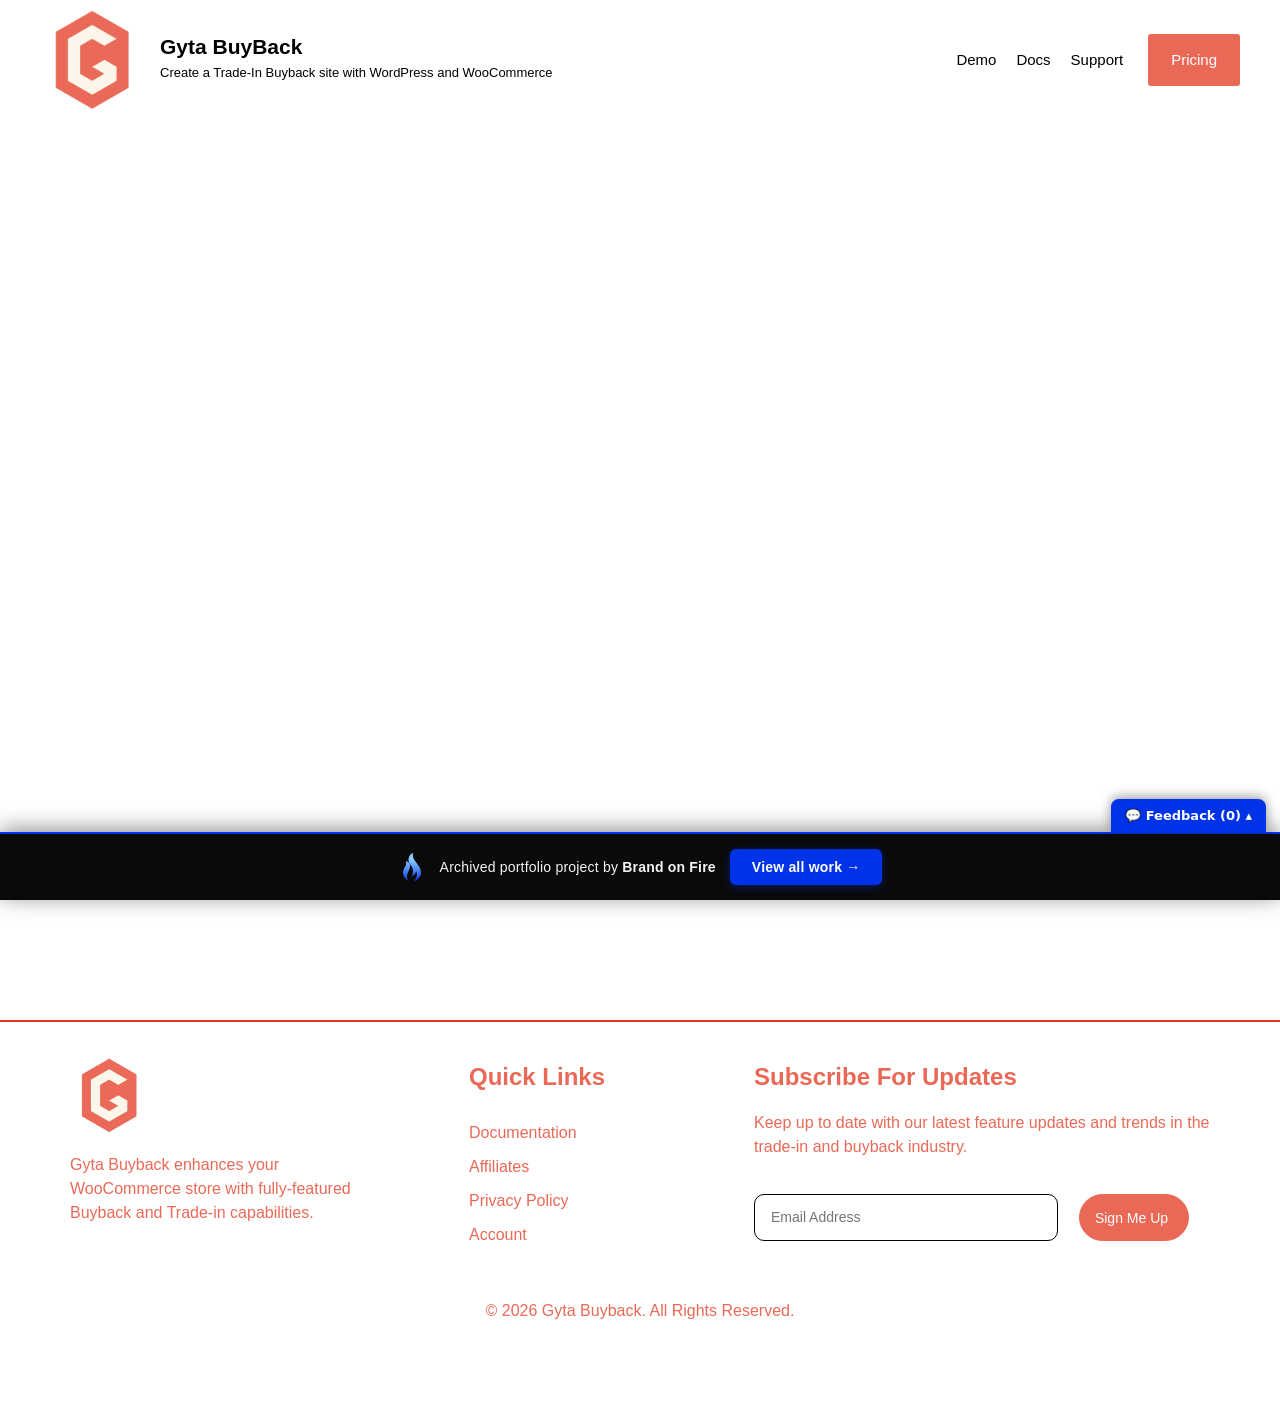
==== commit 9143dbdf: "Add feedback comment widget to portfolio bar" ====
--- a/account/index.html
+++ b/account/index.html
@@ -1,3 +1,60 @@
 <!doctype html><html lang="en-US" class=" js flexbox flexboxlegacy canvas canvastext webgl no-touch geolocation postmessage no-websqldatabase indexeddb hashchange history draganddrop websockets rgba hsla multiplebgs backgroundsize borderimage borderradius boxshadow textshadow opacity cssanimations csscolumns cssgradients cssreflections csstransforms csstransforms3d csstransitions fontface generatedcontent video audio localstorage sessionstorage webworkers no-applicationcache svg inlinesvg smil svgclippaths" data-bofp="0"><head><meta charset="UTF-8"><meta name="viewport" content="width=device-width, initial-scale=1.0, viewport-fit=cover">		<meta name="robots" content="index, follow, max-image-preview:large, max-snippet:-1, max-video-preview:-1"><title>Account - Gyta BuyBack</title><link rel="canonical" href="/account/"><meta property="og:locale" content="en_US"><meta property="og:type" content="article"><meta property="og:title" content="Account - Gyta BuyBack"><meta property="og:url" content="/account/"><meta property="og:site_name" content="Gyta BuyBack"><meta property="article:modified_time" content="2025-02-06T16:27:29+00:00"><meta name="twitter:card" content="summary_large_image"><link rel="alternate" type="application/rss+xml" title="Gyta BuyBack » Feed" href="/feed/"><link rel="alternate" type="application/rss+xml" title="Gyta BuyBack » Comments Feed" href="/comments/feed/"><link rel="https://api.w.org/" href="/wp-json/"><link rel="alternate" title="JSON" type="application/json" href="/wp-json/wp/v2/pages/297"><meta name="generator" content="Elementor 4.1.1; features: e_font_icon_svg, additional_custom_breakpoints; settings: css_print_method-external, google_font-enabled, font_display-swap"><link rel="icon" href="/wp-content/uploads/2021/02/cropped-Gyta-Buyback-Logo-32x32.png" sizes="32x32"><link rel="icon" href="/wp-content/uploads/2021/02/cropped-Gyta-Buyback-Logo-192x192.png" sizes="192x192"><link rel="apple-touch-icon" href="/wp-content/uploads/2021/02/cropped-Gyta-Buyback-Logo-180x180.png"><meta name="msapplication-TileImage" content="/wp-content/uploads/2021/02/cropped-Gyta-Buyback-Logo-270x270.png"><link rel="stylesheet" href="../style.css"><style>[data-bofp="1"]{background-color:rgb(255, 255, 255)!important;color:rgb(118, 118, 118)!important}[data-bofp="2"]{background-color:rgba(0, 0, 0, 0.004)!important;color:rgb(118, 118, 118)!important}</style><meta name="robots" content="noindex, nofollow"><style id="bof-noform">form,form *,fieldset,fieldset *,input,textarea,select,label.fusion-form-label,.wpcf7,.wpcf7 *,.fusion-form,.fusion-form *,.fusion-contact-form,.fusion-contact-form *,.elementor-form,.elementor-form *,.gform_wrapper,.gform_wrapper *,[class*="contact-form"],[class*="contact-form"] *,[id*="contact-form"],[id*="contact-form"] *{pointer-events:none!important;cursor:default!important;-webkit-user-select:none!important;user-select:none!important}</style></head><body data-rsssl="1" class="wp-singular page-template-default page page-id-297 wp-custom-logo wp-theme-shuttle wp-child-theme-shuttle-webusiness-child layout-sidebar-none intro-on layout-responsive header-style1 group-blog elementor-default elementor-kit-589 elementor-page elementor-page-297 e--ua-blink e--ua-mac e--ua-webkit" data-elementor-device-mode="desktop" data-bofp="1"><header data-elementor-type="header" data-elementor-id="611" class="elementor elementor-611 elementor-location-header" data-elementor-post-type="elementor_library"><div class="elementor-element elementor-element-45c64a5 e-con-full e-flex e-con e-parent e-lazyloaded" data-id="45c64a5" data-element_type="container" data-e-type="container"><div class="elementor-element elementor-element-fabeea9 elementor-widget elementor-widget-theme-site-logo elementor-widget-image" data-id="fabeea9" data-element_type="widget" data-e-type="widget" data-widget_type="theme-site-logo.default"><div class="elementor-widget-container"><a href="../index.html"><img width="512" height="512" src="../_a/389a8d2b90c3.webp" class="attachment-full size-full wp-image-447" alt="">				</a></div></div><div class="elementor-element elementor-element-c1680e2 e-con-full e-flex e-con e-child" data-id="c1680e2" data-element_type="container" data-e-type="container"><div class="elementor-element elementor-element-7ec3f3c elementor-widget elementor-widget-theme-site-title elementor-widget-heading" data-id="7ec3f3c" data-element_type="widget" data-e-type="widget" data-widget_type="theme-site-title.default"><div class="elementor-widget-container"><h2 class="elementor-heading-title elementor-size-default"><a href="../index.html">Gyta BuyBack</a></h2>				</div></div><div class="elementor-element elementor-element-7173f08 elementor-widget elementor-widget-text-editor" data-id="7173f08" data-element_type="widget" data-e-type="widget" data-widget_type="text-editor.default"><div class="elementor-widget-container"><p>Create a Trade-In Buyback site with WordPress and WooCommerce</p>								</div></div></div><div class="elementor-element elementor-element-adf65f2 elementor-nav-menu__align-end elementor-nav-menu--stretch elementor-nav-menu__text-align-center elementor-nav-menu--dropdown-tablet elementor-nav-menu--toggle elementor-nav-menu--burger elementor-widget elementor-widget-nav-menu" data-id="adf65f2" data-element_type="widget" data-e-type="widget" data-settings="{&quot;full_width&quot;:&quot;stretch&quot;,&quot;layout&quot;:&quot;horizontal&quot;,&quot;submenu_icon&quot;:{&quot;value&quot;:&quot;&lt;svg aria-hidden=\&quot;true\&quot; class=\&quot;e-font-icon-svg e-fas-caret-down\&quot; viewBox=\&quot;0 0 320 512\&quot; xmlns=\&quot;http:\/\/www.w3.org\/2000\/svg\&quot;&gt;&lt;path d=\&quot;M31.3 192h257.3c17.8 0 26.7 21.5 14.1 34.1L174.1 354.8c-7.8 7.8-20.5 7.8-28.3 0L17.2 226.1C4.6 213.5 13.5 192 31.3 192z\&quot;&gt;&lt;\/path&gt;&lt;\/svg&gt;&quot;,&quot;library&quot;:&quot;fa-solid&quot;},&quot;toggle&quot;:&quot;burger&quot;}" data-widget_type="nav-menu.default"><div class="elementor-widget-container"><nav aria-label="Menu" class="elementor-nav-menu--main elementor-nav-menu__container elementor-nav-menu--layout-horizontal e--pointer-underline e--animation-fade"><ul id="menu-1-adf65f2" class="elementor-nav-menu" data-smartmenus-id="17822819827613594"><li class="menu-item menu-item-type-custom menu-item-object-custom menu-item-956"><a target="_blank" class="elementor-item">Demo</a></li><li class="menu-item menu-item-type-custom menu-item-object-custom menu-item-997"><a target="_blank" class="elementor-item">Docs</a></li><li class="menu-item menu-item-type-post_type menu-item-object-page menu-item-682"><a href="../support/index.html" class="elementor-item">Support</a></li><li class="pricing-button menu-item menu-item-type-custom menu-item-object-custom menu-item-home menu-item-879"><a href="../index.html" class="elementor-item elementor-item-anchor">Pricing</a></li></ul>			</nav><div class="elementor-menu-toggle" role="button" tabindex="0" aria-label="Menu Toggle" aria-expanded="false" style=""><svg aria-hidden="true" role="presentation" class="elementor-menu-toggle__icon--open e-font-icon-svg e-eicon-menu-bar" viewBox="0 0 1000 1000" xmlns="http://www.w3.org/2000/svg"><path d="M104 333H896C929 333 958 304 958 271S929 208 896 208H104C71 208 42 237 42 271S71 333 104 333ZM104 583H896C929 583 958 554 958 521S929 458 896 458H104C71 458 42 487 42 521S71 583 104 583ZM104 833H896C929 833 958 804 958 771S929 708 896 708H104C71 708 42 737 42 771S71 833 104 833Z"></path></svg><svg aria-hidden="true" role="presentation" class="elementor-menu-toggle__icon--close e-font-icon-svg e-eicon-close" viewBox="0 0 1000 1000" xmlns="http://www.w3.org/2000/svg"><path d="M742 167L500 408 258 167C246 154 233 150 217 150 196 150 179 158 167 167 154 179 150 196 150 212 150 229 154 242 171 254L408 500 167 742C138 771 138 800 167 829 196 858 225 858 254 829L496 587 738 829C750 842 767 846 783 846 800 846 817 842 829 829 842 817 846 804 846 783 846 767 842 750 829 737L588 500 833 258C863 229 863 200 833 171 804 137 775 137 742 167Z"></path></svg>		</div><nav class="elementor-nav-menu--dropdown elementor-nav-menu__container" aria-hidden="true" style="top: 50.5938px; width: 1366px; left: 0px; --menu-height: 0;"><ul id="menu-2-adf65f2" class="elementor-nav-menu" data-smartmenus-id="1782281982762771"><li class="menu-item menu-item-type-custom menu-item-object-custom menu-item-956"><a target="_blank" class="elementor-item" tabindex="-1">Demo</a></li><li class="menu-item menu-item-type-custom menu-item-object-custom menu-item-997"><a target="_blank" class="elementor-item" tabindex="-1">Docs</a></li><li class="menu-item menu-item-type-post_type menu-item-object-page menu-item-682"><a href="../support/index.html" class="elementor-item" tabindex="-1">Support</a></li><li class="pricing-button menu-item menu-item-type-custom menu-item-object-custom menu-item-home menu-item-879"><a href="../index.html" class="elementor-item elementor-item-anchor" tabindex="-1">Pricing</a></li></ul>			</nav></div></div></div></header><article id="post-297" class="post-297 page type-page status-publish hentry"><div data-elementor-type="wp-page" data-elementor-id="297" class="elementor elementor-297" data-elementor-post-type="page"><div class="elementor-element elementor-element-1f1ed6ae e-flex e-con-boxed e-con e-parent e-lazyloaded" data-id="1f1ed6ae" data-element_type="container" data-e-type="container"><div class="e-con-inner"><div class="elementor-element elementor-element-4b3a0a0 elementor-widget elementor-widget-shortcode" data-id="4b3a0a0" data-element_type="widget" data-e-type="widget" data-widget_type="shortcode.default"><div class="elementor-widget-container"><div class="elementor-shortcode"><div id="fs_dashboard_container" style="position: fixed; inset: 130px 0px 0px; z-index: 2;"><div id="loader_42b5c3db-39a3-5ce7-5b9f-533b30ba30db" style="position: absolute; z-index: 2147483647; width: 100%; height: 100%; inset: 0px; text-align: left; background: rgba(0, 0, 0, 0.6); display: none;">                <img src="../_a/476457c7c7e4.gif" alt="Loading animation" style="                position: absolute;                top: 40%;                left: 50%;                margin-left: -25px;                background: #fff;                padding: 10px;                border-radius: 50%;                box-shadow: 2px 2px 2px rgba(0,0,0,0.1);                ">                </div></div></div></div></div></div></div></div></article><footer data-elementor-type="footer" data-elementor-id="965" class="elementor elementor-965 elementor-location-footer" data-elementor-post-type="elementor_library"><div class="elementor-element elementor-element-4ca2301e e-flex e-con-boxed e-con e-parent e-lazyloaded" data-id="4ca2301e" data-element_type="container" data-e-type="container"><div class="e-con-inner"><div class="elementor-element elementor-element-41f9518e e-con-full e-flex e-con e-child" data-id="41f9518e" data-element_type="container" data-e-type="container"><div class="elementor-element elementor-element-4d8194e8 elementor-widget elementor-widget-image" data-id="4d8194e8" data-element_type="widget" data-e-type="widget" data-widget_type="image.default"><div class="elementor-widget-container"><img width="512" height="512" src="../_a/389a8d2b90c3.webp" class="attachment-full size-full wp-image-447" alt="">															</div></div><div class="elementor-element elementor-element-24c357ec elementor-widget elementor-widget-text-editor" data-id="24c357ec" data-element_type="widget" data-e-type="widget" data-widget_type="text-editor.default"><div class="elementor-widget-container"><p>Gyta Buyback enhances your WooCommerce store with fully-featured Buyback and Trade-in capabilities.</p>								</div></div></div><div class="elementor-element elementor-element-33b54bd5 e-con-full e-flex e-con e-child" data-id="33b54bd5" data-element_type="container" data-e-type="container"><div class="elementor-element elementor-element-44d85bf9 elementor-widget elementor-widget-heading" data-id="44d85bf9" data-element_type="widget" data-e-type="widget" data-widget_type="heading.default"><div class="elementor-widget-container"><h4 class="elementor-heading-title elementor-size-default">quick links</h4>				</div></div><div class="elementor-element elementor-element-3154be63 elementor-nav-menu--dropdown-none elementor-widget elementor-widget-nav-menu" data-id="3154be63" data-element_type="widget" data-e-type="widget" data-settings="{&quot;layout&quot;:&quot;vertical&quot;,&quot;submenu_icon&quot;:{&quot;value&quot;:&quot;&lt;svg aria-hidden=\&quot;true\&quot; class=\&quot;e-font-icon-svg e-fas-caret-down\&quot; viewBox=\&quot;0 0 320 512\&quot; xmlns=\&quot;http:\/\/www.w3.org\/2000\/svg\&quot;&gt;&lt;path d=\&quot;M31.3 192h257.3c17.8 0 26.7 21.5 14.1 34.1L174.1 354.8c-7.8 7.8-20.5 7.8-28.3 0L17.2 226.1C4.6 213.5 13.5 192 31.3 192z\&quot;&gt;&lt;\/path&gt;&lt;\/svg&gt;&quot;,&quot;library&quot;:&quot;fa-solid&quot;}}" data-widget_type="nav-menu.default"><div class="elementor-widget-container"><nav aria-label="Menu" class="elementor-nav-menu--main elementor-nav-menu__container elementor-nav-menu--layout-vertical e--pointer-none"><ul id="menu-1-3154be63" class="elementor-nav-menu sm-vertical" data-smartmenus-id="17822819827677732"><li class="menu-item menu-item-type-post_type menu-item-object-page menu-item-122"><a href="../documentation-overview/index.html" class="elementor-item">Documentation</a></li><li class="menu-item menu-item-type-post_type menu-item-object-page menu-item-376"><a href="../affiliate-signup/index.html" class="elementor-item">Affiliates</a></li><li class="menu-item menu-item-type-post_type menu-item-object-page menu-item-privacy-policy menu-item-277"><a rel="privacy-policy" href="../privacy-policy/index.html" class="elementor-item">Privacy Policy</a></li><li class="menu-item menu-item-type-post_type menu-item-object-page current-menu-item page_item page-item-297 current_page_item menu-item-300"><a href="../account/index.html" aria-current="page" class="elementor-item elementor-item-active">Account</a></li></ul>			</nav><nav class="elementor-nav-menu--dropdown elementor-nav-menu__container" aria-hidden="true" style="--menu-height: 0;"><ul id="menu-2-3154be63" class="elementor-nav-menu sm-vertical" data-smartmenus-id="17822819827686775"><li class="menu-item menu-item-type-post_type menu-item-object-page menu-item-122"><a href="../documentation-overview/index.html" class="elementor-item" tabindex="-1">Documentation</a></li><li class="menu-item menu-item-type-post_type menu-item-object-page menu-item-376"><a href="../affiliate-signup/index.html" class="elementor-item" tabindex="-1">Affiliates</a></li><li class="menu-item menu-item-type-post_type menu-item-object-page menu-item-privacy-policy menu-item-277"><a rel="privacy-policy" href="../privacy-policy/index.html" class="elementor-item" tabindex="-1">Privacy Policy</a></li><li class="menu-item menu-item-type-post_type menu-item-object-page current-menu-item page_item page-item-297 current_page_item menu-item-300"><a href="../account/index.html" aria-current="page" class="elementor-item elementor-item-active" tabindex="-1">Account</a></li></ul>			</nav></div></div></div><div class="elementor-element elementor-element-51bfe855 e-con-full e-flex e-con e-child" data-id="51bfe855" data-element_type="container" data-e-type="container"><div class="elementor-element elementor-element-67031e0 elementor-widget elementor-widget-heading" data-id="67031e0" data-element_type="widget" data-e-type="widget" data-widget_type="heading.default"><div class="elementor-widget-container"><h4 class="elementor-heading-title elementor-size-default">Subscribe for Updates</h4>				</div></div><div class="elementor-element elementor-element-17a2925f elementor-widget elementor-widget-text-editor" data-id="17a2925f" data-element_type="widget" data-e-type="widget" data-widget_type="text-editor.default"><div class="elementor-widget-container"><p>Keep up to date with our latest feature updates and trends in the trade-in and buyback industry.&nbsp;</p>								</div></div><div class="elementor-element elementor-element-33729eb2 elementor-button-align-center elementor-mobile-button-align-stretch elementor-widget elementor-widget-form" data-id="33729eb2" data-element_type="widget" data-e-type="widget" data-settings="{&quot;step_next_label&quot;:&quot;Next&quot;,&quot;step_previous_label&quot;:&quot;Previous&quot;,&quot;button_width&quot;:&quot;33&quot;,&quot;button_width_tablet&quot;:&quot;30&quot;,&quot;step_type&quot;:&quot;number_text&quot;,&quot;step_icon_shape&quot;:&quot;circle&quot;}" data-widget_type="form.default"><div class="elementor-widget-container"><form class="elementor-form" method="post" name="Newsletter Form" aria-label="Newsletter Form"><input type="hidden" name="post_id" value="965"><input type="hidden" name="form_id" value="33729eb2"><input type="hidden" name="referer_title" value="Gyta BuyBack | WooCommerce Trade-in and Buyback System"><input type="hidden" name="queried_id" value="693"><div class="elementor-form-fields-wrapper elementor-labels-"><div class="elementor-field-type-email elementor-field-group elementor-column elementor-field-group-email elementor-col-66 elementor-md-70 elementor-field-required"><label for="form-field-email" class="elementor-field-label elementor-screen-only">
 								Email							</label><input size="1" type="email" name="form_fields[email]" id="form-field-email" class="elementor-field elementor-size-md  elementor-field-textual" placeholder="Email Address" required="required"></div><div class="elementor-field-group elementor-column elementor-field-type-submit elementor-col-33 e-form__buttons elementor-md-30"><button class="elementor-button elementor-size-md" type="submit"><span class="elementor-button-content-wrapper"><span class="elementor-button-text">Sign Me Up</span></span></button></div></div></form></div></div></div></div></div><div class="elementor-element elementor-element-5c120c7c e-flex e-con-boxed e-con e-parent" data-id="5c120c7c" data-element_type="container" data-e-type="container"><div class="e-con-inner"><div class="elementor-element elementor-element-42c38a2 elementor-widget elementor-widget-text-editor" data-id="42c38a2" data-element_type="widget" data-e-type="widget" data-widget_type="text-editor.default"><div class="elementor-widget-container">
-									© 2026 Gyta Buyback. All Rights Reserved.								</div></div></div></div></footer><span id="elementor-device-mode" class="elementor-screen-only"></span><svg style="display: none;" class="e-font-icon-svg-symbols"></svg><!-- bof-portfolio-bar --><a href="https://brandonfire.com/portfolio/" id="bof-portfolio-bar" rel="noopener" style="position:fixed;left:0;right:0;bottom:0;z-index:2147483647;display:flex;align-items:center;justify-content:center;gap:14px;flex-wrap:wrap;background:#0a0a0a;color:#ffffff !important;font-family:Inter,-apple-system,BlinkMacSystemFont,'Segoe UI',Roboto,Helvetica,Arial,sans-serif;font-size:14px;font-weight:500;line-height:1;letter-spacing:.2px;padding:15px 18px;text-decoration:none !important;box-shadow:0 -3px 22px rgba(0,0,0,.45);border-top:2px solid #0033e7;box-sizing:border-box;"><img src="[data-uri]" alt="" width="28" height="28" style="display:block;flex:0 0 auto;width:28px;height:28px;"><span style="opacity:.95;color:#fff;">Archived portfolio project by <strong style="font-weight:700;color:#fff;">Brand&nbsp;on&nbsp;Fire</strong></span><span style="background:#0033e7;color:#fff;padding:11px 22px;border-radius:6px;font-weight:700;font-size:14px;white-space:nowrap;box-shadow:0 2px 10px rgba(0,51,231,.4);">View&nbsp;all&nbsp;work&nbsp;&rarr;</span></a><script>(function(){function p(){var b=document.getElementById("bof-portfolio-bar");if(b&&document.body)document.body.style.setProperty("padding-bottom",b.offsetHeight+"px","important");}if(document.readyState!=="loading")p();else document.addEventListener("DOMContentLoaded",p);window.addEventListener("resize",p);})();</script><!-- /bof-portfolio-bar --></body></html>+									© 2026 Gyta Buyback. All Rights Reserved.								</div></div></div></div></footer><span id="elementor-device-mode" class="elementor-screen-only"></span><svg style="display: none;" class="e-font-icon-svg-symbols"></svg><!-- bof-portfolio-bar --><a href="https://brandonfire.com/portfolio/" id="bof-portfolio-bar" rel="noopener" style="position:fixed;left:0;right:0;bottom:0;z-index:2147483647;display:flex;align-items:center;justify-content:center;gap:14px;flex-wrap:wrap;background:#0a0a0a;color:#ffffff !important;font-family:Inter,-apple-system,BlinkMacSystemFont,'Segoe UI',Roboto,Helvetica,Arial,sans-serif;font-size:14px;font-weight:500;line-height:1;letter-spacing:.2px;padding:15px 18px;text-decoration:none !important;box-shadow:0 -3px 22px rgba(0,0,0,.45);border-top:2px solid #0033e7;box-sizing:border-box;"><img src="[data-uri]" alt="" width="28" height="28" style="display:block;flex:0 0 auto;width:28px;height:28px;"><span style="opacity:.95;color:#fff;">Archived portfolio project by <strong style="font-weight:700;color:#fff;">Brand&nbsp;on&nbsp;Fire</strong></span><span style="background:#0033e7;color:#fff;padding:11px 22px;border-radius:6px;font-weight:700;font-size:14px;white-space:nowrap;box-shadow:0 2px 10px rgba(0,51,231,.4);">View&nbsp;all&nbsp;work&nbsp;&rarr;</span></a><script>(function(){function p(){var b=document.getElementById("bof-portfolio-bar");if(b&&document.body)document.body.style.setProperty("padding-bottom",b.offsetHeight+"px","important");}if(document.readyState!=="loading")p();else document.addEventListener("DOMContentLoaded",p);window.addEventListener("resize",p);})();</script><script>/* Brand on Fire portfolio feedback collector. All portfolio sites are one origin
+   (brand-on-fire.github.io) so localStorage is SHARED — comments accumulate in one place across every
+   site. "Export all" copies them to the clipboard to paste back to Claude. Zero backend. */
+(function () {
+  var K = 'bof_feedback', D = document;
+  function L() { try { return JSON.parse(localStorage.getItem(K)) || []; } catch (e) { return []; } }
+  function SV(a) { try { localStorage.setItem(K, JSON.stringify(a)); } catch (e) {} }
+  function slug() { var p = location.pathname.split('/').filter(Boolean); return p[0] || '(root)'; }
+  function barH() { var b = D.getElementById('bof-portfolio-bar'); return b ? b.offsetHeight : 0; }
+  if (D.getElementById('bof-fb-tog')) return;               // already injected
+  var open = localStorage.getItem('bof_fb_open') === '1';
+
+  var tog = D.createElement('div'); tog.id = 'bof-fb-tog';
+  tog.style.cssText = 'position:fixed;right:14px;z-index:2147483647;background:#0033e7;color:#fff;font:600 13px Inter,system-ui,Arial,sans-serif;padding:9px 14px;border-radius:8px 8px 0 0;cursor:pointer;box-shadow:0 -2px 12px rgba(0,0,0,.4)';
+
+  var pan = D.createElement('div'); pan.id = 'bof-fb-pan';
+  pan.style.cssText = 'position:fixed;left:0;right:0;z-index:2147483647;background:#0a0a0a;border-top:2px solid #0033e7;box-sizing:border-box;height:150px;display:none;padding:10px 12px;font-family:Inter,system-ui,Arial,sans-serif';
+
+  var ta = D.createElement('textarea');
+  ta.placeholder = 'Your feedback for this page…';
+  ta.style.cssText = 'width:100%;height:88px;background:#16181d;color:#fff;border:1px solid #2a2d35;border-radius:6px;padding:8px;font:13px/1.45 inherit;resize:none;box-sizing:border-box';
+  ta.value = localStorage.getItem('bof_fb_draft') || '';
+  ta.oninput = function () { localStorage.setItem('bof_fb_draft', ta.value); };
+
+  var row = D.createElement('div'); row.style.cssText = 'display:flex;gap:8px;align-items:center;margin-top:8px';
+  function btn(t, css) { var b = D.createElement('button'); b.textContent = t; b.style.cssText = 'border:0;border-radius:6px;padding:8px 14px;font:600 13px inherit;cursor:pointer;' + css; return b; }
+  var saveB = btn('Save comment', 'background:#0033e7;color:#fff');
+  var expB = btn('Export all', 'background:#16181d;color:#8bccff;border:1px solid #2a2d35');
+  var clrB = btn('Clear', 'background:transparent;color:#777');
+  var st = D.createElement('span'); st.style.cssText = 'color:#9aa3b2;font:12px Inter,system-ui,Arial,sans-serif;margin-left:auto';
+  row.appendChild(saveB); row.appendChild(expB); row.appendChild(clrB); row.appendChild(st);
+  pan.appendChild(ta); pan.appendChild(row); D.body.appendChild(pan); D.body.appendChild(tog);
+
+  function refresh() {
+    var h = barH(), n = L().length;
+    pan.style.bottom = h + 'px'; pan.style.display = open ? 'block' : 'none';
+    tog.style.bottom = (open ? 150 + h : h) + 'px';
+    tog.textContent = '💬 Feedback (' + n + ') ' + (open ? '▾' : '▴');
+    st.textContent = n + ' saved · ' + slug();
+  }
+  tog.onclick = function () { open = !open; localStorage.setItem('bof_fb_open', open ? '1' : '0'); refresh(); if (open) ta.focus(); };
+  saveB.onclick = function () {
+    var t = ta.value.trim(); if (!t) return;
+    var a = L(); a.push({ site: slug(), page: location.pathname, text: t, ts: new Date().toISOString() }); SV(a);
+    ta.value = ''; localStorage.removeItem('bof_fb_draft'); refresh();
+    saveB.textContent = 'Saved ✓'; setTimeout(function () { saveB.textContent = 'Save comment'; }, 900);
+  };
+  expB.onclick = function () {
+    var a = L(); if (!a.length) { alert('No comments saved yet.'); return; }
+    var txt = 'PORTFOLIO FEEDBACK (' + a.length + ' comments)\n\n' + a.map(function (c) { return '[' + c.site + c.page + ']\n' + c.text; }).join('\n\n');
+    if (navigator.clipboard && navigator.clipboard.writeText) navigator.clipboard.writeText(txt).then(function () { alert('Copied ' + a.length + ' comments — paste them to Claude.'); }, function () { window.prompt('Copy all feedback (Cmd+C):', txt); });
+    else window.prompt('Copy all feedback (Cmd+C):', txt);
+  };
+  clrB.onclick = function () { if (confirm('Clear all ' + L().length + ' saved comments?')) { SV([]); refresh(); } };
+  window.addEventListener('resize', refresh);
+  if (D.readyState !== 'loading') refresh(); else D.addEventListener('DOMContentLoaded', refresh);
+})();
+</script><!-- /bof-portfolio-bar --></body></html>
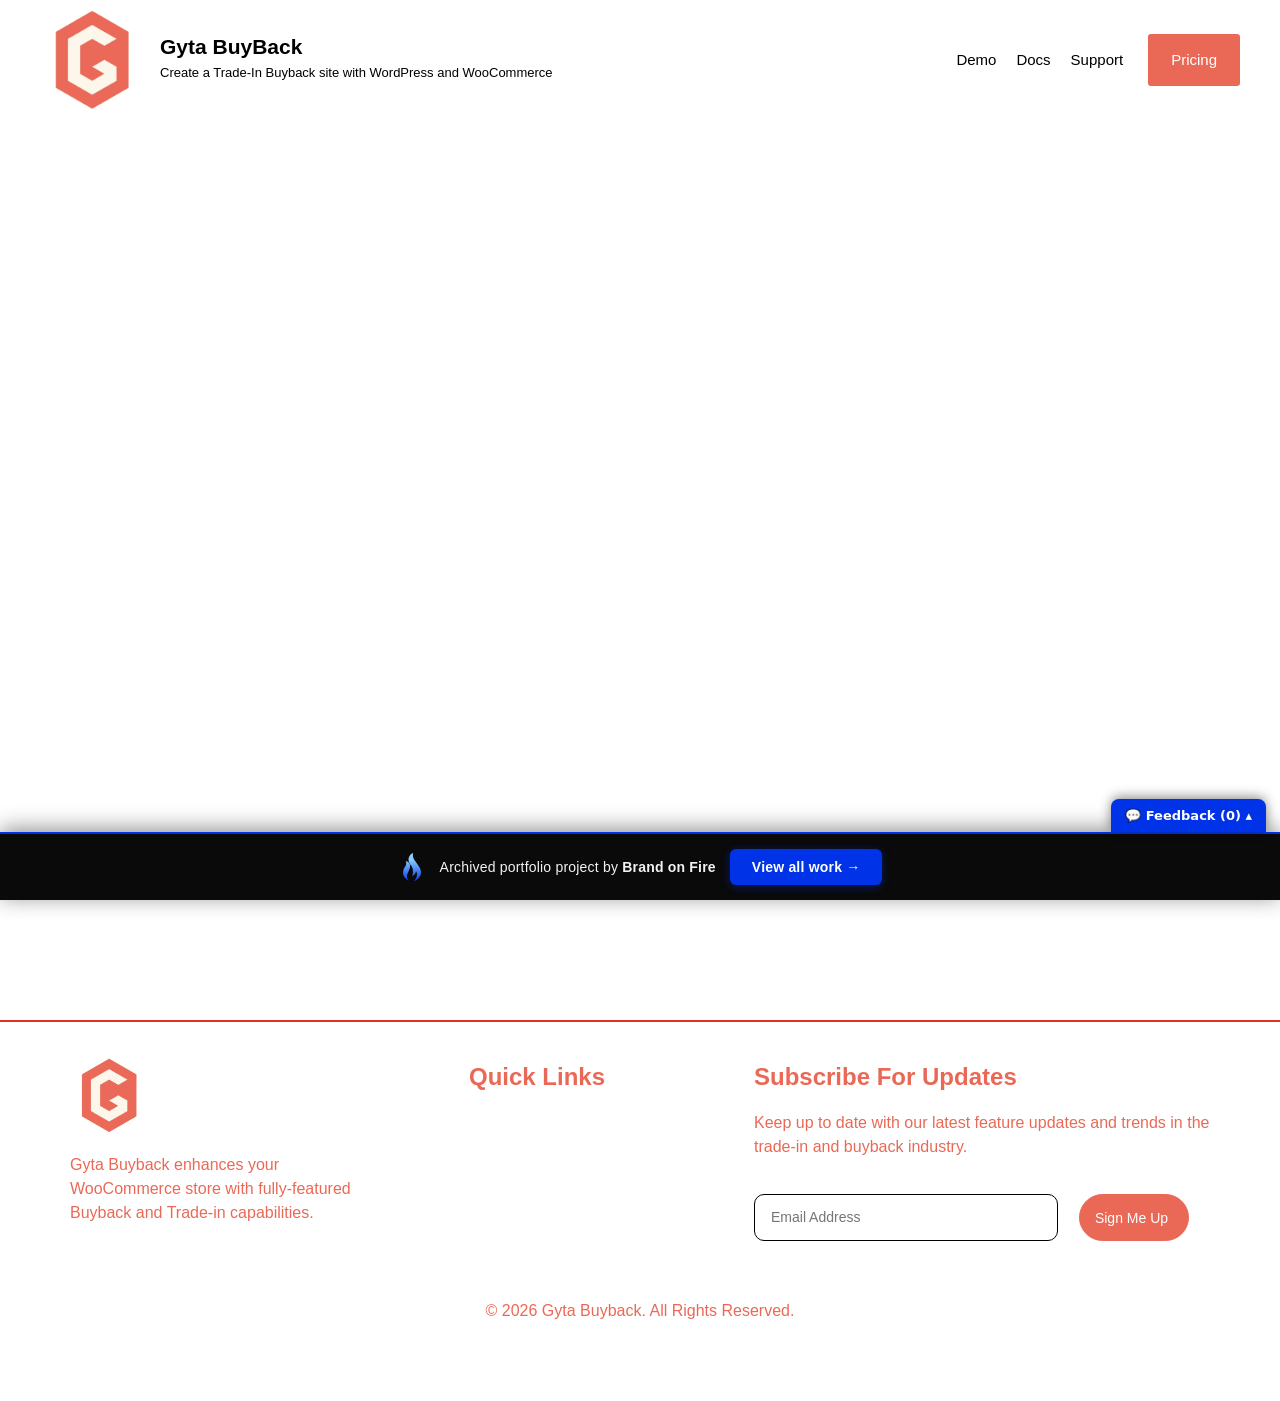
==== commit d01b93f5: "Add feedback comment widget to portfolio bar" ====
--- a/account/index.html
+++ b/account/index.html
@@ -1,59 +1,64 @@
 <!doctype html><html lang="en-US" class=" js flexbox flexboxlegacy canvas canvastext webgl no-touch geolocation postmessage no-websqldatabase indexeddb hashchange history draganddrop websockets rgba hsla multiplebgs backgroundsize borderimage borderradius boxshadow textshadow opacity cssanimations csscolumns cssgradients cssreflections csstransforms csstransforms3d csstransitions fontface generatedcontent video audio localstorage sessionstorage webworkers no-applicationcache svg inlinesvg smil svgclippaths" data-bofp="0"><head><meta charset="UTF-8"><meta name="viewport" content="width=device-width, initial-scale=1.0, viewport-fit=cover">		<meta name="robots" content="index, follow, max-image-preview:large, max-snippet:-1, max-video-preview:-1"><title>Account - Gyta BuyBack</title><link rel="canonical" href="/account/"><meta property="og:locale" content="en_US"><meta property="og:type" content="article"><meta property="og:title" content="Account - Gyta BuyBack"><meta property="og:url" content="/account/"><meta property="og:site_name" content="Gyta BuyBack"><meta property="article:modified_time" content="2025-02-06T16:27:29+00:00"><meta name="twitter:card" content="summary_large_image"><link rel="alternate" type="application/rss+xml" title="Gyta BuyBack » Feed" href="/feed/"><link rel="alternate" type="application/rss+xml" title="Gyta BuyBack » Comments Feed" href="/comments/feed/"><link rel="https://api.w.org/" href="/wp-json/"><link rel="alternate" title="JSON" type="application/json" href="/wp-json/wp/v2/pages/297"><meta name="generator" content="Elementor 4.1.1; features: e_font_icon_svg, additional_custom_breakpoints; settings: css_print_method-external, google_font-enabled, font_display-swap"><link rel="icon" href="/wp-content/uploads/2021/02/cropped-Gyta-Buyback-Logo-32x32.png" sizes="32x32"><link rel="icon" href="/wp-content/uploads/2021/02/cropped-Gyta-Buyback-Logo-192x192.png" sizes="192x192"><link rel="apple-touch-icon" href="/wp-content/uploads/2021/02/cropped-Gyta-Buyback-Logo-180x180.png"><meta name="msapplication-TileImage" content="/wp-content/uploads/2021/02/cropped-Gyta-Buyback-Logo-270x270.png"><link rel="stylesheet" href="../style.css"><style>[data-bofp="1"]{background-color:rgb(255, 255, 255)!important;color:rgb(118, 118, 118)!important}[data-bofp="2"]{background-color:rgba(0, 0, 0, 0.004)!important;color:rgb(118, 118, 118)!important}</style><meta name="robots" content="noindex, nofollow"><style id="bof-noform">form,form *,fieldset,fieldset *,input,textarea,select,label.fusion-form-label,.wpcf7,.wpcf7 *,.fusion-form,.fusion-form *,.fusion-contact-form,.fusion-contact-form *,.elementor-form,.elementor-form *,.gform_wrapper,.gform_wrapper *,[class*="contact-form"],[class*="contact-form"] *,[id*="contact-form"],[id*="contact-form"] *{pointer-events:none!important;cursor:default!important;-webkit-user-select:none!important;user-select:none!important}</style></head><body data-rsssl="1" class="wp-singular page-template-default page page-id-297 wp-custom-logo wp-theme-shuttle wp-child-theme-shuttle-webusiness-child layout-sidebar-none intro-on layout-responsive header-style1 group-blog elementor-default elementor-kit-589 elementor-page elementor-page-297 e--ua-blink e--ua-mac e--ua-webkit" data-elementor-device-mode="desktop" data-bofp="1"><header data-elementor-type="header" data-elementor-id="611" class="elementor elementor-611 elementor-location-header" data-elementor-post-type="elementor_library"><div class="elementor-element elementor-element-45c64a5 e-con-full e-flex e-con e-parent e-lazyloaded" data-id="45c64a5" data-element_type="container" data-e-type="container"><div class="elementor-element elementor-element-fabeea9 elementor-widget elementor-widget-theme-site-logo elementor-widget-image" data-id="fabeea9" data-element_type="widget" data-e-type="widget" data-widget_type="theme-site-logo.default"><div class="elementor-widget-container"><a href="../index.html"><img width="512" height="512" src="../_a/389a8d2b90c3.webp" class="attachment-full size-full wp-image-447" alt="">				</a></div></div><div class="elementor-element elementor-element-c1680e2 e-con-full e-flex e-con e-child" data-id="c1680e2" data-element_type="container" data-e-type="container"><div class="elementor-element elementor-element-7ec3f3c elementor-widget elementor-widget-theme-site-title elementor-widget-heading" data-id="7ec3f3c" data-element_type="widget" data-e-type="widget" data-widget_type="theme-site-title.default"><div class="elementor-widget-container"><h2 class="elementor-heading-title elementor-size-default"><a href="../index.html">Gyta BuyBack</a></h2>				</div></div><div class="elementor-element elementor-element-7173f08 elementor-widget elementor-widget-text-editor" data-id="7173f08" data-element_type="widget" data-e-type="widget" data-widget_type="text-editor.default"><div class="elementor-widget-container"><p>Create a Trade-In Buyback site with WordPress and WooCommerce</p>								</div></div></div><div class="elementor-element elementor-element-adf65f2 elementor-nav-menu__align-end elementor-nav-menu--stretch elementor-nav-menu__text-align-center elementor-nav-menu--dropdown-tablet elementor-nav-menu--toggle elementor-nav-menu--burger elementor-widget elementor-widget-nav-menu" data-id="adf65f2" data-element_type="widget" data-e-type="widget" data-settings="{&quot;full_width&quot;:&quot;stretch&quot;,&quot;layout&quot;:&quot;horizontal&quot;,&quot;submenu_icon&quot;:{&quot;value&quot;:&quot;&lt;svg aria-hidden=\&quot;true\&quot; class=\&quot;e-font-icon-svg e-fas-caret-down\&quot; viewBox=\&quot;0 0 320 512\&quot; xmlns=\&quot;http:\/\/www.w3.org\/2000\/svg\&quot;&gt;&lt;path d=\&quot;M31.3 192h257.3c17.8 0 26.7 21.5 14.1 34.1L174.1 354.8c-7.8 7.8-20.5 7.8-28.3 0L17.2 226.1C4.6 213.5 13.5 192 31.3 192z\&quot;&gt;&lt;\/path&gt;&lt;\/svg&gt;&quot;,&quot;library&quot;:&quot;fa-solid&quot;},&quot;toggle&quot;:&quot;burger&quot;}" data-widget_type="nav-menu.default"><div class="elementor-widget-container"><nav aria-label="Menu" class="elementor-nav-menu--main elementor-nav-menu__container elementor-nav-menu--layout-horizontal e--pointer-underline e--animation-fade"><ul id="menu-1-adf65f2" class="elementor-nav-menu" data-smartmenus-id="17822819827613594"><li class="menu-item menu-item-type-custom menu-item-object-custom menu-item-956"><a target="_blank" class="elementor-item">Demo</a></li><li class="menu-item menu-item-type-custom menu-item-object-custom menu-item-997"><a target="_blank" class="elementor-item">Docs</a></li><li class="menu-item menu-item-type-post_type menu-item-object-page menu-item-682"><a href="../support/index.html" class="elementor-item">Support</a></li><li class="pricing-button menu-item menu-item-type-custom menu-item-object-custom menu-item-home menu-item-879"><a href="../index.html" class="elementor-item elementor-item-anchor">Pricing</a></li></ul>			</nav><div class="elementor-menu-toggle" role="button" tabindex="0" aria-label="Menu Toggle" aria-expanded="false" style=""><svg aria-hidden="true" role="presentation" class="elementor-menu-toggle__icon--open e-font-icon-svg e-eicon-menu-bar" viewBox="0 0 1000 1000" xmlns="http://www.w3.org/2000/svg"><path d="M104 333H896C929 333 958 304 958 271S929 208 896 208H104C71 208 42 237 42 271S71 333 104 333ZM104 583H896C929 583 958 554 958 521S929 458 896 458H104C71 458 42 487 42 521S71 583 104 583ZM104 833H896C929 833 958 804 958 771S929 708 896 708H104C71 708 42 737 42 771S71 833 104 833Z"></path></svg><svg aria-hidden="true" role="presentation" class="elementor-menu-toggle__icon--close e-font-icon-svg e-eicon-close" viewBox="0 0 1000 1000" xmlns="http://www.w3.org/2000/svg"><path d="M742 167L500 408 258 167C246 154 233 150 217 150 196 150 179 158 167 167 154 179 150 196 150 212 150 229 154 242 171 254L408 500 167 742C138 771 138 800 167 829 196 858 225 858 254 829L496 587 738 829C750 842 767 846 783 846 800 846 817 842 829 829 842 817 846 804 846 783 846 767 842 750 829 737L588 500 833 258C863 229 863 200 833 171 804 137 775 137 742 167Z"></path></svg>		</div><nav class="elementor-nav-menu--dropdown elementor-nav-menu__container" aria-hidden="true" style="top: 50.5938px; width: 1366px; left: 0px; --menu-height: 0;"><ul id="menu-2-adf65f2" class="elementor-nav-menu" data-smartmenus-id="1782281982762771"><li class="menu-item menu-item-type-custom menu-item-object-custom menu-item-956"><a target="_blank" class="elementor-item" tabindex="-1">Demo</a></li><li class="menu-item menu-item-type-custom menu-item-object-custom menu-item-997"><a target="_blank" class="elementor-item" tabindex="-1">Docs</a></li><li class="menu-item menu-item-type-post_type menu-item-object-page menu-item-682"><a href="../support/index.html" class="elementor-item" tabindex="-1">Support</a></li><li class="pricing-button menu-item menu-item-type-custom menu-item-object-custom menu-item-home menu-item-879"><a href="../index.html" class="elementor-item elementor-item-anchor" tabindex="-1">Pricing</a></li></ul>			</nav></div></div></div></header><article id="post-297" class="post-297 page type-page status-publish hentry"><div data-elementor-type="wp-page" data-elementor-id="297" class="elementor elementor-297" data-elementor-post-type="page"><div class="elementor-element elementor-element-1f1ed6ae e-flex e-con-boxed e-con e-parent e-lazyloaded" data-id="1f1ed6ae" data-element_type="container" data-e-type="container"><div class="e-con-inner"><div class="elementor-element elementor-element-4b3a0a0 elementor-widget elementor-widget-shortcode" data-id="4b3a0a0" data-element_type="widget" data-e-type="widget" data-widget_type="shortcode.default"><div class="elementor-widget-container"><div class="elementor-shortcode"><div id="fs_dashboard_container" style="position: fixed; inset: 130px 0px 0px; z-index: 2;"><div id="loader_42b5c3db-39a3-5ce7-5b9f-533b30ba30db" style="position: absolute; z-index: 2147483647; width: 100%; height: 100%; inset: 0px; text-align: left; background: rgba(0, 0, 0, 0.6); display: none;">                <img src="../_a/476457c7c7e4.gif" alt="Loading animation" style="                position: absolute;                top: 40%;                left: 50%;                margin-left: -25px;                background: #fff;                padding: 10px;                border-radius: 50%;                box-shadow: 2px 2px 2px rgba(0,0,0,0.1);                ">                </div></div></div></div></div></div></div></div></article><footer data-elementor-type="footer" data-elementor-id="965" class="elementor elementor-965 elementor-location-footer" data-elementor-post-type="elementor_library"><div class="elementor-element elementor-element-4ca2301e e-flex e-con-boxed e-con e-parent e-lazyloaded" data-id="4ca2301e" data-element_type="container" data-e-type="container"><div class="e-con-inner"><div class="elementor-element elementor-element-41f9518e e-con-full e-flex e-con e-child" data-id="41f9518e" data-element_type="container" data-e-type="container"><div class="elementor-element elementor-element-4d8194e8 elementor-widget elementor-widget-image" data-id="4d8194e8" data-element_type="widget" data-e-type="widget" data-widget_type="image.default"><div class="elementor-widget-container"><img width="512" height="512" src="../_a/389a8d2b90c3.webp" class="attachment-full size-full wp-image-447" alt="">															</div></div><div class="elementor-element elementor-element-24c357ec elementor-widget elementor-widget-text-editor" data-id="24c357ec" data-element_type="widget" data-e-type="widget" data-widget_type="text-editor.default"><div class="elementor-widget-container"><p>Gyta Buyback enhances your WooCommerce store with fully-featured Buyback and Trade-in capabilities.</p>								</div></div></div><div class="elementor-element elementor-element-33b54bd5 e-con-full e-flex e-con e-child" data-id="33b54bd5" data-element_type="container" data-e-type="container"><div class="elementor-element elementor-element-44d85bf9 elementor-widget elementor-widget-heading" data-id="44d85bf9" data-element_type="widget" data-e-type="widget" data-widget_type="heading.default"><div class="elementor-widget-container"><h4 class="elementor-heading-title elementor-size-default">quick links</h4>				</div></div><div class="elementor-element elementor-element-3154be63 elementor-nav-menu--dropdown-none elementor-widget elementor-widget-nav-menu" data-id="3154be63" data-element_type="widget" data-e-type="widget" data-settings="{&quot;layout&quot;:&quot;vertical&quot;,&quot;submenu_icon&quot;:{&quot;value&quot;:&quot;&lt;svg aria-hidden=\&quot;true\&quot; class=\&quot;e-font-icon-svg e-fas-caret-down\&quot; viewBox=\&quot;0 0 320 512\&quot; xmlns=\&quot;http:\/\/www.w3.org\/2000\/svg\&quot;&gt;&lt;path d=\&quot;M31.3 192h257.3c17.8 0 26.7 21.5 14.1 34.1L174.1 354.8c-7.8 7.8-20.5 7.8-28.3 0L17.2 226.1C4.6 213.5 13.5 192 31.3 192z\&quot;&gt;&lt;\/path&gt;&lt;\/svg&gt;&quot;,&quot;library&quot;:&quot;fa-solid&quot;}}" data-widget_type="nav-menu.default"><div class="elementor-widget-container"><nav aria-label="Menu" class="elementor-nav-menu--main elementor-nav-menu__container elementor-nav-menu--layout-vertical e--pointer-none"><ul id="menu-1-3154be63" class="elementor-nav-menu sm-vertical" data-smartmenus-id="17822819827677732"><li class="menu-item menu-item-type-post_type menu-item-object-page menu-item-122"><a href="../documentation-overview/index.html" class="elementor-item">Documentation</a></li><li class="menu-item menu-item-type-post_type menu-item-object-page menu-item-376"><a href="../affiliate-signup/index.html" class="elementor-item">Affiliates</a></li><li class="menu-item menu-item-type-post_type menu-item-object-page menu-item-privacy-policy menu-item-277"><a rel="privacy-policy" href="../privacy-policy/index.html" class="elementor-item">Privacy Policy</a></li><li class="menu-item menu-item-type-post_type menu-item-object-page current-menu-item page_item page-item-297 current_page_item menu-item-300"><a href="../account/index.html" aria-current="page" class="elementor-item elementor-item-active">Account</a></li></ul>			</nav><nav class="elementor-nav-menu--dropdown elementor-nav-menu__container" aria-hidden="true" style="--menu-height: 0;"><ul id="menu-2-3154be63" class="elementor-nav-menu sm-vertical" data-smartmenus-id="17822819827686775"><li class="menu-item menu-item-type-post_type menu-item-object-page menu-item-122"><a href="../documentation-overview/index.html" class="elementor-item" tabindex="-1">Documentation</a></li><li class="menu-item menu-item-type-post_type menu-item-object-page menu-item-376"><a href="../affiliate-signup/index.html" class="elementor-item" tabindex="-1">Affiliates</a></li><li class="menu-item menu-item-type-post_type menu-item-object-page menu-item-privacy-policy menu-item-277"><a rel="privacy-policy" href="../privacy-policy/index.html" class="elementor-item" tabindex="-1">Privacy Policy</a></li><li class="menu-item menu-item-type-post_type menu-item-object-page current-menu-item page_item page-item-297 current_page_item menu-item-300"><a href="../account/index.html" aria-current="page" class="elementor-item elementor-item-active" tabindex="-1">Account</a></li></ul>			</nav></div></div></div><div class="elementor-element elementor-element-51bfe855 e-con-full e-flex e-con e-child" data-id="51bfe855" data-element_type="container" data-e-type="container"><div class="elementor-element elementor-element-67031e0 elementor-widget elementor-widget-heading" data-id="67031e0" data-element_type="widget" data-e-type="widget" data-widget_type="heading.default"><div class="elementor-widget-container"><h4 class="elementor-heading-title elementor-size-default">Subscribe for Updates</h4>				</div></div><div class="elementor-element elementor-element-17a2925f elementor-widget elementor-widget-text-editor" data-id="17a2925f" data-element_type="widget" data-e-type="widget" data-widget_type="text-editor.default"><div class="elementor-widget-container"><p>Keep up to date with our latest feature updates and trends in the trade-in and buyback industry.&nbsp;</p>								</div></div><div class="elementor-element elementor-element-33729eb2 elementor-button-align-center elementor-mobile-button-align-stretch elementor-widget elementor-widget-form" data-id="33729eb2" data-element_type="widget" data-e-type="widget" data-settings="{&quot;step_next_label&quot;:&quot;Next&quot;,&quot;step_previous_label&quot;:&quot;Previous&quot;,&quot;button_width&quot;:&quot;33&quot;,&quot;button_width_tablet&quot;:&quot;30&quot;,&quot;step_type&quot;:&quot;number_text&quot;,&quot;step_icon_shape&quot;:&quot;circle&quot;}" data-widget_type="form.default"><div class="elementor-widget-container"><form class="elementor-form" method="post" name="Newsletter Form" aria-label="Newsletter Form"><input type="hidden" name="post_id" value="965"><input type="hidden" name="form_id" value="33729eb2"><input type="hidden" name="referer_title" value="Gyta BuyBack | WooCommerce Trade-in and Buyback System"><input type="hidden" name="queried_id" value="693"><div class="elementor-form-fields-wrapper elementor-labels-"><div class="elementor-field-type-email elementor-field-group elementor-column elementor-field-group-email elementor-col-66 elementor-md-70 elementor-field-required"><label for="form-field-email" class="elementor-field-label elementor-screen-only">
 								Email							</label><input size="1" type="email" name="form_fields[email]" id="form-field-email" class="elementor-field elementor-size-md  elementor-field-textual" placeholder="Email Address" required="required"></div><div class="elementor-field-group elementor-column elementor-field-type-submit elementor-col-33 e-form__buttons elementor-md-30"><button class="elementor-button elementor-size-md" type="submit"><span class="elementor-button-content-wrapper"><span class="elementor-button-text">Sign Me Up</span></span></button></div></div></form></div></div></div></div></div><div class="elementor-element elementor-element-5c120c7c e-flex e-con-boxed e-con e-parent" data-id="5c120c7c" data-element_type="container" data-e-type="container"><div class="e-con-inner"><div class="elementor-element elementor-element-42c38a2 elementor-widget elementor-widget-text-editor" data-id="42c38a2" data-element_type="widget" data-e-type="widget" data-widget_type="text-editor.default"><div class="elementor-widget-container">
-									© 2026 Gyta Buyback. All Rights Reserved.								</div></div></div></div></footer><span id="elementor-device-mode" class="elementor-screen-only"></span><svg style="display: none;" class="e-font-icon-svg-symbols"></svg><!-- bof-portfolio-bar --><a href="https://brandonfire.com/portfolio/" id="bof-portfolio-bar" rel="noopener" style="position:fixed;left:0;right:0;bottom:0;z-index:2147483647;display:flex;align-items:center;justify-content:center;gap:14px;flex-wrap:wrap;background:#0a0a0a;color:#ffffff !important;font-family:Inter,-apple-system,BlinkMacSystemFont,'Segoe UI',Roboto,Helvetica,Arial,sans-serif;font-size:14px;font-weight:500;line-height:1;letter-spacing:.2px;padding:15px 18px;text-decoration:none !important;box-shadow:0 -3px 22px rgba(0,0,0,.45);border-top:2px solid #0033e7;box-sizing:border-box;"><img src="[data-uri]" alt="" width="28" height="28" style="display:block;flex:0 0 auto;width:28px;height:28px;"><span style="opacity:.95;color:#fff;">Archived portfolio project by <strong style="font-weight:700;color:#fff;">Brand&nbsp;on&nbsp;Fire</strong></span><span style="background:#0033e7;color:#fff;padding:11px 22px;border-radius:6px;font-weight:700;font-size:14px;white-space:nowrap;box-shadow:0 2px 10px rgba(0,51,231,.4);">View&nbsp;all&nbsp;work&nbsp;&rarr;</span></a><script>(function(){function p(){var b=document.getElementById("bof-portfolio-bar");if(b&&document.body)document.body.style.setProperty("padding-bottom",b.offsetHeight+"px","important");}if(document.readyState!=="loading")p();else document.addEventListener("DOMContentLoaded",p);window.addEventListener("resize",p);})();</script><script>/* Brand on Fire portfolio feedback collector. All portfolio sites are one origin
-   (brand-on-fire.github.io) so localStorage is SHARED — comments accumulate in one place across every
-   site. "Export all" copies them to the clipboard to paste back to Claude. Zero backend. */
+									© 2026 Gyta Buyback. All Rights Reserved.								</div></div></div></div></footer><span id="elementor-device-mode" class="elementor-screen-only"></span><svg style="display: none;" class="e-font-icon-svg-symbols"></svg><!-- bof-portfolio-bar --><a href="https://brandonfire.com/portfolio/" id="bof-portfolio-bar" rel="noopener" style="position:fixed;left:0;right:0;bottom:0;z-index:2147483647;display:flex;align-items:center;justify-content:center;gap:14px;flex-wrap:wrap;background:#0a0a0a;color:#ffffff !important;font-family:Inter,-apple-system,BlinkMacSystemFont,'Segoe UI',Roboto,Helvetica,Arial,sans-serif;font-size:14px;font-weight:500;line-height:1;letter-spacing:.2px;padding:15px 18px;text-decoration:none !important;box-shadow:0 -3px 22px rgba(0,0,0,.45);border-top:2px solid #0033e7;box-sizing:border-box;"><img src="[data-uri]" alt="" width="28" height="28" style="display:block;flex:0 0 auto;width:28px;height:28px;"><span style="opacity:.95;color:#fff;">Archived portfolio project by <strong style="font-weight:700;color:#fff;">Brand&nbsp;on&nbsp;Fire</strong></span><span style="background:#0033e7;color:#fff;padding:11px 22px;border-radius:6px;font-weight:700;font-size:14px;white-space:nowrap;box-shadow:0 2px 10px rgba(0,51,231,.4);">View&nbsp;all&nbsp;work&nbsp;&rarr;</span></a><script>(function(){function p(){var b=document.getElementById("bof-portfolio-bar");if(b&&document.body)document.body.style.setProperty("padding-bottom",b.offsetHeight+"px","important");}if(document.readyState!=="loading")p();else document.addEventListener("DOMContentLoaded",p);window.addEventListener("resize",p);})();</script><script>/* Brand on Fire portfolio feedback collector. All portfolio sites share one origin
+   (brand-on-fire.github.io) so localStorage is SHARED — comments pool in one place across every site.
+   Rendered in a SHADOW DOM so the host site's CSS can't bleed in and its `pointer-events:none` form-
+   disable rule can't kill the textarea. "Export all" copies everything to the clipboard. Zero backend. */
 (function () {
   var K = 'bof_feedback', D = document;
+  if (D.getElementById('bof-fb-host')) return;                 // already injected
   function L() { try { return JSON.parse(localStorage.getItem(K)) || []; } catch (e) { return []; } }
   function SV(a) { try { localStorage.setItem(K, JSON.stringify(a)); } catch (e) {} }
   function slug() { var p = location.pathname.split('/').filter(Boolean); return p[0] || '(root)'; }
   function barH() { var b = D.getElementById('bof-portfolio-bar'); return b ? b.offsetHeight : 0; }
-  if (D.getElementById('bof-fb-tog')) return;               // already injected
   var open = localStorage.getItem('bof_fb_open') === '1';
 
-  var tog = D.createElement('div'); tog.id = 'bof-fb-tog';
-  tog.style.cssText = 'position:fixed;right:14px;z-index:2147483647;background:#0033e7;color:#fff;font:600 13px Inter,system-ui,Arial,sans-serif;padding:9px 14px;border-radius:8px 8px 0 0;cursor:pointer;box-shadow:0 -2px 12px rgba(0,0,0,.4)';
+  var host = D.createElement('div'); host.id = 'bof-fb-host';
+  host.style.cssText = 'all:initial;position:fixed;left:0;right:0;bottom:0;z-index:2147483647;pointer-events:none';
+  var R = host.attachShadow({ mode: 'open' });
+  R.innerHTML =
+    '<style>' +
+    ':host{all:initial}' +
+    'div,textarea,button,span{box-sizing:border-box;font-family:Inter,system-ui,-apple-system,"Segoe UI",Arial,sans-serif;margin:0}' +
+    '.tog{position:fixed;right:14px;background:#0033e7;color:#fff;font-weight:600;font-size:13px;padding:9px 14px;border-radius:8px 8px 0 0;cursor:pointer;box-shadow:0 -2px 12px rgba(0,0,0,.45);pointer-events:auto;user-select:none}' +
+    '.pan{position:fixed;left:0;right:0;background:#0a0a0a;border-top:2px solid #0033e7;height:150px;padding:10px 12px;display:none;pointer-events:auto}' +
+    '.pan.open{display:block}' +
+    'textarea{display:block;width:100%;height:88px;background:#16181d;color:#fff;border:1px solid #2a2d35;border-radius:6px;padding:8px;font-size:13px;line-height:1.45;resize:none;pointer-events:auto;-webkit-user-select:text;user-select:text;outline:none}' +
+    'textarea:focus{border-color:#0033e7}' +
+    '.row{display:flex;gap:8px;align-items:center;margin-top:8px}' +
+    'button{border:0;border-radius:6px;padding:8px 14px;font-weight:600;font-size:13px;cursor:pointer;pointer-events:auto}' +
+    '.save{background:#0033e7;color:#fff}.exp{background:#16181d;color:#8bccff;border:1px solid #2a2d35}.clr{background:transparent;color:#888}' +
+    '.st{color:#9aa3b2;font-size:12px;margin-left:auto}' +
+    '</style>' +
+    '<div class="tog" id="tog"></div>' +
+    '<div class="pan" id="pan"><textarea id="ta" placeholder="Your feedback for this page…"></textarea>' +
+    '<div class="row"><button class="save" id="save">Save comment</button><button class="exp" id="exp">Export all</button><button class="clr" id="clr">Clear</button><span class="st" id="st"></span></div></div>';
+  D.body.appendChild(host);
 
-  var pan = D.createElement('div'); pan.id = 'bof-fb-pan';
-  pan.style.cssText = 'position:fixed;left:0;right:0;z-index:2147483647;background:#0a0a0a;border-top:2px solid #0033e7;box-sizing:border-box;height:150px;display:none;padding:10px 12px;font-family:Inter,system-ui,Arial,sans-serif';
-
-  var ta = D.createElement('textarea');
-  ta.placeholder = 'Your feedback for this page…';
-  ta.style.cssText = 'width:100%;height:88px;background:#16181d;color:#fff;border:1px solid #2a2d35;border-radius:6px;padding:8px;font:13px/1.45 inherit;resize:none;box-sizing:border-box';
+  var tog = R.getElementById('tog'), pan = R.getElementById('pan'), ta = R.getElementById('ta'), st = R.getElementById('st');
   ta.value = localStorage.getItem('bof_fb_draft') || '';
-  ta.oninput = function () { localStorage.setItem('bof_fb_draft', ta.value); };
-
-  var row = D.createElement('div'); row.style.cssText = 'display:flex;gap:8px;align-items:center;margin-top:8px';
-  function btn(t, css) { var b = D.createElement('button'); b.textContent = t; b.style.cssText = 'border:0;border-radius:6px;padding:8px 14px;font:600 13px inherit;cursor:pointer;' + css; return b; }
-  var saveB = btn('Save comment', 'background:#0033e7;color:#fff');
-  var expB = btn('Export all', 'background:#16181d;color:#8bccff;border:1px solid #2a2d35');
-  var clrB = btn('Clear', 'background:transparent;color:#777');
-  var st = D.createElement('span'); st.style.cssText = 'color:#9aa3b2;font:12px Inter,system-ui,Arial,sans-serif;margin-left:auto';
-  row.appendChild(saveB); row.appendChild(expB); row.appendChild(clrB); row.appendChild(st);
-  pan.appendChild(ta); pan.appendChild(row); D.body.appendChild(pan); D.body.appendChild(tog);
-
+  ta.addEventListener('input', function () { localStorage.setItem('bof_fb_draft', ta.value); });
   function refresh() {
     var h = barH(), n = L().length;
-    pan.style.bottom = h + 'px'; pan.style.display = open ? 'block' : 'none';
+    pan.style.bottom = h + 'px'; pan.classList.toggle('open', open);
     tog.style.bottom = (open ? 150 + h : h) + 'px';
     tog.textContent = '💬 Feedback (' + n + ') ' + (open ? '▾' : '▴');
     st.textContent = n + ' saved · ' + slug();
   }
-  tog.onclick = function () { open = !open; localStorage.setItem('bof_fb_open', open ? '1' : '0'); refresh(); if (open) ta.focus(); };
-  saveB.onclick = function () {
+  tog.addEventListener('click', function () { open = !open; localStorage.setItem('bof_fb_open', open ? '1' : '0'); refresh(); if (open) setTimeout(function () { ta.focus(); }, 0); });
+  R.getElementById('save').addEventListener('click', function () {
     var t = ta.value.trim(); if (!t) return;
     var a = L(); a.push({ site: slug(), page: location.pathname, text: t, ts: new Date().toISOString() }); SV(a);
     ta.value = ''; localStorage.removeItem('bof_fb_draft'); refresh();
-    saveB.textContent = 'Saved ✓'; setTimeout(function () { saveB.textContent = 'Save comment'; }, 900);
-  };
-  expB.onclick = function () {
+    var b = R.getElementById('save'); b.textContent = 'Saved ✓'; setTimeout(function () { b.textContent = 'Save comment'; }, 900);
+  });
+  R.getElementById('exp').addEventListener('click', function () {
     var a = L(); if (!a.length) { alert('No comments saved yet.'); return; }
     var txt = 'PORTFOLIO FEEDBACK (' + a.length + ' comments)\n\n' + a.map(function (c) { return '[' + c.site + c.page + ']\n' + c.text; }).join('\n\n');
-    if (navigator.clipboard && navigator.clipboard.writeText) navigator.clipboard.writeText(txt).then(function () { alert('Copied ' + a.length + ' comments — paste them to Claude.'); }, function () { window.prompt('Copy all feedback (Cmd+C):', txt); });
-    else window.prompt('Copy all feedback (Cmd+C):', txt);
-  };
-  clrB.onclick = function () { if (confirm('Clear all ' + L().length + ' saved comments?')) { SV([]); refresh(); } };
+    if (navigator.clipboard && navigator.clipboard.writeText) navigator.clipboard.writeText(txt).then(function () { alert('Copied ' + a.length + ' comments — paste to Claude.'); }, function () { window.prompt('Copy all (Cmd+C):', txt); });
+    else window.prompt('Copy all (Cmd+C):', txt);
+  });
+  R.getElementById('clr').addEventListener('click', function () { if (confirm('Clear all ' + L().length + ' comments?')) { SV([]); refresh(); } });
   window.addEventListener('resize', refresh);
   if (D.readyState !== 'loading') refresh(); else D.addEventListener('DOMContentLoaded', refresh);
 })();
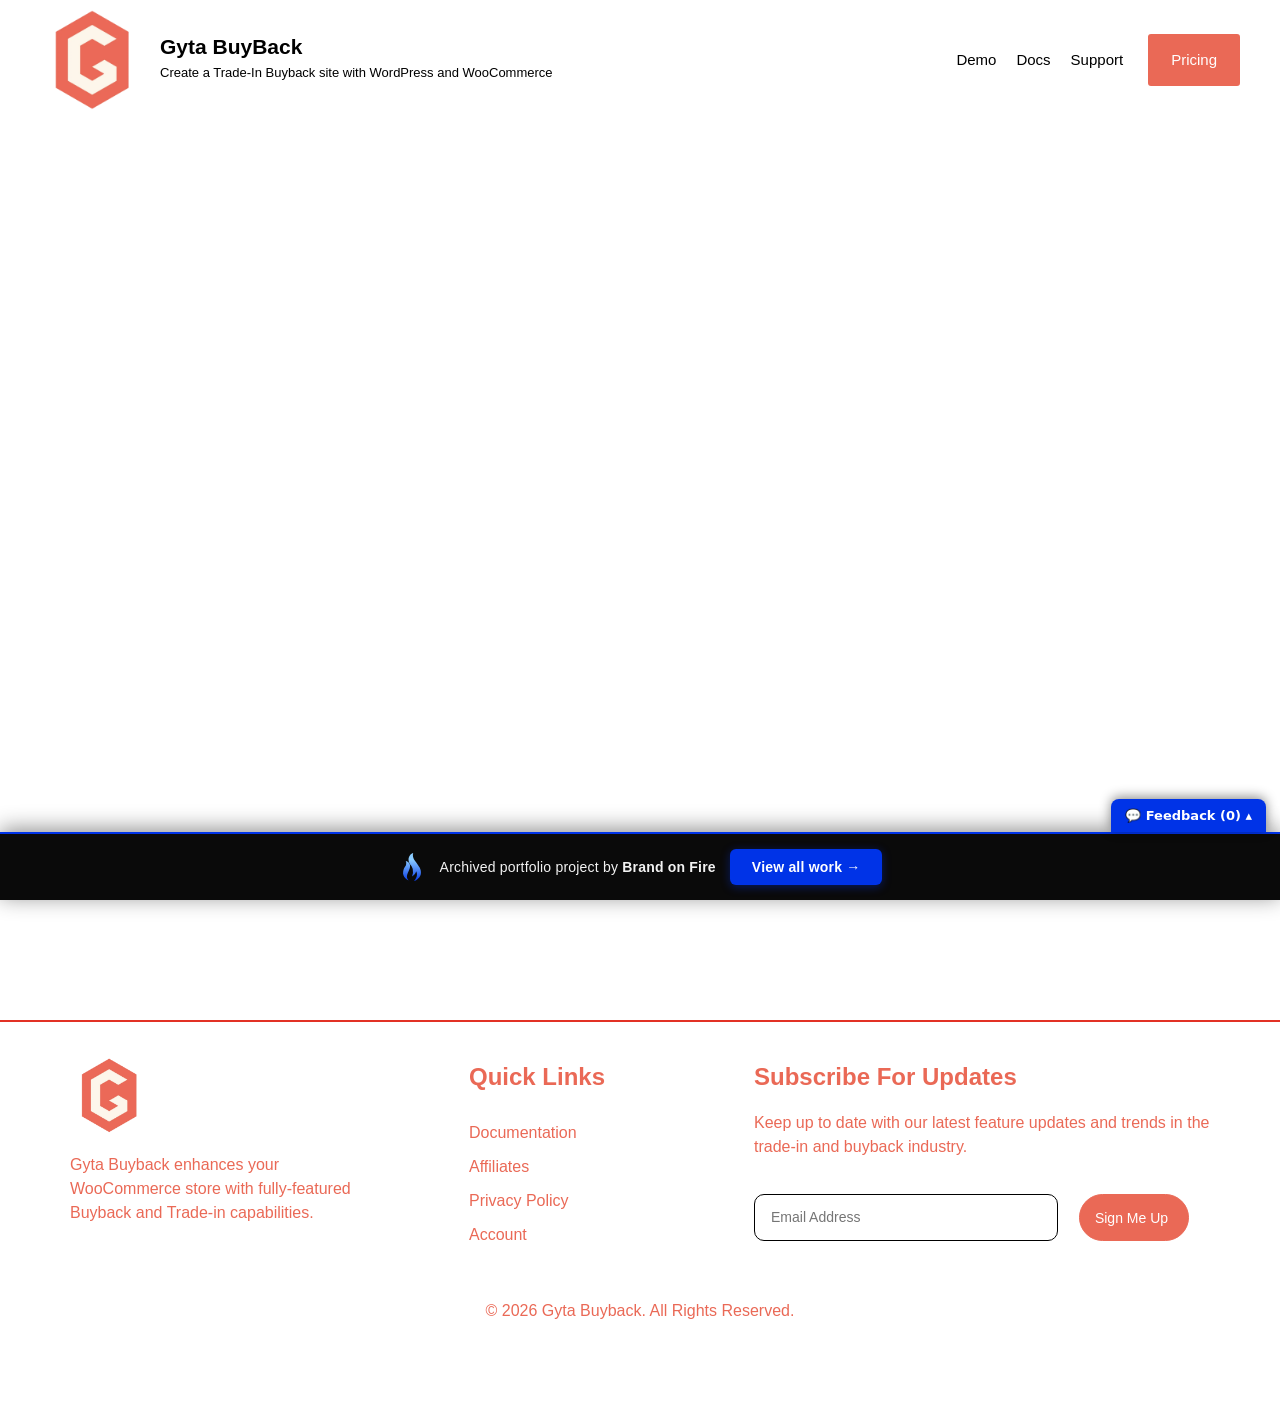
==== commit 8a14e2d3: "Add feedback comment widget to portfolio bar" ====
--- a/account/index.html
+++ b/account/index.html
@@ -1,16 +1,18 @@
 <!doctype html><html lang="en-US" class=" js flexbox flexboxlegacy canvas canvastext webgl no-touch geolocation postmessage no-websqldatabase indexeddb hashchange history draganddrop websockets rgba hsla multiplebgs backgroundsize borderimage borderradius boxshadow textshadow opacity cssanimations csscolumns cssgradients cssreflections csstransforms csstransforms3d csstransitions fontface generatedcontent video audio localstorage sessionstorage webworkers no-applicationcache svg inlinesvg smil svgclippaths" data-bofp="0"><head><meta charset="UTF-8"><meta name="viewport" content="width=device-width, initial-scale=1.0, viewport-fit=cover">		<meta name="robots" content="index, follow, max-image-preview:large, max-snippet:-1, max-video-preview:-1"><title>Account - Gyta BuyBack</title><link rel="canonical" href="/account/"><meta property="og:locale" content="en_US"><meta property="og:type" content="article"><meta property="og:title" content="Account - Gyta BuyBack"><meta property="og:url" content="/account/"><meta property="og:site_name" content="Gyta BuyBack"><meta property="article:modified_time" content="2025-02-06T16:27:29+00:00"><meta name="twitter:card" content="summary_large_image"><link rel="alternate" type="application/rss+xml" title="Gyta BuyBack » Feed" href="/feed/"><link rel="alternate" type="application/rss+xml" title="Gyta BuyBack » Comments Feed" href="/comments/feed/"><link rel="https://api.w.org/" href="/wp-json/"><link rel="alternate" title="JSON" type="application/json" href="/wp-json/wp/v2/pages/297"><meta name="generator" content="Elementor 4.1.1; features: e_font_icon_svg, additional_custom_breakpoints; settings: css_print_method-external, google_font-enabled, font_display-swap"><link rel="icon" href="/wp-content/uploads/2021/02/cropped-Gyta-Buyback-Logo-32x32.png" sizes="32x32"><link rel="icon" href="/wp-content/uploads/2021/02/cropped-Gyta-Buyback-Logo-192x192.png" sizes="192x192"><link rel="apple-touch-icon" href="/wp-content/uploads/2021/02/cropped-Gyta-Buyback-Logo-180x180.png"><meta name="msapplication-TileImage" content="/wp-content/uploads/2021/02/cropped-Gyta-Buyback-Logo-270x270.png"><link rel="stylesheet" href="../style.css"><style>[data-bofp="1"]{background-color:rgb(255, 255, 255)!important;color:rgb(118, 118, 118)!important}[data-bofp="2"]{background-color:rgba(0, 0, 0, 0.004)!important;color:rgb(118, 118, 118)!important}</style><meta name="robots" content="noindex, nofollow"><style id="bof-noform">form,form *,fieldset,fieldset *,input,textarea,select,label.fusion-form-label,.wpcf7,.wpcf7 *,.fusion-form,.fusion-form *,.fusion-contact-form,.fusion-contact-form *,.elementor-form,.elementor-form *,.gform_wrapper,.gform_wrapper *,[class*="contact-form"],[class*="contact-form"] *,[id*="contact-form"],[id*="contact-form"] *{pointer-events:none!important;cursor:default!important;-webkit-user-select:none!important;user-select:none!important}</style></head><body data-rsssl="1" class="wp-singular page-template-default page page-id-297 wp-custom-logo wp-theme-shuttle wp-child-theme-shuttle-webusiness-child layout-sidebar-none intro-on layout-responsive header-style1 group-blog elementor-default elementor-kit-589 elementor-page elementor-page-297 e--ua-blink e--ua-mac e--ua-webkit" data-elementor-device-mode="desktop" data-bofp="1"><header data-elementor-type="header" data-elementor-id="611" class="elementor elementor-611 elementor-location-header" data-elementor-post-type="elementor_library"><div class="elementor-element elementor-element-45c64a5 e-con-full e-flex e-con e-parent e-lazyloaded" data-id="45c64a5" data-element_type="container" data-e-type="container"><div class="elementor-element elementor-element-fabeea9 elementor-widget elementor-widget-theme-site-logo elementor-widget-image" data-id="fabeea9" data-element_type="widget" data-e-type="widget" data-widget_type="theme-site-logo.default"><div class="elementor-widget-container"><a href="../index.html"><img width="512" height="512" src="../_a/389a8d2b90c3.webp" class="attachment-full size-full wp-image-447" alt="">				</a></div></div><div class="elementor-element elementor-element-c1680e2 e-con-full e-flex e-con e-child" data-id="c1680e2" data-element_type="container" data-e-type="container"><div class="elementor-element elementor-element-7ec3f3c elementor-widget elementor-widget-theme-site-title elementor-widget-heading" data-id="7ec3f3c" data-element_type="widget" data-e-type="widget" data-widget_type="theme-site-title.default"><div class="elementor-widget-container"><h2 class="elementor-heading-title elementor-size-default"><a href="../index.html">Gyta BuyBack</a></h2>				</div></div><div class="elementor-element elementor-element-7173f08 elementor-widget elementor-widget-text-editor" data-id="7173f08" data-element_type="widget" data-e-type="widget" data-widget_type="text-editor.default"><div class="elementor-widget-container"><p>Create a Trade-In Buyback site with WordPress and WooCommerce</p>								</div></div></div><div class="elementor-element elementor-element-adf65f2 elementor-nav-menu__align-end elementor-nav-menu--stretch elementor-nav-menu__text-align-center elementor-nav-menu--dropdown-tablet elementor-nav-menu--toggle elementor-nav-menu--burger elementor-widget elementor-widget-nav-menu" data-id="adf65f2" data-element_type="widget" data-e-type="widget" data-settings="{&quot;full_width&quot;:&quot;stretch&quot;,&quot;layout&quot;:&quot;horizontal&quot;,&quot;submenu_icon&quot;:{&quot;value&quot;:&quot;&lt;svg aria-hidden=\&quot;true\&quot; class=\&quot;e-font-icon-svg e-fas-caret-down\&quot; viewBox=\&quot;0 0 320 512\&quot; xmlns=\&quot;http:\/\/www.w3.org\/2000\/svg\&quot;&gt;&lt;path d=\&quot;M31.3 192h257.3c17.8 0 26.7 21.5 14.1 34.1L174.1 354.8c-7.8 7.8-20.5 7.8-28.3 0L17.2 226.1C4.6 213.5 13.5 192 31.3 192z\&quot;&gt;&lt;\/path&gt;&lt;\/svg&gt;&quot;,&quot;library&quot;:&quot;fa-solid&quot;},&quot;toggle&quot;:&quot;burger&quot;}" data-widget_type="nav-menu.default"><div class="elementor-widget-container"><nav aria-label="Menu" class="elementor-nav-menu--main elementor-nav-menu__container elementor-nav-menu--layout-horizontal e--pointer-underline e--animation-fade"><ul id="menu-1-adf65f2" class="elementor-nav-menu" data-smartmenus-id="17822819827613594"><li class="menu-item menu-item-type-custom menu-item-object-custom menu-item-956"><a target="_blank" class="elementor-item">Demo</a></li><li class="menu-item menu-item-type-custom menu-item-object-custom menu-item-997"><a target="_blank" class="elementor-item">Docs</a></li><li class="menu-item menu-item-type-post_type menu-item-object-page menu-item-682"><a href="../support/index.html" class="elementor-item">Support</a></li><li class="pricing-button menu-item menu-item-type-custom menu-item-object-custom menu-item-home menu-item-879"><a href="../index.html" class="elementor-item elementor-item-anchor">Pricing</a></li></ul>			</nav><div class="elementor-menu-toggle" role="button" tabindex="0" aria-label="Menu Toggle" aria-expanded="false" style=""><svg aria-hidden="true" role="presentation" class="elementor-menu-toggle__icon--open e-font-icon-svg e-eicon-menu-bar" viewBox="0 0 1000 1000" xmlns="http://www.w3.org/2000/svg"><path d="M104 333H896C929 333 958 304 958 271S929 208 896 208H104C71 208 42 237 42 271S71 333 104 333ZM104 583H896C929 583 958 554 958 521S929 458 896 458H104C71 458 42 487 42 521S71 583 104 583ZM104 833H896C929 833 958 804 958 771S929 708 896 708H104C71 708 42 737 42 771S71 833 104 833Z"></path></svg><svg aria-hidden="true" role="presentation" class="elementor-menu-toggle__icon--close e-font-icon-svg e-eicon-close" viewBox="0 0 1000 1000" xmlns="http://www.w3.org/2000/svg"><path d="M742 167L500 408 258 167C246 154 233 150 217 150 196 150 179 158 167 167 154 179 150 196 150 212 150 229 154 242 171 254L408 500 167 742C138 771 138 800 167 829 196 858 225 858 254 829L496 587 738 829C750 842 767 846 783 846 800 846 817 842 829 829 842 817 846 804 846 783 846 767 842 750 829 737L588 500 833 258C863 229 863 200 833 171 804 137 775 137 742 167Z"></path></svg>		</div><nav class="elementor-nav-menu--dropdown elementor-nav-menu__container" aria-hidden="true" style="top: 50.5938px; width: 1366px; left: 0px; --menu-height: 0;"><ul id="menu-2-adf65f2" class="elementor-nav-menu" data-smartmenus-id="1782281982762771"><li class="menu-item menu-item-type-custom menu-item-object-custom menu-item-956"><a target="_blank" class="elementor-item" tabindex="-1">Demo</a></li><li class="menu-item menu-item-type-custom menu-item-object-custom menu-item-997"><a target="_blank" class="elementor-item" tabindex="-1">Docs</a></li><li class="menu-item menu-item-type-post_type menu-item-object-page menu-item-682"><a href="../support/index.html" class="elementor-item" tabindex="-1">Support</a></li><li class="pricing-button menu-item menu-item-type-custom menu-item-object-custom menu-item-home menu-item-879"><a href="../index.html" class="elementor-item elementor-item-anchor" tabindex="-1">Pricing</a></li></ul>			</nav></div></div></div></header><article id="post-297" class="post-297 page type-page status-publish hentry"><div data-elementor-type="wp-page" data-elementor-id="297" class="elementor elementor-297" data-elementor-post-type="page"><div class="elementor-element elementor-element-1f1ed6ae e-flex e-con-boxed e-con e-parent e-lazyloaded" data-id="1f1ed6ae" data-element_type="container" data-e-type="container"><div class="e-con-inner"><div class="elementor-element elementor-element-4b3a0a0 elementor-widget elementor-widget-shortcode" data-id="4b3a0a0" data-element_type="widget" data-e-type="widget" data-widget_type="shortcode.default"><div class="elementor-widget-container"><div class="elementor-shortcode"><div id="fs_dashboard_container" style="position: fixed; inset: 130px 0px 0px; z-index: 2;"><div id="loader_42b5c3db-39a3-5ce7-5b9f-533b30ba30db" style="position: absolute; z-index: 2147483647; width: 100%; height: 100%; inset: 0px; text-align: left; background: rgba(0, 0, 0, 0.6); display: none;">                <img src="../_a/476457c7c7e4.gif" alt="Loading animation" style="                position: absolute;                top: 40%;                left: 50%;                margin-left: -25px;                background: #fff;                padding: 10px;                border-radius: 50%;                box-shadow: 2px 2px 2px rgba(0,0,0,0.1);                ">                </div></div></div></div></div></div></div></div></article><footer data-elementor-type="footer" data-elementor-id="965" class="elementor elementor-965 elementor-location-footer" data-elementor-post-type="elementor_library"><div class="elementor-element elementor-element-4ca2301e e-flex e-con-boxed e-con e-parent e-lazyloaded" data-id="4ca2301e" data-element_type="container" data-e-type="container"><div class="e-con-inner"><div class="elementor-element elementor-element-41f9518e e-con-full e-flex e-con e-child" data-id="41f9518e" data-element_type="container" data-e-type="container"><div class="elementor-element elementor-element-4d8194e8 elementor-widget elementor-widget-image" data-id="4d8194e8" data-element_type="widget" data-e-type="widget" data-widget_type="image.default"><div class="elementor-widget-container"><img width="512" height="512" src="../_a/389a8d2b90c3.webp" class="attachment-full size-full wp-image-447" alt="">															</div></div><div class="elementor-element elementor-element-24c357ec elementor-widget elementor-widget-text-editor" data-id="24c357ec" data-element_type="widget" data-e-type="widget" data-widget_type="text-editor.default"><div class="elementor-widget-container"><p>Gyta Buyback enhances your WooCommerce store with fully-featured Buyback and Trade-in capabilities.</p>								</div></div></div><div class="elementor-element elementor-element-33b54bd5 e-con-full e-flex e-con e-child" data-id="33b54bd5" data-element_type="container" data-e-type="container"><div class="elementor-element elementor-element-44d85bf9 elementor-widget elementor-widget-heading" data-id="44d85bf9" data-element_type="widget" data-e-type="widget" data-widget_type="heading.default"><div class="elementor-widget-container"><h4 class="elementor-heading-title elementor-size-default">quick links</h4>				</div></div><div class="elementor-element elementor-element-3154be63 elementor-nav-menu--dropdown-none elementor-widget elementor-widget-nav-menu" data-id="3154be63" data-element_type="widget" data-e-type="widget" data-settings="{&quot;layout&quot;:&quot;vertical&quot;,&quot;submenu_icon&quot;:{&quot;value&quot;:&quot;&lt;svg aria-hidden=\&quot;true\&quot; class=\&quot;e-font-icon-svg e-fas-caret-down\&quot; viewBox=\&quot;0 0 320 512\&quot; xmlns=\&quot;http:\/\/www.w3.org\/2000\/svg\&quot;&gt;&lt;path d=\&quot;M31.3 192h257.3c17.8 0 26.7 21.5 14.1 34.1L174.1 354.8c-7.8 7.8-20.5 7.8-28.3 0L17.2 226.1C4.6 213.5 13.5 192 31.3 192z\&quot;&gt;&lt;\/path&gt;&lt;\/svg&gt;&quot;,&quot;library&quot;:&quot;fa-solid&quot;}}" data-widget_type="nav-menu.default"><div class="elementor-widget-container"><nav aria-label="Menu" class="elementor-nav-menu--main elementor-nav-menu__container elementor-nav-menu--layout-vertical e--pointer-none"><ul id="menu-1-3154be63" class="elementor-nav-menu sm-vertical" data-smartmenus-id="17822819827677732"><li class="menu-item menu-item-type-post_type menu-item-object-page menu-item-122"><a href="../documentation-overview/index.html" class="elementor-item">Documentation</a></li><li class="menu-item menu-item-type-post_type menu-item-object-page menu-item-376"><a href="../affiliate-signup/index.html" class="elementor-item">Affiliates</a></li><li class="menu-item menu-item-type-post_type menu-item-object-page menu-item-privacy-policy menu-item-277"><a rel="privacy-policy" href="../privacy-policy/index.html" class="elementor-item">Privacy Policy</a></li><li class="menu-item menu-item-type-post_type menu-item-object-page current-menu-item page_item page-item-297 current_page_item menu-item-300"><a href="../account/index.html" aria-current="page" class="elementor-item elementor-item-active">Account</a></li></ul>			</nav><nav class="elementor-nav-menu--dropdown elementor-nav-menu__container" aria-hidden="true" style="--menu-height: 0;"><ul id="menu-2-3154be63" class="elementor-nav-menu sm-vertical" data-smartmenus-id="17822819827686775"><li class="menu-item menu-item-type-post_type menu-item-object-page menu-item-122"><a href="../documentation-overview/index.html" class="elementor-item" tabindex="-1">Documentation</a></li><li class="menu-item menu-item-type-post_type menu-item-object-page menu-item-376"><a href="../affiliate-signup/index.html" class="elementor-item" tabindex="-1">Affiliates</a></li><li class="menu-item menu-item-type-post_type menu-item-object-page menu-item-privacy-policy menu-item-277"><a rel="privacy-policy" href="../privacy-policy/index.html" class="elementor-item" tabindex="-1">Privacy Policy</a></li><li class="menu-item menu-item-type-post_type menu-item-object-page current-menu-item page_item page-item-297 current_page_item menu-item-300"><a href="../account/index.html" aria-current="page" class="elementor-item elementor-item-active" tabindex="-1">Account</a></li></ul>			</nav></div></div></div><div class="elementor-element elementor-element-51bfe855 e-con-full e-flex e-con e-child" data-id="51bfe855" data-element_type="container" data-e-type="container"><div class="elementor-element elementor-element-67031e0 elementor-widget elementor-widget-heading" data-id="67031e0" data-element_type="widget" data-e-type="widget" data-widget_type="heading.default"><div class="elementor-widget-container"><h4 class="elementor-heading-title elementor-size-default">Subscribe for Updates</h4>				</div></div><div class="elementor-element elementor-element-17a2925f elementor-widget elementor-widget-text-editor" data-id="17a2925f" data-element_type="widget" data-e-type="widget" data-widget_type="text-editor.default"><div class="elementor-widget-container"><p>Keep up to date with our latest feature updates and trends in the trade-in and buyback industry.&nbsp;</p>								</div></div><div class="elementor-element elementor-element-33729eb2 elementor-button-align-center elementor-mobile-button-align-stretch elementor-widget elementor-widget-form" data-id="33729eb2" data-element_type="widget" data-e-type="widget" data-settings="{&quot;step_next_label&quot;:&quot;Next&quot;,&quot;step_previous_label&quot;:&quot;Previous&quot;,&quot;button_width&quot;:&quot;33&quot;,&quot;button_width_tablet&quot;:&quot;30&quot;,&quot;step_type&quot;:&quot;number_text&quot;,&quot;step_icon_shape&quot;:&quot;circle&quot;}" data-widget_type="form.default"><div class="elementor-widget-container"><form class="elementor-form" method="post" name="Newsletter Form" aria-label="Newsletter Form"><input type="hidden" name="post_id" value="965"><input type="hidden" name="form_id" value="33729eb2"><input type="hidden" name="referer_title" value="Gyta BuyBack | WooCommerce Trade-in and Buyback System"><input type="hidden" name="queried_id" value="693"><div class="elementor-form-fields-wrapper elementor-labels-"><div class="elementor-field-type-email elementor-field-group elementor-column elementor-field-group-email elementor-col-66 elementor-md-70 elementor-field-required"><label for="form-field-email" class="elementor-field-label elementor-screen-only">
 								Email							</label><input size="1" type="email" name="form_fields[email]" id="form-field-email" class="elementor-field elementor-size-md  elementor-field-textual" placeholder="Email Address" required="required"></div><div class="elementor-field-group elementor-column elementor-field-type-submit elementor-col-33 e-form__buttons elementor-md-30"><button class="elementor-button elementor-size-md" type="submit"><span class="elementor-button-content-wrapper"><span class="elementor-button-text">Sign Me Up</span></span></button></div></div></form></div></div></div></div></div><div class="elementor-element elementor-element-5c120c7c e-flex e-con-boxed e-con e-parent" data-id="5c120c7c" data-element_type="container" data-e-type="container"><div class="e-con-inner"><div class="elementor-element elementor-element-42c38a2 elementor-widget elementor-widget-text-editor" data-id="42c38a2" data-element_type="widget" data-e-type="widget" data-widget_type="text-editor.default"><div class="elementor-widget-container">
-									© 2026 Gyta Buyback. All Rights Reserved.								</div></div></div></div></footer><span id="elementor-device-mode" class="elementor-screen-only"></span><svg style="display: none;" class="e-font-icon-svg-symbols"></svg><!-- bof-portfolio-bar --><a href="https://brandonfire.com/portfolio/" id="bof-portfolio-bar" rel="noopener" style="position:fixed;left:0;right:0;bottom:0;z-index:2147483647;display:flex;align-items:center;justify-content:center;gap:14px;flex-wrap:wrap;background:#0a0a0a;color:#ffffff !important;font-family:Inter,-apple-system,BlinkMacSystemFont,'Segoe UI',Roboto,Helvetica,Arial,sans-serif;font-size:14px;font-weight:500;line-height:1;letter-spacing:.2px;padding:15px 18px;text-decoration:none !important;box-shadow:0 -3px 22px rgba(0,0,0,.45);border-top:2px solid #0033e7;box-sizing:border-box;"><img src="[data-uri]" alt="" width="28" height="28" style="display:block;flex:0 0 auto;width:28px;height:28px;"><span style="opacity:.95;color:#fff;">Archived portfolio project by <strong style="font-weight:700;color:#fff;">Brand&nbsp;on&nbsp;Fire</strong></span><span style="background:#0033e7;color:#fff;padding:11px 22px;border-radius:6px;font-weight:700;font-size:14px;white-space:nowrap;box-shadow:0 2px 10px rgba(0,51,231,.4);">View&nbsp;all&nbsp;work&nbsp;&rarr;</span></a><script>(function(){function p(){var b=document.getElementById("bof-portfolio-bar");if(b&&document.body)document.body.style.setProperty("padding-bottom",b.offsetHeight+"px","important");}if(document.readyState!=="loading")p();else document.addEventListener("DOMContentLoaded",p);window.addEventListener("resize",p);})();</script><script>/* Brand on Fire portfolio feedback collector. All portfolio sites share one origin
-   (brand-on-fire.github.io) so localStorage is SHARED — comments pool in one place across every site.
-   Rendered in a SHADOW DOM so the host site's CSS can't bleed in and its `pointer-events:none` form-
-   disable rule can't kill the textarea. "Export all" copies everything to the clipboard. Zero backend. */
+									© 2026 Gyta Buyback. All Rights Reserved.								</div></div></div></div></footer><span id="elementor-device-mode" class="elementor-screen-only"></span><svg style="display: none;" class="e-font-icon-svg-symbols"></svg><!-- bof-portfolio-bar --><a href="https://brandonfire.com/portfolio/" id="bof-portfolio-bar" rel="noopener" style="position:fixed;left:0;right:0;bottom:0;z-index:2147483647;display:flex;align-items:center;justify-content:center;gap:14px;flex-wrap:wrap;background:#0a0a0a;color:#ffffff !important;font-family:Inter,-apple-system,BlinkMacSystemFont,'Segoe UI',Roboto,Helvetica,Arial,sans-serif;font-size:14px;font-weight:500;line-height:1;letter-spacing:.2px;padding:15px 18px;text-decoration:none !important;box-shadow:0 -3px 22px rgba(0,0,0,.45);border-top:2px solid #0033e7;box-sizing:border-box;"><img src="[data-uri]" alt="" width="28" height="28" style="display:block;flex:0 0 auto;width:28px;height:28px;"><span style="opacity:.95;color:#fff;">Archived portfolio project by <strong style="font-weight:700;color:#fff;">Brand&nbsp;on&nbsp;Fire</strong></span><span style="background:#0033e7;color:#fff;padding:11px 22px;border-radius:6px;font-weight:700;font-size:14px;white-space:nowrap;box-shadow:0 2px 10px rgba(0,51,231,.4);">View&nbsp;all&nbsp;work&nbsp;&rarr;</span></a><script>(function(){function p(){var b=document.getElementById("bof-portfolio-bar");if(b&&document.body)document.body.style.setProperty("padding-bottom",b.offsetHeight+"px","important");}if(document.readyState!=="loading")p();else document.addEventListener("DOMContentLoaded",p);window.addEventListener("resize",p);})();</script><script>/* Brand on Fire portfolio feedback collector. One shared origin (brand-on-fire.github.io) => one shared
+   localStorage; every comment is stamped with the site + page it was written on. Shadow DOM so the host
+   site's CSS / pointer-events:none can't touch it. "Export all" copies everything for Claude. */
 (function () {
   var K = 'bof_feedback', D = document;
-  if (D.getElementById('bof-fb-host')) return;                 // already injected
+  if (D.getElementById('bof-fb-host')) return;
   function L() { try { return JSON.parse(localStorage.getItem(K)) || []; } catch (e) { return []; } }
   function SV(a) { try { localStorage.setItem(K, JSON.stringify(a)); } catch (e) {} }
-  function slug() { var p = location.pathname.split('/').filter(Boolean); return p[0] || '(root)'; }
+  function slug() { var p = location.pathname.split('/').filter(Boolean); return p[0] || '(home)'; }
+  function pagePath() { var p = location.pathname.split('/').filter(Boolean); return '/' + p.slice(1).join('/') + (p.length > 1 ? '/' : ''); }
+  function draftKey() { return 'bof_fb_draft:' + location.pathname; }     // per-page draft, no bleed between sites
   function barH() { var b = D.getElementById('bof-portfolio-bar'); return b ? b.offsetHeight : 0; }
+  function counts() { var a = L(), s = slug(), here = a.filter(function (c) { return c.site === s; }).length; return { here: here, total: a.length }; }
   var open = localStorage.getItem('bof_fb_open') === '1';
 
   var host = D.createElement('div'); host.id = 'bof-fb-host';
@@ -18,39 +20,49 @@
   var R = host.attachShadow({ mode: 'open' });
   R.innerHTML =
     '<style>' +
-    ':host{all:initial}' +
-    'div,textarea,button,span{box-sizing:border-box;font-family:Inter,system-ui,-apple-system,"Segoe UI",Arial,sans-serif;margin:0}' +
-    '.tog{position:fixed;right:14px;background:#0033e7;color:#fff;font-weight:600;font-size:13px;padding:9px 14px;border-radius:8px 8px 0 0;cursor:pointer;box-shadow:0 -2px 12px rgba(0,0,0,.45);pointer-events:auto;user-select:none}' +
-    '.pan{position:fixed;left:0;right:0;background:#0a0a0a;border-top:2px solid #0033e7;height:150px;padding:10px 12px;display:none;pointer-events:auto}' +
+    ':host{all:initial}div,textarea,button,span,b{box-sizing:border-box;font-family:Inter,system-ui,-apple-system,"Segoe UI",Arial,sans-serif;margin:0}' +
+    '.tog{position:fixed;right:14px;background:#0033e7;color:#fff;font-weight:700;font-size:13px;padding:9px 14px;border-radius:8px 8px 0 0;cursor:pointer;box-shadow:0 -2px 12px rgba(0,0,0,.45);pointer-events:auto;user-select:none}' +
+    '.pan{position:fixed;left:0;right:0;background:#0a0a0a;border-top:2px solid #0033e7;height:158px;padding:8px 12px 10px;display:none;pointer-events:auto}' +
     '.pan.open{display:block}' +
-    'textarea{display:block;width:100%;height:88px;background:#16181d;color:#fff;border:1px solid #2a2d35;border-radius:6px;padding:8px;font-size:13px;line-height:1.45;resize:none;pointer-events:auto;-webkit-user-select:text;user-select:text;outline:none}' +
+    '.hd{display:flex;align-items:center;gap:8px;color:#fff;font-size:12.5px;margin-bottom:6px}' +
+    '.hd b{color:#8bccff;font-weight:700}.hd .pg{color:#9aa3b2}' +
+    'textarea{display:block;width:100%;height:74px;background:#16181d;color:#fff;border:1px solid #2a2d35;border-radius:6px;padding:8px;font-size:13px;line-height:1.4;resize:none;pointer-events:auto;-webkit-user-select:text;user-select:text;outline:none}' +
     'textarea:focus{border-color:#0033e7}' +
-    '.row{display:flex;gap:8px;align-items:center;margin-top:8px}' +
-    'button{border:0;border-radius:6px;padding:8px 14px;font-weight:600;font-size:13px;cursor:pointer;pointer-events:auto}' +
-    '.save{background:#0033e7;color:#fff}.exp{background:#16181d;color:#8bccff;border:1px solid #2a2d35}.clr{background:transparent;color:#888}' +
+    '.row{display:flex;gap:8px;align-items:center;margin-top:7px}' +
+    'button{border:0;border-radius:6px;padding:8px 14px;font-weight:700;font-size:13px;cursor:pointer;pointer-events:auto}' +
+    '.save{background:#0033e7;color:#fff}.exp{background:#16181d;color:#8bccff;border:1px solid #2a2d35}.undo{background:transparent;color:#888;font-weight:600;font-size:12px;padding:6px}' +
     '.st{color:#9aa3b2;font-size:12px;margin-left:auto}' +
     '</style>' +
     '<div class="tog" id="tog"></div>' +
-    '<div class="pan" id="pan"><textarea id="ta" placeholder="Your feedback for this page…"></textarea>' +
-    '<div class="row"><button class="save" id="save">Save comment</button><button class="exp" id="exp">Export all</button><button class="clr" id="clr">Clear</button><span class="st" id="st"></span></div></div>';
+    '<div class="pan" id="pan">' +
+    '<div class="hd">Commenting on <b id="site"></b><span class="pg" id="pg"></span></div>' +
+    '<textarea id="ta" placeholder="Type feedback for THIS page, then Save…"></textarea>' +
+    '<div class="row"><button class="save" id="save">Save</button><button class="undo" id="undo">Undo last</button><button class="exp" id="exp">Export all</button><span class="st" id="st"></span></div>' +
+    '</div>';
   D.body.appendChild(host);
 
-  var tog = R.getElementById('tog'), pan = R.getElementById('pan'), ta = R.getElementById('ta'), st = R.getElementById('st');
-  ta.value = localStorage.getItem('bof_fb_draft') || '';
-  ta.addEventListener('input', function () { localStorage.setItem('bof_fb_draft', ta.value); });
+  var tog = R.getElementById('tog'), pan = R.getElementById('pan'), ta = R.getElementById('ta');
+  R.getElementById('site').textContent = slug();
+  R.getElementById('pg').textContent = pagePath();
+  ta.value = localStorage.getItem(draftKey()) || '';
+  ta.addEventListener('input', function () { localStorage.setItem(draftKey(), ta.value); });
   function refresh() {
-    var h = barH(), n = L().length;
+    var h = barH(), c = counts();
     pan.style.bottom = h + 'px'; pan.classList.toggle('open', open);
-    tog.style.bottom = (open ? 150 + h : h) + 'px';
-    tog.textContent = '💬 Feedback (' + n + ') ' + (open ? '▾' : '▴');
-    st.textContent = n + ' saved · ' + slug();
+    tog.style.bottom = (open ? 158 + h : h) + 'px';
+    tog.textContent = '💬 Feedback (' + c.total + ') ' + (open ? '▾' : '▴');
+    R.getElementById('st').textContent = c.here + ' on this site · ' + c.total + ' total';
   }
   tog.addEventListener('click', function () { open = !open; localStorage.setItem('bof_fb_open', open ? '1' : '0'); refresh(); if (open) setTimeout(function () { ta.focus(); }, 0); });
   R.getElementById('save').addEventListener('click', function () {
     var t = ta.value.trim(); if (!t) return;
     var a = L(); a.push({ site: slug(), page: location.pathname, text: t, ts: new Date().toISOString() }); SV(a);
-    ta.value = ''; localStorage.removeItem('bof_fb_draft'); refresh();
-    var b = R.getElementById('save'); b.textContent = 'Saved ✓'; setTimeout(function () { b.textContent = 'Save comment'; }, 900);
+    ta.value = ''; localStorage.removeItem(draftKey()); refresh();
+    var b = R.getElementById('save'); b.textContent = 'Saved ✓ ' + slug(); setTimeout(function () { b.textContent = 'Save'; }, 1100);
+  });
+  R.getElementById('undo').addEventListener('click', function () {
+    var a = L(); if (!a.length) return; var last = a.pop(); SV(a); refresh();
+    var b = R.getElementById('undo'); b.textContent = 'removed'; setTimeout(function () { b.textContent = 'Undo last'; }, 900);
   });
   R.getElementById('exp').addEventListener('click', function () {
     var a = L(); if (!a.length) { alert('No comments saved yet.'); return; }
@@ -58,7 +70,6 @@
     if (navigator.clipboard && navigator.clipboard.writeText) navigator.clipboard.writeText(txt).then(function () { alert('Copied ' + a.length + ' comments — paste to Claude.'); }, function () { window.prompt('Copy all (Cmd+C):', txt); });
     else window.prompt('Copy all (Cmd+C):', txt);
   });
-  R.getElementById('clr').addEventListener('click', function () { if (confirm('Clear all ' + L().length + ' comments?')) { SV([]); refresh(); } });
   window.addEventListener('resize', refresh);
   if (D.readyState !== 'loading') refresh(); else D.addEventListener('DOMContentLoaded', refresh);
 })();
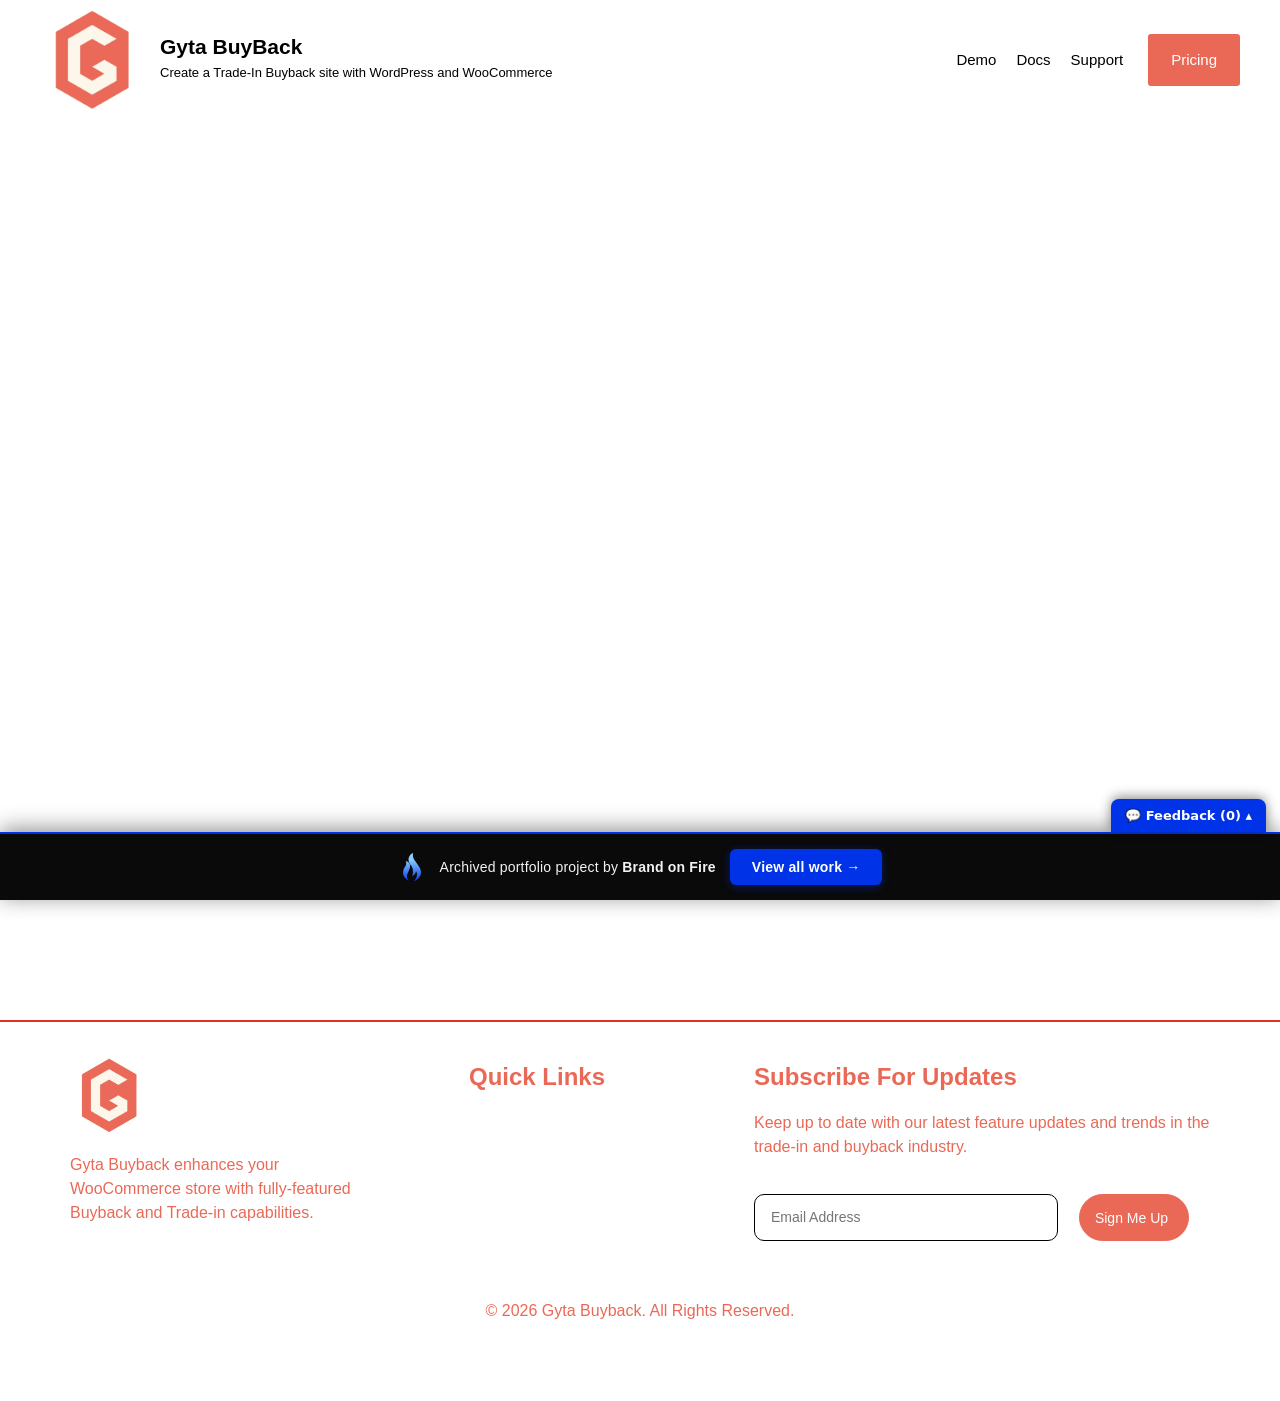
==== commit 2a20b715: "Remove dead asset references (missing favicons, IE-only polyfills); repoint recoverable paths" ====
--- a/account/index.html
+++ b/account/index.html
@@ -1,4 +1,4 @@
-<!doctype html><html lang="en-US" class=" js flexbox flexboxlegacy canvas canvastext webgl no-touch geolocation postmessage no-websqldatabase indexeddb hashchange history draganddrop websockets rgba hsla multiplebgs backgroundsize borderimage borderradius boxshadow textshadow opacity cssanimations csscolumns cssgradients cssreflections csstransforms csstransforms3d csstransitions fontface generatedcontent video audio localstorage sessionstorage webworkers no-applicationcache svg inlinesvg smil svgclippaths" data-bofp="0"><head><meta charset="UTF-8"><meta name="viewport" content="width=device-width, initial-scale=1.0, viewport-fit=cover">		<meta name="robots" content="index, follow, max-image-preview:large, max-snippet:-1, max-video-preview:-1"><title>Account - Gyta BuyBack</title><link rel="canonical" href="/account/"><meta property="og:locale" content="en_US"><meta property="og:type" content="article"><meta property="og:title" content="Account - Gyta BuyBack"><meta property="og:url" content="/account/"><meta property="og:site_name" content="Gyta BuyBack"><meta property="article:modified_time" content="2025-02-06T16:27:29+00:00"><meta name="twitter:card" content="summary_large_image"><link rel="alternate" type="application/rss+xml" title="Gyta BuyBack » Feed" href="/feed/"><link rel="alternate" type="application/rss+xml" title="Gyta BuyBack » Comments Feed" href="/comments/feed/"><link rel="https://api.w.org/" href="/wp-json/"><link rel="alternate" title="JSON" type="application/json" href="/wp-json/wp/v2/pages/297"><meta name="generator" content="Elementor 4.1.1; features: e_font_icon_svg, additional_custom_breakpoints; settings: css_print_method-external, google_font-enabled, font_display-swap"><link rel="icon" href="/wp-content/uploads/2021/02/cropped-Gyta-Buyback-Logo-32x32.png" sizes="32x32"><link rel="icon" href="/wp-content/uploads/2021/02/cropped-Gyta-Buyback-Logo-192x192.png" sizes="192x192"><link rel="apple-touch-icon" href="/wp-content/uploads/2021/02/cropped-Gyta-Buyback-Logo-180x180.png"><meta name="msapplication-TileImage" content="/wp-content/uploads/2021/02/cropped-Gyta-Buyback-Logo-270x270.png"><link rel="stylesheet" href="../style.css"><style>[data-bofp="1"]{background-color:rgb(255, 255, 255)!important;color:rgb(118, 118, 118)!important}[data-bofp="2"]{background-color:rgba(0, 0, 0, 0.004)!important;color:rgb(118, 118, 118)!important}</style><meta name="robots" content="noindex, nofollow"><style id="bof-noform">form,form *,fieldset,fieldset *,input,textarea,select,label.fusion-form-label,.wpcf7,.wpcf7 *,.fusion-form,.fusion-form *,.fusion-contact-form,.fusion-contact-form *,.elementor-form,.elementor-form *,.gform_wrapper,.gform_wrapper *,[class*="contact-form"],[class*="contact-form"] *,[id*="contact-form"],[id*="contact-form"] *{pointer-events:none!important;cursor:default!important;-webkit-user-select:none!important;user-select:none!important}</style></head><body data-rsssl="1" class="wp-singular page-template-default page page-id-297 wp-custom-logo wp-theme-shuttle wp-child-theme-shuttle-webusiness-child layout-sidebar-none intro-on layout-responsive header-style1 group-blog elementor-default elementor-kit-589 elementor-page elementor-page-297 e--ua-blink e--ua-mac e--ua-webkit" data-elementor-device-mode="desktop" data-bofp="1"><header data-elementor-type="header" data-elementor-id="611" class="elementor elementor-611 elementor-location-header" data-elementor-post-type="elementor_library"><div class="elementor-element elementor-element-45c64a5 e-con-full e-flex e-con e-parent e-lazyloaded" data-id="45c64a5" data-element_type="container" data-e-type="container"><div class="elementor-element elementor-element-fabeea9 elementor-widget elementor-widget-theme-site-logo elementor-widget-image" data-id="fabeea9" data-element_type="widget" data-e-type="widget" data-widget_type="theme-site-logo.default"><div class="elementor-widget-container"><a href="../index.html"><img width="512" height="512" src="../_a/389a8d2b90c3.webp" class="attachment-full size-full wp-image-447" alt="">				</a></div></div><div class="elementor-element elementor-element-c1680e2 e-con-full e-flex e-con e-child" data-id="c1680e2" data-element_type="container" data-e-type="container"><div class="elementor-element elementor-element-7ec3f3c elementor-widget elementor-widget-theme-site-title elementor-widget-heading" data-id="7ec3f3c" data-element_type="widget" data-e-type="widget" data-widget_type="theme-site-title.default"><div class="elementor-widget-container"><h2 class="elementor-heading-title elementor-size-default"><a href="../index.html">Gyta BuyBack</a></h2>				</div></div><div class="elementor-element elementor-element-7173f08 elementor-widget elementor-widget-text-editor" data-id="7173f08" data-element_type="widget" data-e-type="widget" data-widget_type="text-editor.default"><div class="elementor-widget-container"><p>Create a Trade-In Buyback site with WordPress and WooCommerce</p>								</div></div></div><div class="elementor-element elementor-element-adf65f2 elementor-nav-menu__align-end elementor-nav-menu--stretch elementor-nav-menu__text-align-center elementor-nav-menu--dropdown-tablet elementor-nav-menu--toggle elementor-nav-menu--burger elementor-widget elementor-widget-nav-menu" data-id="adf65f2" data-element_type="widget" data-e-type="widget" data-settings="{&quot;full_width&quot;:&quot;stretch&quot;,&quot;layout&quot;:&quot;horizontal&quot;,&quot;submenu_icon&quot;:{&quot;value&quot;:&quot;&lt;svg aria-hidden=\&quot;true\&quot; class=\&quot;e-font-icon-svg e-fas-caret-down\&quot; viewBox=\&quot;0 0 320 512\&quot; xmlns=\&quot;http:\/\/www.w3.org\/2000\/svg\&quot;&gt;&lt;path d=\&quot;M31.3 192h257.3c17.8 0 26.7 21.5 14.1 34.1L174.1 354.8c-7.8 7.8-20.5 7.8-28.3 0L17.2 226.1C4.6 213.5 13.5 192 31.3 192z\&quot;&gt;&lt;\/path&gt;&lt;\/svg&gt;&quot;,&quot;library&quot;:&quot;fa-solid&quot;},&quot;toggle&quot;:&quot;burger&quot;}" data-widget_type="nav-menu.default"><div class="elementor-widget-container"><nav aria-label="Menu" class="elementor-nav-menu--main elementor-nav-menu__container elementor-nav-menu--layout-horizontal e--pointer-underline e--animation-fade"><ul id="menu-1-adf65f2" class="elementor-nav-menu" data-smartmenus-id="17822819827613594"><li class="menu-item menu-item-type-custom menu-item-object-custom menu-item-956"><a target="_blank" class="elementor-item">Demo</a></li><li class="menu-item menu-item-type-custom menu-item-object-custom menu-item-997"><a target="_blank" class="elementor-item">Docs</a></li><li class="menu-item menu-item-type-post_type menu-item-object-page menu-item-682"><a href="../support/index.html" class="elementor-item">Support</a></li><li class="pricing-button menu-item menu-item-type-custom menu-item-object-custom menu-item-home menu-item-879"><a href="../index.html" class="elementor-item elementor-item-anchor">Pricing</a></li></ul>			</nav><div class="elementor-menu-toggle" role="button" tabindex="0" aria-label="Menu Toggle" aria-expanded="false" style=""><svg aria-hidden="true" role="presentation" class="elementor-menu-toggle__icon--open e-font-icon-svg e-eicon-menu-bar" viewBox="0 0 1000 1000" xmlns="http://www.w3.org/2000/svg"><path d="M104 333H896C929 333 958 304 958 271S929 208 896 208H104C71 208 42 237 42 271S71 333 104 333ZM104 583H896C929 583 958 554 958 521S929 458 896 458H104C71 458 42 487 42 521S71 583 104 583ZM104 833H896C929 833 958 804 958 771S929 708 896 708H104C71 708 42 737 42 771S71 833 104 833Z"></path></svg><svg aria-hidden="true" role="presentation" class="elementor-menu-toggle__icon--close e-font-icon-svg e-eicon-close" viewBox="0 0 1000 1000" xmlns="http://www.w3.org/2000/svg"><path d="M742 167L500 408 258 167C246 154 233 150 217 150 196 150 179 158 167 167 154 179 150 196 150 212 150 229 154 242 171 254L408 500 167 742C138 771 138 800 167 829 196 858 225 858 254 829L496 587 738 829C750 842 767 846 783 846 800 846 817 842 829 829 842 817 846 804 846 783 846 767 842 750 829 737L588 500 833 258C863 229 863 200 833 171 804 137 775 137 742 167Z"></path></svg>		</div><nav class="elementor-nav-menu--dropdown elementor-nav-menu__container" aria-hidden="true" style="top: 50.5938px; width: 1366px; left: 0px; --menu-height: 0;"><ul id="menu-2-adf65f2" class="elementor-nav-menu" data-smartmenus-id="1782281982762771"><li class="menu-item menu-item-type-custom menu-item-object-custom menu-item-956"><a target="_blank" class="elementor-item" tabindex="-1">Demo</a></li><li class="menu-item menu-item-type-custom menu-item-object-custom menu-item-997"><a target="_blank" class="elementor-item" tabindex="-1">Docs</a></li><li class="menu-item menu-item-type-post_type menu-item-object-page menu-item-682"><a href="../support/index.html" class="elementor-item" tabindex="-1">Support</a></li><li class="pricing-button menu-item menu-item-type-custom menu-item-object-custom menu-item-home menu-item-879"><a href="../index.html" class="elementor-item elementor-item-anchor" tabindex="-1">Pricing</a></li></ul>			</nav></div></div></div></header><article id="post-297" class="post-297 page type-page status-publish hentry"><div data-elementor-type="wp-page" data-elementor-id="297" class="elementor elementor-297" data-elementor-post-type="page"><div class="elementor-element elementor-element-1f1ed6ae e-flex e-con-boxed e-con e-parent e-lazyloaded" data-id="1f1ed6ae" data-element_type="container" data-e-type="container"><div class="e-con-inner"><div class="elementor-element elementor-element-4b3a0a0 elementor-widget elementor-widget-shortcode" data-id="4b3a0a0" data-element_type="widget" data-e-type="widget" data-widget_type="shortcode.default"><div class="elementor-widget-container"><div class="elementor-shortcode"><div id="fs_dashboard_container" style="position: fixed; inset: 130px 0px 0px; z-index: 2;"><div id="loader_42b5c3db-39a3-5ce7-5b9f-533b30ba30db" style="position: absolute; z-index: 2147483647; width: 100%; height: 100%; inset: 0px; text-align: left; background: rgba(0, 0, 0, 0.6); display: none;">                <img src="../_a/476457c7c7e4.gif" alt="Loading animation" style="                position: absolute;                top: 40%;                left: 50%;                margin-left: -25px;                background: #fff;                padding: 10px;                border-radius: 50%;                box-shadow: 2px 2px 2px rgba(0,0,0,0.1);                ">                </div></div></div></div></div></div></div></div></article><footer data-elementor-type="footer" data-elementor-id="965" class="elementor elementor-965 elementor-location-footer" data-elementor-post-type="elementor_library"><div class="elementor-element elementor-element-4ca2301e e-flex e-con-boxed e-con e-parent e-lazyloaded" data-id="4ca2301e" data-element_type="container" data-e-type="container"><div class="e-con-inner"><div class="elementor-element elementor-element-41f9518e e-con-full e-flex e-con e-child" data-id="41f9518e" data-element_type="container" data-e-type="container"><div class="elementor-element elementor-element-4d8194e8 elementor-widget elementor-widget-image" data-id="4d8194e8" data-element_type="widget" data-e-type="widget" data-widget_type="image.default"><div class="elementor-widget-container"><img width="512" height="512" src="../_a/389a8d2b90c3.webp" class="attachment-full size-full wp-image-447" alt="">															</div></div><div class="elementor-element elementor-element-24c357ec elementor-widget elementor-widget-text-editor" data-id="24c357ec" data-element_type="widget" data-e-type="widget" data-widget_type="text-editor.default"><div class="elementor-widget-container"><p>Gyta Buyback enhances your WooCommerce store with fully-featured Buyback and Trade-in capabilities.</p>								</div></div></div><div class="elementor-element elementor-element-33b54bd5 e-con-full e-flex e-con e-child" data-id="33b54bd5" data-element_type="container" data-e-type="container"><div class="elementor-element elementor-element-44d85bf9 elementor-widget elementor-widget-heading" data-id="44d85bf9" data-element_type="widget" data-e-type="widget" data-widget_type="heading.default"><div class="elementor-widget-container"><h4 class="elementor-heading-title elementor-size-default">quick links</h4>				</div></div><div class="elementor-element elementor-element-3154be63 elementor-nav-menu--dropdown-none elementor-widget elementor-widget-nav-menu" data-id="3154be63" data-element_type="widget" data-e-type="widget" data-settings="{&quot;layout&quot;:&quot;vertical&quot;,&quot;submenu_icon&quot;:{&quot;value&quot;:&quot;&lt;svg aria-hidden=\&quot;true\&quot; class=\&quot;e-font-icon-svg e-fas-caret-down\&quot; viewBox=\&quot;0 0 320 512\&quot; xmlns=\&quot;http:\/\/www.w3.org\/2000\/svg\&quot;&gt;&lt;path d=\&quot;M31.3 192h257.3c17.8 0 26.7 21.5 14.1 34.1L174.1 354.8c-7.8 7.8-20.5 7.8-28.3 0L17.2 226.1C4.6 213.5 13.5 192 31.3 192z\&quot;&gt;&lt;\/path&gt;&lt;\/svg&gt;&quot;,&quot;library&quot;:&quot;fa-solid&quot;}}" data-widget_type="nav-menu.default"><div class="elementor-widget-container"><nav aria-label="Menu" class="elementor-nav-menu--main elementor-nav-menu__container elementor-nav-menu--layout-vertical e--pointer-none"><ul id="menu-1-3154be63" class="elementor-nav-menu sm-vertical" data-smartmenus-id="17822819827677732"><li class="menu-item menu-item-type-post_type menu-item-object-page menu-item-122"><a href="../documentation-overview/index.html" class="elementor-item">Documentation</a></li><li class="menu-item menu-item-type-post_type menu-item-object-page menu-item-376"><a href="../affiliate-signup/index.html" class="elementor-item">Affiliates</a></li><li class="menu-item menu-item-type-post_type menu-item-object-page menu-item-privacy-policy menu-item-277"><a rel="privacy-policy" href="../privacy-policy/index.html" class="elementor-item">Privacy Policy</a></li><li class="menu-item menu-item-type-post_type menu-item-object-page current-menu-item page_item page-item-297 current_page_item menu-item-300"><a href="../account/index.html" aria-current="page" class="elementor-item elementor-item-active">Account</a></li></ul>			</nav><nav class="elementor-nav-menu--dropdown elementor-nav-menu__container" aria-hidden="true" style="--menu-height: 0;"><ul id="menu-2-3154be63" class="elementor-nav-menu sm-vertical" data-smartmenus-id="17822819827686775"><li class="menu-item menu-item-type-post_type menu-item-object-page menu-item-122"><a href="../documentation-overview/index.html" class="elementor-item" tabindex="-1">Documentation</a></li><li class="menu-item menu-item-type-post_type menu-item-object-page menu-item-376"><a href="../affiliate-signup/index.html" class="elementor-item" tabindex="-1">Affiliates</a></li><li class="menu-item menu-item-type-post_type menu-item-object-page menu-item-privacy-policy menu-item-277"><a rel="privacy-policy" href="../privacy-policy/index.html" class="elementor-item" tabindex="-1">Privacy Policy</a></li><li class="menu-item menu-item-type-post_type menu-item-object-page current-menu-item page_item page-item-297 current_page_item menu-item-300"><a href="../account/index.html" aria-current="page" class="elementor-item elementor-item-active" tabindex="-1">Account</a></li></ul>			</nav></div></div></div><div class="elementor-element elementor-element-51bfe855 e-con-full e-flex e-con e-child" data-id="51bfe855" data-element_type="container" data-e-type="container"><div class="elementor-element elementor-element-67031e0 elementor-widget elementor-widget-heading" data-id="67031e0" data-element_type="widget" data-e-type="widget" data-widget_type="heading.default"><div class="elementor-widget-container"><h4 class="elementor-heading-title elementor-size-default">Subscribe for Updates</h4>				</div></div><div class="elementor-element elementor-element-17a2925f elementor-widget elementor-widget-text-editor" data-id="17a2925f" data-element_type="widget" data-e-type="widget" data-widget_type="text-editor.default"><div class="elementor-widget-container"><p>Keep up to date with our latest feature updates and trends in the trade-in and buyback industry.&nbsp;</p>								</div></div><div class="elementor-element elementor-element-33729eb2 elementor-button-align-center elementor-mobile-button-align-stretch elementor-widget elementor-widget-form" data-id="33729eb2" data-element_type="widget" data-e-type="widget" data-settings="{&quot;step_next_label&quot;:&quot;Next&quot;,&quot;step_previous_label&quot;:&quot;Previous&quot;,&quot;button_width&quot;:&quot;33&quot;,&quot;button_width_tablet&quot;:&quot;30&quot;,&quot;step_type&quot;:&quot;number_text&quot;,&quot;step_icon_shape&quot;:&quot;circle&quot;}" data-widget_type="form.default"><div class="elementor-widget-container"><form class="elementor-form" method="post" name="Newsletter Form" aria-label="Newsletter Form"><input type="hidden" name="post_id" value="965"><input type="hidden" name="form_id" value="33729eb2"><input type="hidden" name="referer_title" value="Gyta BuyBack | WooCommerce Trade-in and Buyback System"><input type="hidden" name="queried_id" value="693"><div class="elementor-form-fields-wrapper elementor-labels-"><div class="elementor-field-type-email elementor-field-group elementor-column elementor-field-group-email elementor-col-66 elementor-md-70 elementor-field-required"><label for="form-field-email" class="elementor-field-label elementor-screen-only">
+<!doctype html><html lang="en-US" class=" js flexbox flexboxlegacy canvas canvastext webgl no-touch geolocation postmessage no-websqldatabase indexeddb hashchange history draganddrop websockets rgba hsla multiplebgs backgroundsize borderimage borderradius boxshadow textshadow opacity cssanimations csscolumns cssgradients cssreflections csstransforms csstransforms3d csstransitions fontface generatedcontent video audio localstorage sessionstorage webworkers no-applicationcache svg inlinesvg smil svgclippaths" data-bofp="0"><head><meta charset="UTF-8"><meta name="viewport" content="width=device-width, initial-scale=1.0, viewport-fit=cover">		<meta name="robots" content="index, follow, max-image-preview:large, max-snippet:-1, max-video-preview:-1"><title>Account - Gyta BuyBack</title><link rel="canonical" href="/account/"><meta property="og:locale" content="en_US"><meta property="og:type" content="article"><meta property="og:title" content="Account - Gyta BuyBack"><meta property="og:url" content="/account/"><meta property="og:site_name" content="Gyta BuyBack"><meta property="article:modified_time" content="2025-02-06T16:27:29+00:00"><meta name="twitter:card" content="summary_large_image"><link rel="alternate" type="application/rss+xml" title="Gyta BuyBack » Feed" href="/feed/"><link rel="alternate" type="application/rss+xml" title="Gyta BuyBack » Comments Feed" href="/comments/feed/"><link rel="https://api.w.org/" href="/wp-json/"><link rel="alternate" title="JSON" type="application/json" href="/wp-json/wp/v2/pages/297"><meta name="generator" content="Elementor 4.1.1; features: e_font_icon_svg, additional_custom_breakpoints; settings: css_print_method-external, google_font-enabled, font_display-swap"><meta name="msapplication-TileImage" content="/wp-content/uploads/2021/02/cropped-Gyta-Buyback-Logo-270x270.png"><link rel="stylesheet" href="../style.css"><style>[data-bofp="1"]{background-color:rgb(255, 255, 255)!important;color:rgb(118, 118, 118)!important}[data-bofp="2"]{background-color:rgba(0, 0, 0, 0.004)!important;color:rgb(118, 118, 118)!important}</style><meta name="robots" content="noindex, nofollow"><style id="bof-noform">form,form *,fieldset,fieldset *,input,textarea,select,label.fusion-form-label,.wpcf7,.wpcf7 *,.fusion-form,.fusion-form *,.fusion-contact-form,.fusion-contact-form *,.elementor-form,.elementor-form *,.gform_wrapper,.gform_wrapper *,[class*="contact-form"],[class*="contact-form"] *,[id*="contact-form"],[id*="contact-form"] *{pointer-events:none!important;cursor:default!important;-webkit-user-select:none!important;user-select:none!important}</style></head><body data-rsssl="1" class="wp-singular page-template-default page page-id-297 wp-custom-logo wp-theme-shuttle wp-child-theme-shuttle-webusiness-child layout-sidebar-none intro-on layout-responsive header-style1 group-blog elementor-default elementor-kit-589 elementor-page elementor-page-297 e--ua-blink e--ua-mac e--ua-webkit" data-elementor-device-mode="desktop" data-bofp="1"><header data-elementor-type="header" data-elementor-id="611" class="elementor elementor-611 elementor-location-header" data-elementor-post-type="elementor_library"><div class="elementor-element elementor-element-45c64a5 e-con-full e-flex e-con e-parent e-lazyloaded" data-id="45c64a5" data-element_type="container" data-e-type="container"><div class="elementor-element elementor-element-fabeea9 elementor-widget elementor-widget-theme-site-logo elementor-widget-image" data-id="fabeea9" data-element_type="widget" data-e-type="widget" data-widget_type="theme-site-logo.default"><div class="elementor-widget-container"><a href="../index.html"><img width="512" height="512" src="../_a/389a8d2b90c3.webp" class="attachment-full size-full wp-image-447" alt="">				</a></div></div><div class="elementor-element elementor-element-c1680e2 e-con-full e-flex e-con e-child" data-id="c1680e2" data-element_type="container" data-e-type="container"><div class="elementor-element elementor-element-7ec3f3c elementor-widget elementor-widget-theme-site-title elementor-widget-heading" data-id="7ec3f3c" data-element_type="widget" data-e-type="widget" data-widget_type="theme-site-title.default"><div class="elementor-widget-container"><h2 class="elementor-heading-title elementor-size-default"><a href="../index.html">Gyta BuyBack</a></h2>				</div></div><div class="elementor-element elementor-element-7173f08 elementor-widget elementor-widget-text-editor" data-id="7173f08" data-element_type="widget" data-e-type="widget" data-widget_type="text-editor.default"><div class="elementor-widget-container"><p>Create a Trade-In Buyback site with WordPress and WooCommerce</p>								</div></div></div><div class="elementor-element elementor-element-adf65f2 elementor-nav-menu__align-end elementor-nav-menu--stretch elementor-nav-menu__text-align-center elementor-nav-menu--dropdown-tablet elementor-nav-menu--toggle elementor-nav-menu--burger elementor-widget elementor-widget-nav-menu" data-id="adf65f2" data-element_type="widget" data-e-type="widget" data-settings="{&quot;full_width&quot;:&quot;stretch&quot;,&quot;layout&quot;:&quot;horizontal&quot;,&quot;submenu_icon&quot;:{&quot;value&quot;:&quot;&lt;svg aria-hidden=\&quot;true\&quot; class=\&quot;e-font-icon-svg e-fas-caret-down\&quot; viewBox=\&quot;0 0 320 512\&quot; xmlns=\&quot;http:\/\/www.w3.org\/2000\/svg\&quot;&gt;&lt;path d=\&quot;M31.3 192h257.3c17.8 0 26.7 21.5 14.1 34.1L174.1 354.8c-7.8 7.8-20.5 7.8-28.3 0L17.2 226.1C4.6 213.5 13.5 192 31.3 192z\&quot;&gt;&lt;\/path&gt;&lt;\/svg&gt;&quot;,&quot;library&quot;:&quot;fa-solid&quot;},&quot;toggle&quot;:&quot;burger&quot;}" data-widget_type="nav-menu.default"><div class="elementor-widget-container"><nav aria-label="Menu" class="elementor-nav-menu--main elementor-nav-menu__container elementor-nav-menu--layout-horizontal e--pointer-underline e--animation-fade"><ul id="menu-1-adf65f2" class="elementor-nav-menu" data-smartmenus-id="17822819827613594"><li class="menu-item menu-item-type-custom menu-item-object-custom menu-item-956"><a target="_blank" class="elementor-item">Demo</a></li><li class="menu-item menu-item-type-custom menu-item-object-custom menu-item-997"><a target="_blank" class="elementor-item">Docs</a></li><li class="menu-item menu-item-type-post_type menu-item-object-page menu-item-682"><a href="../support/index.html" class="elementor-item">Support</a></li><li class="pricing-button menu-item menu-item-type-custom menu-item-object-custom menu-item-home menu-item-879"><a href="../index.html" class="elementor-item elementor-item-anchor">Pricing</a></li></ul>			</nav><div class="elementor-menu-toggle" role="button" tabindex="0" aria-label="Menu Toggle" aria-expanded="false" style=""><svg aria-hidden="true" role="presentation" class="elementor-menu-toggle__icon--open e-font-icon-svg e-eicon-menu-bar" viewBox="0 0 1000 1000" xmlns="http://www.w3.org/2000/svg"><path d="M104 333H896C929 333 958 304 958 271S929 208 896 208H104C71 208 42 237 42 271S71 333 104 333ZM104 583H896C929 583 958 554 958 521S929 458 896 458H104C71 458 42 487 42 521S71 583 104 583ZM104 833H896C929 833 958 804 958 771S929 708 896 708H104C71 708 42 737 42 771S71 833 104 833Z"></path></svg><svg aria-hidden="true" role="presentation" class="elementor-menu-toggle__icon--close e-font-icon-svg e-eicon-close" viewBox="0 0 1000 1000" xmlns="http://www.w3.org/2000/svg"><path d="M742 167L500 408 258 167C246 154 233 150 217 150 196 150 179 158 167 167 154 179 150 196 150 212 150 229 154 242 171 254L408 500 167 742C138 771 138 800 167 829 196 858 225 858 254 829L496 587 738 829C750 842 767 846 783 846 800 846 817 842 829 829 842 817 846 804 846 783 846 767 842 750 829 737L588 500 833 258C863 229 863 200 833 171 804 137 775 137 742 167Z"></path></svg>		</div><nav class="elementor-nav-menu--dropdown elementor-nav-menu__container" aria-hidden="true" style="top: 50.5938px; width: 1366px; left: 0px; --menu-height: 0;"><ul id="menu-2-adf65f2" class="elementor-nav-menu" data-smartmenus-id="1782281982762771"><li class="menu-item menu-item-type-custom menu-item-object-custom menu-item-956"><a target="_blank" class="elementor-item" tabindex="-1">Demo</a></li><li class="menu-item menu-item-type-custom menu-item-object-custom menu-item-997"><a target="_blank" class="elementor-item" tabindex="-1">Docs</a></li><li class="menu-item menu-item-type-post_type menu-item-object-page menu-item-682"><a href="../support/index.html" class="elementor-item" tabindex="-1">Support</a></li><li class="pricing-button menu-item menu-item-type-custom menu-item-object-custom menu-item-home menu-item-879"><a href="../index.html" class="elementor-item elementor-item-anchor" tabindex="-1">Pricing</a></li></ul>			</nav></div></div></div></header><article id="post-297" class="post-297 page type-page status-publish hentry"><div data-elementor-type="wp-page" data-elementor-id="297" class="elementor elementor-297" data-elementor-post-type="page"><div class="elementor-element elementor-element-1f1ed6ae e-flex e-con-boxed e-con e-parent e-lazyloaded" data-id="1f1ed6ae" data-element_type="container" data-e-type="container"><div class="e-con-inner"><div class="elementor-element elementor-element-4b3a0a0 elementor-widget elementor-widget-shortcode" data-id="4b3a0a0" data-element_type="widget" data-e-type="widget" data-widget_type="shortcode.default"><div class="elementor-widget-container"><div class="elementor-shortcode"><div id="fs_dashboard_container" style="position: fixed; inset: 130px 0px 0px; z-index: 2;"><div id="loader_42b5c3db-39a3-5ce7-5b9f-533b30ba30db" style="position: absolute; z-index: 2147483647; width: 100%; height: 100%; inset: 0px; text-align: left; background: rgba(0, 0, 0, 0.6); display: none;">                <img src="../_a/476457c7c7e4.gif" alt="Loading animation" style="                position: absolute;                top: 40%;                left: 50%;                margin-left: -25px;                background: #fff;                padding: 10px;                border-radius: 50%;                box-shadow: 2px 2px 2px rgba(0,0,0,0.1);                ">                </div></div></div></div></div></div></div></div></article><footer data-elementor-type="footer" data-elementor-id="965" class="elementor elementor-965 elementor-location-footer" data-elementor-post-type="elementor_library"><div class="elementor-element elementor-element-4ca2301e e-flex e-con-boxed e-con e-parent e-lazyloaded" data-id="4ca2301e" data-element_type="container" data-e-type="container"><div class="e-con-inner"><div class="elementor-element elementor-element-41f9518e e-con-full e-flex e-con e-child" data-id="41f9518e" data-element_type="container" data-e-type="container"><div class="elementor-element elementor-element-4d8194e8 elementor-widget elementor-widget-image" data-id="4d8194e8" data-element_type="widget" data-e-type="widget" data-widget_type="image.default"><div class="elementor-widget-container"><img width="512" height="512" src="../_a/389a8d2b90c3.webp" class="attachment-full size-full wp-image-447" alt="">															</div></div><div class="elementor-element elementor-element-24c357ec elementor-widget elementor-widget-text-editor" data-id="24c357ec" data-element_type="widget" data-e-type="widget" data-widget_type="text-editor.default"><div class="elementor-widget-container"><p>Gyta Buyback enhances your WooCommerce store with fully-featured Buyback and Trade-in capabilities.</p>								</div></div></div><div class="elementor-element elementor-element-33b54bd5 e-con-full e-flex e-con e-child" data-id="33b54bd5" data-element_type="container" data-e-type="container"><div class="elementor-element elementor-element-44d85bf9 elementor-widget elementor-widget-heading" data-id="44d85bf9" data-element_type="widget" data-e-type="widget" data-widget_type="heading.default"><div class="elementor-widget-container"><h4 class="elementor-heading-title elementor-size-default">quick links</h4>				</div></div><div class="elementor-element elementor-element-3154be63 elementor-nav-menu--dropdown-none elementor-widget elementor-widget-nav-menu" data-id="3154be63" data-element_type="widget" data-e-type="widget" data-settings="{&quot;layout&quot;:&quot;vertical&quot;,&quot;submenu_icon&quot;:{&quot;value&quot;:&quot;&lt;svg aria-hidden=\&quot;true\&quot; class=\&quot;e-font-icon-svg e-fas-caret-down\&quot; viewBox=\&quot;0 0 320 512\&quot; xmlns=\&quot;http:\/\/www.w3.org\/2000\/svg\&quot;&gt;&lt;path d=\&quot;M31.3 192h257.3c17.8 0 26.7 21.5 14.1 34.1L174.1 354.8c-7.8 7.8-20.5 7.8-28.3 0L17.2 226.1C4.6 213.5 13.5 192 31.3 192z\&quot;&gt;&lt;\/path&gt;&lt;\/svg&gt;&quot;,&quot;library&quot;:&quot;fa-solid&quot;}}" data-widget_type="nav-menu.default"><div class="elementor-widget-container"><nav aria-label="Menu" class="elementor-nav-menu--main elementor-nav-menu__container elementor-nav-menu--layout-vertical e--pointer-none"><ul id="menu-1-3154be63" class="elementor-nav-menu sm-vertical" data-smartmenus-id="17822819827677732"><li class="menu-item menu-item-type-post_type menu-item-object-page menu-item-122"><a href="../documentation-overview/index.html" class="elementor-item">Documentation</a></li><li class="menu-item menu-item-type-post_type menu-item-object-page menu-item-376"><a href="../affiliate-signup/index.html" class="elementor-item">Affiliates</a></li><li class="menu-item menu-item-type-post_type menu-item-object-page menu-item-privacy-policy menu-item-277"><a rel="privacy-policy" href="../privacy-policy/index.html" class="elementor-item">Privacy Policy</a></li><li class="menu-item menu-item-type-post_type menu-item-object-page current-menu-item page_item page-item-297 current_page_item menu-item-300"><a href="../account/index.html" aria-current="page" class="elementor-item elementor-item-active">Account</a></li></ul>			</nav><nav class="elementor-nav-menu--dropdown elementor-nav-menu__container" aria-hidden="true" style="--menu-height: 0;"><ul id="menu-2-3154be63" class="elementor-nav-menu sm-vertical" data-smartmenus-id="17822819827686775"><li class="menu-item menu-item-type-post_type menu-item-object-page menu-item-122"><a href="../documentation-overview/index.html" class="elementor-item" tabindex="-1">Documentation</a></li><li class="menu-item menu-item-type-post_type menu-item-object-page menu-item-376"><a href="../affiliate-signup/index.html" class="elementor-item" tabindex="-1">Affiliates</a></li><li class="menu-item menu-item-type-post_type menu-item-object-page menu-item-privacy-policy menu-item-277"><a rel="privacy-policy" href="../privacy-policy/index.html" class="elementor-item" tabindex="-1">Privacy Policy</a></li><li class="menu-item menu-item-type-post_type menu-item-object-page current-menu-item page_item page-item-297 current_page_item menu-item-300"><a href="../account/index.html" aria-current="page" class="elementor-item elementor-item-active" tabindex="-1">Account</a></li></ul>			</nav></div></div></div><div class="elementor-element elementor-element-51bfe855 e-con-full e-flex e-con e-child" data-id="51bfe855" data-element_type="container" data-e-type="container"><div class="elementor-element elementor-element-67031e0 elementor-widget elementor-widget-heading" data-id="67031e0" data-element_type="widget" data-e-type="widget" data-widget_type="heading.default"><div class="elementor-widget-container"><h4 class="elementor-heading-title elementor-size-default">Subscribe for Updates</h4>				</div></div><div class="elementor-element elementor-element-17a2925f elementor-widget elementor-widget-text-editor" data-id="17a2925f" data-element_type="widget" data-e-type="widget" data-widget_type="text-editor.default"><div class="elementor-widget-container"><p>Keep up to date with our latest feature updates and trends in the trade-in and buyback industry.&nbsp;</p>								</div></div><div class="elementor-element elementor-element-33729eb2 elementor-button-align-center elementor-mobile-button-align-stretch elementor-widget elementor-widget-form" data-id="33729eb2" data-element_type="widget" data-e-type="widget" data-settings="{&quot;step_next_label&quot;:&quot;Next&quot;,&quot;step_previous_label&quot;:&quot;Previous&quot;,&quot;button_width&quot;:&quot;33&quot;,&quot;button_width_tablet&quot;:&quot;30&quot;,&quot;step_type&quot;:&quot;number_text&quot;,&quot;step_icon_shape&quot;:&quot;circle&quot;}" data-widget_type="form.default"><div class="elementor-widget-container"><form class="elementor-form" method="post" name="Newsletter Form" aria-label="Newsletter Form"><input type="hidden" name="post_id" value="965"><input type="hidden" name="form_id" value="33729eb2"><input type="hidden" name="referer_title" value="Gyta BuyBack | WooCommerce Trade-in and Buyback System"><input type="hidden" name="queried_id" value="693"><div class="elementor-form-fields-wrapper elementor-labels-"><div class="elementor-field-type-email elementor-field-group elementor-column elementor-field-group-email elementor-col-66 elementor-md-70 elementor-field-required"><label for="form-field-email" class="elementor-field-label elementor-screen-only">
 								Email							</label><input size="1" type="email" name="form_fields[email]" id="form-field-email" class="elementor-field elementor-size-md  elementor-field-textual" placeholder="Email Address" required="required"></div><div class="elementor-field-group elementor-column elementor-field-type-submit elementor-col-33 e-form__buttons elementor-md-30"><button class="elementor-button elementor-size-md" type="submit"><span class="elementor-button-content-wrapper"><span class="elementor-button-text">Sign Me Up</span></span></button></div></div></form></div></div></div></div></div><div class="elementor-element elementor-element-5c120c7c e-flex e-con-boxed e-con e-parent" data-id="5c120c7c" data-element_type="container" data-e-type="container"><div class="e-con-inner"><div class="elementor-element elementor-element-42c38a2 elementor-widget elementor-widget-text-editor" data-id="42c38a2" data-element_type="widget" data-e-type="widget" data-widget_type="text-editor.default"><div class="elementor-widget-container">
 									© 2026 Gyta Buyback. All Rights Reserved.								</div></div></div></div></footer><span id="elementor-device-mode" class="elementor-screen-only"></span><svg style="display: none;" class="e-font-icon-svg-symbols"></svg><!-- bof-portfolio-bar --><a href="https://brandonfire.com/portfolio/" id="bof-portfolio-bar" rel="noopener" style="position:fixed;left:0;right:0;bottom:0;z-index:2147483647;display:flex;align-items:center;justify-content:center;gap:14px;flex-wrap:wrap;background:#0a0a0a;color:#ffffff !important;font-family:Inter,-apple-system,BlinkMacSystemFont,'Segoe UI',Roboto,Helvetica,Arial,sans-serif;font-size:14px;font-weight:500;line-height:1;letter-spacing:.2px;padding:15px 18px;text-decoration:none !important;box-shadow:0 -3px 22px rgba(0,0,0,.45);border-top:2px solid #0033e7;box-sizing:border-box;"><img src="[data-uri]" alt="" width="28" height="28" style="display:block;flex:0 0 auto;width:28px;height:28px;"><span style="opacity:.95;color:#fff;">Archived portfolio project by <strong style="font-weight:700;color:#fff;">Brand&nbsp;on&nbsp;Fire</strong></span><span style="background:#0033e7;color:#fff;padding:11px 22px;border-radius:6px;font-weight:700;font-size:14px;white-space:nowrap;box-shadow:0 2px 10px rgba(0,51,231,.4);">View&nbsp;all&nbsp;work&nbsp;&rarr;</span></a><script>(function(){function p(){var b=document.getElementById("bof-portfolio-bar");if(b&&document.body)document.body.style.setProperty("padding-bottom",b.offsetHeight+"px","important");}if(document.readyState!=="loading")p();else document.addEventListener("DOMContentLoaded",p);window.addEventListener("resize",p);})();</script><script>/* Brand on Fire portfolio feedback collector. One shared origin (brand-on-fire.github.io) => one shared
    localStorage; every comment is stamped with the site + page it was written on. Shadow DOM so the host
@@ -10,8 +10,9 @@
   function SV(a) { try { localStorage.setItem(K, JSON.stringify(a)); } catch (e) {} }
   function slug() { var p = location.pathname.split('/').filter(Boolean); return p[0] || '(home)'; }
   function pagePath() { var p = location.pathname.split('/').filter(Boolean); return '/' + p.slice(1).join('/') + (p.length > 1 ? '/' : ''); }
-  function draftKey() { return 'bof_fb_draft:' + location.pathname; }     // per-page draft, no bleed between sites
+  function draftKey() { return 'bof_fb_draft'; }     // one global draft so an in-progress comment survives navigation
   function barH() { var b = D.getElementById('bof-portfolio-bar'); return b ? b.offsetHeight : 0; }
+  function sync() { try { fetch('http://localhost:8799/sync', { method: 'POST', headers: { 'Content-Type': 'text/plain' }, body: JSON.stringify(L()), keepalive: true }).catch(function () {}); } catch (e) {} }
   function counts() { var a = L(), s = slug(), here = a.filter(function (c) { return c.site === s; }).length; return { here: here, total: a.length }; }
   var open = localStorage.getItem('bof_fb_open') === '1';
 
@@ -57,11 +58,11 @@
   R.getElementById('save').addEventListener('click', function () {
     var t = ta.value.trim(); if (!t) return;
     var a = L(); a.push({ site: slug(), page: location.pathname, text: t, ts: new Date().toISOString() }); SV(a);
-    ta.value = ''; localStorage.removeItem(draftKey()); refresh();
+    ta.value = ''; localStorage.removeItem(draftKey()); refresh(); sync();
     var b = R.getElementById('save'); b.textContent = 'Saved ✓ ' + slug(); setTimeout(function () { b.textContent = 'Save'; }, 1100);
   });
   R.getElementById('undo').addEventListener('click', function () {
-    var a = L(); if (!a.length) return; var last = a.pop(); SV(a); refresh();
+    var a = L(); if (!a.length) return; var last = a.pop(); SV(a); refresh(); sync();
     var b = R.getElementById('undo'); b.textContent = 'removed'; setTimeout(function () { b.textContent = 'Undo last'; }, 900);
   });
   R.getElementById('exp').addEventListener('click', function () {
@@ -71,6 +72,6 @@
     else window.prompt('Copy all (Cmd+C):', txt);
   });
   window.addEventListener('resize', refresh);
-  if (D.readyState !== 'loading') refresh(); else D.addEventListener('DOMContentLoaded', refresh);
+  if (D.readyState !== 'loading') { refresh(); sync(); } else D.addEventListener('DOMContentLoaded', function () { refresh(); sync(); });
 })();
 </script><!-- /bof-portfolio-bar --></body></html>
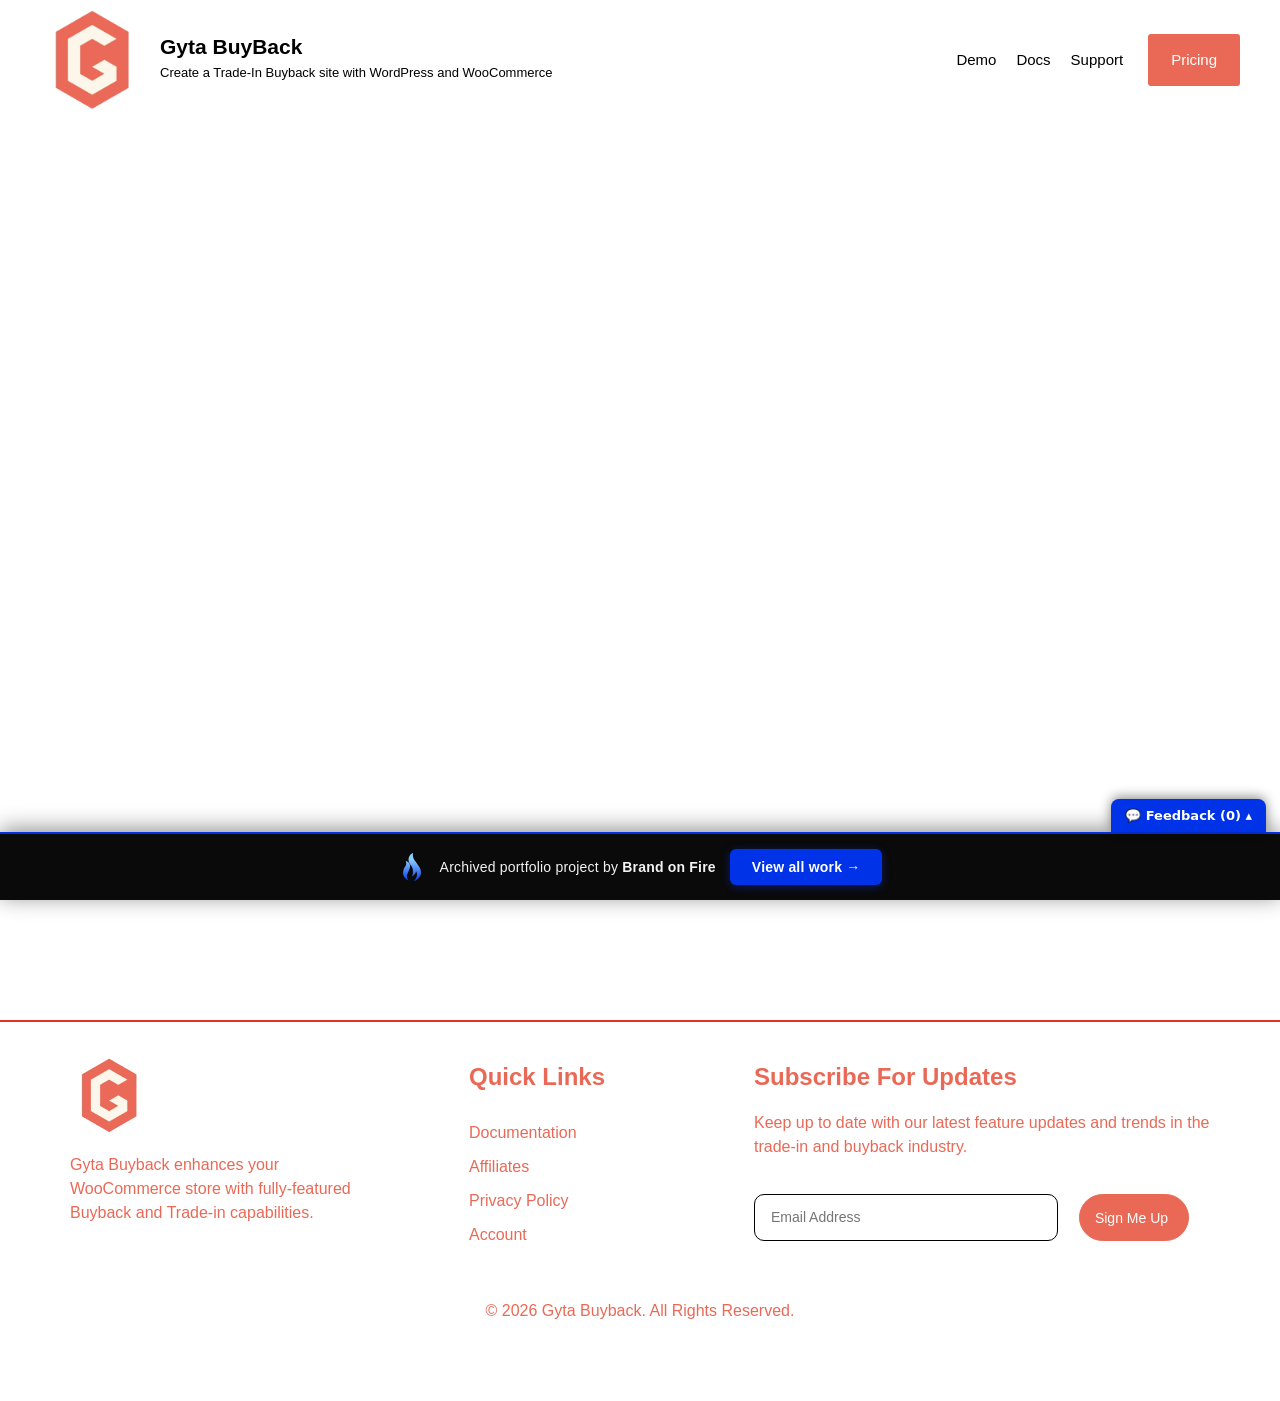
==== commit 6c7f148b: "Trim to main pages; keep only referenced assets; re-encode images to WebP (max 1400px, q72)" ====
--- a/account/index.html
+++ b/account/index.html
@@ -1,4 +1,4 @@
-<!doctype html><html lang="en-US" class=" js flexbox flexboxlegacy canvas canvastext webgl no-touch geolocation postmessage no-websqldatabase indexeddb hashchange history draganddrop websockets rgba hsla multiplebgs backgroundsize borderimage borderradius boxshadow textshadow opacity cssanimations csscolumns cssgradients cssreflections csstransforms csstransforms3d csstransitions fontface generatedcontent video audio localstorage sessionstorage webworkers no-applicationcache svg inlinesvg smil svgclippaths" data-bofp="0"><head><meta charset="UTF-8"><meta name="viewport" content="width=device-width, initial-scale=1.0, viewport-fit=cover">		<meta name="robots" content="index, follow, max-image-preview:large, max-snippet:-1, max-video-preview:-1"><title>Account - Gyta BuyBack</title><link rel="canonical" href="/account/"><meta property="og:locale" content="en_US"><meta property="og:type" content="article"><meta property="og:title" content="Account - Gyta BuyBack"><meta property="og:url" content="/account/"><meta property="og:site_name" content="Gyta BuyBack"><meta property="article:modified_time" content="2025-02-06T16:27:29+00:00"><meta name="twitter:card" content="summary_large_image"><link rel="alternate" type="application/rss+xml" title="Gyta BuyBack » Feed" href="/feed/"><link rel="alternate" type="application/rss+xml" title="Gyta BuyBack » Comments Feed" href="/comments/feed/"><link rel="https://api.w.org/" href="/wp-json/"><link rel="alternate" title="JSON" type="application/json" href="/wp-json/wp/v2/pages/297"><meta name="generator" content="Elementor 4.1.1; features: e_font_icon_svg, additional_custom_breakpoints; settings: css_print_method-external, google_font-enabled, font_display-swap"><meta name="msapplication-TileImage" content="/wp-content/uploads/2021/02/cropped-Gyta-Buyback-Logo-270x270.png"><link rel="stylesheet" href="../style.css"><style>[data-bofp="1"]{background-color:rgb(255, 255, 255)!important;color:rgb(118, 118, 118)!important}[data-bofp="2"]{background-color:rgba(0, 0, 0, 0.004)!important;color:rgb(118, 118, 118)!important}</style><meta name="robots" content="noindex, nofollow"><style id="bof-noform">form,form *,fieldset,fieldset *,input,textarea,select,label.fusion-form-label,.wpcf7,.wpcf7 *,.fusion-form,.fusion-form *,.fusion-contact-form,.fusion-contact-form *,.elementor-form,.elementor-form *,.gform_wrapper,.gform_wrapper *,[class*="contact-form"],[class*="contact-form"] *,[id*="contact-form"],[id*="contact-form"] *{pointer-events:none!important;cursor:default!important;-webkit-user-select:none!important;user-select:none!important}</style></head><body data-rsssl="1" class="wp-singular page-template-default page page-id-297 wp-custom-logo wp-theme-shuttle wp-child-theme-shuttle-webusiness-child layout-sidebar-none intro-on layout-responsive header-style1 group-blog elementor-default elementor-kit-589 elementor-page elementor-page-297 e--ua-blink e--ua-mac e--ua-webkit" data-elementor-device-mode="desktop" data-bofp="1"><header data-elementor-type="header" data-elementor-id="611" class="elementor elementor-611 elementor-location-header" data-elementor-post-type="elementor_library"><div class="elementor-element elementor-element-45c64a5 e-con-full e-flex e-con e-parent e-lazyloaded" data-id="45c64a5" data-element_type="container" data-e-type="container"><div class="elementor-element elementor-element-fabeea9 elementor-widget elementor-widget-theme-site-logo elementor-widget-image" data-id="fabeea9" data-element_type="widget" data-e-type="widget" data-widget_type="theme-site-logo.default"><div class="elementor-widget-container"><a href="../index.html"><img width="512" height="512" src="../_a/389a8d2b90c3.webp" class="attachment-full size-full wp-image-447" alt="">				</a></div></div><div class="elementor-element elementor-element-c1680e2 e-con-full e-flex e-con e-child" data-id="c1680e2" data-element_type="container" data-e-type="container"><div class="elementor-element elementor-element-7ec3f3c elementor-widget elementor-widget-theme-site-title elementor-widget-heading" data-id="7ec3f3c" data-element_type="widget" data-e-type="widget" data-widget_type="theme-site-title.default"><div class="elementor-widget-container"><h2 class="elementor-heading-title elementor-size-default"><a href="../index.html">Gyta BuyBack</a></h2>				</div></div><div class="elementor-element elementor-element-7173f08 elementor-widget elementor-widget-text-editor" data-id="7173f08" data-element_type="widget" data-e-type="widget" data-widget_type="text-editor.default"><div class="elementor-widget-container"><p>Create a Trade-In Buyback site with WordPress and WooCommerce</p>								</div></div></div><div class="elementor-element elementor-element-adf65f2 elementor-nav-menu__align-end elementor-nav-menu--stretch elementor-nav-menu__text-align-center elementor-nav-menu--dropdown-tablet elementor-nav-menu--toggle elementor-nav-menu--burger elementor-widget elementor-widget-nav-menu" data-id="adf65f2" data-element_type="widget" data-e-type="widget" data-settings="{&quot;full_width&quot;:&quot;stretch&quot;,&quot;layout&quot;:&quot;horizontal&quot;,&quot;submenu_icon&quot;:{&quot;value&quot;:&quot;&lt;svg aria-hidden=\&quot;true\&quot; class=\&quot;e-font-icon-svg e-fas-caret-down\&quot; viewBox=\&quot;0 0 320 512\&quot; xmlns=\&quot;http:\/\/www.w3.org\/2000\/svg\&quot;&gt;&lt;path d=\&quot;M31.3 192h257.3c17.8 0 26.7 21.5 14.1 34.1L174.1 354.8c-7.8 7.8-20.5 7.8-28.3 0L17.2 226.1C4.6 213.5 13.5 192 31.3 192z\&quot;&gt;&lt;\/path&gt;&lt;\/svg&gt;&quot;,&quot;library&quot;:&quot;fa-solid&quot;},&quot;toggle&quot;:&quot;burger&quot;}" data-widget_type="nav-menu.default"><div class="elementor-widget-container"><nav aria-label="Menu" class="elementor-nav-menu--main elementor-nav-menu__container elementor-nav-menu--layout-horizontal e--pointer-underline e--animation-fade"><ul id="menu-1-adf65f2" class="elementor-nav-menu" data-smartmenus-id="17822819827613594"><li class="menu-item menu-item-type-custom menu-item-object-custom menu-item-956"><a target="_blank" class="elementor-item">Demo</a></li><li class="menu-item menu-item-type-custom menu-item-object-custom menu-item-997"><a target="_blank" class="elementor-item">Docs</a></li><li class="menu-item menu-item-type-post_type menu-item-object-page menu-item-682"><a href="../support/index.html" class="elementor-item">Support</a></li><li class="pricing-button menu-item menu-item-type-custom menu-item-object-custom menu-item-home menu-item-879"><a href="../index.html" class="elementor-item elementor-item-anchor">Pricing</a></li></ul>			</nav><div class="elementor-menu-toggle" role="button" tabindex="0" aria-label="Menu Toggle" aria-expanded="false" style=""><svg aria-hidden="true" role="presentation" class="elementor-menu-toggle__icon--open e-font-icon-svg e-eicon-menu-bar" viewBox="0 0 1000 1000" xmlns="http://www.w3.org/2000/svg"><path d="M104 333H896C929 333 958 304 958 271S929 208 896 208H104C71 208 42 237 42 271S71 333 104 333ZM104 583H896C929 583 958 554 958 521S929 458 896 458H104C71 458 42 487 42 521S71 583 104 583ZM104 833H896C929 833 958 804 958 771S929 708 896 708H104C71 708 42 737 42 771S71 833 104 833Z"></path></svg><svg aria-hidden="true" role="presentation" class="elementor-menu-toggle__icon--close e-font-icon-svg e-eicon-close" viewBox="0 0 1000 1000" xmlns="http://www.w3.org/2000/svg"><path d="M742 167L500 408 258 167C246 154 233 150 217 150 196 150 179 158 167 167 154 179 150 196 150 212 150 229 154 242 171 254L408 500 167 742C138 771 138 800 167 829 196 858 225 858 254 829L496 587 738 829C750 842 767 846 783 846 800 846 817 842 829 829 842 817 846 804 846 783 846 767 842 750 829 737L588 500 833 258C863 229 863 200 833 171 804 137 775 137 742 167Z"></path></svg>		</div><nav class="elementor-nav-menu--dropdown elementor-nav-menu__container" aria-hidden="true" style="top: 50.5938px; width: 1366px; left: 0px; --menu-height: 0;"><ul id="menu-2-adf65f2" class="elementor-nav-menu" data-smartmenus-id="1782281982762771"><li class="menu-item menu-item-type-custom menu-item-object-custom menu-item-956"><a target="_blank" class="elementor-item" tabindex="-1">Demo</a></li><li class="menu-item menu-item-type-custom menu-item-object-custom menu-item-997"><a target="_blank" class="elementor-item" tabindex="-1">Docs</a></li><li class="menu-item menu-item-type-post_type menu-item-object-page menu-item-682"><a href="../support/index.html" class="elementor-item" tabindex="-1">Support</a></li><li class="pricing-button menu-item menu-item-type-custom menu-item-object-custom menu-item-home menu-item-879"><a href="../index.html" class="elementor-item elementor-item-anchor" tabindex="-1">Pricing</a></li></ul>			</nav></div></div></div></header><article id="post-297" class="post-297 page type-page status-publish hentry"><div data-elementor-type="wp-page" data-elementor-id="297" class="elementor elementor-297" data-elementor-post-type="page"><div class="elementor-element elementor-element-1f1ed6ae e-flex e-con-boxed e-con e-parent e-lazyloaded" data-id="1f1ed6ae" data-element_type="container" data-e-type="container"><div class="e-con-inner"><div class="elementor-element elementor-element-4b3a0a0 elementor-widget elementor-widget-shortcode" data-id="4b3a0a0" data-element_type="widget" data-e-type="widget" data-widget_type="shortcode.default"><div class="elementor-widget-container"><div class="elementor-shortcode"><div id="fs_dashboard_container" style="position: fixed; inset: 130px 0px 0px; z-index: 2;"><div id="loader_42b5c3db-39a3-5ce7-5b9f-533b30ba30db" style="position: absolute; z-index: 2147483647; width: 100%; height: 100%; inset: 0px; text-align: left; background: rgba(0, 0, 0, 0.6); display: none;">                <img src="../_a/476457c7c7e4.gif" alt="Loading animation" style="                position: absolute;                top: 40%;                left: 50%;                margin-left: -25px;                background: #fff;                padding: 10px;                border-radius: 50%;                box-shadow: 2px 2px 2px rgba(0,0,0,0.1);                ">                </div></div></div></div></div></div></div></div></article><footer data-elementor-type="footer" data-elementor-id="965" class="elementor elementor-965 elementor-location-footer" data-elementor-post-type="elementor_library"><div class="elementor-element elementor-element-4ca2301e e-flex e-con-boxed e-con e-parent e-lazyloaded" data-id="4ca2301e" data-element_type="container" data-e-type="container"><div class="e-con-inner"><div class="elementor-element elementor-element-41f9518e e-con-full e-flex e-con e-child" data-id="41f9518e" data-element_type="container" data-e-type="container"><div class="elementor-element elementor-element-4d8194e8 elementor-widget elementor-widget-image" data-id="4d8194e8" data-element_type="widget" data-e-type="widget" data-widget_type="image.default"><div class="elementor-widget-container"><img width="512" height="512" src="../_a/389a8d2b90c3.webp" class="attachment-full size-full wp-image-447" alt="">															</div></div><div class="elementor-element elementor-element-24c357ec elementor-widget elementor-widget-text-editor" data-id="24c357ec" data-element_type="widget" data-e-type="widget" data-widget_type="text-editor.default"><div class="elementor-widget-container"><p>Gyta Buyback enhances your WooCommerce store with fully-featured Buyback and Trade-in capabilities.</p>								</div></div></div><div class="elementor-element elementor-element-33b54bd5 e-con-full e-flex e-con e-child" data-id="33b54bd5" data-element_type="container" data-e-type="container"><div class="elementor-element elementor-element-44d85bf9 elementor-widget elementor-widget-heading" data-id="44d85bf9" data-element_type="widget" data-e-type="widget" data-widget_type="heading.default"><div class="elementor-widget-container"><h4 class="elementor-heading-title elementor-size-default">quick links</h4>				</div></div><div class="elementor-element elementor-element-3154be63 elementor-nav-menu--dropdown-none elementor-widget elementor-widget-nav-menu" data-id="3154be63" data-element_type="widget" data-e-type="widget" data-settings="{&quot;layout&quot;:&quot;vertical&quot;,&quot;submenu_icon&quot;:{&quot;value&quot;:&quot;&lt;svg aria-hidden=\&quot;true\&quot; class=\&quot;e-font-icon-svg e-fas-caret-down\&quot; viewBox=\&quot;0 0 320 512\&quot; xmlns=\&quot;http:\/\/www.w3.org\/2000\/svg\&quot;&gt;&lt;path d=\&quot;M31.3 192h257.3c17.8 0 26.7 21.5 14.1 34.1L174.1 354.8c-7.8 7.8-20.5 7.8-28.3 0L17.2 226.1C4.6 213.5 13.5 192 31.3 192z\&quot;&gt;&lt;\/path&gt;&lt;\/svg&gt;&quot;,&quot;library&quot;:&quot;fa-solid&quot;}}" data-widget_type="nav-menu.default"><div class="elementor-widget-container"><nav aria-label="Menu" class="elementor-nav-menu--main elementor-nav-menu__container elementor-nav-menu--layout-vertical e--pointer-none"><ul id="menu-1-3154be63" class="elementor-nav-menu sm-vertical" data-smartmenus-id="17822819827677732"><li class="menu-item menu-item-type-post_type menu-item-object-page menu-item-122"><a href="../documentation-overview/index.html" class="elementor-item">Documentation</a></li><li class="menu-item menu-item-type-post_type menu-item-object-page menu-item-376"><a href="../affiliate-signup/index.html" class="elementor-item">Affiliates</a></li><li class="menu-item menu-item-type-post_type menu-item-object-page menu-item-privacy-policy menu-item-277"><a rel="privacy-policy" href="../privacy-policy/index.html" class="elementor-item">Privacy Policy</a></li><li class="menu-item menu-item-type-post_type menu-item-object-page current-menu-item page_item page-item-297 current_page_item menu-item-300"><a href="../account/index.html" aria-current="page" class="elementor-item elementor-item-active">Account</a></li></ul>			</nav><nav class="elementor-nav-menu--dropdown elementor-nav-menu__container" aria-hidden="true" style="--menu-height: 0;"><ul id="menu-2-3154be63" class="elementor-nav-menu sm-vertical" data-smartmenus-id="17822819827686775"><li class="menu-item menu-item-type-post_type menu-item-object-page menu-item-122"><a href="../documentation-overview/index.html" class="elementor-item" tabindex="-1">Documentation</a></li><li class="menu-item menu-item-type-post_type menu-item-object-page menu-item-376"><a href="../affiliate-signup/index.html" class="elementor-item" tabindex="-1">Affiliates</a></li><li class="menu-item menu-item-type-post_type menu-item-object-page menu-item-privacy-policy menu-item-277"><a rel="privacy-policy" href="../privacy-policy/index.html" class="elementor-item" tabindex="-1">Privacy Policy</a></li><li class="menu-item menu-item-type-post_type menu-item-object-page current-menu-item page_item page-item-297 current_page_item menu-item-300"><a href="../account/index.html" aria-current="page" class="elementor-item elementor-item-active" tabindex="-1">Account</a></li></ul>			</nav></div></div></div><div class="elementor-element elementor-element-51bfe855 e-con-full e-flex e-con e-child" data-id="51bfe855" data-element_type="container" data-e-type="container"><div class="elementor-element elementor-element-67031e0 elementor-widget elementor-widget-heading" data-id="67031e0" data-element_type="widget" data-e-type="widget" data-widget_type="heading.default"><div class="elementor-widget-container"><h4 class="elementor-heading-title elementor-size-default">Subscribe for Updates</h4>				</div></div><div class="elementor-element elementor-element-17a2925f elementor-widget elementor-widget-text-editor" data-id="17a2925f" data-element_type="widget" data-e-type="widget" data-widget_type="text-editor.default"><div class="elementor-widget-container"><p>Keep up to date with our latest feature updates and trends in the trade-in and buyback industry.&nbsp;</p>								</div></div><div class="elementor-element elementor-element-33729eb2 elementor-button-align-center elementor-mobile-button-align-stretch elementor-widget elementor-widget-form" data-id="33729eb2" data-element_type="widget" data-e-type="widget" data-settings="{&quot;step_next_label&quot;:&quot;Next&quot;,&quot;step_previous_label&quot;:&quot;Previous&quot;,&quot;button_width&quot;:&quot;33&quot;,&quot;button_width_tablet&quot;:&quot;30&quot;,&quot;step_type&quot;:&quot;number_text&quot;,&quot;step_icon_shape&quot;:&quot;circle&quot;}" data-widget_type="form.default"><div class="elementor-widget-container"><form class="elementor-form" method="post" name="Newsletter Form" aria-label="Newsletter Form"><input type="hidden" name="post_id" value="965"><input type="hidden" name="form_id" value="33729eb2"><input type="hidden" name="referer_title" value="Gyta BuyBack | WooCommerce Trade-in and Buyback System"><input type="hidden" name="queried_id" value="693"><div class="elementor-form-fields-wrapper elementor-labels-"><div class="elementor-field-type-email elementor-field-group elementor-column elementor-field-group-email elementor-col-66 elementor-md-70 elementor-field-required"><label for="form-field-email" class="elementor-field-label elementor-screen-only">
+<!doctype html><html lang="en-US" class=" js flexbox flexboxlegacy canvas canvastext webgl no-touch geolocation postmessage no-websqldatabase indexeddb hashchange history draganddrop websockets rgba hsla multiplebgs backgroundsize borderimage borderradius boxshadow textshadow opacity cssanimations csscolumns cssgradients cssreflections csstransforms csstransforms3d csstransitions fontface generatedcontent video audio localstorage sessionstorage webworkers no-applicationcache svg inlinesvg smil svgclippaths" data-bofp="0"><head><meta charset="UTF-8"><meta name="viewport" content="width=device-width, initial-scale=1.0, viewport-fit=cover">		<meta name="robots" content="index, follow, max-image-preview:large, max-snippet:-1, max-video-preview:-1"><title>Account - Gyta BuyBack</title><meta property="og:locale" content="en_US"><meta property="og:type" content="article"><meta property="og:title" content="Account - Gyta BuyBack"><meta property="og:url" content="/account/"><meta property="og:site_name" content="Gyta BuyBack"><meta property="article:modified_time" content="2025-02-06T16:27:29+00:00"><meta name="twitter:card" content="summary_large_image"><meta name="generator" content="Elementor 4.1.1; features: e_font_icon_svg, additional_custom_breakpoints; settings: css_print_method-external, google_font-enabled, font_display-swap"><meta name="msapplication-TileImage" content="/wp-content/uploads/2021/02/cropped-Gyta-Buyback-Logo-270x270.png"><link rel="stylesheet" href="../style.css"><style>[data-bofp="1"]{background-color:rgb(255, 255, 255)!important;color:rgb(118, 118, 118)!important}[data-bofp="2"]{background-color:rgba(0, 0, 0, 0.004)!important;color:rgb(118, 118, 118)!important}</style><meta name="robots" content="noindex, nofollow"><style id="bof-noform">form,form *,fieldset,fieldset *,input,textarea,select,label.fusion-form-label,.wpcf7,.wpcf7 *,.fusion-form,.fusion-form *,.fusion-contact-form,.fusion-contact-form *,.elementor-form,.elementor-form *,.gform_wrapper,.gform_wrapper *,[class*="contact-form"],[class*="contact-form"] *,[id*="contact-form"],[id*="contact-form"] *{pointer-events:none!important;cursor:default!important;-webkit-user-select:none!important;user-select:none!important}</style></head><body data-rsssl="1" class="wp-singular page-template-default page page-id-297 wp-custom-logo wp-theme-shuttle wp-child-theme-shuttle-webusiness-child layout-sidebar-none intro-on layout-responsive header-style1 group-blog elementor-default elementor-kit-589 elementor-page elementor-page-297 e--ua-blink e--ua-mac e--ua-webkit" data-elementor-device-mode="desktop" data-bofp="1"><header data-elementor-type="header" data-elementor-id="611" class="elementor elementor-611 elementor-location-header" data-elementor-post-type="elementor_library"><div class="elementor-element elementor-element-45c64a5 e-con-full e-flex e-con e-parent e-lazyloaded" data-id="45c64a5" data-element_type="container" data-e-type="container"><div class="elementor-element elementor-element-fabeea9 elementor-widget elementor-widget-theme-site-logo elementor-widget-image" data-id="fabeea9" data-element_type="widget" data-e-type="widget" data-widget_type="theme-site-logo.default"><div class="elementor-widget-container"><a href="../index.html"><img width="512" height="512" src="../_a/389a8d2b90c3.webp" class="attachment-full size-full wp-image-447" alt="">				</a></div></div><div class="elementor-element elementor-element-c1680e2 e-con-full e-flex e-con e-child" data-id="c1680e2" data-element_type="container" data-e-type="container"><div class="elementor-element elementor-element-7ec3f3c elementor-widget elementor-widget-theme-site-title elementor-widget-heading" data-id="7ec3f3c" data-element_type="widget" data-e-type="widget" data-widget_type="theme-site-title.default"><div class="elementor-widget-container"><h2 class="elementor-heading-title elementor-size-default"><a href="../index.html">Gyta BuyBack</a></h2>				</div></div><div class="elementor-element elementor-element-7173f08 elementor-widget elementor-widget-text-editor" data-id="7173f08" data-element_type="widget" data-e-type="widget" data-widget_type="text-editor.default"><div class="elementor-widget-container"><p>Create a Trade-In Buyback site with WordPress and WooCommerce</p>								</div></div></div><div class="elementor-element elementor-element-adf65f2 elementor-nav-menu__align-end elementor-nav-menu--stretch elementor-nav-menu__text-align-center elementor-nav-menu--dropdown-tablet elementor-nav-menu--toggle elementor-nav-menu--burger elementor-widget elementor-widget-nav-menu" data-id="adf65f2" data-element_type="widget" data-e-type="widget" data-settings="{&quot;full_width&quot;:&quot;stretch&quot;,&quot;layout&quot;:&quot;horizontal&quot;,&quot;submenu_icon&quot;:{&quot;value&quot;:&quot;&lt;svg aria-hidden=\&quot;true\&quot; class=\&quot;e-font-icon-svg e-fas-caret-down\&quot; viewBox=\&quot;0 0 320 512\&quot; xmlns=\&quot;http:\/\/www.w3.org\/2000\/svg\&quot;&gt;&lt;path d=\&quot;M31.3 192h257.3c17.8 0 26.7 21.5 14.1 34.1L174.1 354.8c-7.8 7.8-20.5 7.8-28.3 0L17.2 226.1C4.6 213.5 13.5 192 31.3 192z\&quot;&gt;&lt;\/path&gt;&lt;\/svg&gt;&quot;,&quot;library&quot;:&quot;fa-solid&quot;},&quot;toggle&quot;:&quot;burger&quot;}" data-widget_type="nav-menu.default"><div class="elementor-widget-container"><nav aria-label="Menu" class="elementor-nav-menu--main elementor-nav-menu__container elementor-nav-menu--layout-horizontal e--pointer-underline e--animation-fade"><ul id="menu-1-adf65f2" class="elementor-nav-menu" data-smartmenus-id="17822819827613594"><li class="menu-item menu-item-type-custom menu-item-object-custom menu-item-956"><a target="_blank" class="elementor-item">Demo</a></li><li class="menu-item menu-item-type-custom menu-item-object-custom menu-item-997"><a target="_blank" class="elementor-item">Docs</a></li><li class="menu-item menu-item-type-post_type menu-item-object-page menu-item-682"><a href="../support/index.html" class="elementor-item">Support</a></li><li class="pricing-button menu-item menu-item-type-custom menu-item-object-custom menu-item-home menu-item-879"><a href="../index.html" class="elementor-item elementor-item-anchor">Pricing</a></li></ul>			</nav><div class="elementor-menu-toggle" role="button" tabindex="0" aria-label="Menu Toggle" aria-expanded="false" style=""><svg aria-hidden="true" role="presentation" class="elementor-menu-toggle__icon--open e-font-icon-svg e-eicon-menu-bar" viewBox="0 0 1000 1000" xmlns="http://www.w3.org/2000/svg"><path d="M104 333H896C929 333 958 304 958 271S929 208 896 208H104C71 208 42 237 42 271S71 333 104 333ZM104 583H896C929 583 958 554 958 521S929 458 896 458H104C71 458 42 487 42 521S71 583 104 583ZM104 833H896C929 833 958 804 958 771S929 708 896 708H104C71 708 42 737 42 771S71 833 104 833Z"></path></svg><svg aria-hidden="true" role="presentation" class="elementor-menu-toggle__icon--close e-font-icon-svg e-eicon-close" viewBox="0 0 1000 1000" xmlns="http://www.w3.org/2000/svg"><path d="M742 167L500 408 258 167C246 154 233 150 217 150 196 150 179 158 167 167 154 179 150 196 150 212 150 229 154 242 171 254L408 500 167 742C138 771 138 800 167 829 196 858 225 858 254 829L496 587 738 829C750 842 767 846 783 846 800 846 817 842 829 829 842 817 846 804 846 783 846 767 842 750 829 737L588 500 833 258C863 229 863 200 833 171 804 137 775 137 742 167Z"></path></svg>		</div><nav class="elementor-nav-menu--dropdown elementor-nav-menu__container" aria-hidden="true" style="top: 50.5938px; width: 1366px; left: 0px; --menu-height: 0;"><ul id="menu-2-adf65f2" class="elementor-nav-menu" data-smartmenus-id="1782281982762771"><li class="menu-item menu-item-type-custom menu-item-object-custom menu-item-956"><a target="_blank" class="elementor-item" tabindex="-1">Demo</a></li><li class="menu-item menu-item-type-custom menu-item-object-custom menu-item-997"><a target="_blank" class="elementor-item" tabindex="-1">Docs</a></li><li class="menu-item menu-item-type-post_type menu-item-object-page menu-item-682"><a href="../support/index.html" class="elementor-item" tabindex="-1">Support</a></li><li class="pricing-button menu-item menu-item-type-custom menu-item-object-custom menu-item-home menu-item-879"><a href="../index.html" class="elementor-item elementor-item-anchor" tabindex="-1">Pricing</a></li></ul>			</nav></div></div></div></header><article id="post-297" class="post-297 page type-page status-publish hentry"><div data-elementor-type="wp-page" data-elementor-id="297" class="elementor elementor-297" data-elementor-post-type="page"><div class="elementor-element elementor-element-1f1ed6ae e-flex e-con-boxed e-con e-parent e-lazyloaded" data-id="1f1ed6ae" data-element_type="container" data-e-type="container"><div class="e-con-inner"><div class="elementor-element elementor-element-4b3a0a0 elementor-widget elementor-widget-shortcode" data-id="4b3a0a0" data-element_type="widget" data-e-type="widget" data-widget_type="shortcode.default"><div class="elementor-widget-container"><div class="elementor-shortcode"><div id="fs_dashboard_container" style="position: fixed; inset: 130px 0px 0px; z-index: 2;"><div id="loader_42b5c3db-39a3-5ce7-5b9f-533b30ba30db" style="position: absolute; z-index: 2147483647; width: 100%; height: 100%; inset: 0px; text-align: left; background: rgba(0, 0, 0, 0.6); display: none;">                <img src="../_a/476457c7c7e4.gif" alt="Loading animation" style="                position: absolute;                top: 40%;                left: 50%;                margin-left: -25px;                background: #fff;                padding: 10px;                border-radius: 50%;                box-shadow: 2px 2px 2px rgba(0,0,0,0.1);                ">                </div></div></div></div></div></div></div></div></article><footer data-elementor-type="footer" data-elementor-id="965" class="elementor elementor-965 elementor-location-footer" data-elementor-post-type="elementor_library"><div class="elementor-element elementor-element-4ca2301e e-flex e-con-boxed e-con e-parent e-lazyloaded" data-id="4ca2301e" data-element_type="container" data-e-type="container"><div class="e-con-inner"><div class="elementor-element elementor-element-41f9518e e-con-full e-flex e-con e-child" data-id="41f9518e" data-element_type="container" data-e-type="container"><div class="elementor-element elementor-element-4d8194e8 elementor-widget elementor-widget-image" data-id="4d8194e8" data-element_type="widget" data-e-type="widget" data-widget_type="image.default"><div class="elementor-widget-container"><img width="512" height="512" src="../_a/389a8d2b90c3.webp" class="attachment-full size-full wp-image-447" alt="">															</div></div><div class="elementor-element elementor-element-24c357ec elementor-widget elementor-widget-text-editor" data-id="24c357ec" data-element_type="widget" data-e-type="widget" data-widget_type="text-editor.default"><div class="elementor-widget-container"><p>Gyta Buyback enhances your WooCommerce store with fully-featured Buyback and Trade-in capabilities.</p>								</div></div></div><div class="elementor-element elementor-element-33b54bd5 e-con-full e-flex e-con e-child" data-id="33b54bd5" data-element_type="container" data-e-type="container"><div class="elementor-element elementor-element-44d85bf9 elementor-widget elementor-widget-heading" data-id="44d85bf9" data-element_type="widget" data-e-type="widget" data-widget_type="heading.default"><div class="elementor-widget-container"><h4 class="elementor-heading-title elementor-size-default">quick links</h4>				</div></div><div class="elementor-element elementor-element-3154be63 elementor-nav-menu--dropdown-none elementor-widget elementor-widget-nav-menu" data-id="3154be63" data-element_type="widget" data-e-type="widget" data-settings="{&quot;layout&quot;:&quot;vertical&quot;,&quot;submenu_icon&quot;:{&quot;value&quot;:&quot;&lt;svg aria-hidden=\&quot;true\&quot; class=\&quot;e-font-icon-svg e-fas-caret-down\&quot; viewBox=\&quot;0 0 320 512\&quot; xmlns=\&quot;http:\/\/www.w3.org\/2000\/svg\&quot;&gt;&lt;path d=\&quot;M31.3 192h257.3c17.8 0 26.7 21.5 14.1 34.1L174.1 354.8c-7.8 7.8-20.5 7.8-28.3 0L17.2 226.1C4.6 213.5 13.5 192 31.3 192z\&quot;&gt;&lt;\/path&gt;&lt;\/svg&gt;&quot;,&quot;library&quot;:&quot;fa-solid&quot;}}" data-widget_type="nav-menu.default"><div class="elementor-widget-container"><nav aria-label="Menu" class="elementor-nav-menu--main elementor-nav-menu__container elementor-nav-menu--layout-vertical e--pointer-none"><ul id="menu-1-3154be63" class="elementor-nav-menu sm-vertical" data-smartmenus-id="17822819827677732"><li class="menu-item menu-item-type-post_type menu-item-object-page menu-item-122"><a href="../documentation-overview/index.html" class="elementor-item">Documentation</a></li><li class="menu-item menu-item-type-post_type menu-item-object-page menu-item-376"><a href="../affiliate-signup/index.html" class="elementor-item">Affiliates</a></li><li class="menu-item menu-item-type-post_type menu-item-object-page menu-item-privacy-policy menu-item-277"><a rel="privacy-policy" href="../privacy-policy/index.html" class="elementor-item">Privacy Policy</a></li><li class="menu-item menu-item-type-post_type menu-item-object-page current-menu-item page_item page-item-297 current_page_item menu-item-300"><a href="../account/index.html" aria-current="page" class="elementor-item elementor-item-active">Account</a></li></ul>			</nav><nav class="elementor-nav-menu--dropdown elementor-nav-menu__container" aria-hidden="true" style="--menu-height: 0;"><ul id="menu-2-3154be63" class="elementor-nav-menu sm-vertical" data-smartmenus-id="17822819827686775"><li class="menu-item menu-item-type-post_type menu-item-object-page menu-item-122"><a href="../documentation-overview/index.html" class="elementor-item" tabindex="-1">Documentation</a></li><li class="menu-item menu-item-type-post_type menu-item-object-page menu-item-376"><a href="../affiliate-signup/index.html" class="elementor-item" tabindex="-1">Affiliates</a></li><li class="menu-item menu-item-type-post_type menu-item-object-page menu-item-privacy-policy menu-item-277"><a rel="privacy-policy" href="../privacy-policy/index.html" class="elementor-item" tabindex="-1">Privacy Policy</a></li><li class="menu-item menu-item-type-post_type menu-item-object-page current-menu-item page_item page-item-297 current_page_item menu-item-300"><a href="../account/index.html" aria-current="page" class="elementor-item elementor-item-active" tabindex="-1">Account</a></li></ul>			</nav></div></div></div><div class="elementor-element elementor-element-51bfe855 e-con-full e-flex e-con e-child" data-id="51bfe855" data-element_type="container" data-e-type="container"><div class="elementor-element elementor-element-67031e0 elementor-widget elementor-widget-heading" data-id="67031e0" data-element_type="widget" data-e-type="widget" data-widget_type="heading.default"><div class="elementor-widget-container"><h4 class="elementor-heading-title elementor-size-default">Subscribe for Updates</h4>				</div></div><div class="elementor-element elementor-element-17a2925f elementor-widget elementor-widget-text-editor" data-id="17a2925f" data-element_type="widget" data-e-type="widget" data-widget_type="text-editor.default"><div class="elementor-widget-container"><p>Keep up to date with our latest feature updates and trends in the trade-in and buyback industry.&nbsp;</p>								</div></div><div class="elementor-element elementor-element-33729eb2 elementor-button-align-center elementor-mobile-button-align-stretch elementor-widget elementor-widget-form" data-id="33729eb2" data-element_type="widget" data-e-type="widget" data-settings="{&quot;step_next_label&quot;:&quot;Next&quot;,&quot;step_previous_label&quot;:&quot;Previous&quot;,&quot;button_width&quot;:&quot;33&quot;,&quot;button_width_tablet&quot;:&quot;30&quot;,&quot;step_type&quot;:&quot;number_text&quot;,&quot;step_icon_shape&quot;:&quot;circle&quot;}" data-widget_type="form.default"><div class="elementor-widget-container"><form class="elementor-form" method="post" name="Newsletter Form" aria-label="Newsletter Form"><input type="hidden" name="post_id" value="965"><input type="hidden" name="form_id" value="33729eb2"><input type="hidden" name="referer_title" value="Gyta BuyBack | WooCommerce Trade-in and Buyback System"><input type="hidden" name="queried_id" value="693"><div class="elementor-form-fields-wrapper elementor-labels-"><div class="elementor-field-type-email elementor-field-group elementor-column elementor-field-group-email elementor-col-66 elementor-md-70 elementor-field-required"><label for="form-field-email" class="elementor-field-label elementor-screen-only">
 								Email							</label><input size="1" type="email" name="form_fields[email]" id="form-field-email" class="elementor-field elementor-size-md  elementor-field-textual" placeholder="Email Address" required="required"></div><div class="elementor-field-group elementor-column elementor-field-type-submit elementor-col-33 e-form__buttons elementor-md-30"><button class="elementor-button elementor-size-md" type="submit"><span class="elementor-button-content-wrapper"><span class="elementor-button-text">Sign Me Up</span></span></button></div></div></form></div></div></div></div></div><div class="elementor-element elementor-element-5c120c7c e-flex e-con-boxed e-con e-parent" data-id="5c120c7c" data-element_type="container" data-e-type="container"><div class="e-con-inner"><div class="elementor-element elementor-element-42c38a2 elementor-widget elementor-widget-text-editor" data-id="42c38a2" data-element_type="widget" data-e-type="widget" data-widget_type="text-editor.default"><div class="elementor-widget-container">
 									© 2026 Gyta Buyback. All Rights Reserved.								</div></div></div></div></footer><span id="elementor-device-mode" class="elementor-screen-only"></span><svg style="display: none;" class="e-font-icon-svg-symbols"></svg><!-- bof-portfolio-bar --><a href="https://brandonfire.com/portfolio/" id="bof-portfolio-bar" rel="noopener" style="position:fixed;left:0;right:0;bottom:0;z-index:2147483647;display:flex;align-items:center;justify-content:center;gap:14px;flex-wrap:wrap;background:#0a0a0a;color:#ffffff !important;font-family:Inter,-apple-system,BlinkMacSystemFont,'Segoe UI',Roboto,Helvetica,Arial,sans-serif;font-size:14px;font-weight:500;line-height:1;letter-spacing:.2px;padding:15px 18px;text-decoration:none !important;box-shadow:0 -3px 22px rgba(0,0,0,.45);border-top:2px solid #0033e7;box-sizing:border-box;"><img src="[data-uri]" alt="" width="28" height="28" style="display:block;flex:0 0 auto;width:28px;height:28px;"><span style="opacity:.95;color:#fff;">Archived portfolio project by <strong style="font-weight:700;color:#fff;">Brand&nbsp;on&nbsp;Fire</strong></span><span style="background:#0033e7;color:#fff;padding:11px 22px;border-radius:6px;font-weight:700;font-size:14px;white-space:nowrap;box-shadow:0 2px 10px rgba(0,51,231,.4);">View&nbsp;all&nbsp;work&nbsp;&rarr;</span></a><script>(function(){function p(){var b=document.getElementById("bof-portfolio-bar");if(b&&document.body)document.body.style.setProperty("padding-bottom",b.offsetHeight+"px","important");}if(document.readyState!=="loading")p();else document.addEventListener("DOMContentLoaded",p);window.addEventListener("resize",p);})();</script><script>/* Brand on Fire portfolio feedback collector. One shared origin (brand-on-fire.github.io) => one shared
    localStorage; every comment is stamped with the site + page it was written on. Shadow DOM so the host
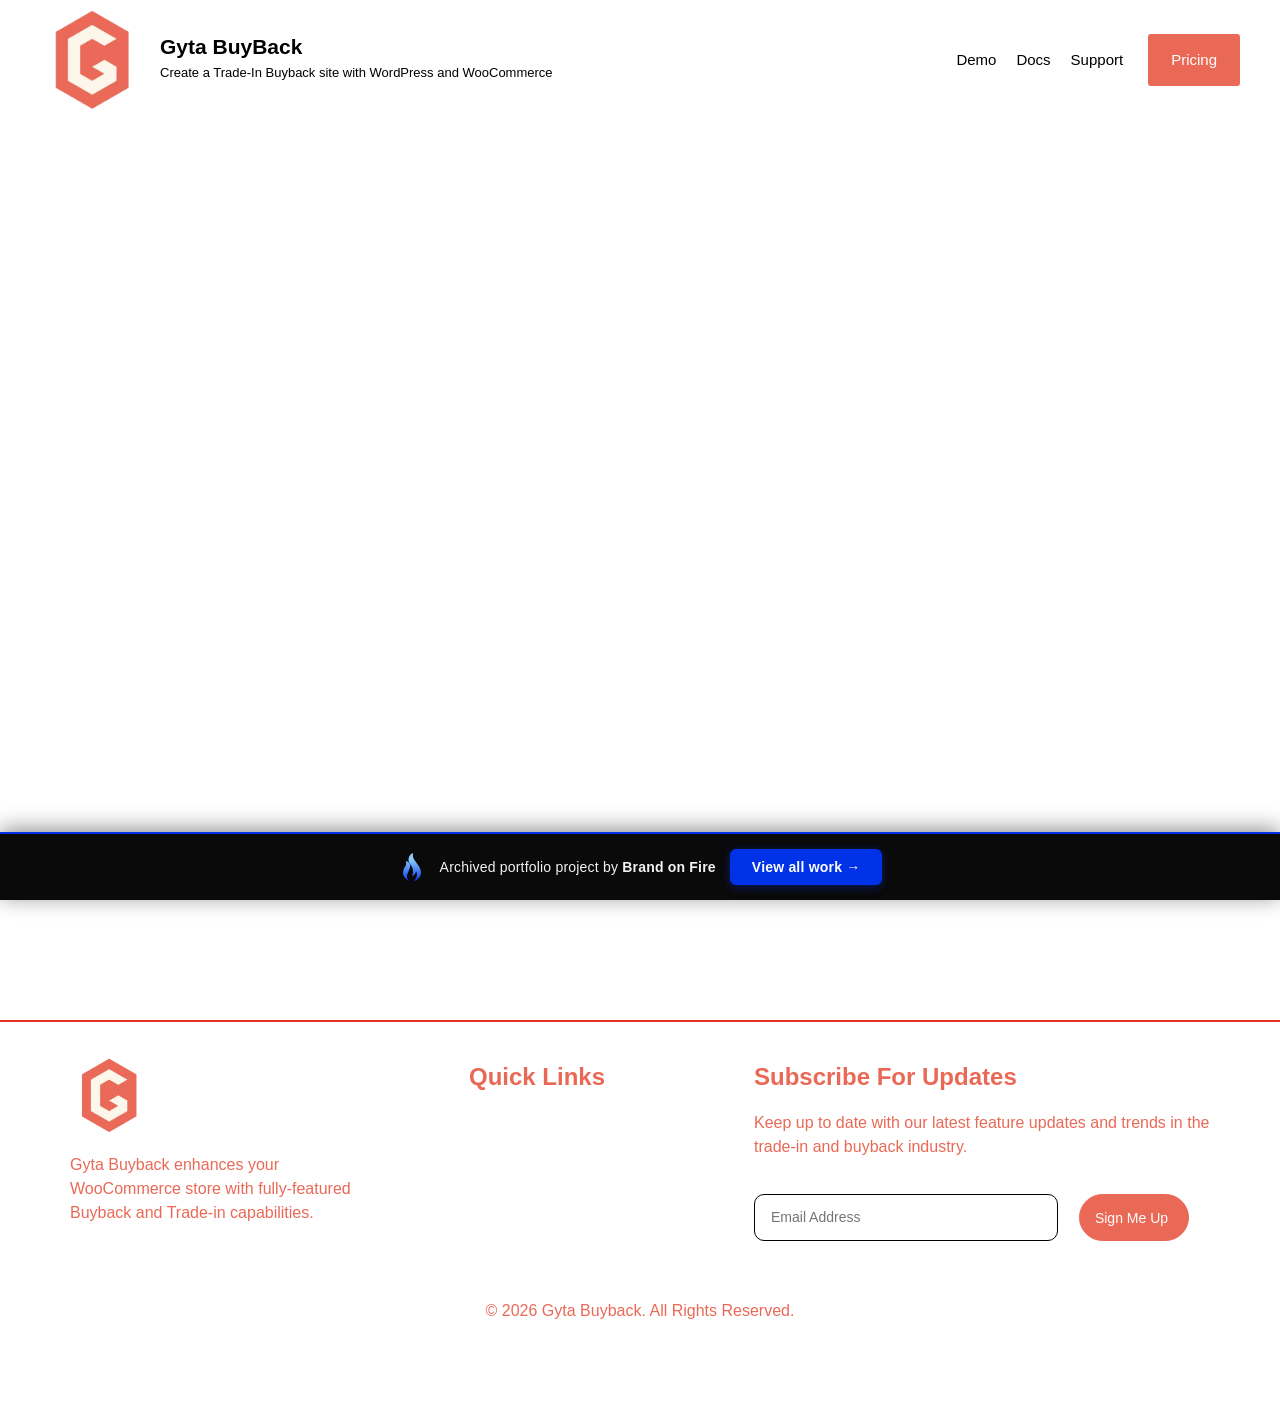
==== commit 369f5522: "Remove the portfolio commenting widget The feedback/commenting collector was an injected shadow-DOM " ====
--- a/account/index.html
+++ b/account/index.html
@@ -1,77 +1,3 @@
 <!doctype html><html lang="en-US" class=" js flexbox flexboxlegacy canvas canvastext webgl no-touch geolocation postmessage no-websqldatabase indexeddb hashchange history draganddrop websockets rgba hsla multiplebgs backgroundsize borderimage borderradius boxshadow textshadow opacity cssanimations csscolumns cssgradients cssreflections csstransforms csstransforms3d csstransitions fontface generatedcontent video audio localstorage sessionstorage webworkers no-applicationcache svg inlinesvg smil svgclippaths" data-bofp="0"><head><meta charset="UTF-8"><meta name="viewport" content="width=device-width, initial-scale=1.0, viewport-fit=cover">		<meta name="robots" content="index, follow, max-image-preview:large, max-snippet:-1, max-video-preview:-1"><title>Account - Gyta BuyBack</title><meta property="og:locale" content="en_US"><meta property="og:type" content="article"><meta property="og:title" content="Account - Gyta BuyBack"><meta property="og:url" content="/account/"><meta property="og:site_name" content="Gyta BuyBack"><meta property="article:modified_time" content="2025-02-06T16:27:29+00:00"><meta name="twitter:card" content="summary_large_image"><meta name="generator" content="Elementor 4.1.1; features: e_font_icon_svg, additional_custom_breakpoints; settings: css_print_method-external, google_font-enabled, font_display-swap"><meta name="msapplication-TileImage" content="/wp-content/uploads/2021/02/cropped-Gyta-Buyback-Logo-270x270.png"><link rel="stylesheet" href="../style.css"><style>[data-bofp="1"]{background-color:rgb(255, 255, 255)!important;color:rgb(118, 118, 118)!important}[data-bofp="2"]{background-color:rgba(0, 0, 0, 0.004)!important;color:rgb(118, 118, 118)!important}</style><meta name="robots" content="noindex, nofollow"><style id="bof-noform">form,form *,fieldset,fieldset *,input,textarea,select,label.fusion-form-label,.wpcf7,.wpcf7 *,.fusion-form,.fusion-form *,.fusion-contact-form,.fusion-contact-form *,.elementor-form,.elementor-form *,.gform_wrapper,.gform_wrapper *,[class*="contact-form"],[class*="contact-form"] *,[id*="contact-form"],[id*="contact-form"] *{pointer-events:none!important;cursor:default!important;-webkit-user-select:none!important;user-select:none!important}</style></head><body data-rsssl="1" class="wp-singular page-template-default page page-id-297 wp-custom-logo wp-theme-shuttle wp-child-theme-shuttle-webusiness-child layout-sidebar-none intro-on layout-responsive header-style1 group-blog elementor-default elementor-kit-589 elementor-page elementor-page-297 e--ua-blink e--ua-mac e--ua-webkit" data-elementor-device-mode="desktop" data-bofp="1"><header data-elementor-type="header" data-elementor-id="611" class="elementor elementor-611 elementor-location-header" data-elementor-post-type="elementor_library"><div class="elementor-element elementor-element-45c64a5 e-con-full e-flex e-con e-parent e-lazyloaded" data-id="45c64a5" data-element_type="container" data-e-type="container"><div class="elementor-element elementor-element-fabeea9 elementor-widget elementor-widget-theme-site-logo elementor-widget-image" data-id="fabeea9" data-element_type="widget" data-e-type="widget" data-widget_type="theme-site-logo.default"><div class="elementor-widget-container"><a href="../index.html"><img width="512" height="512" src="../_a/389a8d2b90c3.webp" class="attachment-full size-full wp-image-447" alt="">				</a></div></div><div class="elementor-element elementor-element-c1680e2 e-con-full e-flex e-con e-child" data-id="c1680e2" data-element_type="container" data-e-type="container"><div class="elementor-element elementor-element-7ec3f3c elementor-widget elementor-widget-theme-site-title elementor-widget-heading" data-id="7ec3f3c" data-element_type="widget" data-e-type="widget" data-widget_type="theme-site-title.default"><div class="elementor-widget-container"><h2 class="elementor-heading-title elementor-size-default"><a href="../index.html">Gyta BuyBack</a></h2>				</div></div><div class="elementor-element elementor-element-7173f08 elementor-widget elementor-widget-text-editor" data-id="7173f08" data-element_type="widget" data-e-type="widget" data-widget_type="text-editor.default"><div class="elementor-widget-container"><p>Create a Trade-In Buyback site with WordPress and WooCommerce</p>								</div></div></div><div class="elementor-element elementor-element-adf65f2 elementor-nav-menu__align-end elementor-nav-menu--stretch elementor-nav-menu__text-align-center elementor-nav-menu--dropdown-tablet elementor-nav-menu--toggle elementor-nav-menu--burger elementor-widget elementor-widget-nav-menu" data-id="adf65f2" data-element_type="widget" data-e-type="widget" data-settings="{&quot;full_width&quot;:&quot;stretch&quot;,&quot;layout&quot;:&quot;horizontal&quot;,&quot;submenu_icon&quot;:{&quot;value&quot;:&quot;&lt;svg aria-hidden=\&quot;true\&quot; class=\&quot;e-font-icon-svg e-fas-caret-down\&quot; viewBox=\&quot;0 0 320 512\&quot; xmlns=\&quot;http:\/\/www.w3.org\/2000\/svg\&quot;&gt;&lt;path d=\&quot;M31.3 192h257.3c17.8 0 26.7 21.5 14.1 34.1L174.1 354.8c-7.8 7.8-20.5 7.8-28.3 0L17.2 226.1C4.6 213.5 13.5 192 31.3 192z\&quot;&gt;&lt;\/path&gt;&lt;\/svg&gt;&quot;,&quot;library&quot;:&quot;fa-solid&quot;},&quot;toggle&quot;:&quot;burger&quot;}" data-widget_type="nav-menu.default"><div class="elementor-widget-container"><nav aria-label="Menu" class="elementor-nav-menu--main elementor-nav-menu__container elementor-nav-menu--layout-horizontal e--pointer-underline e--animation-fade"><ul id="menu-1-adf65f2" class="elementor-nav-menu" data-smartmenus-id="17822819827613594"><li class="menu-item menu-item-type-custom menu-item-object-custom menu-item-956"><a target="_blank" class="elementor-item">Demo</a></li><li class="menu-item menu-item-type-custom menu-item-object-custom menu-item-997"><a target="_blank" class="elementor-item">Docs</a></li><li class="menu-item menu-item-type-post_type menu-item-object-page menu-item-682"><a href="../support/index.html" class="elementor-item">Support</a></li><li class="pricing-button menu-item menu-item-type-custom menu-item-object-custom menu-item-home menu-item-879"><a href="../index.html" class="elementor-item elementor-item-anchor">Pricing</a></li></ul>			</nav><div class="elementor-menu-toggle" role="button" tabindex="0" aria-label="Menu Toggle" aria-expanded="false" style=""><svg aria-hidden="true" role="presentation" class="elementor-menu-toggle__icon--open e-font-icon-svg e-eicon-menu-bar" viewBox="0 0 1000 1000" xmlns="http://www.w3.org/2000/svg"><path d="M104 333H896C929 333 958 304 958 271S929 208 896 208H104C71 208 42 237 42 271S71 333 104 333ZM104 583H896C929 583 958 554 958 521S929 458 896 458H104C71 458 42 487 42 521S71 583 104 583ZM104 833H896C929 833 958 804 958 771S929 708 896 708H104C71 708 42 737 42 771S71 833 104 833Z"></path></svg><svg aria-hidden="true" role="presentation" class="elementor-menu-toggle__icon--close e-font-icon-svg e-eicon-close" viewBox="0 0 1000 1000" xmlns="http://www.w3.org/2000/svg"><path d="M742 167L500 408 258 167C246 154 233 150 217 150 196 150 179 158 167 167 154 179 150 196 150 212 150 229 154 242 171 254L408 500 167 742C138 771 138 800 167 829 196 858 225 858 254 829L496 587 738 829C750 842 767 846 783 846 800 846 817 842 829 829 842 817 846 804 846 783 846 767 842 750 829 737L588 500 833 258C863 229 863 200 833 171 804 137 775 137 742 167Z"></path></svg>		</div><nav class="elementor-nav-menu--dropdown elementor-nav-menu__container" aria-hidden="true" style="top: 50.5938px; width: 1366px; left: 0px; --menu-height: 0;"><ul id="menu-2-adf65f2" class="elementor-nav-menu" data-smartmenus-id="1782281982762771"><li class="menu-item menu-item-type-custom menu-item-object-custom menu-item-956"><a target="_blank" class="elementor-item" tabindex="-1">Demo</a></li><li class="menu-item menu-item-type-custom menu-item-object-custom menu-item-997"><a target="_blank" class="elementor-item" tabindex="-1">Docs</a></li><li class="menu-item menu-item-type-post_type menu-item-object-page menu-item-682"><a href="../support/index.html" class="elementor-item" tabindex="-1">Support</a></li><li class="pricing-button menu-item menu-item-type-custom menu-item-object-custom menu-item-home menu-item-879"><a href="../index.html" class="elementor-item elementor-item-anchor" tabindex="-1">Pricing</a></li></ul>			</nav></div></div></div></header><article id="post-297" class="post-297 page type-page status-publish hentry"><div data-elementor-type="wp-page" data-elementor-id="297" class="elementor elementor-297" data-elementor-post-type="page"><div class="elementor-element elementor-element-1f1ed6ae e-flex e-con-boxed e-con e-parent e-lazyloaded" data-id="1f1ed6ae" data-element_type="container" data-e-type="container"><div class="e-con-inner"><div class="elementor-element elementor-element-4b3a0a0 elementor-widget elementor-widget-shortcode" data-id="4b3a0a0" data-element_type="widget" data-e-type="widget" data-widget_type="shortcode.default"><div class="elementor-widget-container"><div class="elementor-shortcode"><div id="fs_dashboard_container" style="position: fixed; inset: 130px 0px 0px; z-index: 2;"><div id="loader_42b5c3db-39a3-5ce7-5b9f-533b30ba30db" style="position: absolute; z-index: 2147483647; width: 100%; height: 100%; inset: 0px; text-align: left; background: rgba(0, 0, 0, 0.6); display: none;">                <img src="../_a/476457c7c7e4.gif" alt="Loading animation" style="                position: absolute;                top: 40%;                left: 50%;                margin-left: -25px;                background: #fff;                padding: 10px;                border-radius: 50%;                box-shadow: 2px 2px 2px rgba(0,0,0,0.1);                ">                </div></div></div></div></div></div></div></div></article><footer data-elementor-type="footer" data-elementor-id="965" class="elementor elementor-965 elementor-location-footer" data-elementor-post-type="elementor_library"><div class="elementor-element elementor-element-4ca2301e e-flex e-con-boxed e-con e-parent e-lazyloaded" data-id="4ca2301e" data-element_type="container" data-e-type="container"><div class="e-con-inner"><div class="elementor-element elementor-element-41f9518e e-con-full e-flex e-con e-child" data-id="41f9518e" data-element_type="container" data-e-type="container"><div class="elementor-element elementor-element-4d8194e8 elementor-widget elementor-widget-image" data-id="4d8194e8" data-element_type="widget" data-e-type="widget" data-widget_type="image.default"><div class="elementor-widget-container"><img width="512" height="512" src="../_a/389a8d2b90c3.webp" class="attachment-full size-full wp-image-447" alt="">															</div></div><div class="elementor-element elementor-element-24c357ec elementor-widget elementor-widget-text-editor" data-id="24c357ec" data-element_type="widget" data-e-type="widget" data-widget_type="text-editor.default"><div class="elementor-widget-container"><p>Gyta Buyback enhances your WooCommerce store with fully-featured Buyback and Trade-in capabilities.</p>								</div></div></div><div class="elementor-element elementor-element-33b54bd5 e-con-full e-flex e-con e-child" data-id="33b54bd5" data-element_type="container" data-e-type="container"><div class="elementor-element elementor-element-44d85bf9 elementor-widget elementor-widget-heading" data-id="44d85bf9" data-element_type="widget" data-e-type="widget" data-widget_type="heading.default"><div class="elementor-widget-container"><h4 class="elementor-heading-title elementor-size-default">quick links</h4>				</div></div><div class="elementor-element elementor-element-3154be63 elementor-nav-menu--dropdown-none elementor-widget elementor-widget-nav-menu" data-id="3154be63" data-element_type="widget" data-e-type="widget" data-settings="{&quot;layout&quot;:&quot;vertical&quot;,&quot;submenu_icon&quot;:{&quot;value&quot;:&quot;&lt;svg aria-hidden=\&quot;true\&quot; class=\&quot;e-font-icon-svg e-fas-caret-down\&quot; viewBox=\&quot;0 0 320 512\&quot; xmlns=\&quot;http:\/\/www.w3.org\/2000\/svg\&quot;&gt;&lt;path d=\&quot;M31.3 192h257.3c17.8 0 26.7 21.5 14.1 34.1L174.1 354.8c-7.8 7.8-20.5 7.8-28.3 0L17.2 226.1C4.6 213.5 13.5 192 31.3 192z\&quot;&gt;&lt;\/path&gt;&lt;\/svg&gt;&quot;,&quot;library&quot;:&quot;fa-solid&quot;}}" data-widget_type="nav-menu.default"><div class="elementor-widget-container"><nav aria-label="Menu" class="elementor-nav-menu--main elementor-nav-menu__container elementor-nav-menu--layout-vertical e--pointer-none"><ul id="menu-1-3154be63" class="elementor-nav-menu sm-vertical" data-smartmenus-id="17822819827677732"><li class="menu-item menu-item-type-post_type menu-item-object-page menu-item-122"><a href="../documentation-overview/index.html" class="elementor-item">Documentation</a></li><li class="menu-item menu-item-type-post_type menu-item-object-page menu-item-376"><a href="../affiliate-signup/index.html" class="elementor-item">Affiliates</a></li><li class="menu-item menu-item-type-post_type menu-item-object-page menu-item-privacy-policy menu-item-277"><a rel="privacy-policy" href="../privacy-policy/index.html" class="elementor-item">Privacy Policy</a></li><li class="menu-item menu-item-type-post_type menu-item-object-page current-menu-item page_item page-item-297 current_page_item menu-item-300"><a href="../account/index.html" aria-current="page" class="elementor-item elementor-item-active">Account</a></li></ul>			</nav><nav class="elementor-nav-menu--dropdown elementor-nav-menu__container" aria-hidden="true" style="--menu-height: 0;"><ul id="menu-2-3154be63" class="elementor-nav-menu sm-vertical" data-smartmenus-id="17822819827686775"><li class="menu-item menu-item-type-post_type menu-item-object-page menu-item-122"><a href="../documentation-overview/index.html" class="elementor-item" tabindex="-1">Documentation</a></li><li class="menu-item menu-item-type-post_type menu-item-object-page menu-item-376"><a href="../affiliate-signup/index.html" class="elementor-item" tabindex="-1">Affiliates</a></li><li class="menu-item menu-item-type-post_type menu-item-object-page menu-item-privacy-policy menu-item-277"><a rel="privacy-policy" href="../privacy-policy/index.html" class="elementor-item" tabindex="-1">Privacy Policy</a></li><li class="menu-item menu-item-type-post_type menu-item-object-page current-menu-item page_item page-item-297 current_page_item menu-item-300"><a href="../account/index.html" aria-current="page" class="elementor-item elementor-item-active" tabindex="-1">Account</a></li></ul>			</nav></div></div></div><div class="elementor-element elementor-element-51bfe855 e-con-full e-flex e-con e-child" data-id="51bfe855" data-element_type="container" data-e-type="container"><div class="elementor-element elementor-element-67031e0 elementor-widget elementor-widget-heading" data-id="67031e0" data-element_type="widget" data-e-type="widget" data-widget_type="heading.default"><div class="elementor-widget-container"><h4 class="elementor-heading-title elementor-size-default">Subscribe for Updates</h4>				</div></div><div class="elementor-element elementor-element-17a2925f elementor-widget elementor-widget-text-editor" data-id="17a2925f" data-element_type="widget" data-e-type="widget" data-widget_type="text-editor.default"><div class="elementor-widget-container"><p>Keep up to date with our latest feature updates and trends in the trade-in and buyback industry.&nbsp;</p>								</div></div><div class="elementor-element elementor-element-33729eb2 elementor-button-align-center elementor-mobile-button-align-stretch elementor-widget elementor-widget-form" data-id="33729eb2" data-element_type="widget" data-e-type="widget" data-settings="{&quot;step_next_label&quot;:&quot;Next&quot;,&quot;step_previous_label&quot;:&quot;Previous&quot;,&quot;button_width&quot;:&quot;33&quot;,&quot;button_width_tablet&quot;:&quot;30&quot;,&quot;step_type&quot;:&quot;number_text&quot;,&quot;step_icon_shape&quot;:&quot;circle&quot;}" data-widget_type="form.default"><div class="elementor-widget-container"><form class="elementor-form" method="post" name="Newsletter Form" aria-label="Newsletter Form"><input type="hidden" name="post_id" value="965"><input type="hidden" name="form_id" value="33729eb2"><input type="hidden" name="referer_title" value="Gyta BuyBack | WooCommerce Trade-in and Buyback System"><input type="hidden" name="queried_id" value="693"><div class="elementor-form-fields-wrapper elementor-labels-"><div class="elementor-field-type-email elementor-field-group elementor-column elementor-field-group-email elementor-col-66 elementor-md-70 elementor-field-required"><label for="form-field-email" class="elementor-field-label elementor-screen-only">
 								Email							</label><input size="1" type="email" name="form_fields[email]" id="form-field-email" class="elementor-field elementor-size-md  elementor-field-textual" placeholder="Email Address" required="required"></div><div class="elementor-field-group elementor-column elementor-field-type-submit elementor-col-33 e-form__buttons elementor-md-30"><button class="elementor-button elementor-size-md" type="submit"><span class="elementor-button-content-wrapper"><span class="elementor-button-text">Sign Me Up</span></span></button></div></div></form></div></div></div></div></div><div class="elementor-element elementor-element-5c120c7c e-flex e-con-boxed e-con e-parent" data-id="5c120c7c" data-element_type="container" data-e-type="container"><div class="e-con-inner"><div class="elementor-element elementor-element-42c38a2 elementor-widget elementor-widget-text-editor" data-id="42c38a2" data-element_type="widget" data-e-type="widget" data-widget_type="text-editor.default"><div class="elementor-widget-container">
-									© 2026 Gyta Buyback. All Rights Reserved.								</div></div></div></div></footer><span id="elementor-device-mode" class="elementor-screen-only"></span><svg style="display: none;" class="e-font-icon-svg-symbols"></svg><!-- bof-portfolio-bar --><a href="https://brandonfire.com/portfolio/" id="bof-portfolio-bar" rel="noopener" style="position:fixed;left:0;right:0;bottom:0;z-index:2147483647;display:flex;align-items:center;justify-content:center;gap:14px;flex-wrap:wrap;background:#0a0a0a;color:#ffffff !important;font-family:Inter,-apple-system,BlinkMacSystemFont,'Segoe UI',Roboto,Helvetica,Arial,sans-serif;font-size:14px;font-weight:500;line-height:1;letter-spacing:.2px;padding:15px 18px;text-decoration:none !important;box-shadow:0 -3px 22px rgba(0,0,0,.45);border-top:2px solid #0033e7;box-sizing:border-box;"><img src="[data-uri]" alt="" width="28" height="28" style="display:block;flex:0 0 auto;width:28px;height:28px;"><span style="opacity:.95;color:#fff;">Archived portfolio project by <strong style="font-weight:700;color:#fff;">Brand&nbsp;on&nbsp;Fire</strong></span><span style="background:#0033e7;color:#fff;padding:11px 22px;border-radius:6px;font-weight:700;font-size:14px;white-space:nowrap;box-shadow:0 2px 10px rgba(0,51,231,.4);">View&nbsp;all&nbsp;work&nbsp;&rarr;</span></a><script>(function(){function p(){var b=document.getElementById("bof-portfolio-bar");if(b&&document.body)document.body.style.setProperty("padding-bottom",b.offsetHeight+"px","important");}if(document.readyState!=="loading")p();else document.addEventListener("DOMContentLoaded",p);window.addEventListener("resize",p);})();</script><script>/* Brand on Fire portfolio feedback collector. One shared origin (brand-on-fire.github.io) => one shared
-   localStorage; every comment is stamped with the site + page it was written on. Shadow DOM so the host
-   site's CSS / pointer-events:none can't touch it. "Export all" copies everything for Claude. */
-(function () {
-  var K = 'bof_feedback', D = document;
-  if (D.getElementById('bof-fb-host')) return;
-  function L() { try { return JSON.parse(localStorage.getItem(K)) || []; } catch (e) { return []; } }
-  function SV(a) { try { localStorage.setItem(K, JSON.stringify(a)); } catch (e) {} }
-  function slug() { var p = location.pathname.split('/').filter(Boolean); return p[0] || '(home)'; }
-  function pagePath() { var p = location.pathname.split('/').filter(Boolean); return '/' + p.slice(1).join('/') + (p.length > 1 ? '/' : ''); }
-  function draftKey() { return 'bof_fb_draft'; }     // one global draft so an in-progress comment survives navigation
-  function barH() { var b = D.getElementById('bof-portfolio-bar'); return b ? b.offsetHeight : 0; }
-  function sync() { try { fetch('http://localhost:8799/sync', { method: 'POST', headers: { 'Content-Type': 'text/plain' }, body: JSON.stringify(L()), keepalive: true }).catch(function () {}); } catch (e) {} }
-  function counts() { var a = L(), s = slug(), here = a.filter(function (c) { return c.site === s; }).length; return { here: here, total: a.length }; }
-  var open = localStorage.getItem('bof_fb_open') === '1';
-
-  var host = D.createElement('div'); host.id = 'bof-fb-host';
-  host.style.cssText = 'all:initial;position:fixed;left:0;right:0;bottom:0;z-index:2147483647;pointer-events:none';
-  var R = host.attachShadow({ mode: 'open' });
-  R.innerHTML =
-    '<style>' +
-    ':host{all:initial}div,textarea,button,span,b{box-sizing:border-box;font-family:Inter,system-ui,-apple-system,"Segoe UI",Arial,sans-serif;margin:0}' +
-    '.tog{position:fixed;right:14px;background:#0033e7;color:#fff;font-weight:700;font-size:13px;padding:9px 14px;border-radius:8px 8px 0 0;cursor:pointer;box-shadow:0 -2px 12px rgba(0,0,0,.45);pointer-events:auto;user-select:none}' +
-    '.pan{position:fixed;left:0;right:0;background:#0a0a0a;border-top:2px solid #0033e7;height:158px;padding:8px 12px 10px;display:none;pointer-events:auto}' +
-    '.pan.open{display:block}' +
-    '.hd{display:flex;align-items:center;gap:8px;color:#fff;font-size:12.5px;margin-bottom:6px}' +
-    '.hd b{color:#8bccff;font-weight:700}.hd .pg{color:#9aa3b2}' +
-    'textarea{display:block;width:100%;height:74px;background:#16181d;color:#fff;border:1px solid #2a2d35;border-radius:6px;padding:8px;font-size:13px;line-height:1.4;resize:none;pointer-events:auto;-webkit-user-select:text;user-select:text;outline:none}' +
-    'textarea:focus{border-color:#0033e7}' +
-    '.row{display:flex;gap:8px;align-items:center;margin-top:7px}' +
-    'button{border:0;border-radius:6px;padding:8px 14px;font-weight:700;font-size:13px;cursor:pointer;pointer-events:auto}' +
-    '.save{background:#0033e7;color:#fff}.exp{background:#16181d;color:#8bccff;border:1px solid #2a2d35}.undo{background:transparent;color:#888;font-weight:600;font-size:12px;padding:6px}' +
-    '.st{color:#9aa3b2;font-size:12px;margin-left:auto}' +
-    '</style>' +
-    '<div class="tog" id="tog"></div>' +
-    '<div class="pan" id="pan">' +
-    '<div class="hd">Commenting on <b id="site"></b><span class="pg" id="pg"></span></div>' +
-    '<textarea id="ta" placeholder="Type feedback for THIS page, then Save…"></textarea>' +
-    '<div class="row"><button class="save" id="save">Save</button><button class="undo" id="undo">Undo last</button><button class="exp" id="exp">Export all</button><span class="st" id="st"></span></div>' +
-    '</div>';
-  D.body.appendChild(host);
-
-  var tog = R.getElementById('tog'), pan = R.getElementById('pan'), ta = R.getElementById('ta');
-  R.getElementById('site').textContent = slug();
-  R.getElementById('pg').textContent = pagePath();
-  ta.value = localStorage.getItem(draftKey()) || '';
-  ta.addEventListener('input', function () { localStorage.setItem(draftKey(), ta.value); });
-  function refresh() {
-    var h = barH(), c = counts();
-    pan.style.bottom = h + 'px'; pan.classList.toggle('open', open);
-    tog.style.bottom = (open ? 158 + h : h) + 'px';
-    tog.textContent = '💬 Feedback (' + c.total + ') ' + (open ? '▾' : '▴');
-    R.getElementById('st').textContent = c.here + ' on this site · ' + c.total + ' total';
-  }
-  tog.addEventListener('click', function () { open = !open; localStorage.setItem('bof_fb_open', open ? '1' : '0'); refresh(); if (open) setTimeout(function () { ta.focus(); }, 0); });
-  R.getElementById('save').addEventListener('click', function () {
-    var t = ta.value.trim(); if (!t) return;
-    var a = L(); a.push({ site: slug(), page: location.pathname, text: t, ts: new Date().toISOString() }); SV(a);
-    ta.value = ''; localStorage.removeItem(draftKey()); refresh(); sync();
-    var b = R.getElementById('save'); b.textContent = 'Saved ✓ ' + slug(); setTimeout(function () { b.textContent = 'Save'; }, 1100);
-  });
-  R.getElementById('undo').addEventListener('click', function () {
-    var a = L(); if (!a.length) return; var last = a.pop(); SV(a); refresh(); sync();
-    var b = R.getElementById('undo'); b.textContent = 'removed'; setTimeout(function () { b.textContent = 'Undo last'; }, 900);
-  });
-  R.getElementById('exp').addEventListener('click', function () {
-    var a = L(); if (!a.length) { alert('No comments saved yet.'); return; }
-    var txt = 'PORTFOLIO FEEDBACK (' + a.length + ' comments)\n\n' + a.map(function (c) { return '[' + c.site + c.page + ']\n' + c.text; }).join('\n\n');
-    if (navigator.clipboard && navigator.clipboard.writeText) navigator.clipboard.writeText(txt).then(function () { alert('Copied ' + a.length + ' comments — paste to Claude.'); }, function () { window.prompt('Copy all (Cmd+C):', txt); });
-    else window.prompt('Copy all (Cmd+C):', txt);
-  });
-  window.addEventListener('resize', refresh);
-  if (D.readyState !== 'loading') { refresh(); sync(); } else D.addEventListener('DOMContentLoaded', function () { refresh(); sync(); });
-})();
-</script><!-- /bof-portfolio-bar --></body></html>+									© 2026 Gyta Buyback. All Rights Reserved.								</div></div></div></div></footer><span id="elementor-device-mode" class="elementor-screen-only"></span><svg style="display: none;" class="e-font-icon-svg-symbols"></svg><!-- bof-portfolio-bar --><a href="https://brandonfire.com/portfolio/" id="bof-portfolio-bar" rel="noopener" style="position:fixed;left:0;right:0;bottom:0;z-index:2147483647;display:flex;align-items:center;justify-content:center;gap:14px;flex-wrap:wrap;background:#0a0a0a;color:#ffffff !important;font-family:Inter,-apple-system,BlinkMacSystemFont,'Segoe UI',Roboto,Helvetica,Arial,sans-serif;font-size:14px;font-weight:500;line-height:1;letter-spacing:.2px;padding:15px 18px;text-decoration:none !important;box-shadow:0 -3px 22px rgba(0,0,0,.45);border-top:2px solid #0033e7;box-sizing:border-box;"><img src="[data-uri]" alt="" width="28" height="28" style="display:block;flex:0 0 auto;width:28px;height:28px;"><span style="opacity:.95;color:#fff;">Archived portfolio project by <strong style="font-weight:700;color:#fff;">Brand&nbsp;on&nbsp;Fire</strong></span><span style="background:#0033e7;color:#fff;padding:11px 22px;border-radius:6px;font-weight:700;font-size:14px;white-space:nowrap;box-shadow:0 2px 10px rgba(0,51,231,.4);">View&nbsp;all&nbsp;work&nbsp;&rarr;</span></a><script>(function(){function p(){var b=document.getElementById("bof-portfolio-bar");if(b&&document.body)document.body.style.setProperty("padding-bottom",b.offsetHeight+"px","important");}if(document.readyState!=="loading")p();else document.addEventListener("DOMContentLoaded",p);window.addEventListener("resize",p);})();</script><!-- /bof-portfolio-bar --></body></html>
